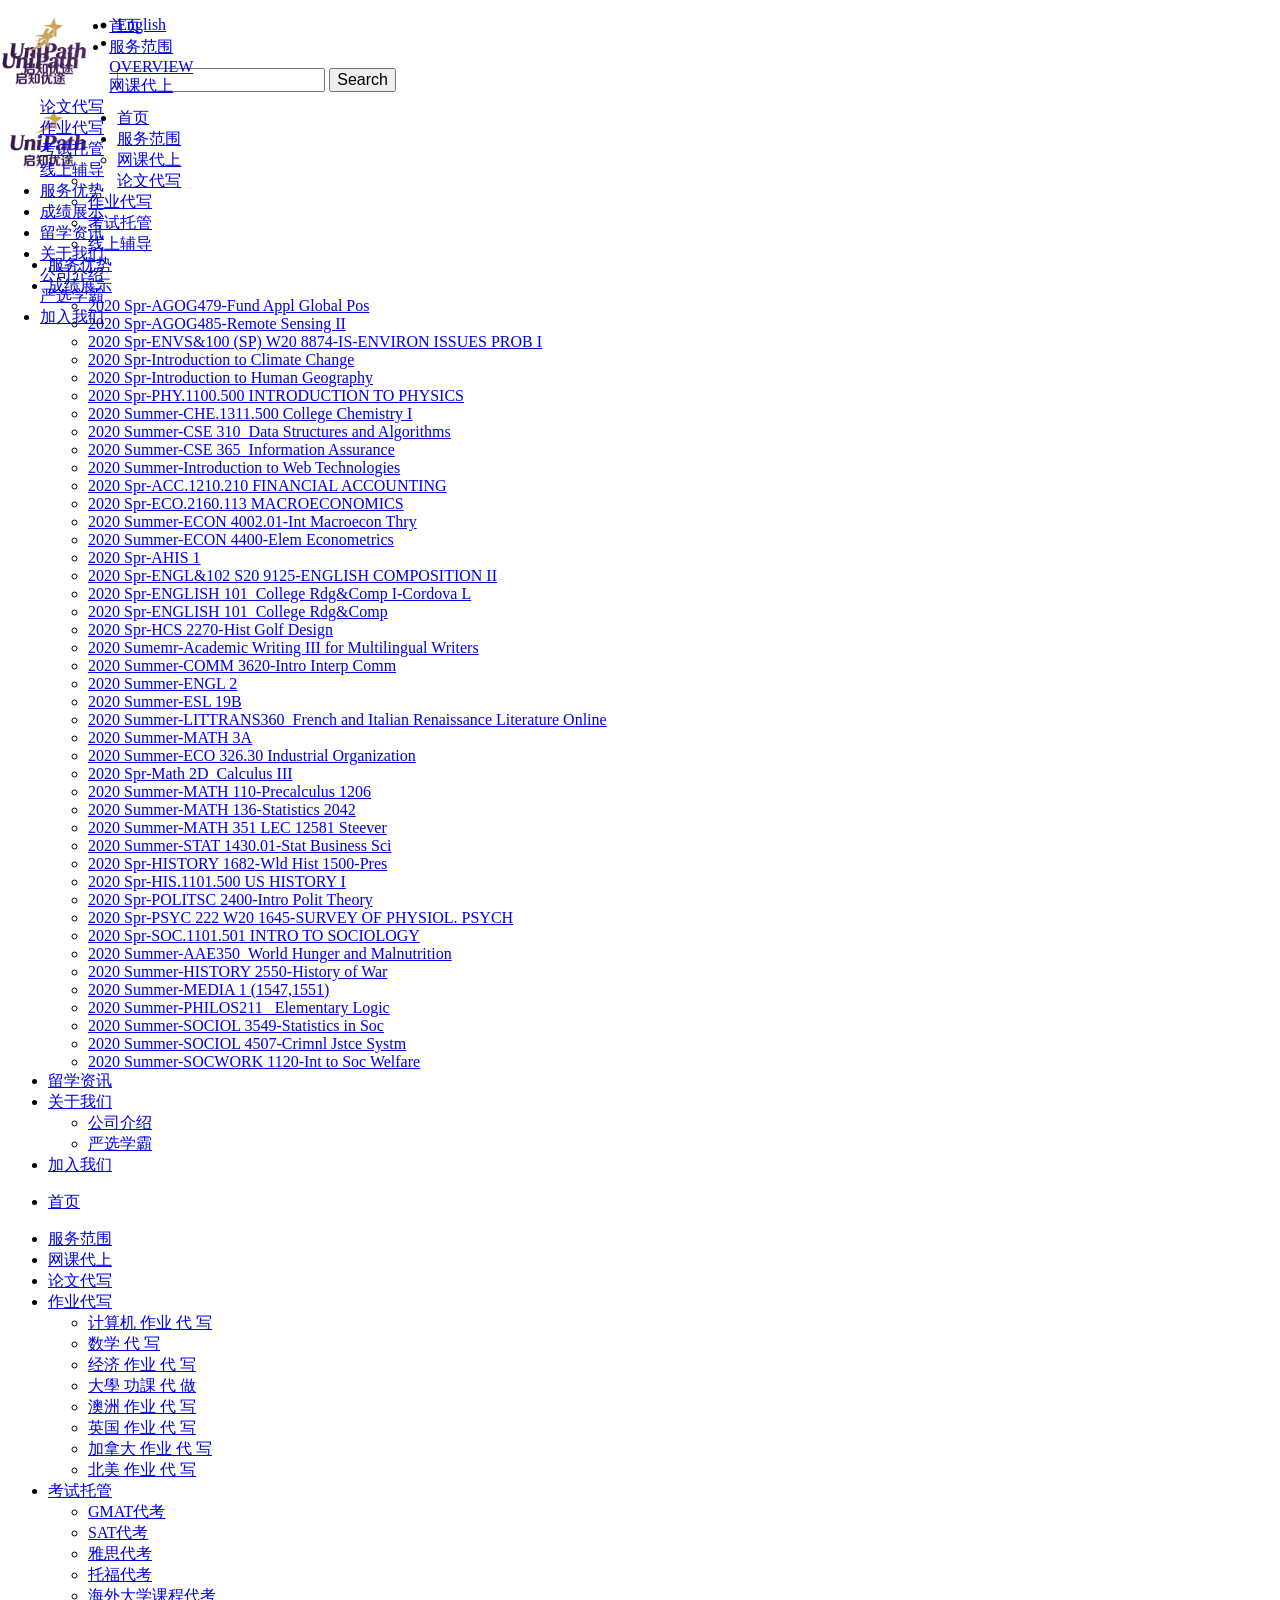
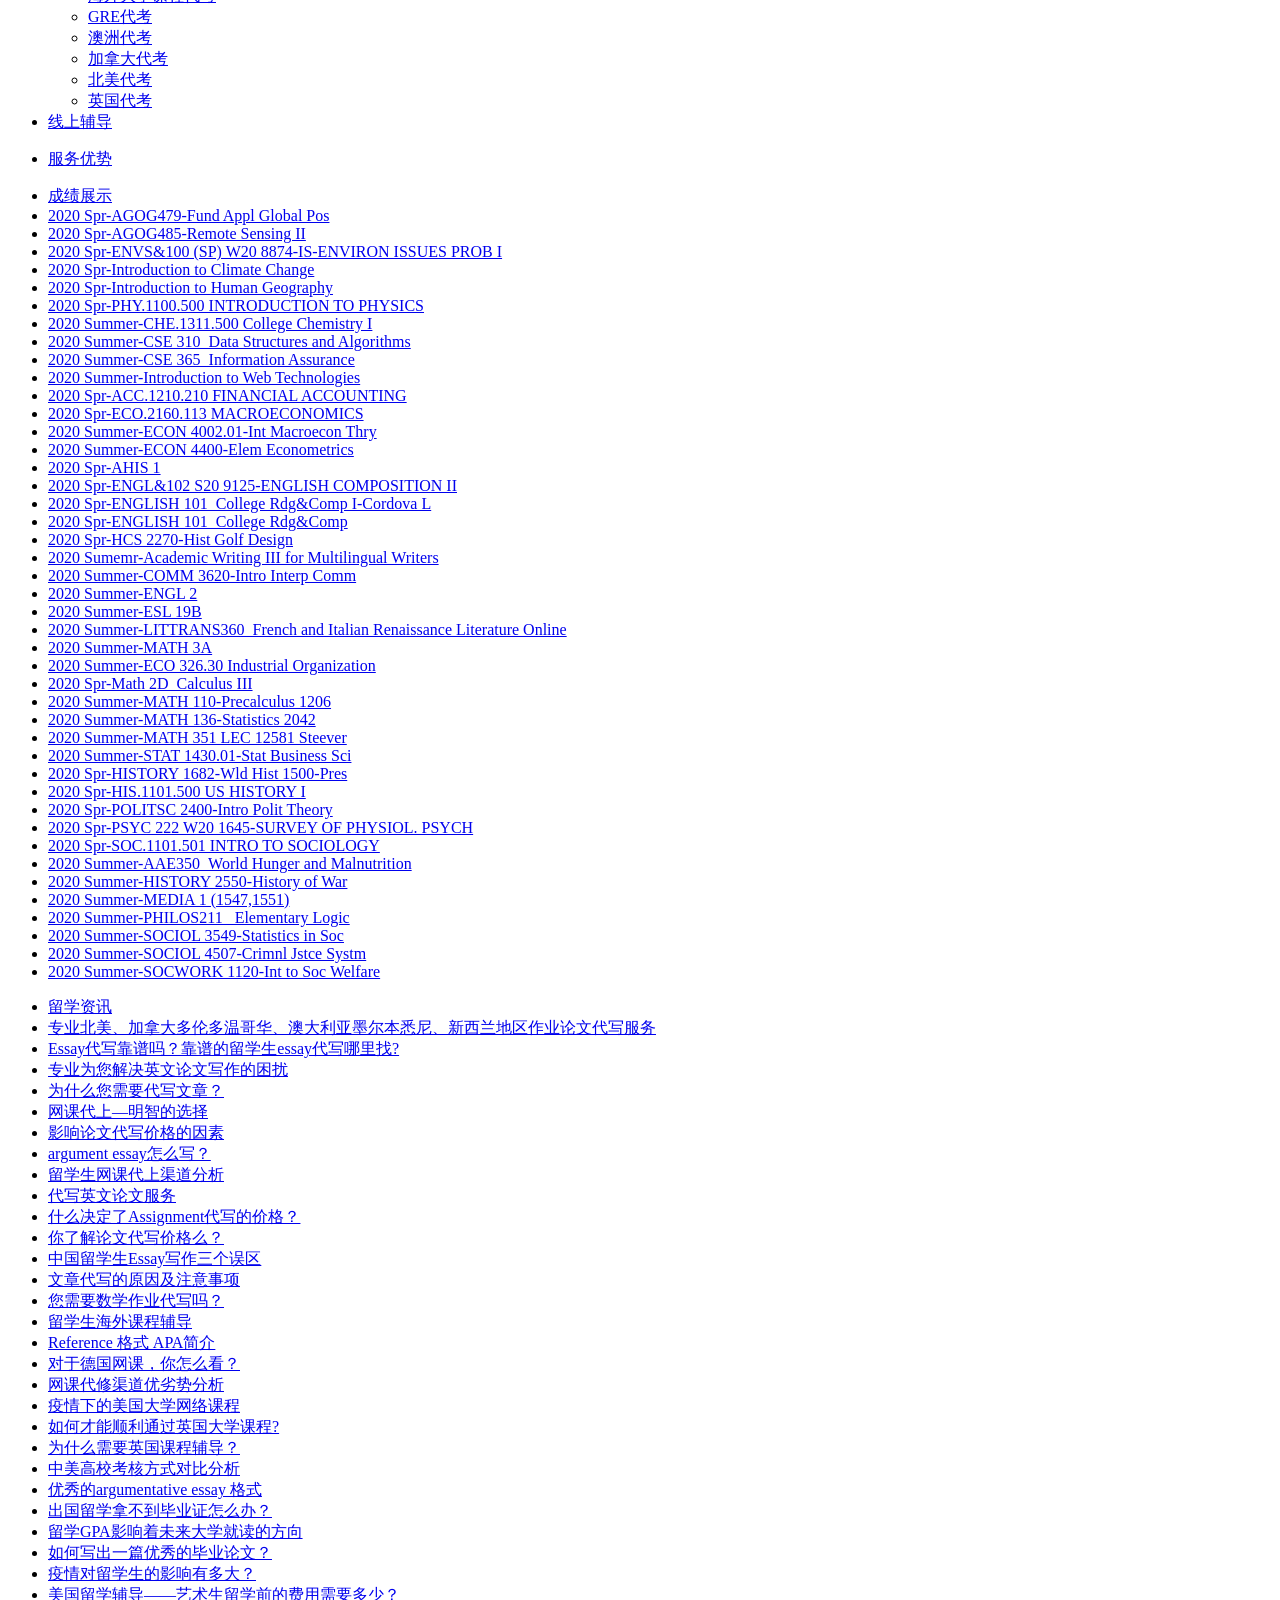
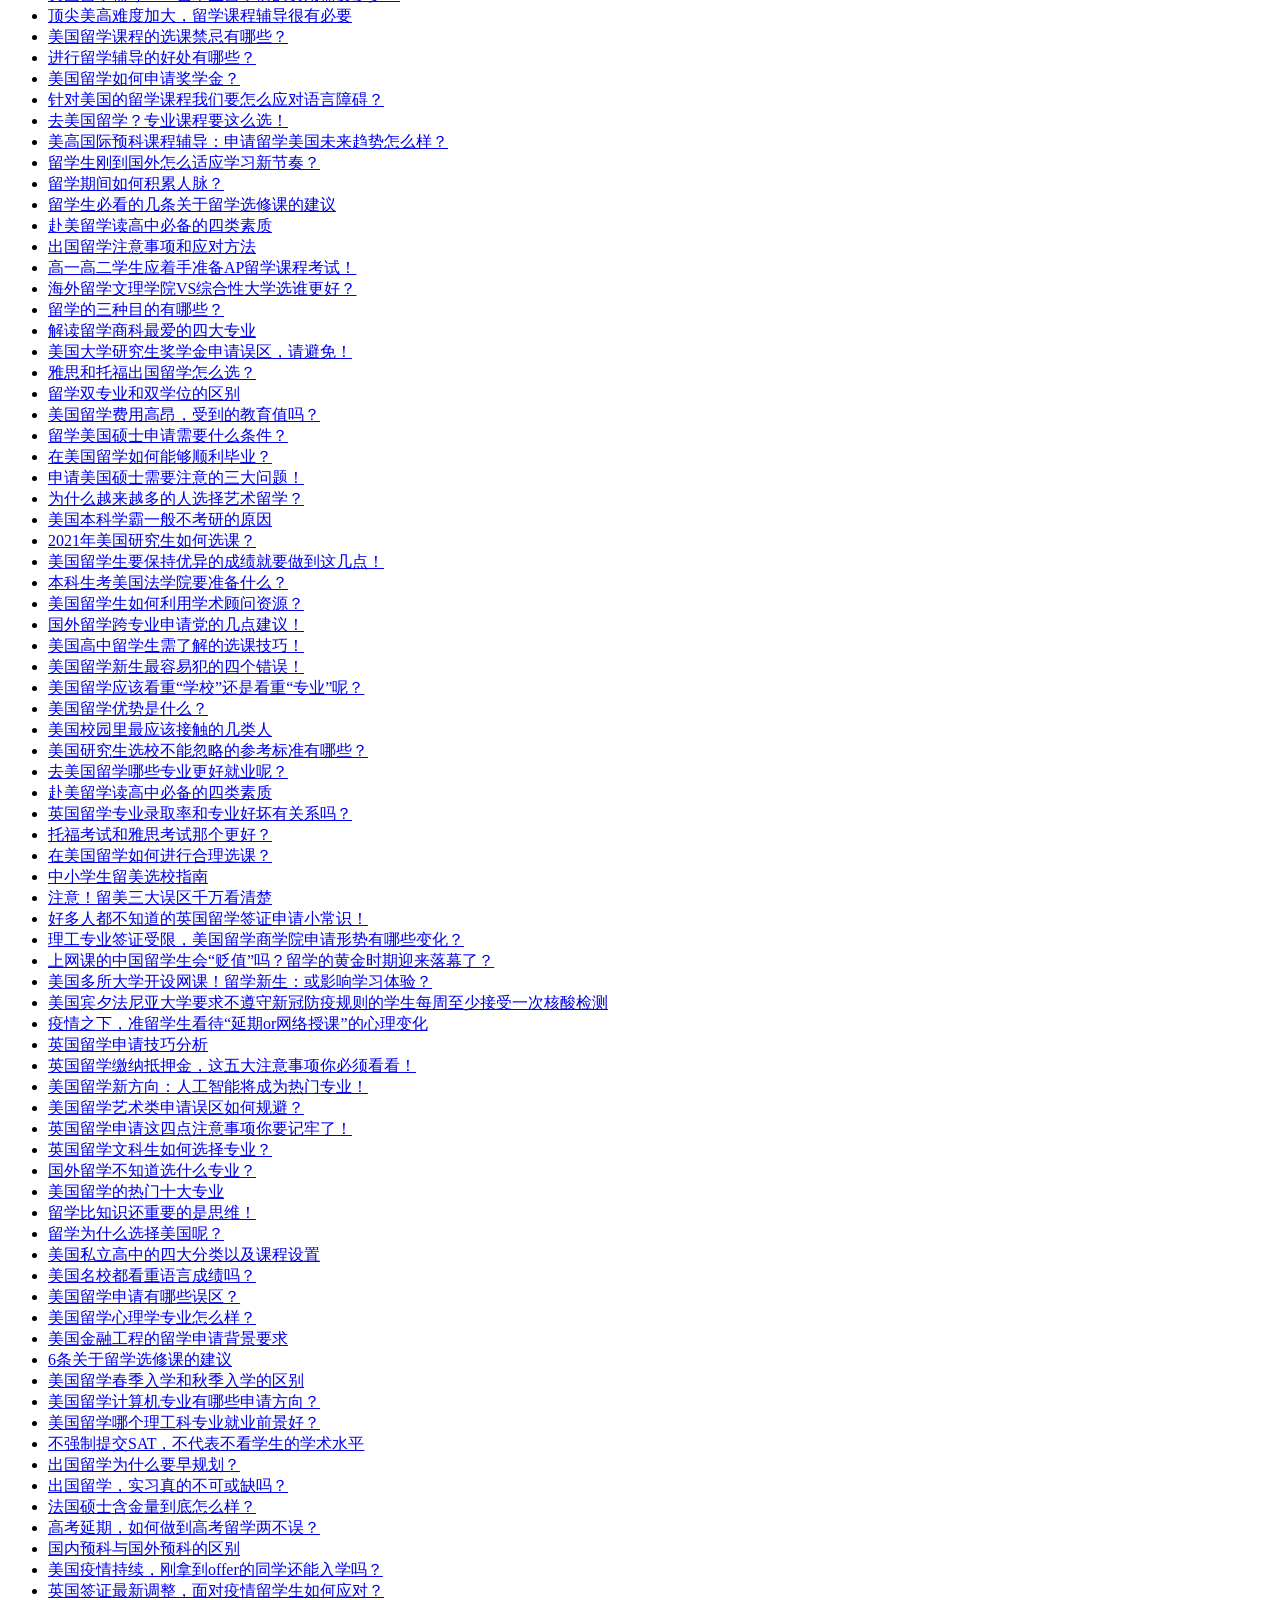
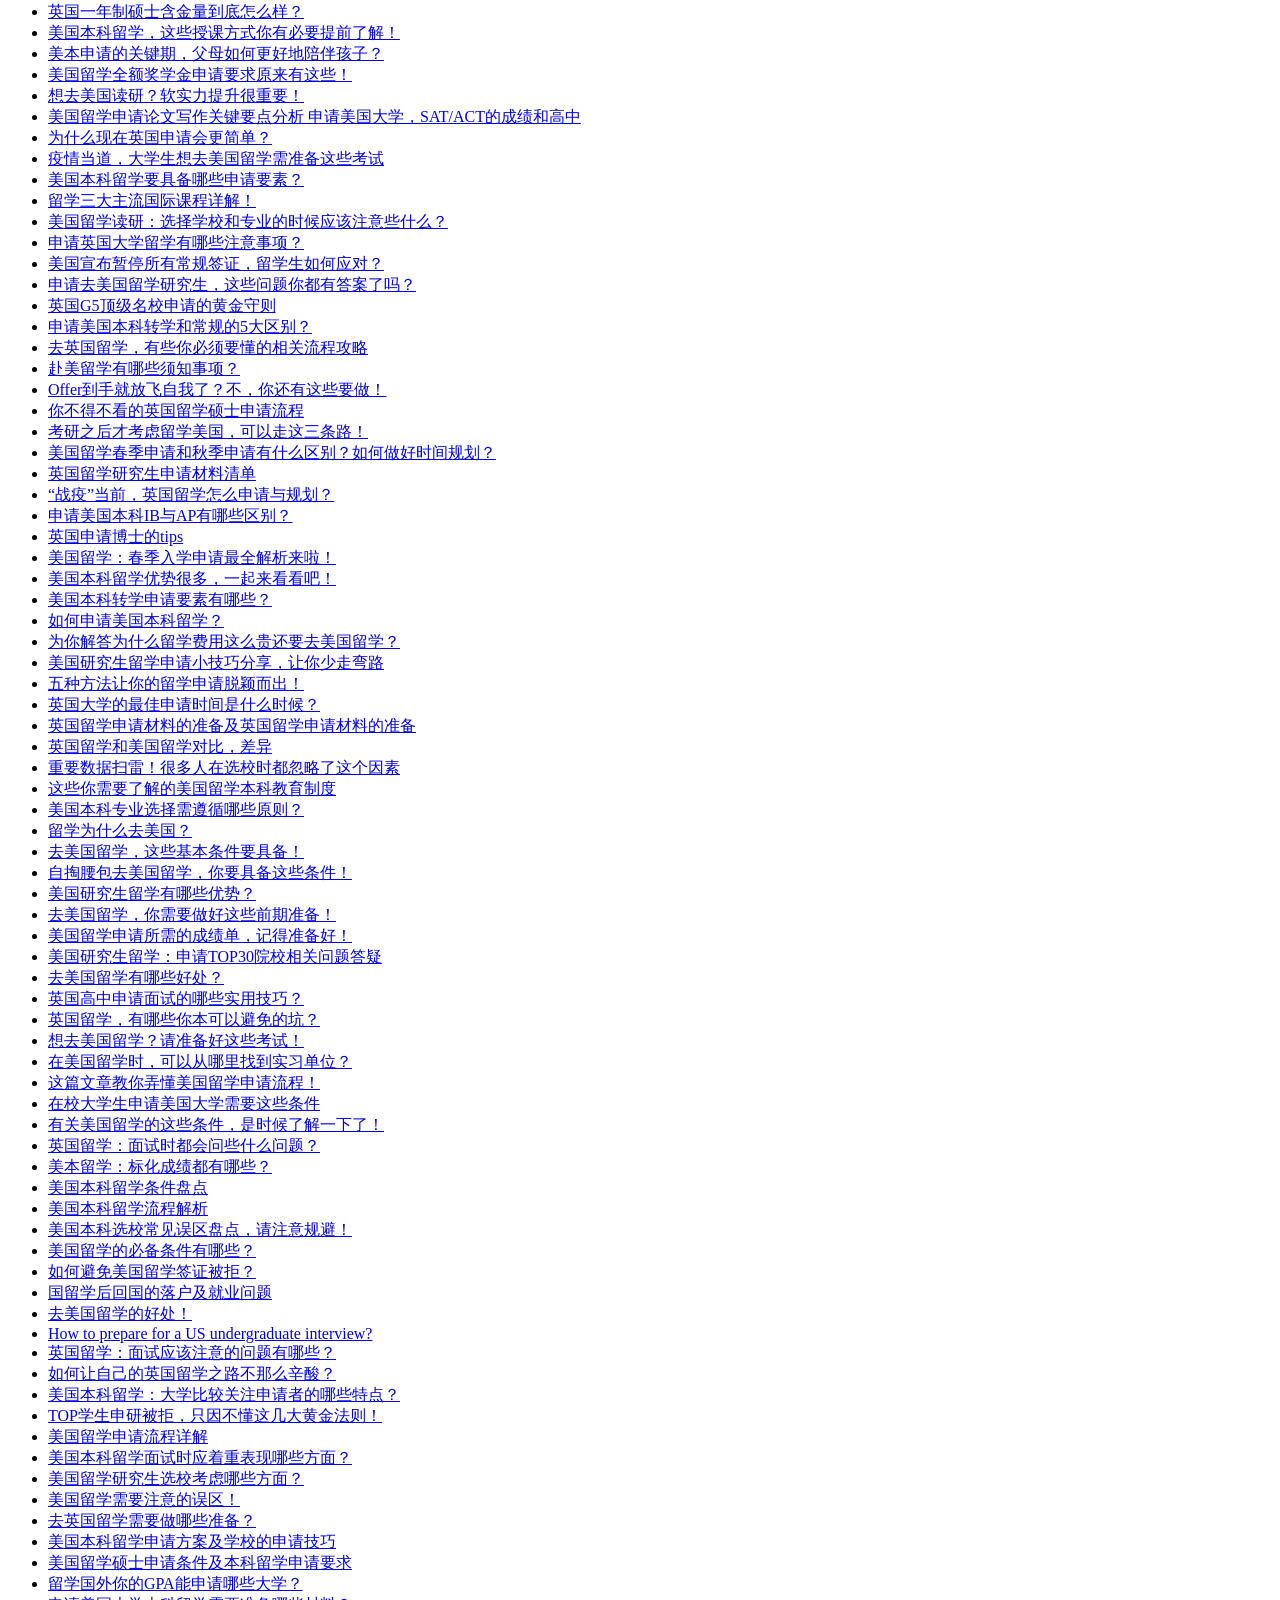
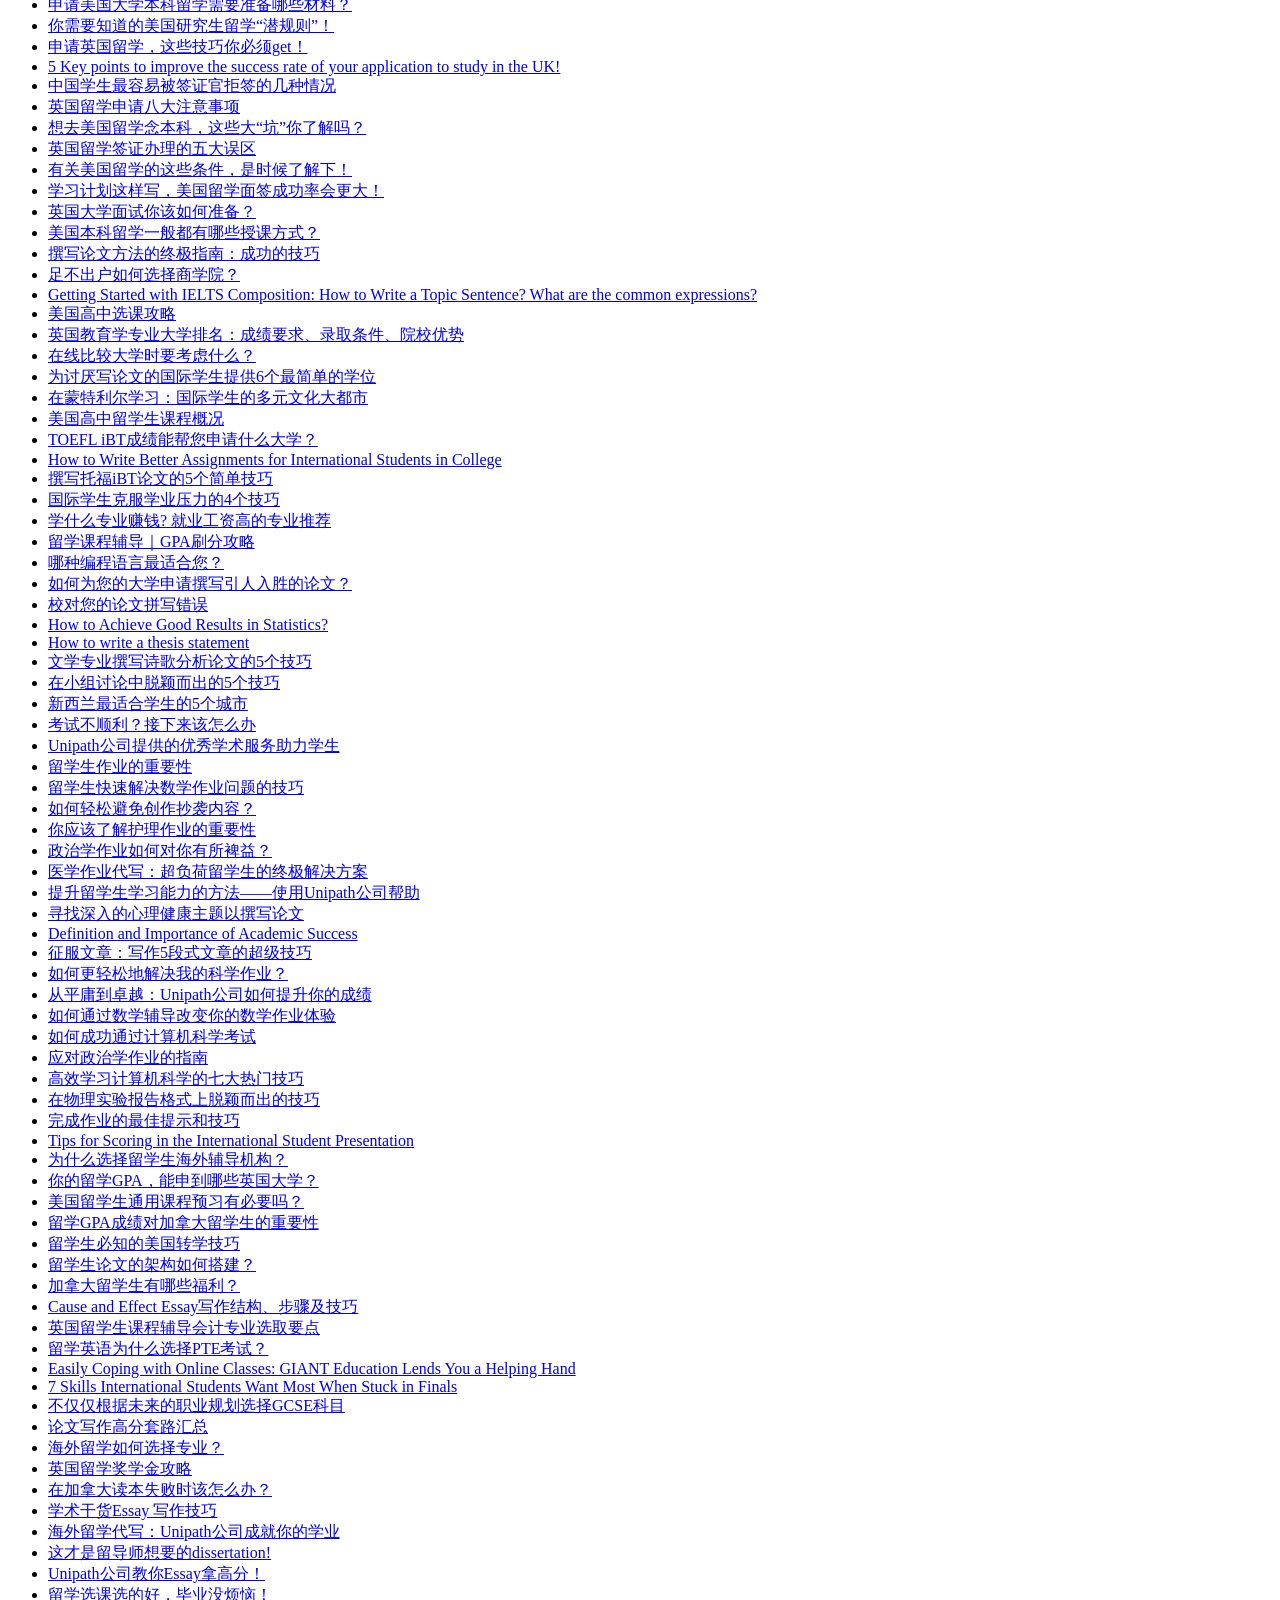
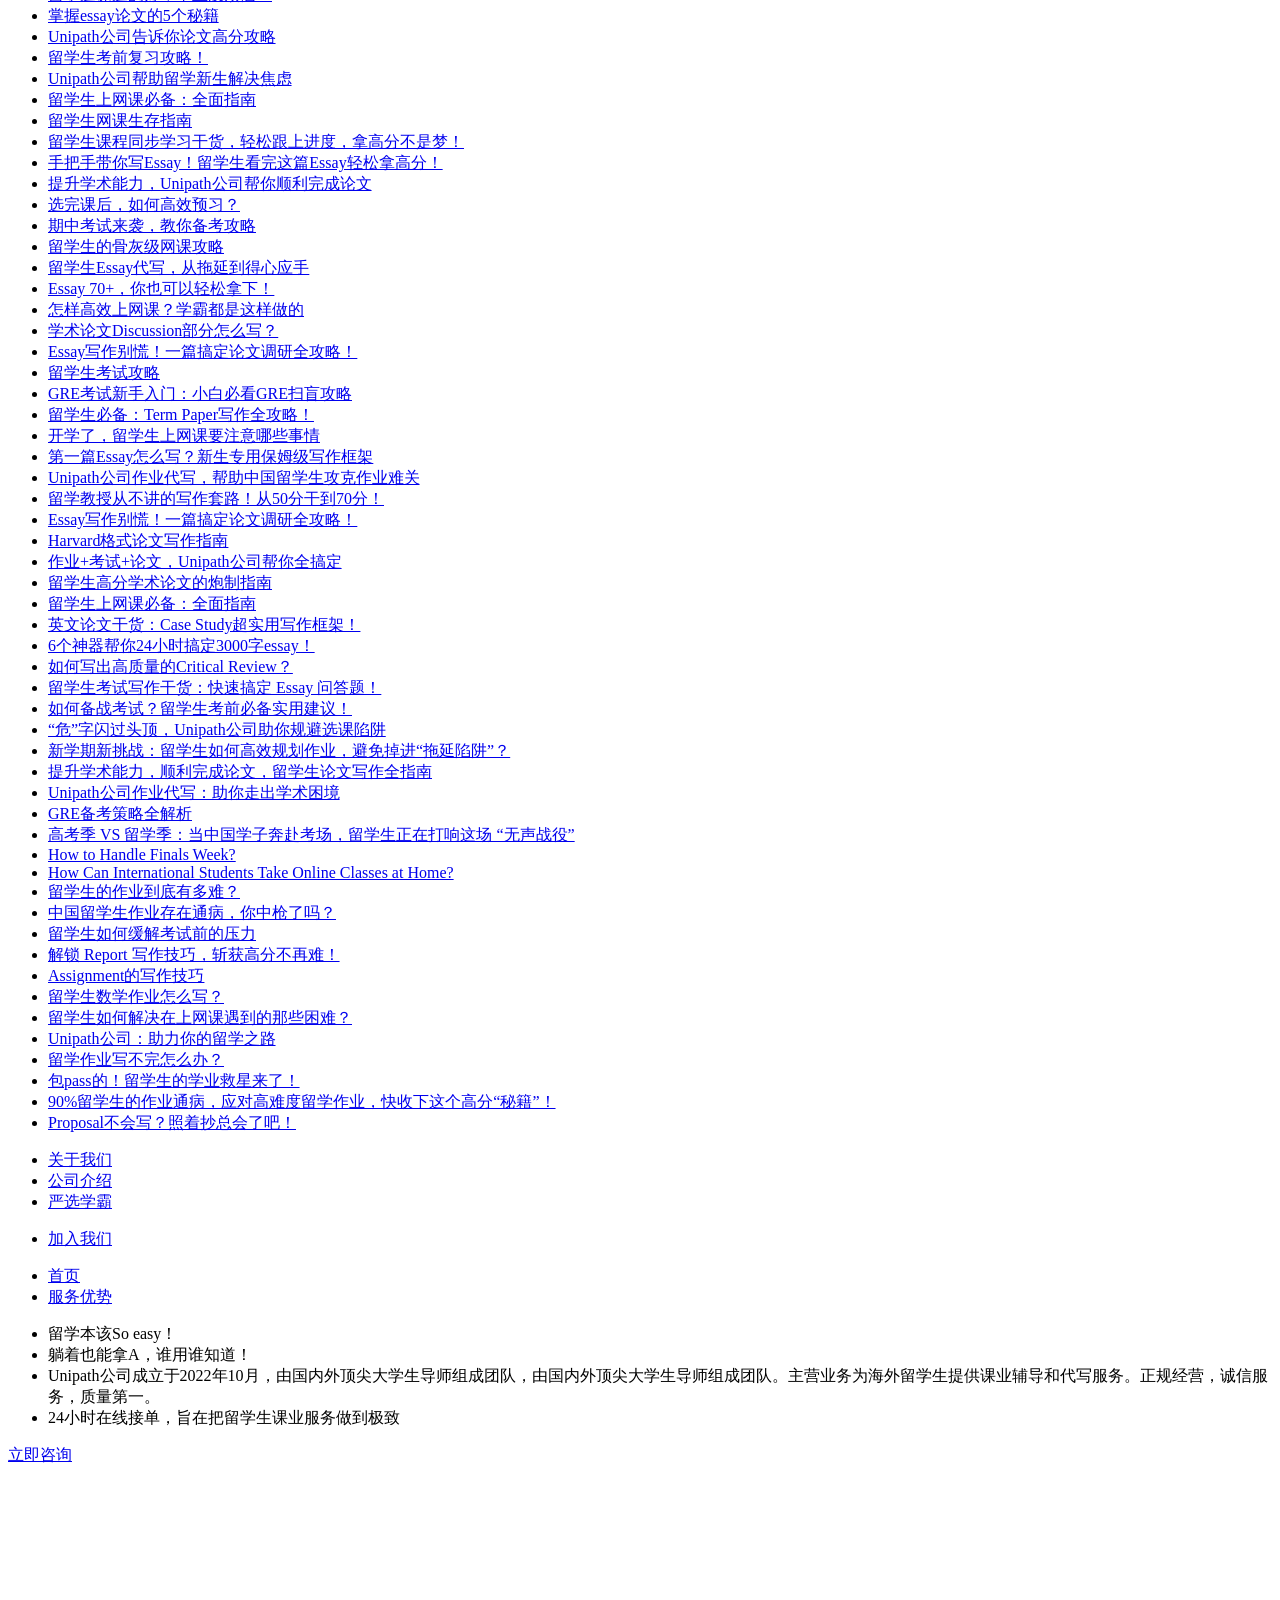
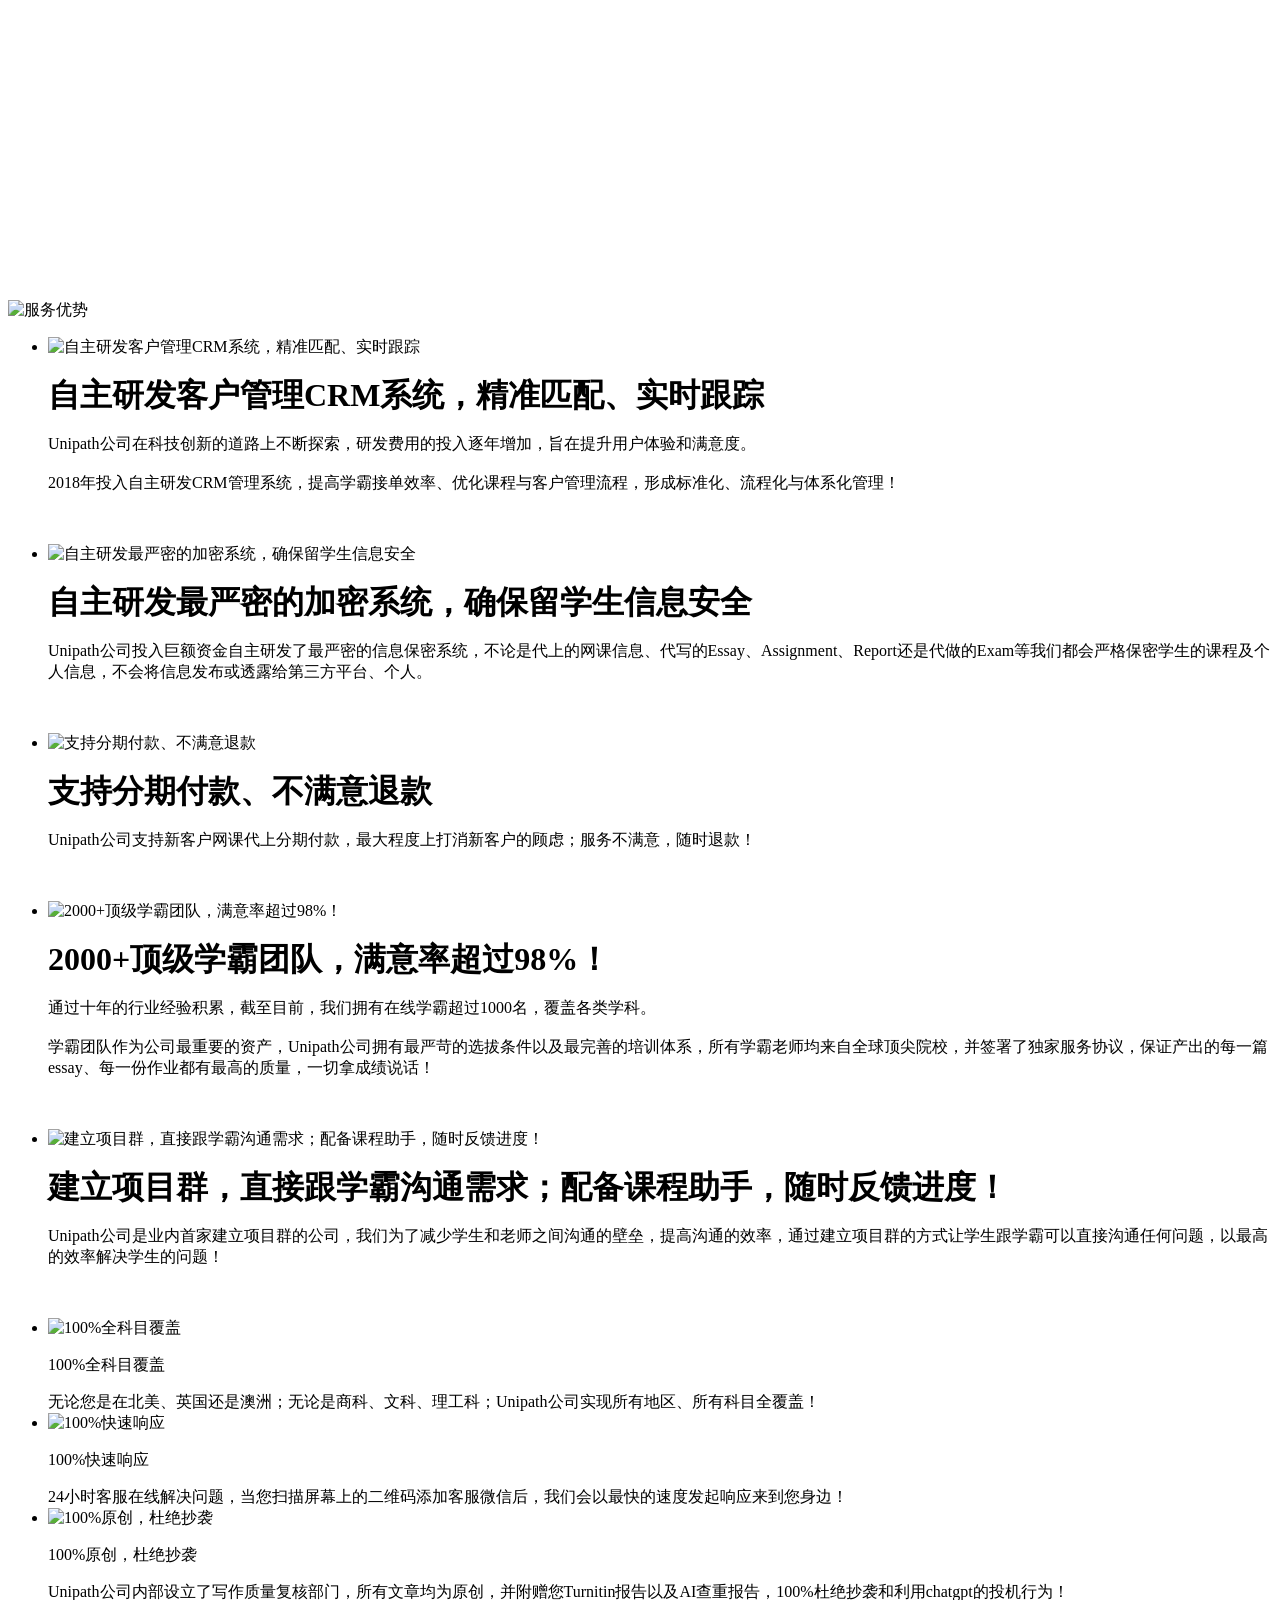
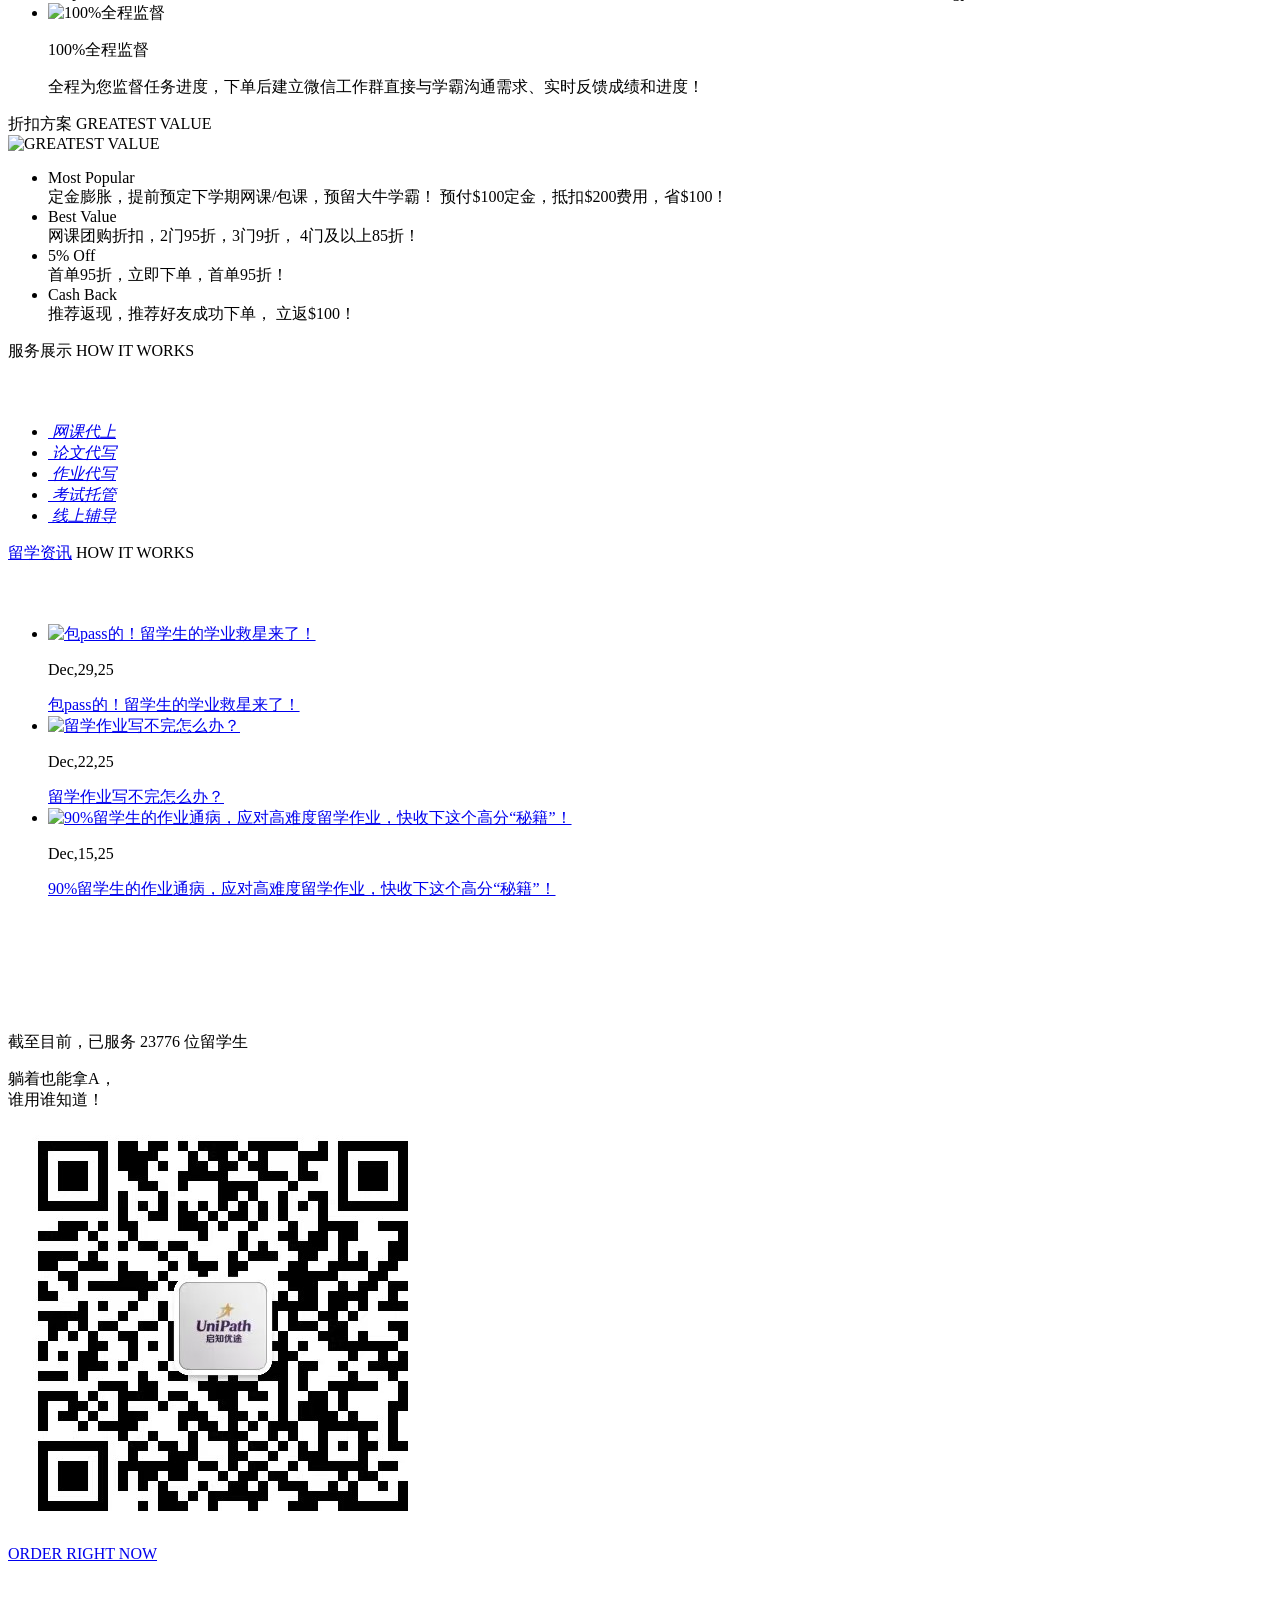
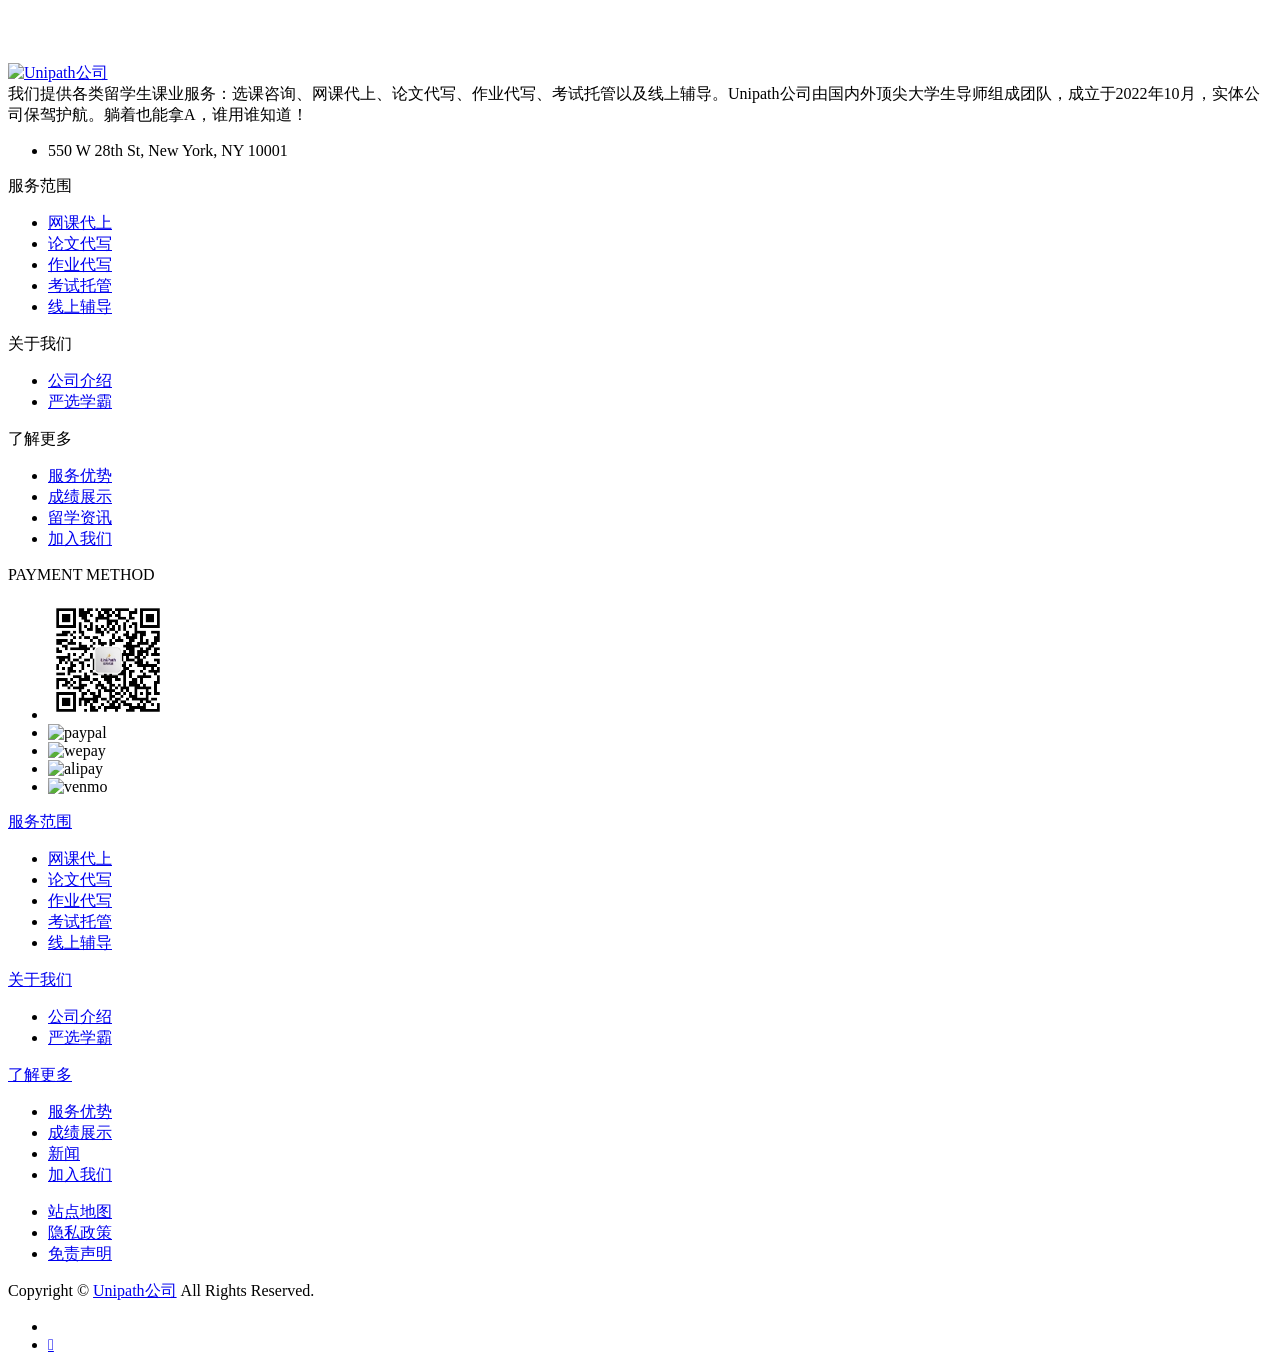
==== advantages-of-giant/index.html @ 4040b819 "unipath-v1" ====
<!DOCTYPE html>
<html lang="zh-CN">
<head>
	<meta charset="utf-8">
	<meta http-equiv="X-UA-Compatible" content="IE=edge">
	<title>服务优势 - Unipath公司</title>
	<meta name="description" content="Why Unipath" />
	<meta name="keywords" content="" />
	<meta name="robots" content="noodp" />
	<meta name="viewport" content="width=device-width,initial-scale=1.0, minimum-scale=1.0, maximum-scale=1.0, user-scalable=no"/>
	<link rel="shortcut icon" href="/favicon.ico" />
	<meta property="og:locale" content="en" />
	<meta property="og:type" content="website" />
	<meta property="og:title" content="服务优势 - Unipath公司" />
	<meta property="og:description" content="Why Unipath" />
	<meta property="og:url" content="https://www.giantgpa.com" />
	<meta property="og:site_name" content="Unipath公司" />
	<meta name="twitter:card" content="summary" />
	<meta name="twitter:site" content="@Unipath公司" />
	<meta name="twitter:description" content="Why Unipath" />
	<meta name="twitter:title" content="服务优势 - Unipath公司" />
	<link rel="canonical" href="https://www.giantgpa.com/advantages-of-giant/" />
		<script type="application/ld+json">
    {
      "@context": "http://schema.org/",
      "@type": "Article",
      "name": "服务优势",
      "url": "https://www.giantgpa.com",
      "author":"Unipath公司",
      "image":"https://www.giantgpa.com",
      "headline":"服务优势",
      "publisher":{
          "@type":"Organization",
          "name":"Unipath公司",
          "logo": {
              "@type": "ImageObject",
              "url": "https://www.giantgpa.com/uploads/image/20210218/10/giant-education-co.-ltd..png"
           }
       },
      "description": "Why Unipath",
      "datePublished":"2020-07-16",
      "contentReferenceTime":"2020-07-16"
    }
    </script>
	<link href="https://www.giantgpa.com/themes/simple/css/all.min.css?v=1.0.0.0.2" rel="stylesheet" type="text/css" />

	<script src="/assets/js/jquery-1.10.2.min.js"></script>
	<script src="/assets/js/seajs/sea.js"></script>
	<script src="/assets/js/bootstrap.min.js"></script>
	<script src="/assets/js/iconfont.js"></script>
	<script src="/assets/js/swiper.min.js"></script>
    <script data-cfasync="false" src="/assets/js/mobiscroll.custom.min.js"></script>
    <script src="/assets/js/lazyload/jquery.lazyload.js"></script>
	<link rel="stylesheet" href="/assets/css/swiper.min.css">
	<script src="/assets/css/richtext.css"></script>
			<script src="/assets/js/index.js"></script>
		<script>
            $(function() {
                $(".lazy_img").lazyload({
                    effect : "fadeIn",
                    
                });
            });
        </script>
	<!--[if IE]>
		<script src="/assets/js/html5shiv.min.js"></script>
	<![endif]-->
<style>
.giant-xueba .customer-list>li:hover {
    box-shadow: 0 0 10px #3399ff;
    transform: initial;
    -webkit-transform: inherit;
    -moz-transform: inherit;
    -o-transform: inherit;
    -ms-transform: inherit;
}
.head-top .log{
    padding-top:10px;
}
.head-top .log img{
    position: relative;
}
.wechat{
    overflow:visible!important;
}

.wechat .wechat-img {

    width: 150px;
    height: 150px;
    padding: 10px;
    box-shadow: 0 0 10px #ddd;
    border-radius: 8px;

    right: 50px;
    top: 0px;
    display: block;
    position: absolute;
    background: #fff;

        transform-origin: top center;
    transform: rotateX(90deg) skewX(10deg);
    transition: all .36s ease;
    -webkit-transform-style: preserve-3d;
    transform-style: preserve-3d;
    
}
.wechat:hover .wechat-img {
    display: block;
        transform: rotate(0);
    opacity: 1;
    visibility: inherit;
}
.wechat .wechat-img img{
    max-width:100%;
}
#onlineService {
    bottom: 50%;
}
.giant-banner .clearbox .left-box .part .wechat-img{
    opacity: 0;
    transition: all .36s ease;
}
.giant-banner .clearbox .left-box .part .wechat-img.op1{
    opacity: 1;
}
@media screen and (max-width: 768px){
    
}
*{
    font-size:16px;
}
.dd-banner{
    /*margin-top:65px;*/
}
    .dd-banner .inbox{

    }
    .dd-banner .inbox .db-title{
       
    }
    .dd-banner .inbox ul li{
        font-size:18px;
    
    }
  .tags-inbox .db-title span{
        font-size: 18px;
        display:inline-block;
  
        font-weight: bold;
        cursor: pointer;
    }
    .tags-inbox{
         margin-top:64px;
        padding: 20px;
        background: rgba(0,0,0,1);

    }
    .tags-inbox .db-title{
        font-size: 18px;
        padding-right: 20px;
         color: #0066cc !important;
        font-weight: bold;
        float: inherit;
    }
    .change-fixed.tags-inbox{
        margin-top:0;
    }
    .nes-one-boxs ul li{
        width:16.66%;
        padding:0 10px;
    }
</style>
    <style>
    .not_a{
            cursor: not-allowed!important;
    }
   
    .section9 {
    height: auto;
    padding-top: 105px;
    background-size: cover;
    padding: 100px 0;
    background-position: center;
}
.inner-title span{
        display: inline-block;
    font-size: 36px;
    font-weight: bold;
    color: #242424;
    position: relative;
}
.inner-title span:after{
    content: "";
    display: block;
    height: 15px;
    width: 120%;
    position: absolute;
    background: -webkit-linear-gradient(rgba(255,255,255,0), rgba(255,69,0,0.8));
    background: -o-linear-gradient(rgba(255,255,255,0), rgba(255,69,0,0.8));
    background: -moz-linear-gradient(rgba(255,255,255,0), rgba(255,69,0,0.8));
    background: linear-gradient(rgba(255,255,255,0), rgba(255,69,0,0.8));
    left: -10%;
    bottom: 0;
}
.yuede{
    font-size: 30px;
    margin-right: 10px;
}
@media screen and (max-width: 768px){
    #onlineService {
        bottom: 0;
    }
    .offside li{
        border-radius:0;
    }
    .wechat .wechat-img{
        top: -155px;
    }
    .kemu .ke-list,.we-promis .par-list{
        margin:0;
    }
    .nes-one-boxs ul li{
        width:100%;
        margin-bottom:20px;
    }
    .inner-banner ul li .banner-box{
        position: static;
        background: #0066cc !important
    }
    .section9{
        padding:30px 20px;
    }
}
    .dd-banner .banner-words .bloges {
    padding: 0 0 20px 0;
}
        header{
            position: absolute;
            top: 0;
            width: 100%;
            left: 0;
            z-index: 99999;
            box-shadow: 0 0 5px #0066cc !important
            background: #fff;
        }
        
        .head-top .nav-list>li>a{
            padding:20px 0;
        }
        .fa-reply{
            position: absolute;
            right: 20px;
            top: 5px;
            display:none;
        }
        .ohs .fa-reply{
            display: block;
    width: 20px;
    height: 20px;
    text-align: center;
        }
        .add-get-price{
            padding: 15px 20px;
            font-size: 16px;
            background: #0066cc !important
            color: #fff;
            display: block;
            margin-top: 50px;
            border: 1px solid #0066cc !important
            width:220px;
            margin:50px auto 0;
            text-align:center;
        }
        .add-get-price i{
            margin-left:15px;
        }
        .add-get-price:hover {
            color: #0066cc !important
            background: #fff;
        }
        div .offer-form-box .form-step-item{
            width: 300px;
            background-size: cover;
        }
        div .offer-form-box{
            padding-top:15px;
            padding:15px;
        }
        
        @media screen  and (max-width:768px){
            div .offer-form-box{
                height:740px;
            }
            .tags-inbox{
                margin-top:0;
            }
            .others-banner ul li{
                overflow:hidden;
            }
            .dd-banner .swiper-button-next, .dd-banner .swiper-button-prev{
                 display:none;
             }
             div .offer-form-box .form-step-item{
                 width:170px;
             }
             .we-liucheng ul li .part .icons:after{
                 display:none;
             }
             .dd-banner>ul>li:first-child{
                 display:none;
             }
             .operation ul li{
                 margin:30px 0;
             }
             .hg-type .oth-list li{
                 width:100%;    
                 float: inherit;
                 padding:10px 20px;
             }
             .we-faq .sep-faq-list3 li .faq-question span.title{
                 height:auto;
             }
        }
    </style>
<!-- Google tag (gtag.js) -->
<script async src="https://www.googletagmanager.com/gtag/js?id=G-FV4NRCFB67"></script>
<script>
  window.dataLayer = window.dataLayer || [];
  function gtag(){dataLayer.push(arguments);}
  gtag('js', new Date());

  gtag('config', 'G-FV4NRCFB67');
</script>
<!-- Google Tag Manager -->
<script>(function(w,d,s,l,i){w[l]=w[l]||[];w[l].push({'gtm.start':
new Date().getTime(),event:'gtm.js'});var f=d.getElementsByTagName(s)[0],
j=d.createElement(s),dl=l!='dataLayer'?'&l='+l:'';j.async=true;j.src=
'https://www.googletagmanager.com/gtm.js?id='+i+dl;f.parentNode.insertBefore(j,f);
})(window,document,'script','dataLayer','GTM-57X7XBH');</script>
<!-- End Google Tag Manager -->

</head>
<body>
    <!-- Google Tag Manager (noscript) -->
<noscript><iframe src="https://www.googletagmanager.com/ns.html?id=GTM-57X7XBH"
height="0" width="0" style="display:none;visibility:hidden"></iframe></noscript>
<!-- End Google Tag Manager (noscript) -->
		<!-- pc header start -->
<header>
	<div class="head-top clearfix">
		<a href="/" class='log' style="float:left; margin-right:30px;">
			<img src="/uploads/image/20210218/10/giant-education-co.-ltd..png" alt="Unipath公司" style="width:auto; height:60px; object-fit:contain;">
		</a>
				<ul class="nav-list">
		    			<li class=" ">
				<a href="/" target="_blank">首页</a>
												<div class="nav-more-list">
				    				    	                	                						                						                						                									</div>
											</li>
						<li class=" ">
				<a href="/services/" target="_blank">服务范围</a>
												<div class="nav-more-list">
				    				    				    <div class="gred">
					    <a href="/services/" target="_blank">OVERVIEW</a>
					</div>
						                	                	                <div class="gred">
					    <a href="/wangke-daixie/" target="_blank">网课代上</a>
					</div>
											                	                <div class="gred">
					    <a href="/paper-daixie/" target="_blank">论文代写</a>
					</div>
											                	                <div class="gred">
					    <a href="/assignment-daixie/" target="_blank">作业代写</a>
					</div>
											                	                <div class="gred">
					    <a href="/online-exam/" target="_blank">考试托管</a>
					</div>
											                	                <div class="gred">
					    <a href="/online-edu/" target="_blank">线上辅导</a>
					</div>
											                						                									</div>
											</li>
						<li class="active ">
				<a href="/advantages-of-giant/" target="_blank">服务优势</a>
												<div class="nav-more-list">
				    				    	                	                						                						                						                						                						                									</div>
											</li>
						<li class=" ">
				<a href="/samples/" target="_blank">成绩展示</a>
															</li>
						<li class=" ">
				<a href="/news/" target="_blank">留学资讯</a>
															</li>
						<li class=" ">
				<a href="/introduction-of-giant/" target="_blank">关于我们</a>
												<div class="nav-more-list">
				    				    	                	                	                <div class="gred">
					    <a href="/introduction-of-giant/" target="_blank">公司介绍</a>
					</div>
											                	                <div class="gred">
					    <a href="/introduction-of-giant-group/" target="_blank">严选学霸</a>
					</div>
														</div>
											</li>
						<li class=" ">
				<a href="/contact.html" target="_blank">加入我们</a>
							</li>
					</ul>
	</div>
</header>
		<!-- pc header end -->
		<!-- nav start -->

		<!-- nav end -->
		<!-- Mobile screen under 640px  start-->
		<div class="sep-lx-header-mb">
			<div class="box-wrap clearfix">
				<a href="/" class='log' style="float:left; margin-right:30px;">
					<img src="/uploads/image/20210218/10/giant-education-co.-ltd..png" alt="Unipath公司" style="width:auto; height:60px; object-fit:contain;">
				</a>
				<ul class='clearfix rt'>
					<li id="global">
						<i class="fa fa-globe" aria-hidden="true"></i>
						<ul class="multi-language">
																				    	<li>
    								<a href="https://www.giantgpa.com">
    									English    								</a>
    							</li>
							   
														 
						</ul>
					</li>
					<li id="menu">
						<i class="fa fa-bars" aria-hidden="true"></i>
					</li>
				</ul>
			</div>
		</div>
		<div class="sep-shadow"></div>
		<div class="sep-search-box">
			<i class="fa fa-times" aria-hidden="true"></i>
			<form name="search" method="get" action="/search">
				<input type="text" name="q" class="form-control" placeholder=''/>
				<button type="submit" class='top-btn btn text-capitalize'>
					<i class="fa fa-search" aria-hidden="true"></i>
					Search
				</button>
			</form>
		</div>
		<div class="sep-menu-box">
			<div class="top clearfix">
				<div id="menuClose" class="lf">
					<i class="fa fa-times" aria-hidden="true"></i>
				</div>
				<a href="/" class='log' style="float:left; margin-right:30px;">
					<img src="/uploads/image/20210218/10/giant-education-co.-ltd..png" alt="Unipath公司" style="width:auto; height:60px; object-fit:contain;">
				</a>
				<div id="headerSearch" class="rt">
					<i class="fa fa-search" aria-hidden="true"></i>
				</div>
			</div>
			<div class="bottom">
				<ul class="menu-item">
				    				    					<li>
						<div class="box">
							<a href="/">首页</a>
													</div>
												<ul>
						    						</ul>
											</li>
										<li>
						<div class="box">
							<a href="/services/">服务范围</a>
														<i class="fa fa-long-arrow-right" aria-hidden="true"></i>
													</div>
												<ul>
						    							<li>
								<a href='/wangke-daixie/'>
                                    网课代上                                </a>
							</li>
														<li>
								<a href='/paper-daixie/'>
                                    论文代写                                </a>
							</li>
														<li>
								<a href='/assignment-daixie/'>
                                    作业代写                                </a>
							</li>
														<li>
								<a href='/online-exam/'>
                                    考试托管                                </a>
							</li>
														<li>
								<a href='/online-edu/'>
                                    线上辅导                                </a>
							</li>
													</ul>
											</li>
										<li>
						<div class="box">
							<a href="/advantages-of-giant/">服务优势</a>
														<i class="fa fa-long-arrow-right" aria-hidden="true"></i>
													</div>
												<ul>
						    						</ul>
											</li>
										<li>
						<div class="box">
							<a href="/samples/">成绩展示</a>
														<i class="fa fa-long-arrow-right" aria-hidden="true"></i>
													</div>
												<ul>
						    							<li>
								<a href='/2020-spr-agog479-fund-appl-global-pos.pdf'>
                                    2020 Spr-AGOG479-Fund Appl Global Pos                                </a>
							</li>
														<li>
								<a href='/2020-spr-agog485-remote-sensing-ii.pdf'>
                                    2020 Spr-AGOG485-Remote Sensing II                                </a>
							</li>
														<li>
								<a href='/2020-spr-envs-100-sp-w20-8874-is-environ-issues-pr.pdf'>
                                    2020 Spr-ENVS&100 (SP) W20 8874-IS-ENVIRON ISSUES PROB I                                </a>
							</li>
														<li>
								<a href='/2020-spr-introduction-to-climate-change.pdf'>
                                    2020 Spr-Introduction to Climate Change                                </a>
							</li>
														<li>
								<a href='/2020-spr-introduction-to-human-geography.pdf'>
                                    2020 Spr-Introduction to Human Geography                                </a>
							</li>
														<li>
								<a href='/2020-spr-phy.1100.500-introduction-to-physics.pdf'>
                                    2020 Spr-PHY.1100.500 INTRODUCTION TO PHYSICS                                </a>
							</li>
														<li>
								<a href='/2020-summer-che.1311.500-college-chemistry-i.pdf'>
                                    2020 Summer-CHE.1311.500 College Chemistry I                                </a>
							</li>
														<li>
								<a href='/2020-summer-cse-310-data-structures-and-algorithms.pdf'>
                                    2020 Summer-CSE 310_Data Structures and Algorithms                                </a>
							</li>
														<li>
								<a href='/2020-summer-cse-365-information-assurance.pdf'>
                                    2020 Summer-CSE 365_Information Assurance                                </a>
							</li>
														<li>
								<a href='/2020-summer-introduction-to-web-technologies.pdf'>
                                    2020 Summer-Introduction to Web Technologies                                </a>
							</li>
														<li>
								<a href='/2020-spr-acc.1210.210-financial-accounting.pdf'>
                                    2020 Spr-ACC.1210.210 FINANCIAL ACCOUNTING                                </a>
							</li>
														<li>
								<a href='/2020-spr-eco.2160.113-macroeconomics.pdf'>
                                    2020 Spr-ECO.2160.113 MACROECONOMICS                                </a>
							</li>
														<li>
								<a href='/2020-summer-econ-4002.01-int-macroecon-thry.pdf'>
                                    2020 Summer-ECON 4002.01-Int Macroecon Thry                                </a>
							</li>
														<li>
								<a href='/2020-summer-econ-4400-elem-econometrics.pdf'>
                                    2020 Summer-ECON 4400-Elem Econometrics                                </a>
							</li>
														<li>
								<a href='/2020-spr-ahis-1.pdf'>
                                    2020 Spr-AHIS 1                                </a>
							</li>
														<li>
								<a href='/2020-spr-engl-102-s20-9125-english-composition-ii.pdf'>
                                    2020 Spr-ENGL&102 S20 9125-ENGLISH COMPOSITION II                                </a>
							</li>
														<li>
								<a href='/2020-spr-english-101-college-rdg-comp-i-cordova-l.pdf'>
                                    2020 Spr-ENGLISH 101_College Rdg&Comp I-Cordova L                                </a>
							</li>
														<li>
								<a href='/2020-spr-english-101-college-rdg-comp.pdf'>
                                    2020 Spr-ENGLISH 101_College Rdg&Comp                                </a>
							</li>
														<li>
								<a href='/2020-spr-hcs-2270-hist-golf-design.pdf'>
                                    2020 Spr-HCS 2270-Hist Golf Design                                </a>
							</li>
														<li>
								<a href='/2020-sumemr-academic-writing-iii-for-multilingual-.pdf'>
                                    2020 Sumemr-Academic Writing III for Multilingual Writers                                </a>
							</li>
														<li>
								<a href='/2020-summer-comm-3620-intro-interp-comm.pdf'>
                                    2020 Summer-COMM 3620-Intro Interp Comm                                </a>
							</li>
														<li>
								<a href='/2020-summer-engl-2.pdf'>
                                    2020 Summer-ENGL 2                                </a>
							</li>
														<li>
								<a href='/2020-summer-esl-19b.pdf'>
                                    2020 Summer-ESL 19B                                </a>
							</li>
														<li>
								<a href='/2020-summer-littrans360-french-and-italian-renaiss.pdf'>
                                    2020 Summer-LITTRANS360_French and Italian Renaissance Literature Online                                </a>
							</li>
														<li>
								<a href='/2020-summer-math-3a.pdf'>
                                    2020 Summer-MATH 3A                                </a>
							</li>
														<li>
								<a href='/2020-summer-eco-326.30-industrial-organization.pdf'>
                                    2020 Summer-ECO 326.30 Industrial Organization                                </a>
							</li>
														<li>
								<a href='/2020-spr-math-2d-calculus-iii.pdf'>
                                    2020 Spr-Math 2D_Calculus III                                </a>
							</li>
														<li>
								<a href='/2020-summer-math-110-precalculus-1206.pdf'>
                                    2020 Summer-MATH 110-Precalculus 1206                                </a>
							</li>
														<li>
								<a href='/2020-summer-math-136-statistics-2042.pdf'>
                                    2020 Summer-MATH 136-Statistics 2042                                </a>
							</li>
														<li>
								<a href='/2020-summer-math-351-lec-12581-steever.pdf'>
                                    2020 Summer-MATH 351 LEC 12581 Steever                                </a>
							</li>
														<li>
								<a href='/2020-summer-stat-1430.01-stat-business-sci.pdf'>
                                    2020 Summer-STAT 1430.01-Stat Business Sci                                </a>
							</li>
														<li>
								<a href='/2020-spr-history-1682-wld-hist-1500-pres.pdf'>
                                    2020 Spr-HISTORY 1682-Wld Hist 1500-Pres                                </a>
							</li>
														<li>
								<a href='/2020-spr-his.1101.500-us-history-i.pdf'>
                                    2020 Spr-HIS.1101.500 US HISTORY I                                </a>
							</li>
														<li>
								<a href='/2020-spr-politsc-2400-intro-polit-theory.pdf'>
                                    2020 Spr-POLITSC 2400-Intro Polit Theory                                </a>
							</li>
														<li>
								<a href='/2020-spr-psyc-222-w20-1645-survey-of-physiol.-psyc.pdf'>
                                    2020 Spr-PSYC 222 W20 1645-SURVEY OF PHYSIOL. PSYCH                                </a>
							</li>
														<li>
								<a href='/2020-spr-soc.1101.501-intro-to-sociology.pdf'>
                                    2020 Spr-SOC.1101.501 INTRO TO SOCIOLOGY                                </a>
							</li>
														<li>
								<a href='/2020-summer-aae350-world-hunger-and-malnutrition.pdf'>
                                    2020 Summer-AAE350_World Hunger and Malnutrition                                </a>
							</li>
														<li>
								<a href='/2020-summer-history-2550-history-of-war.pdf'>
                                    2020 Summer-HISTORY 2550-History of War                                </a>
							</li>
														<li>
								<a href='/2020-summer-media-1-1547-1551.pdf'>
                                    2020 Summer-MEDIA 1 (1547,1551)                                </a>
							</li>
														<li>
								<a href='/2020-summer-philos211-elementary-logic.pdf'>
                                    2020 Summer-PHILOS211_ Elementary Logic                                </a>
							</li>
														<li>
								<a href='/2020-summer-sociol-3549-statistics-in-soc.pdf'>
                                    2020 Summer-SOCIOL 3549-Statistics in Soc                                </a>
							</li>
														<li>
								<a href='/2020-summer-sociol-4507-crimnl-jstce-systm.pdf'>
                                    2020 Summer-SOCIOL 4507-Crimnl Jstce Systm                                </a>
							</li>
														<li>
								<a href='/2020-summer-socwork-1120-int-to-soc-welfare.pdf'>
                                    2020 Summer-SOCWORK 1120-Int to Soc Welfare                                </a>
							</li>
													</ul>
											</li>
										<li>
						<div class="box">
							<a href="/news/">留学资讯</a>
													</div>
											</li>
										<li>
						<div class="box">
							<a href="/introduction-of-giant/">关于我们</a>
														<i class="fa fa-long-arrow-right" aria-hidden="true"></i>
													</div>
												<ul>
						    							<li>
								<a href='/introduction-of-giant/'>
                                    公司介绍                                </a>
							</li>
														<li>
								<a href='/introduction-of-giant-group/'>
                                    严选学霸                                </a>
							</li>
													</ul>
											</li>
										<li>
						<div class="box">
							<a href="/contact.html">加入我们</a>
													</div>
											</li>
									</ul>
			</div>
			<div class='bottom-toggle'>
			    							    <div class='toggle'>
			        <ul>
			            <li>
			                			                <a href='/'>
			                    首页			                </a>
			            </li>
			            			        </ul>
			    </div>
			    			    <div class='toggle'>
			        <ul>
			            <li>
			                			                <span>
			                    <i class="fa fa-long-arrow-left" aria-hidden="true"></i>
			                </span>
			                			                <a href='/services/'>
			                    服务范围			                </a>
			            </li>
			            			            <li>
			                <a href='/wangke-daixie/'>
			                    网课代上			                    			                </a>
			                <ul>
			                    			                </ul>
			            </li>
			            			            <li>
			                <a href='/paper-daixie/'>
			                    论文代写			                    			                </a>
			                <ul>
			                    			                </ul>
			            </li>
			            			            <li>
			                <a href='/assignment-daixie/'>
			                    作业代写			                    			                </a>
			                <ul>
			                    			                    			                    <li>
			                        <a href='/jisuanji-zuoye-dai-xie.html'>
        			                    计算机 作业 代 写        			                     
        			                </a>
			                    </li>
			                    			                    			                    			                    <li>
			                        <a href='/shuxue-dai-xie.html'>
        			                    数学 代 写        			                     
        			                </a>
			                    </li>
			                    			                    			                    			                    <li>
			                        <a href='/jingji-zuoye-dai-xie.html'>
        			                    经济 作业 代 写        			                     
        			                </a>
			                    </li>
			                    			                    			                    			                    <li>
			                        <a href='/.html'>
        			                    大學 功課 代 做        			                     
        			                </a>
			                    </li>
			                    			                    			                    			                    <li>
			                        <a href='/aozhou-zuoye-dai-xie.html'>
        			                    澳洲 作业 代 写        			                     
        			                </a>
			                    </li>
			                    			                    			                    			                    <li>
			                        <a href='/yingguo-zuoye-dai-xie.html'>
        			                    英国 作业 代 写        			                     
        			                </a>
			                    </li>
			                    			                    			                    			                    <li>
			                        <a href='/jianada-zuoye-dai-xie.html'>
        			                    加拿大 作业 代 写        			                     
        			                </a>
			                    </li>
			                    			                    			                    			                    <li>
			                        <a href='/beimei-zuoye-dai-xie.html'>
        			                    北美 作业 代 写        			                     
        			                </a>
			                    </li>
			                    			                    			                </ul>
			            </li>
			            			            <li>
			                <a href='/online-exam/'>
			                    考试托管			                    			                </a>
			                <ul>
			                    			                    			                    <li>
			                        <a href='/gmatdaikao.html'>
        			                    GMAT代考        			                     
        			                </a>
			                    </li>
			                    			                    			                    			                    <li>
			                        <a href='/satdaikao.html'>
        			                    SAT代考        			                     
        			                </a>
			                    </li>
			                    			                    			                    			                    <li>
			                        <a href='/yasidaikao.html'>
        			                    雅思代考        			                     
        			                </a>
			                    </li>
			                    			                    			                    			                    <li>
			                        <a href='/tuofudaikao.html'>
        			                    托福代考        			                     
        			                </a>
			                    </li>
			                    			                    			                    			                    <li>
			                        <a href='/haiwaidaxuekechengdaikao.html'>
        			                    海外大学课程代考        			                     
        			                </a>
			                    </li>
			                    			                    			                    			                    <li>
			                        <a href='/gredaikao.html'>
        			                    GRE代考        			                     
        			                </a>
			                    </li>
			                    			                    			                    			                    <li>
			                        <a href='/aozhoudaikao.html'>
        			                    澳洲代考        			                     
        			                </a>
			                    </li>
			                    			                    			                    			                    <li>
			                        <a href='/jianadadaikao.html'>
        			                    加拿大代考        			                     
        			                </a>
			                    </li>
			                    			                    			                    			                    <li>
			                        <a href='/beimeidaikao.html'>
        			                    北美代考        			                     
        			                </a>
			                    </li>
			                    			                    			                    			                    <li>
			                        <a href='/yingguodaikao.html'>
        			                    英国代考        			                     
        			                </a>
			                    </li>
			                    			                    			                </ul>
			            </li>
			            			            <li>
			                <a href='/online-edu/'>
			                    线上辅导			                    			                </a>
			                <ul>
			                    			                </ul>
			            </li>
			            			        </ul>
			    </div>
			    			    <div class='toggle'>
			        <ul>
			            <li>
			                			                <span>
			                    <i class="fa fa-long-arrow-left" aria-hidden="true"></i>
			                </span>
			                			                <a href='/advantages-of-giant/'>
			                    服务优势			                </a>
			            </li>
			            			        </ul>
			    </div>
			    			    <div class='toggle'>
			        <ul>
			            <li>
			                			                <span>
			                    <i class="fa fa-long-arrow-left" aria-hidden="true"></i>
			                </span>
			                			                <a href='/samples/'>
			                    成绩展示			                </a>
			            </li>
			            			            <li>
			                <a href='/2020-spr-agog479-fund-appl-global-pos.pdf'>
			                    2020 Spr-AGOG479-Fund Appl Global Pos			                    			                </a>
			                <ul>
			                    			                </ul>
			            </li>
			            			            <li>
			                <a href='/2020-spr-agog485-remote-sensing-ii.pdf'>
			                    2020 Spr-AGOG485-Remote Sensing II			                    			                </a>
			                <ul>
			                    			                </ul>
			            </li>
			            			            <li>
			                <a href='/2020-spr-envs-100-sp-w20-8874-is-environ-issues-pr.pdf'>
			                    2020 Spr-ENVS&100 (SP) W20 8874-IS-ENVIRON ISSUES PROB I			                    			                </a>
			                <ul>
			                    			                </ul>
			            </li>
			            			            <li>
			                <a href='/2020-spr-introduction-to-climate-change.pdf'>
			                    2020 Spr-Introduction to Climate Change			                    			                </a>
			                <ul>
			                    			                </ul>
			            </li>
			            			            <li>
			                <a href='/2020-spr-introduction-to-human-geography.pdf'>
			                    2020 Spr-Introduction to Human Geography			                    			                </a>
			                <ul>
			                    			                </ul>
			            </li>
			            			            <li>
			                <a href='/2020-spr-phy.1100.500-introduction-to-physics.pdf'>
			                    2020 Spr-PHY.1100.500 INTRODUCTION TO PHYSICS			                    			                </a>
			                <ul>
			                    			                </ul>
			            </li>
			            			            <li>
			                <a href='/2020-summer-che.1311.500-college-chemistry-i.pdf'>
			                    2020 Summer-CHE.1311.500 College Chemistry I			                    			                </a>
			                <ul>
			                    			                </ul>
			            </li>
			            			            <li>
			                <a href='/2020-summer-cse-310-data-structures-and-algorithms.pdf'>
			                    2020 Summer-CSE 310_Data Structures and Algorithms			                    			                </a>
			                <ul>
			                    			                </ul>
			            </li>
			            			            <li>
			                <a href='/2020-summer-cse-365-information-assurance.pdf'>
			                    2020 Summer-CSE 365_Information Assurance			                    			                </a>
			                <ul>
			                    			                </ul>
			            </li>
			            			            <li>
			                <a href='/2020-summer-introduction-to-web-technologies.pdf'>
			                    2020 Summer-Introduction to Web Technologies			                    			                </a>
			                <ul>
			                    			                </ul>
			            </li>
			            			            <li>
			                <a href='/2020-spr-acc.1210.210-financial-accounting.pdf'>
			                    2020 Spr-ACC.1210.210 FINANCIAL ACCOUNTING			                    			                </a>
			                <ul>
			                    			                </ul>
			            </li>
			            			            <li>
			                <a href='/2020-spr-eco.2160.113-macroeconomics.pdf'>
			                    2020 Spr-ECO.2160.113 MACROECONOMICS			                    			                </a>
			                <ul>
			                    			                </ul>
			            </li>
			            			            <li>
			                <a href='/2020-summer-econ-4002.01-int-macroecon-thry.pdf'>
			                    2020 Summer-ECON 4002.01-Int Macroecon Thry			                    			                </a>
			                <ul>
			                    			                </ul>
			            </li>
			            			            <li>
			                <a href='/2020-summer-econ-4400-elem-econometrics.pdf'>
			                    2020 Summer-ECON 4400-Elem Econometrics			                    			                </a>
			                <ul>
			                    			                </ul>
			            </li>
			            			            <li>
			                <a href='/2020-spr-ahis-1.pdf'>
			                    2020 Spr-AHIS 1			                    			                </a>
			                <ul>
			                    			                </ul>
			            </li>
			            			            <li>
			                <a href='/2020-spr-engl-102-s20-9125-english-composition-ii.pdf'>
			                    2020 Spr-ENGL&102 S20 9125-ENGLISH COMPOSITION II			                    			                </a>
			                <ul>
			                    			                </ul>
			            </li>
			            			            <li>
			                <a href='/2020-spr-english-101-college-rdg-comp-i-cordova-l.pdf'>
			                    2020 Spr-ENGLISH 101_College Rdg&Comp I-Cordova L			                    			                </a>
			                <ul>
			                    			                </ul>
			            </li>
			            			            <li>
			                <a href='/2020-spr-english-101-college-rdg-comp.pdf'>
			                    2020 Spr-ENGLISH 101_College Rdg&Comp			                    			                </a>
			                <ul>
			                    			                </ul>
			            </li>
			            			            <li>
			                <a href='/2020-spr-hcs-2270-hist-golf-design.pdf'>
			                    2020 Spr-HCS 2270-Hist Golf Design			                    			                </a>
			                <ul>
			                    			                </ul>
			            </li>
			            			            <li>
			                <a href='/2020-sumemr-academic-writing-iii-for-multilingual-.pdf'>
			                    2020 Sumemr-Academic Writing III for Multilingual Writers			                    			                </a>
			                <ul>
			                    			                </ul>
			            </li>
			            			            <li>
			                <a href='/2020-summer-comm-3620-intro-interp-comm.pdf'>
			                    2020 Summer-COMM 3620-Intro Interp Comm			                    			                </a>
			                <ul>
			                    			                </ul>
			            </li>
			            			            <li>
			                <a href='/2020-summer-engl-2.pdf'>
			                    2020 Summer-ENGL 2			                    			                </a>
			                <ul>
			                    			                </ul>
			            </li>
			            			            <li>
			                <a href='/2020-summer-esl-19b.pdf'>
			                    2020 Summer-ESL 19B			                    			                </a>
			                <ul>
			                    			                </ul>
			            </li>
			            			            <li>
			                <a href='/2020-summer-littrans360-french-and-italian-renaiss.pdf'>
			                    2020 Summer-LITTRANS360_French and Italian Renaissance Literature Online			                    			                </a>
			                <ul>
			                    			                </ul>
			            </li>
			            			            <li>
			                <a href='/2020-summer-math-3a.pdf'>
			                    2020 Summer-MATH 3A			                    			                </a>
			                <ul>
			                    			                </ul>
			            </li>
			            			            <li>
			                <a href='/2020-summer-eco-326.30-industrial-organization.pdf'>
			                    2020 Summer-ECO 326.30 Industrial Organization			                    			                </a>
			                <ul>
			                    			                </ul>
			            </li>
			            			            <li>
			                <a href='/2020-spr-math-2d-calculus-iii.pdf'>
			                    2020 Spr-Math 2D_Calculus III			                    			                </a>
			                <ul>
			                    			                </ul>
			            </li>
			            			            <li>
			                <a href='/2020-summer-math-110-precalculus-1206.pdf'>
			                    2020 Summer-MATH 110-Precalculus 1206			                    			                </a>
			                <ul>
			                    			                </ul>
			            </li>
			            			            <li>
			                <a href='/2020-summer-math-136-statistics-2042.pdf'>
			                    2020 Summer-MATH 136-Statistics 2042			                    			                </a>
			                <ul>
			                    			                </ul>
			            </li>
			            			            <li>
			                <a href='/2020-summer-math-351-lec-12581-steever.pdf'>
			                    2020 Summer-MATH 351 LEC 12581 Steever			                    			                </a>
			                <ul>
			                    			                </ul>
			            </li>
			            			            <li>
			                <a href='/2020-summer-stat-1430.01-stat-business-sci.pdf'>
			                    2020 Summer-STAT 1430.01-Stat Business Sci			                    			                </a>
			                <ul>
			                    			                </ul>
			            </li>
			            			            <li>
			                <a href='/2020-spr-history-1682-wld-hist-1500-pres.pdf'>
			                    2020 Spr-HISTORY 1682-Wld Hist 1500-Pres			                    			                </a>
			                <ul>
			                    			                </ul>
			            </li>
			            			            <li>
			                <a href='/2020-spr-his.1101.500-us-history-i.pdf'>
			                    2020 Spr-HIS.1101.500 US HISTORY I			                    			                </a>
			                <ul>
			                    			                </ul>
			            </li>
			            			            <li>
			                <a href='/2020-spr-politsc-2400-intro-polit-theory.pdf'>
			                    2020 Spr-POLITSC 2400-Intro Polit Theory			                    			                </a>
			                <ul>
			                    			                </ul>
			            </li>
			            			            <li>
			                <a href='/2020-spr-psyc-222-w20-1645-survey-of-physiol.-psyc.pdf'>
			                    2020 Spr-PSYC 222 W20 1645-SURVEY OF PHYSIOL. PSYCH			                    			                </a>
			                <ul>
			                    			                </ul>
			            </li>
			            			            <li>
			                <a href='/2020-spr-soc.1101.501-intro-to-sociology.pdf'>
			                    2020 Spr-SOC.1101.501 INTRO TO SOCIOLOGY			                    			                </a>
			                <ul>
			                    			                </ul>
			            </li>
			            			            <li>
			                <a href='/2020-summer-aae350-world-hunger-and-malnutrition.pdf'>
			                    2020 Summer-AAE350_World Hunger and Malnutrition			                    			                </a>
			                <ul>
			                    			                </ul>
			            </li>
			            			            <li>
			                <a href='/2020-summer-history-2550-history-of-war.pdf'>
			                    2020 Summer-HISTORY 2550-History of War			                    			                </a>
			                <ul>
			                    			                </ul>
			            </li>
			            			            <li>
			                <a href='/2020-summer-media-1-1547-1551.pdf'>
			                    2020 Summer-MEDIA 1 (1547,1551)			                    			                </a>
			                <ul>
			                    			                </ul>
			            </li>
			            			            <li>
			                <a href='/2020-summer-philos211-elementary-logic.pdf'>
			                    2020 Summer-PHILOS211_ Elementary Logic			                    			                </a>
			                <ul>
			                    			                </ul>
			            </li>
			            			            <li>
			                <a href='/2020-summer-sociol-3549-statistics-in-soc.pdf'>
			                    2020 Summer-SOCIOL 3549-Statistics in Soc			                    			                </a>
			                <ul>
			                    			                </ul>
			            </li>
			            			            <li>
			                <a href='/2020-summer-sociol-4507-crimnl-jstce-systm.pdf'>
			                    2020 Summer-SOCIOL 4507-Crimnl Jstce Systm			                    			                </a>
			                <ul>
			                    			                </ul>
			            </li>
			            			            <li>
			                <a href='/2020-summer-socwork-1120-int-to-soc-welfare.pdf'>
			                    2020 Summer-SOCWORK 1120-Int to Soc Welfare			                    			                </a>
			                <ul>
			                    			                </ul>
			            </li>
			            			        </ul>
			    </div>
			    			    <div class='toggle'>
			        <ul>
			            <li>
			                			                <span>
			                    <i class="fa fa-long-arrow-left" aria-hidden="true"></i>
			                </span>
			                			                <a href='/news/'>
			                    留学资讯			                </a>
			            </li>
			            			            <li>
			                <a href='/zhuanyebeimeijianadaduolunduowengehuaaodaliyamoerbenxinixinxilandiquzuoyelunwendaixiefuwu.html'>
			                    专业北美、加拿大多伦多温哥华、澳大利亚墨尔本悉尼、新西兰地区作业论文代写服务			                    			                </a>
			                <ul>
			                    			                </ul>
			            </li>
			            			            <li>
			                <a href='/essaydaixiekaopumakaopudeliuxueshengessaydaixienal.html'>
			                    Essay代写靠谱吗？靠谱的留学生essay代写哪里找?			                    			                </a>
			                <ul>
			                    			                </ul>
			            </li>
			            			            <li>
			                <a href='/zhuanyeweininjiejueyingwenlunwenxiezuodekunrao.html'>
			                    专业为您解决英文论文写作的困扰			                    			                </a>
			                <ul>
			                    			                </ul>
			            </li>
			            			            <li>
			                <a href='/weishimeninxuyaodaixiewenzhang.html'>
			                    为什么您需要代写文章？			                    			                </a>
			                <ul>
			                    			                </ul>
			            </li>
			            			            <li>
			                <a href='/.html'>
			                    网课代上—明智的选择			                    			                </a>
			                <ul>
			                    			                </ul>
			            </li>
			            			            <li>
			                <a href='/yingxianglunwendaixiejiagedeyinsu.html'>
			                    影响论文代写价格的因素			                    			                </a>
			                <ul>
			                    			                </ul>
			            </li>
			            			            <li>
			                <a href='/argument-essay.html'>
			                    argument essay怎么写？			                    			                </a>
			                <ul>
			                    			                </ul>
			            </li>
			            			            <li>
			                <a href='/liuxueshengwangkedaishangqudaofenxi.html'>
			                    留学生网课代上渠道分析			                    			                </a>
			                <ul>
			                    			                </ul>
			            </li>
			            			            <li>
			                <a href='/daixieyingwenlunwenfuwu.html'>
			                    代写英文论文服务			                    			                </a>
			                <ul>
			                    			                </ul>
			            </li>
			            			            <li>
			                <a href='/assignment.html'>
			                    什么决定了Assignment代写的价格？			                    			                </a>
			                <ul>
			                    			                </ul>
			            </li>
			            			            <li>
			                <a href='/niliaojielunwendaixiejiageme.html'>
			                    你了解论文代写价格么？			                    			                </a>
			                <ul>
			                    			                </ul>
			            </li>
			            			            <li>
			                <a href='/essay.html'>
			                    中国留学生Essay写作三个误区			                    			                </a>
			                <ul>
			                    			                </ul>
			            </li>
			            			            <li>
			                <a href='/wenzhangdaixiedeyuanyinjizhuyishixiang.html'>
			                    文章代写的原因及注意事项			                    			                </a>
			                <ul>
			                    			                </ul>
			            </li>
			            			            <li>
			                <a href='/do-you-need-math-homework-to-be-ghostwritten.html'>
			                    您需要数学作业代写吗？			                    			                </a>
			                <ul>
			                    			                </ul>
			            </li>
			            			            <li>
			                <a href='/overseas-course-guidance-for-international-students.html'>
			                    留学生海外课程辅导			                    			                </a>
			                <ul>
			                    			                </ul>
			            </li>
			            			            <li>
			                <a href='/apa-introduction-to-reference-format.html'>
			                    Reference 格式 APA简介			                    			                </a>
			                <ul>
			                    			                </ul>
			            </li>
			            			            <li>
			                <a href='/what-do-you-think-of-german-online-courses.html'>
			                    对于德国网课，你怎么看？			                    			                </a>
			                <ul>
			                    			                </ul>
			            </li>
			            			            <li>
			                <a href='/wangkedaixiuqudaoyoulieshifenxi.html'>
			                    网课代修渠道优劣势分析			                    			                </a>
			                <ul>
			                    			                </ul>
			            </li>
			            			            <li>
			                <a href='/yiqingxiademeiguodaxuewangluokecheng.html'>
			                    疫情下的美国大学网络课程			                    			                </a>
			                <ul>
			                    			                </ul>
			            </li>
			            			            <li>
			                <a href='/ruhecainengshunlitongguoyingguodaxuekecheng.html'>
			                    如何才能顺利通过英国大学课程?			                    			                </a>
			                <ul>
			                    			                </ul>
			            </li>
			            			            <li>
			                <a href='/weishimexuyaoyingguokechengfudao.html'>
			                    为什么需要英国课程辅导？			                    			                </a>
			                <ul>
			                    			                </ul>
			            </li>
			            			            <li>
			                <a href='/zhongmeigaoxiaokaohefangshiduibifenxi.html'>
			                    中美高校考核方式对比分析			                    			                </a>
			                <ul>
			                    			                </ul>
			            </li>
			            			            <li>
			                <a href='/argumentative-essay-.html'>
			                    优秀的argumentative essay 格式			                    			                </a>
			                <ul>
			                    			                </ul>
			            </li>
			            			            <li>
			                <a href='/what-should-i-do-if-i-cant-get-my-graduation-certificate-when-studying-abroad.html'>
			                    出国留学拿不到毕业证怎么办？			                    			                </a>
			                <ul>
			                    			                </ul>
			            </li>
			            			            <li>
			                <a href='/gpa-affects-the-direction-of-future-university-studies.html'>
			                    留学GPA影响着未来大学就读的方向			                    			                </a>
			                <ul>
			                    			                </ul>
			            </li>
			            			            <li>
			                <a href='/how-to-write-an-excellent-graduation-thesis.html'>
			                    如何写出一篇优秀的毕业论文？			                    			                </a>
			                <ul>
			                    			                </ul>
			            </li>
			            			            <li>
			                <a href='/how-big-is-the-impact-of-the-epidemic-on-international-students.html'>
			                    疫情对留学生的影响有多大？			                    			                </a>
			                <ul>
			                    			                </ul>
			            </li>
			            			            <li>
			                <a href='/us-study-abroad-counseling:-how-much-do-art-students-need-before-studying-abroad.html'>
			                    美国留学辅导——艺术生留学前的费用需要多少？			                    			                </a>
			                <ul>
			                    			                </ul>
			            </li>
			            			            <li>
			                <a href='/the-difficulty-of-top-beauty-is-increasing-and-the-tutoring-of-overseas-study-courses-is-necessary.html'>
			                    顶尖美高难度加大，留学课程辅导很有必要			                    			                </a>
			                <ul>
			                    			                </ul>
			            </li>
			            			            <li>
			                <a href='/what-are-the-taboos-in-choosing-courses-for-studying-abroad-in-the-united-states.html'>
			                    美国留学课程的选课禁忌有哪些？			                    			                </a>
			                <ul>
			                    			                </ul>
			            </li>
			            			            <li>
			                <a href='/What-are-the-benefits-of-tutoring-for-study-abroad.html'>
			                    进行留学辅导的好处有哪些？			                    			                </a>
			                <ul>
			                    			                </ul>
			            </li>
			            			            <li>
			                <a href='/how-to-apply-for-scholarships-to-study-in-the-united-states.html'>
			                    美国留学如何申请奖学金？			                    			                </a>
			                <ul>
			                    			                </ul>
			            </li>
			            			            <li>
			                <a href='/how-do-we-deal-with-the-language-barrier-for-the-study-abroad.html'>
			                    针对美国的留学课程我们要怎么应对语言障碍？			                    			                </a>
			                <ul>
			                    			                </ul>
			            </li>
			            			            <li>
			                <a href='/study-in-the-us-this-is-the-way-to-choose-professional-courses.html'>
			                    去美国留学？专业课程要这么选！			                    			                </a>
			                <ul>
			                    			                </ul>
			            </li>
			            			            <li>
			                <a href='/what-is-the-future-trend-of-applying-to-study-in-the-united-states.html'>
			                    美高国际预科课程辅导：申请留学美国未来趋势怎么样？			                    			                </a>
			                <ul>
			                    			                </ul>
			            </li>
			            			            <li>
			                <a href='/how-do-international-students-adapt-to-the-new-pace-of-learning.html'>
			                    留学生刚到国外怎么适应学习新节奏？			                    			                </a>
			                <ul>
			                    			                </ul>
			            </li>
			            			            <li>
			                <a href='/how-to-accumulate-contacts-while-studying-abroad.html'>
			                    留学期间如何积累人脉？			                    			                </a>
			                <ul>
			                    			                </ul>
			            </li>
			            			            <li>
			                <a href='/study-abroad-must-see-a-few-advice-about-study-abroad-elective-courses.html'>
			                    留学生必看的几条关于留学选修课的建议			                    			                </a>
			                <ul>
			                    			                </ul>
			            </li>
			            			            <li>
			                <a href='/four-essential-qualities-for-high-school-students-in-the-united-states.html'>
			                    赴美留学读高中必备的四类素质			                    			                </a>
			                <ul>
			                    			                </ul>
			            </li>
			            			            <li>
			                <a href='/matters-needing-attention-and-countermeasures-for-studying-abroad.html'>
			                    出国留学注意事项和应对方法			                    			                </a>
			                <ul>
			                    			                </ul>
			            </li>
			            			            <li>
			                <a href='/grade-1-and-grade-2-students-should-prepare-for-the-ap-study-abroad-exam.html'>
			                    高一高二学生应着手准备AP留学课程考试！			                    			                </a>
			                <ul>
			                    			                </ul>
			            </li>
			            			            <li>
			                <a href='/overseas-study-liberal-arts-college-vs-comprehensive-university-who-is-better.html'>
			                    海外留学文理学院VS综合性大学选谁更好？			                    			                </a>
			                <ul>
			                    			                </ul>
			            </li>
			            			            <li>
			                <a href='/what-are-the-three-purposes-of-studying-abroad.html'>
			                    留学的三种目的有哪些？			                    			                </a>
			                <ul>
			                    			                </ul>
			            </li>
			            			            <li>
			                <a href='/reading-abroad-business-favorite-four-major.html'>
			                    解读留学商科最爱的四大专业			                    			                </a>
			                <ul>
			                    			                </ul>
			            </li>
			            			            <li>
			                <a href='/graduate-scholarship-application-mistakes.html'>
			                    美国大学研究生奖学金申请误区，请避免！			                    			                </a>
			                <ul>
			                    			                </ul>
			            </li>
			            			            <li>
			                <a href='/ielts-and-toefl-for-studying-abroad-which-to-choose.html'>
			                    雅思和托福出国留学怎么选？			                    			                </a>
			                <ul>
			                    			                </ul>
			            </li>
			            			            <li>
			                <a href='/difference-between-double-major-and-double-degree-about-study-abroad.html'>
			                    留学双专业和双学位的区别			                    			                </a>
			                <ul>
			                    			                </ul>
			            </li>
			            			            <li>
			                <a href='/the-cost-of-studying-in-the-united-states-is-high-is-the-education-worth-it.html'>
			                    美国留学费用高昂，受到的教育值吗？			                    			                </a>
			                <ul>
			                    			                </ul>
			            </li>
			            			            <li>
			                <a href='/what-are-the-requirements-for-applying-for-a-masters-degree-in-america.html'>
			                    留学美国硕士申请需要什么条件？			                    			                </a>
			                <ul>
			                    			                </ul>
			            </li>
			            			            <li>
			                <a href='/how-to-graduate-in-the-united-states.html'>
			                    在美国留学如何能够顺利毕业？			                    			                </a>
			                <ul>
			                    			                </ul>
			            </li>
			            			            <li>
			                <a href='/apply-for-the-united-states-master-needs-to-pay-attention-to-the-three-major-problems.html'>
			                    申请美国硕士需要注意的三大问题！			                    			                </a>
			                <ul>
			                    			                </ul>
			            </li>
			            			            <li>
			                <a href='/why-do-more-and-more-people-choose-art-to-study-abroad.html'>
			                    为什么越来越多的人选择艺术留学？			                    			                </a>
			                <ul>
			                    			                </ul>
			            </li>
			            			            <li>
			                <a href='/the-reason-why-students-with-excellent-undergraduate-performance.html'>
			                    美国本科学霸一般不考研的原因			                    			                </a>
			                <ul>
			                    			                </ul>
			            </li>
			            			            <li>
			                <a href='/how-will-graduate-students-choose-their-courses-in-2021.html'>
			                    2021年美国研究生如何选课？			                    			                </a>
			                <ul>
			                    			                </ul>
			            </li>
			            			            <li>
			                <a href='/american-international-students-to-maintain-excellent-results-to-do-this.html'>
			                    美国留学生要保持优异的成绩就要做到这几点！			                    			                </a>
			                <ul>
			                    			                </ul>
			            </li>
			            			            <li>
			                <a href='/what-should-undergraduates-prepare-for-entering-american-law-schools.html'>
			                    本科生考美国法学院要准备什么？			                    			                </a>
			                <ul>
			                    			                </ul>
			            </li>
			            			            <li>
			                <a href='/how-do-international-students-in-the-united-states-use-academic-advisors.html'>
			                    美国留学生如何利用学术顾问资源？			                    			                </a>
			                <ul>
			                    			                </ul>
			            </li>
			            			            <li>
			                <a href='/suggestions-for-cross-major-application-for-studying-abroad.html'>
			                    国外留学跨专业申请党的几点建议！			                    			                </a>
			                <ul>
			                    			                </ul>
			            </li>
			            			            <li>
			                <a href='/course-selection-skills-american-high-school-students-need-to-know.html'>
			                    美国高中留学生需了解的选课技巧！			                    			                </a>
			                <ul>
			                    			                </ul>
			            </li>
			            			            <li>
			                <a href='/the-four-most-common-mistakes-freshmen-make-in-the-us.html'>
			                    美国留学新生最容易犯的四个错误！			                    			                </a>
			                <ul>
			                    			                </ul>
			            </li>
			            			            <li>
			                <a href='/should-american-students-focus-on-school-or-major.html'>
			                    美国留学应该看重“学校”还是看重“专业”呢？			                    			                </a>
			                <ul>
			                    			                </ul>
			            </li>
			            			            <li>
			                <a href='/what-are-the-advantages-of-studying-abroad-in-america.html'>
			                    美国留学优势是什么？			                    			                </a>
			                <ul>
			                    			                </ul>
			            </li>
			            			            <li>
			                <a href='/the-most-important-people-to-meet-on-american-campuses.html'>
			                    美国校园里最应该接触的几类人			                    			                </a>
			                <ul>
			                    			                </ul>
			            </li>
			            			            <li>
			                <a href='/reference-standards-that-american-graduate-school-selection-cannot-ignore.html'>
			                    美国研究生选校不能忽略的参考标准有哪些？			                    			                </a>
			                <ul>
			                    			                </ul>
			            </li>
			            			            <li>
			                <a href='/which-majors-are-better-for-employment-in-the-united-states.html'>
			                    去美国留学哪些专业更好就业呢？			                    			                </a>
			                <ul>
			                    			                </ul>
			            </li>
			            			            <li>
			                <a href='/four-qualities-necessary-for-high-school-students-t.html'>
			                    赴美留学读高中必备的四类素质			                    			                </a>
			                <ul>
			                    			                </ul>
			            </li>
			            			            <li>
			                <a href='/is-there-any-relationship-between-the-acceptance-rate.html'>
			                    英国留学专业录取率和专业好坏有关系吗？			                    			                </a>
			                <ul>
			                    			                </ul>
			            </li>
			            			            <li>
			                <a href='/which-is-better-toefl-or-ielts.html'>
			                    托福考试和雅思考试那个更好？			                    			                </a>
			                <ul>
			                    			                </ul>
			            </li>
			            			            <li>
			                <a href='/how-to-choose-a-reasonable-course-in-the-united-states.html'>
			                    在美国留学如何进行合理选课？			                    			                </a>
			                <ul>
			                    			                </ul>
			            </li>
			            			            <li>
			                <a href='/a-guide-for-elementary-and-middle-school-students.html'>
			                    中小学生留美选校指南			                    			                </a>
			                <ul>
			                    			                </ul>
			            </li>
			            			            <li>
			                <a href='/read-the-three-major-misunderstandings-of-studying.html'>
			                    注意！留美三大误区千万看清楚			                    			                </a>
			                <ul>
			                    			                </ul>
			            </li>
			            			            <li>
			                <a href='/how-to-apply-for-a-student-visa-in-the-uk.html'>
			                    好多人都不知道的英国留学签证申请小常识！			                    			                </a>
			                <ul>
			                    			                </ul>
			            </li>
			            			            <li>
			                <a href='/what-are-the-changes-in-the-application-situation-of-us-business.html'>
			                    理工专业签证受限，美国留学商学院申请形势有哪些变化？			                    			                </a>
			                <ul>
			                    			                </ul>
			            </li>
			            			            <li>
			                <a href='/will-online-classes-devalue-chinese-students.html'>
			                    上网课的中国留学生会“贬值”吗？留学的黄金时期迎来落幕了？			                    			                </a>
			                <ul>
			                    			                </ul>
			            </li>
			            			            <li>
			                <a href='/us-universities-offer-online-courses-new-students.html'>
			                    美国多所大学开设网课！留学新生：或影响学习体验？			                    			                </a>
			                <ul>
			                    			                </ul>
			            </li>
			            			            <li>
			                <a href='/rules-to-take-nucleic-acid-tests-at-least-once-a-week.html'>
			                    美国宾夕法尼亚大学要求不遵守新冠防疫规则的学生每周至少接受一次核酸检测			                    			                </a>
			                <ul>
			                    			                </ul>
			            </li>
			            			            <li>
			                <a href='/under-the-epidemic-situation-prospective-international-students-psychological-changes.html'>
			                    疫情之下，准留学生看待“延期or网络授课”的心理变化			                    			                </a>
			                <ul>
			                    			                </ul>
			            </li>
			            			            <li>
			                <a href='/study-abroad-application-skills-analysis-in-the-uk.html'>
			                    英国留学申请技巧分析			                    			                </a>
			                <ul>
			                    			                </ul>
			            </li>
			            			            <li>
			                <a href='/five-precautions-study-in-the-uk-to-pay-the-mortgage.html'>
			                    英国留学缴纳抵押金，这五大注意事项你必须看看！			                    			                </a>
			                <ul>
			                    			                </ul>
			            </li>
			            			            <li>
			                <a href='/artificial-intelligence-will-be-a-hot-major.html'>
			                    美国留学新方向：人工智能将成为热门专业！			                    			                </a>
			                <ul>
			                    			                </ul>
			            </li>
			            			            <li>
			                <a href='/how-to-avoid-mistakes-in-art-application.html'>
			                    美国留学艺术类申请误区如何规避？			                    			                </a>
			                <ul>
			                    			                </ul>
			            </li>
			            			            <li>
			                <a href='/here-are-four-things-to-remember-when-applying-to-study-in-the-uk.html'>
			                    英国留学申请这四点注意事项你要记牢了！			                    			                </a>
			                <ul>
			                    			                </ul>
			            </li>
			            			            <li>
			                <a href='/how-do-liberal-arts-students-choose-their-major.html'>
			                    英国留学文科生如何选择专业？			                    			                </a>
			                <ul>
			                    			                </ul>
			            </li>
			            			            <li>
			                <a href='/not-know-what-major-to-choose-when-studying-abroad.html'>
			                    国外留学不知道选什么专业？			                    			                </a>
			                <ul>
			                    			                </ul>
			            </li>
			            			            <li>
			                <a href='/top-10-majors-for-studying-in-the-united-states.html'>
			                    美国留学的热门十大专业			                    			                </a>
			                <ul>
			                    			                </ul>
			            </li>
			            			            <li>
			                <a href='/studying-abroad-is-more-important-than-knowledge-is-thinking.html'>
			                    留学比知识还重要的是思维！			                    			                </a>
			                <ul>
			                    			                </ul>
			            </li>
			            			            <li>
			                <a href='/why-do-you-choose-the-united-states.html'>
			                    留学为什么选择美国呢？			                    			                </a>
			                <ul>
			                    			                </ul>
			            </li>
			            			            <li>
			                <a href='/the-four-major-categories-of-american-private-high-schools.html'>
			                    美国私立高中的四大分类以及课程设置			                    			                </a>
			                <ul>
			                    			                </ul>
			            </li>
			            			            <li>
			                <a href='/do-american-universities-value-language-scores.html'>
			                    美国名校都看重语言成绩吗？			                    			                </a>
			                <ul>
			                    			                </ul>
			            </li>
			            			            <li>
			                <a href='/what-are-the-mistakes-of-applying-to-study-in-the-united-states.html'>
			                    美国留学申请有哪些误区？			                    			                </a>
			                <ul>
			                    			                </ul>
			            </li>
			            			            <li>
			                <a href='/how-does-the-united-states-study-abroad-psychology-major.html'>
			                    美国留学心理学专业怎么样？			                    			                </a>
			                <ul>
			                    			                </ul>
			            </li>
			            			            <li>
			                <a href='/background-requirements-for-financial-engineering.html'>
			                    美国金融工程的留学申请背景要求			                    			                </a>
			                <ul>
			                    			                </ul>
			            </li>
			            			            <li>
			                <a href='/six-suggestions-on-optional-courses-for-studying-abroad.html'>
			                    6条关于留学选修课的建议			                    			                </a>
			                <ul>
			                    			                </ul>
			            </li>
			            			            <li>
			                <a href='/the-difference-between-spring-admission-and-fall-admission.html'>
			                    美国留学春季入学和秋季入学的区别			                    			                </a>
			                <ul>
			                    			                </ul>
			            </li>
			            			            <li>
			                <a href='/does-the-united-states-study-abroad-computer-major.html'>
			                    美国留学计算机专业有哪些申请方向？			                    			                </a>
			                <ul>
			                    			                </ul>
			            </li>
			            			            <li>
			                <a href='/the-united-states-study-abroad-which-major-of-science-and-engineering.html'>
			                    美国留学哪个理工科专业就业前景好？			                    			                </a>
			                <ul>
			                    			                </ul>
			            </li>
			            			            <li>
			                <a href='/submit-the-sat-academic-level-of-the-student-is-not-considered.html'>
			                    不强制提交SAT，不代表不看学生的学术水平			                    			                </a>
			                <ul>
			                    			                </ul>
			            </li>
			            			            <li>
			                <a href='/why-should-study-abroad-plan-early.html'>
			                    出国留学为什么要早规划？			                    			                </a>
			                <ul>
			                    			                </ul>
			            </li>
			            			            <li>
			                <a href='/study-abroad-internship-is-really-indispensable.html'>
			                    出国留学，实习真的不可或缺吗？			                    			                </a>
			                <ul>
			                    			                </ul>
			            </li>
			            			            <li>
			                <a href='/how-much-value-in-french-master-after-all.html'>
			                    法国硕士含金量到底怎么样？			                    			                </a>
			                <ul>
			                    			                </ul>
			            </li>
			            			            <li>
			                <a href='/how-to-do-both-the-college-entrance-examination-and-study-abroad.html'>
			                    高考延期，如何做到高考留学两不误？			                    			                </a>
			                <ul>
			                    			                </ul>
			            </li>
			            			            <li>
			                <a href='/difference-between-domestic-preparatory-course-and-foreign-preparatory-course.html'>
			                    国内预科与国外预科的区别			                    			                </a>
			                <ul>
			                    			                </ul>
			            </li>
			            			            <li>
			                <a href='/as-the-epidemic-continues-in-the-united-states.html'>
			                    美国疫情持续，刚拿到offer的同学还能入学吗？			                    			                </a>
			                <ul>
			                    			                </ul>
			            </li>
			            			            <li>
			                <a href='/uk-visa-changes-how-to-deal-with-covid-19.html'>
			                    英国签证最新调整，面对疫情留学生如何应对？			                    			                </a>
			                <ul>
			                    			                </ul>
			            </li>
			            			            <li>
			                <a href='/how-is-the-gold-content-of-a-one-year-masters-degree-in-the-uk.html'>
			                    英国一年制硕士含金量到底怎么样？			                    			                </a>
			                <ul>
			                    			                </ul>
			            </li>
			            			            <li>
			                <a href='/these-teaching-methods-you-have-to-understand-in-advance.html'>
			                    美国本科留学，这些授课方式你有必要提前了解！			                    			                </a>
			                <ul>
			                    			                </ul>
			            </li>
			            			            <li>
			                <a href='/how-can-parents-better-accompany-their-children-during-the-critical-period.html'>
			                    美本申请的关键期，父母如何更好地陪伴孩子？			                    			                </a>
			                <ul>
			                    			                </ul>
			            </li>
			            			            <li>
			                <a href='/the-application-for-the-full-scholarship-to-study-in-the-united-states-has-these-requirements.html'>
			                    美国留学全额奖学金申请要求原来有这些！			                    			                </a>
			                <ul>
			                    			                </ul>
			            </li>
			            			            <li>
			                <a href='/do-you-want-to-go-to-the-us-for-graduate-school-soft-power-is-important.html'>
			                    想去美国读研？软实力提升很重要！			                    			                </a>
			                <ul>
			                    			                </ul>
			            </li>
			            			            <li>
			                <a href='/an-analysis-of-the-key-points-in-the-writing-of-the-american-application-essay.html'>
			                    美国留学申请论文写作关键要点分析 申请美国大学，SAT/ACT的成绩和高中			                    			                </a>
			                <ul>
			                    			                </ul>
			            </li>
			            			            <li>
			                <a href='/why-is-it-easier-to-apply-in-the-uk-now.html'>
			                    为什么现在英国申请会更简单？			                    			                </a>
			                <ul>
			                    			                </ul>
			            </li>
			            			            <li>
			                <a href='/college-students-who-want-to-study-in-the-united-states-need-to-prepare-for-these-tests-during-the-pandemic.html'>
			                    疫情当道，大学生想去美国留学需准备这些考试			                    			                </a>
			                <ul>
			                    			                </ul>
			            </li>
			            			            <li>
			                <a href='/what-are-the-application-elements-for-american-undergraduate-study.html'>
			                    美国本科留学要具备哪些申请要素？			                    			                </a>
			                <ul>
			                    			                </ul>
			            </li>
			            			            <li>
			                <a href='/three-mainstream-international-courses-for-studying-abroad.html'>
			                    留学三大主流国际课程详解！			                    			                </a>
			                <ul>
			                    			                </ul>
			            </li>
			            			            <li>
			                <a href='/what-should-you-pay-attention-to-when-choosing-a-school-or-major.html'>
			                    美国留学读研：选择学校和专业的时候应该注意些什么？			                    			                </a>
			                <ul>
			                    			                </ul>
			            </li>
			            			            <li>
			                <a href='/shenqingyingguodaxueliuxueyounaxiezhuyishixiang.html'>
			                    申请英国大学留学有哪些注意事项？			                    			                </a>
			                <ul>
			                    			                </ul>
			            </li>
			            			            <li>
			                <a href='/meiguoxuanbuzantingsuoyouchangguiqianzhengliuxueshengruheyingdui.html'>
			                    美国宣布暂停所有常规签证，留学生如何应对？			                    			                </a>
			                <ul>
			                    			                </ul>
			            </li>
			            			            <li>
			                <a href='/do-you-have-answers-to-some-questions-about-applying-to-study-in-the-us.html'>
			                    申请去美国留学研究生，这些问题你都有答案了吗？			                    			                </a>
			                <ul>
			                    			                </ul>
			            </li>
			            			            <li>
			                <a href='/g5.html'>
			                    英国G5顶级名校申请的黄金守则			                    			                </a>
			                <ul>
			                    			                </ul>
			            </li>
			            			            <li>
			                <a href='/5.html'>
			                    申请美国本科转学和常规的5大区别？			                    			                </a>
			                <ul>
			                    			                </ul>
			            </li>
			            			            <li>
			                <a href='/relevant-procedures-and-strategies-for-studying-in-the-uk.html'>
			                    去英国留学，有些你必须要懂的相关流程攻略			                    			                </a>
			                <ul>
			                    			                </ul>
			            </li>
			            			            <li>
			                <a href='/fumeiliuxueyounaxiexuzhishixiang.html'>
			                    赴美留学有哪些须知事项？			                    			                </a>
			                <ul>
			                    			                </ul>
			            </li>
			            			            <li>
			                <a href='/offer.html'>
			                    Offer到手就放飞自我了？不，你还有这些要做！			                    			                </a>
			                <ul>
			                    			                </ul>
			            </li>
			            			            <li>
			                <a href='/nibudebukandeyingguoliuxueshuoshishenqingliucheng.html'>
			                    你不得不看的英国留学硕士申请流程			                    			                </a>
			                <ul>
			                    			                </ul>
			            </li>
			            			            <li>
			                <a href='/kaoyanzhihoucaikaolvliuxuemeiguokeyizouzhesantiaolu.html'>
			                    考研之后才考虑留学美国，可以走这三条路！			                    			                </a>
			                <ul>
			                    			                </ul>
			            </li>
			            			            <li>
			                <a href='/meiguoliuxuechunjishenqingheqiujishenqingyoushimequbieruhezuohaoshijianguihua.html'>
			                    美国留学春季申请和秋季申请有什么区别？如何做好时间规划？			                    			                </a>
			                <ul>
			                    			                </ul>
			            </li>
			            			            <li>
			                <a href='/yingguoliuxueyanjiushengshenqingcailiaoqingdan.html'>
			                    英国留学研究生申请材料清单			                    			                </a>
			                <ul>
			                    			                </ul>
			            </li>
			            			            <li>
			                <a href='/zhanyidangqianyingguoliuxuezenmeshenqingyuguihua.html'>
			                    “战疫”当前，英国留学怎么申请与规划？			                    			                </a>
			                <ul>
			                    			                </ul>
			            </li>
			            			            <li>
			                <a href='/ibap.html'>
			                    申请美国本科IB与AP有哪些区别？			                    			                </a>
			                <ul>
			                    			                </ul>
			            </li>
			            			            <li>
			                <a href='/tips.html'>
			                    英国申请博士的tips			                    			                </a>
			                <ul>
			                    			                </ul>
			            </li>
			            			            <li>
			                <a href='/meiguoliuxuechunjiruxueshenqingzuiquanjiexilaila.html'>
			                    美国留学：春季入学申请最全解析来啦！			                    			                </a>
			                <ul>
			                    			                </ul>
			            </li>
			            			            <li>
			                <a href='/meiguobenkeliuxueyoushihenduoyiqilaikankanba.html'>
			                    美国本科留学优势很多，一起来看看吧！			                    			                </a>
			                <ul>
			                    			                </ul>
			            </li>
			            			            <li>
			                <a href='/meiguobenkezhuanxueshenqingyaosuyounaxie.html'>
			                    美国本科转学申请要素有哪些？			                    			                </a>
			                <ul>
			                    			                </ul>
			            </li>
			            			            <li>
			                <a href='/ruheshenqingmeiguobenkeliuxue.html'>
			                    如何申请美国本科留学？			                    			                </a>
			                <ul>
			                    			                </ul>
			            </li>
			            			            <li>
			                <a href='/weinijiedaweishimeliuxuefeiyongzhemeguihuanyaoqumeiguoliuxue.html'>
			                    为你解答为什么留学费用这么贵还要去美国留学？			                    			                </a>
			                <ul>
			                    			                </ul>
			            </li>
			            			            <li>
			                <a href='/meiguoyanjiushengliuxueshenqingxiaojiqiaofenxiangrangnishaozouwanlu.html'>
			                    美国研究生留学申请小技巧分享，让你少走弯路			                    			                </a>
			                <ul>
			                    			                </ul>
			            </li>
			            			            <li>
			                <a href='/wuzhongfangfarangnideliuxueshenqingtuoyingerchu.html'>
			                    五种方法让你的留学申请脱颖而出！			                    			                </a>
			                <ul>
			                    			                </ul>
			            </li>
			            			            <li>
			                <a href='/yingguodaxuedezuijiashenqingshijianshishimeshihou.html'>
			                    英国大学的最佳申请时间是什么时候？			                    			                </a>
			                <ul>
			                    			                </ul>
			            </li>
			            			            <li>
			                <a href='/yingguoliuxueshenqingcailiaodezhunbeijiyingguoliuxueshenqingcailiaodezhunbei.html'>
			                    英国留学申请材料的准备及英国留学申请材料的准备			                    			                </a>
			                <ul>
			                    			                </ul>
			            </li>
			            			            <li>
			                <a href='/yingguoliuxuehemeiguoliuxueduibichayi.html'>
			                    英国留学和美国留学对比，差异			                    			                </a>
			                <ul>
			                    			                </ul>
			            </li>
			            			            <li>
			                <a href='/zhongyaoshujusaoleihenduorenzaixuanxiaoshiduhulueliaozhegeyinsu.html'>
			                    重要数据扫雷！很多人在选校时都忽略了这个因素			                    			                </a>
			                <ul>
			                    			                </ul>
			            </li>
			            			            <li>
			                <a href='/zhexienixuyaoliaojiedemeiguoliuxuebenkejiaoyuzhidu.html'>
			                    这些你需要了解的美国留学本科教育制度			                    			                </a>
			                <ul>
			                    			                </ul>
			            </li>
			            			            <li>
			                <a href='/meiguobenkezhuanyexuanzexuzunxunnaxieyuanze.html'>
			                    美国本科专业选择需遵循哪些原则？			                    			                </a>
			                <ul>
			                    			                </ul>
			            </li>
			            			            <li>
			                <a href='/liuxueweishimequmeiguo.html'>
			                    留学为什么去美国？			                    			                </a>
			                <ul>
			                    			                </ul>
			            </li>
			            			            <li>
			                <a href='/qumeiguoliuxuezhexiejibentiaojianyaojubei.html'>
			                    去美国留学，这些基本条件要具备！			                    			                </a>
			                <ul>
			                    			                </ul>
			            </li>
			            			            <li>
			                <a href='/zitaoyaobaoqumeiguoliuxueniyaojubeizhexietiaojian.html'>
			                    自掏腰包去美国留学，你要具备这些条件！			                    			                </a>
			                <ul>
			                    			                </ul>
			            </li>
			            			            <li>
			                <a href='/meiguoyanjiushengliuxueyounaxieyoushi.html'>
			                    美国研究生留学有哪些优势？			                    			                </a>
			                <ul>
			                    			                </ul>
			            </li>
			            			            <li>
			                <a href='/qumeiguoliuxuenixuyaozuohaozhexieqianqizhunbei.html'>
			                    去美国留学，你需要做好这些前期准备！			                    			                </a>
			                <ul>
			                    			                </ul>
			            </li>
			            			            <li>
			                <a href='/meiguoliuxueshenqingsuoxudechengjidanjidezhunbeihao.html'>
			                    美国留学申请所需的成绩单，记得准备好！			                    			                </a>
			                <ul>
			                    			                </ul>
			            </li>
			            			            <li>
			                <a href='/top30.html'>
			                    美国研究生留学：申请TOP30院校相关问题答疑			                    			                </a>
			                <ul>
			                    			                </ul>
			            </li>
			            			            <li>
			                <a href='/qumeiguoliuxueyounaxiehaochu.html'>
			                    去美国留学有哪些好处？			                    			                </a>
			                <ul>
			                    			                </ul>
			            </li>
			            			            <li>
			                <a href='/yingguogaozhongshenqingmianshidenaxieshiyongjiqiao.html'>
			                    英国高中申请面试的哪些实用技巧？			                    			                </a>
			                <ul>
			                    			                </ul>
			            </li>
			            			            <li>
			                <a href='/yingguoliuxueyounaxienibenkeyibimiandekeng.html'>
			                    英国留学，有哪些你本可以避免的坑？			                    			                </a>
			                <ul>
			                    			                </ul>
			            </li>
			            			            <li>
			                <a href='/xiangqumeiguoliuxueqingzhunbeihaozhexiekaoshi.html'>
			                    想去美国留学？请准备好这些考试！			                    			                </a>
			                <ul>
			                    			                </ul>
			            </li>
			            			            <li>
			                <a href='/where-could-you-find-an-internship-while-studying-in-the-us.html'>
			                    在美国留学时，可以从哪里找到实习单位？			                    			                </a>
			                <ul>
			                    			                </ul>
			            </li>
			            			            <li>
			                <a href='/this-article-teaches-you-the-application-process-for-studying-in-the-united-states.html'>
			                    这篇文章教你弄懂美国留学申请流程！			                    			                </a>
			                <ul>
			                    			                </ul>
			            </li>
			            			            <li>
			                <a href='/what-are-the-requirements-for-college-students-to-apply-to-american-universities.html'>
			                    在校大学生申请美国大学需要这些条件			                    			                </a>
			                <ul>
			                    			                </ul>
			            </li>
			            			            <li>
			                <a href='/its-time-to-learn-about-these-conditions-for-studying-in-the-united-states.html'>
			                    有关美国留学的这些条件，是时候了解一下了！			                    			                </a>
			                <ul>
			                    			                </ul>
			            </li>
			            			            <li>
			                <a href='/studying-in-the-uk-what-questions-are-asked-in-an-interview.html'>
			                    英国留学：面试时都会问些什么问题？			                    			                </a>
			                <ul>
			                    			                </ul>
			            </li>
			            			            <li>
			                <a href='/studying-in-the-united-states-what-are-the-standardized-scores.html'>
			                    美本留学：标化成绩都有哪些？			                    			                </a>
			                <ul>
			                    			                </ul>
			            </li>
			            			            <li>
			                <a href='/requirements-for-undergraduate-study-in-the-united-states.html'>
			                    美国本科留学条件盘点			                    			                </a>
			                <ul>
			                    			                </ul>
			            </li>
			            			            <li>
			                <a href='/analysis-of-the-process-of-studying-abroad-in-the-united-states.html'>
			                    美国本科留学流程解析			                    			                </a>
			                <ul>
			                    			                </ul>
			            </li>
			            			            <li>
			                <a href='/please-be-careful-to-avoid-common-mistakes-in-american-undergraduate-school-selection.html'>
			                    美国本科选校常见误区盘点，请注意规避！			                    			                </a>
			                <ul>
			                    			                </ul>
			            </li>
			            			            <li>
			                <a href='/what-are-the-prerequisites-for-studying-in-the-united-states.html'>
			                    美国留学的必备条件有哪些？			                    			                </a>
			                <ul>
			                    			                </ul>
			            </li>
			            			            <li>
			                <a href='/how-to-avoid-the-rejection-of-a-us-student-visa.html'>
			                    如何避免美国留学签证被拒？			                    			                </a>
			                <ul>
			                    			                </ul>
			            </li>
			            			            <li>
			                <a href='/settlement-and-employment-issues-after-returning-to-china-after-studying-in-the-united-states.html'>
			                    国留学后回国的落户及就业问题			                    			                </a>
			                <ul>
			                    			                </ul>
			            </li>
			            			            <li>
			                <a href='/the-benefits-of-studying-in-the-us.html'>
			                    去美国留学的好处！			                    			                </a>
			                <ul>
			                    			                </ul>
			            </li>
			            			            <li>
			                <a href='/how-to-prepare-for-a-us-undergraduate-interview.html'>
			                    How to prepare for a US undergraduate interview?			                    			                </a>
			                <ul>
			                    			                </ul>
			            </li>
			            			            <li>
			                <a href='/studying-in-the-uk-what-questions-should-you-pay-attention-to-in-an-interview.html'>
			                    英国留学：面试应该注意的问题有哪些？			                    			                </a>
			                <ul>
			                    			                </ul>
			            </li>
			            			            <li>
			                <a href='/how-to-make-your-journey-to-study-in-the-uk-less-arduous.html'>
			                    如何让自己的英国留学之路不那么辛酸？			                    			                </a>
			                <ul>
			                    			                </ul>
			            </li>
			            			            <li>
			                <a href='/undergraduate-study-abroad-in-the-united-states-what-characteristics-do-universities-pay-more-attention-to-in-applicants.html'>
			                    美国本科留学：大学比较关注申请者的哪些特点？			                    			                </a>
			                <ul>
			                    			                </ul>
			            </li>
			            			            <li>
			                <a href='/top-students-were-rejected-for-research-because-they-did-not-understand-these-golden-rules.html'>
			                    TOP学生申研被拒，只因不懂这几大黄金法则！			                    			                </a>
			                <ul>
			                    			                </ul>
			            </li>
			            			            <li>
			                <a href='/detailed-explanation-of-the-application-process-for-studying-in-the-united-states.html'>
			                    美国留学申请流程详解			                    			                </a>
			                <ul>
			                    			                </ul>
			            </li>
			            			            <li>
			                <a href='/what-aspects-should-be-emphasized-in-the-interview-for-undergraduate-study-in-the-united-states.html'>
			                    美国本科留学面试时应着重表现哪些方面？			                    			                </a>
			                <ul>
			                    			                </ul>
			            </li>
			            			            <li>
			                <a href='/what-aspects-should-be-considered-when-choosing-a-postgraduate-school-in-the-united-states.html'>
			                    美国留学研究生选校考虑哪些方面？			                    			                </a>
			                <ul>
			                    			                </ul>
			            </li>
			            			            <li>
			                <a href='/misunderstandings-that-need-to-be-paid-attention-to-when-studying-in-the-united-states.html'>
			                    美国留学需要注意的误区！			                    			                </a>
			                <ul>
			                    			                </ul>
			            </li>
			            			            <li>
			                <a href='/what-preparations-do-i-need-to-do-to-study-in-the-uk.html'>
			                    去英国留学需要做哪些准备？			                    			                </a>
			                <ul>
			                    			                </ul>
			            </li>
			            			            <li>
			                <a href='/us-undergraduate-study-abroad-application-program-and-school-application-skills.html'>
			                    美国本科留学申请方案及学校的申请技巧			                    			                </a>
			                <ul>
			                    			                </ul>
			            </li>
			            			            <li>
			                <a href='/application-requirements-for-masters-degree-in-the-united-states-and-application-requirements-for-undergraduate-study-in-the-united-states.html'>
			                    美国留学硕士申请条件及本科留学申请要求			                    			                </a>
			                <ul>
			                    			                </ul>
			            </li>
			            			            <li>
			                <a href='/which-universities-can-you-apply-to-with-your-gpa-while-studying-abroad.html'>
			                    留学国外你的GPA能申请哪些大学？			                    			                </a>
			                <ul>
			                    			                </ul>
			            </li>
			            			            <li>
			                <a href='/what-materials-do-i-need-to-prepare-to-apply-for-an-undergraduate-study-in-an-american-university.html'>
			                    申请美国大学本科留学需要准备哪些材料？			                    			                </a>
			                <ul>
			                    			                </ul>
			            </li>
			            			            <li>
			                <a href='/you-need-to-know-the-hidden-rules-of-studying-abroad-in-the-united-states.html'>
			                    你需要知道的美国研究生留学“潜规则”！			                    			                </a>
			                <ul>
			                    			                </ul>
			            </li>
			            			            <li>
			                <a href='/to-apply-for-studying-in-the-uk-you-must-get-these-skills.html'>
			                    申请英国留学，这些技巧你必须get！			                    			                </a>
			                <ul>
			                    			                </ul>
			            </li>
			            			            <li>
			                <a href='/5-key-points-to-improve-the-success-rate-of-your-application-to-study-in-the-uk.html'>
			                    5 Key points to improve the success rate of your application to study in the UK!			                    			                </a>
			                <ul>
			                    			                </ul>
			            </li>
			            			            <li>
			                <a href='/situations-where-chinese-students-are-most-likely-to-be-refused-by-visa-officers.html'>
			                    中国学生最容易被签证官拒签的几种情况			                    			                </a>
			                <ul>
			                    			                </ul>
			            </li>
			            			            <li>
			                <a href='/eight-notes-for-applying-for-studying-in-the-uk.html'>
			                    英国留学申请八大注意事项			                    			                </a>
			                <ul>
			                    			                </ul>
			            </li>
			            			            <li>
			                <a href='/big-pitfalls-if-you-want-to-study-in-the-united-states-for-undergraduate-study.html'>
			                    想去美国留学念本科，这些大“坑”你了解吗？			                    			                </a>
			                <ul>
			                    			                </ul>
			            </li>
			            			            <li>
			                <a href='/five-misunderstandings-in-applying-for-a-uk-student-visa.html'>
			                    英国留学签证办理的五大误区			                    			                </a>
			                <ul>
			                    			                </ul>
			            </li>
			            			            <li>
			                <a href='/conditions-for-studying-in-the-united-states.html'>
			                    有关美国留学的这些条件，是时候了解下！			                    			                </a>
			                <ul>
			                    			                </ul>
			            </li>
			            			            <li>
			                <a href='/the-study-plan-is-written-in-this-way-the-higher-success-rate-of-the-interview-for-studying-in-the-united-states.html'>
			                    学习计划这样写，美国留学面签成功率会更大！			                    			                </a>
			                <ul>
			                    			                </ul>
			            </li>
			            			            <li>
			                <a href='/how-should-you-prepare-for-a-uk-university-interview.html'>
			                    英国大学面试你该如何准备？			                    			                </a>
			                <ul>
			                    			                </ul>
			            </li>
			            			            <li>
			                <a href='/what-teaching-methods-are-generally-available-for-undergraduate-study-in-the-united-states.html'>
			                    美国本科留学一般都有哪些授课方式？			                    			                </a>
			                <ul>
			                    			                </ul>
			            </li>
			            			            <li>
			                <a href='/zhuanxielunwenfangfadezhongjizhinanchenggongdejiqiao.html'>
			                    撰写论文方法的终极指南：成功的技巧			                    			                </a>
			                <ul>
			                    			                </ul>
			            </li>
			            			            <li>
			                <a href='/how-to-choose-a-business-school-without-leaving-home.html'>
			                    足不出户如何选择商学院？			                    			                </a>
			                <ul>
			                    			                </ul>
			            </li>
			            			            <li>
			                <a href='/getting-started-with-ielts-composition-how-to-write-a-topic-sentence-what-are-the-common-expressions.html'>
			                    Getting Started with IELTS Composition: How to Write a Topic Sentence? What are the common expressions?			                    			                </a>
			                <ul>
			                    			                </ul>
			            </li>
			            			            <li>
			                <a href='/american-high-school-course-selection-strategy.html'>
			                    美国高中选课攻略			                    			                </a>
			                <ul>
			                    			                </ul>
			            </li>
			            			            <li>
			                <a href='/uk-university-rankings-for-education-majors-score-requirements-admission-requirements-institutional-advantages.html'>
			                    英国教育学专业大学排名：成绩要求、录取条件、院校优势			                    			                </a>
			                <ul>
			                    			                </ul>
			            </li>
			            			            <li>
			                <a href='/what-to-consider-when-comparing-universities-online.html'>
			                    在线比较大学时要考虑什么？			                    			                </a>
			                <ul>
			                    			                </ul>
			            </li>
			            			            <li>
			                <a href='/the-6-easiest-degrees-for-international-students-who-hate-writing-essays.html'>
			                    为讨厌写论文的国际学生提供6个最简单的学位			                    			                </a>
			                <ul>
			                    			                </ul>
			            </li>
			            			            <li>
			                <a href='/study-in-montreal-a-multicultural-metropolis-for-international-students.html'>
			                    在蒙特利尔学习：国际学生的多元文化大都市			                    			                </a>
			                <ul>
			                    			                </ul>
			            </li>
			            			            <li>
			                <a href='/curriculum-overview-for-international-students-in-american-high-schools.html'>
			                    美国高中留学生课程概况			                    			                </a>
			                <ul>
			                    			                </ul>
			            </li>
			            			            <li>
			                <a href='/which-colleges-will-toefl-ibt-score-help-you-apply-for.html'>
			                    TOEFL iBT成绩能帮您申请什么大学？			                    			                </a>
			                <ul>
			                    			                </ul>
			            </li>
			            			            <li>
			                <a href='/how-to-write-better-assignments-for-international-students-in-college.html'>
			                    How to Write Better Assignments for International Students in College			                    			                </a>
			                <ul>
			                    			                </ul>
			            </li>
			            			            <li>
			                <a href='/5-simple-tips-for-writing-a-toefl-ibt-essay.html'>
			                    撰写托福iBT论文的5个简单技巧			                    			                </a>
			                <ul>
			                    			                </ul>
			            </li>
			            			            <li>
			                <a href='/four-techniques-for-international-students-to-overcome-academic-pressure.html'>
			                    国际学生克服学业压力的4个技巧			                    			                </a>
			                <ul>
			                    			                </ul>
			            </li>
			            			            <li>
			                <a href='/professional-recommendation-with-high-employment-salary.html'>
			                    学什么专业赚钱? 就业工资高的专业推荐			                    			                </a>
			                <ul>
			                    			                </ul>
			            </li>
			            			            <li>
			                <a href='/study-abroad-course-tutoring-gpa-boosting-strategies.html'>
			                    留学课程辅导｜GPA刷分攻略			                    			                </a>
			                <ul>
			                    			                </ul>
			            </li>
			            			            <li>
			                <a href='/which-programming-language-is-best-for-you.html'>
			                    哪种编程语言最适合您？			                    			                </a>
			                <ul>
			                    			                </ul>
			            </li>
			            			            <li>
			                <a href='/how-to-write-a-compelling-essay-for-your-university-application.html'>
			                    如何为您的大学申请撰写引人入胜的论文？			                    			                </a>
			                <ul>
			                    			                </ul>
			            </li>
			            			            <li>
			                <a href='/proofread-your-paper-for-spelling-mistakes.html'>
			                    校对您的论文拼写错误			                    			                </a>
			                <ul>
			                    			                </ul>
			            </li>
			            			            <li>
			                <a href='/how-to-achieve-good-results-in-statistics.html'>
			                    How to Achieve Good Results in Statistics?			                    			                </a>
			                <ul>
			                    			                </ul>
			            </li>
			            			            <li>
			                <a href='/how-to-write-a-thesis-statement.html'>
			                    How to write a thesis statement			                    			                </a>
			                <ul>
			                    			                </ul>
			            </li>
			            			            <li>
			                <a href='/5-tips-for-writing-poetry-analysis-papers-in-literary-studies-major.html'>
			                    文学专业撰写诗歌分析论文的5个技巧			                    			                </a>
			                <ul>
			                    			                </ul>
			            </li>
			            			            <li>
			                <a href='/5-tips-that-stand-out-during-group-discussion.html'>
			                    在小组讨论中脱颖而出的5个技巧			                    			                </a>
			                <ul>
			                    			                </ul>
			            </li>
			            			            <li>
			                <a href='/5-best-cities-in-new-zealand-for-students.html'>
			                    新西兰最适合学生的5个城市			                    			                </a>
			                <ul>
			                    			                </ul>
			            </li>
			            			            <li>
			                <a href='/feeling-disappointed-after-the-exam-what-to-do-next.html'>
			                    考试不顺利？接下来该怎么办			                    			                </a>
			                <ul>
			                    			                </ul>
			            </li>
			            			            <li>
			                <a href='/excellent-academic-services-provided-by-giant-education-to-assist-students.html'>
			                    Unipath公司提供的优秀学术服务助力学生			                    			                </a>
			                <ul>
			                    			                </ul>
			            </li>
			            			            <li>
			                <a href='/the-importance-of-homework-for-international-students.html'>
			                    留学生作业的重要性			                    			                </a>
			                <ul>
			                    			                </ul>
			            </li>
			            			            <li>
			                <a href='/tips-for-international-students-to-quickly-solve-math-homework-problems.html'>
			                    留学生快速解决数学作业问题的技巧			                    			                </a>
			                <ul>
			                    			                </ul>
			            </li>
			            			            <li>
			                <a href='/how-to-easily-avoid-plagiarism-in-creative-writing.html'>
			                    如何轻松避免创作抄袭内容？			                    			                </a>
			                <ul>
			                    			                </ul>
			            </li>
			            			            <li>
			                <a href='/you-should-understand-the-importance-of-nursing-assignments.html'>
			                    你应该了解护理作业的重要性			                    			                </a>
			                <ul>
			                    			                </ul>
			            </li>
			            			            <li>
			                <a href='/how-can-political-science-homework-benefit-you.html'>
			                    政治学作业如何对你有所裨益？			                    			                </a>
			                <ul>
			                    			                </ul>
			            </li>
			            			            <li>
			                <a href='/medical-assignment-writing-ultimate-solution-for-overloaded-international-students.html'>
			                    医学作业代写：超负荷留学生的终极解决方案			                    			                </a>
			                <ul>
			                    			                </ul>
			            </li>
			            			            <li>
			                <a href='/methods-to-enhance-study-abilities-for-international-students-utilizing-giant-education-assistance.html'>
			                    提升留学生学习能力的方法——使用Unipath公司帮助			                    			                </a>
			                <ul>
			                    			                </ul>
			            </li>
			            			            <li>
			                <a href='/searching-for-deep-psychosocial-topics-to-write-a-paper-on.html'>
			                    寻找深入的心理健康主题以撰写论文			                    			                </a>
			                <ul>
			                    			                </ul>
			            </li>
			            			            <li>
			                <a href='/definition-and-importance-of-academic-success.html'>
			                    Definition and Importance of Academic Success			                    			                </a>
			                <ul>
			                    			                </ul>
			            </li>
			            			            <li>
			                <a href='/conquering-the-article-super-techniques-for-writing-fiveparagraph-essays.html'>
			                    征服文章：写作5段式文章的超级技巧			                    			                </a>
			                <ul>
			                    			                </ul>
			            </li>
			            			            <li>
			                <a href='/how-to-make-solving-my-science-homework-easier.html'>
			                    如何更轻松地解决我的科学作业？			                    			                </a>
			                <ul>
			                    			                </ul>
			            </li>
			            			            <li>
			                <a href='/how-giant-education-can-improve-your-grades.html'>
			                    从平庸到卓越：Unipath公司如何提升你的成绩			                    			                </a>
			                <ul>
			                    			                </ul>
			            </li>
			            			            <li>
			                <a href='/how-to-improve-your-math-homework-experience-through-math-tutoring.html'>
			                    如何通过数学辅导改变你的数学作业体验			                    			                </a>
			                <ul>
			                    			                </ul>
			            </li>
			            			            <li>
			                <a href='/how-to-successfully-pass-a-computer-science-exam.html'>
			                    如何成功通过计算机科学考试			                    			                </a>
			                <ul>
			                    			                </ul>
			            </li>
			            			            <li>
			                <a href='/guide-to-dealing-with-political-science-assignments.html'>
			                    应对政治学作业的指南			                    			                </a>
			                <ul>
			                    			                </ul>
			            </li>
			            			            <li>
			                <a href='/seven-popular-techniques-for-efficiently-learning-computer-science.html'>
			                    高效学习计算机科学的七大热门技巧			                    			                </a>
			                <ul>
			                    			                </ul>
			            </li>
			            			            <li>
			                <a href='/tricks-to-stand-out-in-the-format-of-physics-experiment-reports.html'>
			                    在物理实验报告格式上脱颖而出的技巧			                    			                </a>
			                <ul>
			                    			                </ul>
			            </li>
			            			            <li>
			                <a href='/best-tips-and-tricks-for-completing-homework.html'>
			                    完成作业的最佳提示和技巧			                    			                </a>
			                <ul>
			                    			                </ul>
			            </li>
			            			            <li>
			                <a href='/tips-for-scoring-in-the-international-student-presentation.html'>
			                    Tips for Scoring in the International Student Presentation			                    			                </a>
			                <ul>
			                    			                </ul>
			            </li>
			            			            <li>
			                <a href='/why-choose-an-overseas-tutoring-institution-for-international-students.html'>
			                    为什么选择留学生海外辅导机构？			                    			                </a>
			                <ul>
			                    			                </ul>
			            </li>
			            			            <li>
			                <a href='/which-uk-universities-can-you-apply-to-for-your-gpa.html'>
			                    你的留学GPA，能申到哪些英国大学？			                    			                </a>
			                <ul>
			                    			                </ul>
			            </li>
			            			            <li>
			                <a href='/is-it-necessary-for-american-international-students-to-preview-general-courses.html'>
			                    美国留学生通用课程预习有必要吗？			                    			                </a>
			                <ul>
			                    			                </ul>
			            </li>
			            			            <li>
			                <a href='/the-importance-of-gpa-scores-for-international-students-in-canada.html'>
			                    留学GPA成绩对加拿大留学生的重要性			                    			                </a>
			                <ul>
			                    			                </ul>
			            </li>
			            			            <li>
			                <a href='/study-abroad-students-mustknow-tips-for-transferring-schools.html'>
			                    留学生必知的美国转学技巧			                    			                </a>
			                <ul>
			                    			                </ul>
			            </li>
			            			            <li>
			                <a href='/how-to-structure-the-thesis-of-international-students.html'>
			                    留学生论文的架构如何搭建？			                    			                </a>
			                <ul>
			                    			                </ul>
			            </li>
			            			            <li>
			                <a href='/what-benefits-are-there-for-international-students-in-canada.html'>
			                    加拿大留学生有哪些福利？			                    			                </a>
			                <ul>
			                    			                </ul>
			            </li>
			            			            <li>
			                <a href='/cause-and-effect-essay-writing-structure-steps-and-techniques.html'>
			                    Cause and Effect Essay写作结构、步骤及技巧			                    			                </a>
			                <ul>
			                    			                </ul>
			            </li>
			            			            <li>
			                <a href='/course-guidance-for-international-students-in-the-uk-key-points.html'>
			                    英国留学生课程辅导会计专业选取要点			                    			                </a>
			                <ul>
			                    			                </ul>
			            </li>
			            			            <li>
			                <a href='/why-choose-the-pte-exam-for-studying-abroad.html'>
			                    留学英语为什么选择PTE考试？			                    			                </a>
			                <ul>
			                    			                </ul>
			            </li>
			            			            <li>
			                <a href='/easily-coping-with-online-classes-giant-education-lends-you-a-helping-hand.html'>
			                    Easily Coping with Online Classes: GIANT Education Lends You a Helping Hand			                    			                </a>
			                <ul>
			                    			                </ul>
			            </li>
			            			            <li>
			                <a href='/7-skills-international-students-want-most-when-stuck-in-finals.html'>
			                    7 Skills International Students Want Most When Stuck in Finals			                    			                </a>
			                <ul>
			                    			                </ul>
			            </li>
			            			            <li>
			                <a href='/choose-gcse-subjects-not-only-based-on-future-career-plans.html'>
			                    不仅仅根据未来的职业规划选择GCSE科目			                    			                </a>
			                <ul>
			                    			                </ul>
			            </li>
			            			            <li>
			                <a href='/summary-of-strategies-for-high-scores-in-thesis-writing.html'>
			                    论文写作高分套路汇总			                    			                </a>
			                <ul>
			                    			                </ul>
			            </li>
			            			            <li>
			                <a href='/how-to-choose-a-major-for-studying-abroad.html'>
			                    海外留学如何选择专业？			                    			                </a>
			                <ul>
			                    			                </ul>
			            </li>
			            			            <li>
			                <a href='/guide-to-scholarships-for-studying-in-the-uk.html'>
			                    英国留学奖学金攻略			                    			                </a>
			                <ul>
			                    			                </ul>
			            </li>
			            			            <li>
			                <a href='/what-to-do-when-failing-a-degree-in-canada.html'>
			                    在加拿大读本失败时该怎么办？			                    			                </a>
			                <ul>
			                    			                </ul>
			            </li>
			            			            <li>
			                <a href='/academic-resources-essay-writing-techniques.html'>
			                    学术干货Essay 写作技巧			                    			                </a>
			                <ul>
			                    			                </ul>
			            </li>
			            			            <li>
			                <a href='/overseas-study-ghostwriting-giant-education-achieves-your-academic-success.html'>
			                    海外留学代写：Unipath公司成就你的学业			                    			                </a>
			                <ul>
			                    			                </ul>
			            </li>
			            			            <li>
			                <a href='/this-is-the-dissertation-that-your-advisor-wants.html'>
			                    这才是留导师想要的dissertation!			                    			                </a>
			                <ul>
			                    			                </ul>
			            </li>
			            			            <li>
			                <a href='/giant-teaches-you-how-to-get-high-scores-on-essays.html'>
			                    Unipath公司教你Essay拿高分！			                    			                </a>
			                <ul>
			                    			                </ul>
			            </li>
			            			            <li>
			                <a href='/choose-your-courses-well-while-studying-abroad-and-graduation-will-be-worryfree.html'>
			                    留学选课选的好，毕业没烦恼！			                    			                </a>
			                <ul>
			                    			                </ul>
			            </li>
			            			            <li>
			                <a href='/mastering-the-5-secrets-of-essay-writing.html'>
			                    掌握essay论文的5个秘籍			                    			                </a>
			                <ul>
			                    			                </ul>
			            </li>
			            			            <li>
			                <a href='/giant-tells-you-highscoring-essay-strategies.html'>
			                    Unipath公司告诉你论文高分攻略			                    			                </a>
			                <ul>
			                    			                </ul>
			            </li>
			            			            <li>
			                <a href='/study-guide-for-international-students-before-exams.html'>
			                    留学生考前复习攻略！			                    			                </a>
			                <ul>
			                    			                </ul>
			            </li>
			            			            <li>
			                <a href='/giant-helps-new-international-students-overcome-anxiety.html'>
			                    Unipath公司帮助留学新生解决焦虑			                    			                </a>
			                <ul>
			                    			                </ul>
			            </li>
			            			            <li>
			                <a href='/online-classes-essentials-for-international-students-a-comprehensive-guide.html'>
			                    留学生上网课必备：全面指南			                    			                </a>
			                <ul>
			                    			                </ul>
			            </li>
			            			            <li>
			                <a href='/international-students-online-survival-guide.html'>
			                    留学生网课生存指南			                    			                </a>
			                <ul>
			                    			                </ul>
			            </li>
			            			            <li>
			                <a href='/tips-for-international-students-stay-on-track-and-ace-your-courses.html'>
			                    留学生课程同步学习干货，轻松跟上进度，拿高分不是梦！			                    			                </a>
			                <ul>
			                    			                </ul>
			            </li>
			            			            <li>
			                <a href='/stepbystep-essay-guide-score-high-with-ease-as-an-international-student.html'>
			                    手把手带你写Essay！留学生看完这篇Essay轻松拿高分！			                    			                </a>
			                <ul>
			                    			                </ul>
			            </li>
			            			            <li>
			                <a href='/enhance-academic-ability-giant-education-helps-you-successfully-complete-your-thesis.html'>
			                    提升学术能力，Unipath公司帮你顺利完成论文			                    			                </a>
			                <ul>
			                    			                </ul>
			            </li>
			            			            <li>
			                <a href='/how-to-efficiently-preview-lessons-after-course-selection.html'>
			                    选完课后，如何高效预习？			                    			                </a>
			                <ul>
			                    			                </ul>
			            </li>
			            			            <li>
			                <a href='/midterm-exams-ahead-your-ultimate-study-guide.html'>
			                    期中考试来袭，教你备考攻略			                    			                </a>
			                <ul>
			                    			                </ul>
			            </li>
			            			            <li>
			                <a href='/extremely-comprehensive-guide-to-online-courses-for-international-students.html'>
			                    留学生的骨灰级网课攻略			                    			                </a>
			                <ul>
			                    			                </ul>
			            </li>
			            			            <li>
			                <a href='/study-abroad-student-essay-writing-service-from-procrastination.html'>
			                    留学生Essay代写，从拖延到得心应手			                    			                </a>
			                <ul>
			                    			                </ul>
			            </li>
			            			            <li>
			                <a href='/essay-70-you-can-easily-ace-it-too.html'>
			                    Essay 70+，你也可以轻松拿下！			                    			                </a>
			                <ul>
			                    			                </ul>
			            </li>
			            			            <li>
			                <a href='/how-to-take-online-classes-efficiently-this-is-what-top-students-do.html'>
			                    怎样高效上网课？学霸都是这样做的			                    			                </a>
			                <ul>
			                    			                </ul>
			            </li>
			            			            <li>
			                <a href='/how-to-write-the-discussion-section-of-an-academic-paper.html'>
			                    学术论文Discussion部分怎么写？			                    			                </a>
			                <ul>
			                    			                </ul>
			            </li>
			            			            <li>
			                <a href='/dont-panic-about-essay-writing-a-comprehensive-guide.html'>
			                    Essay写作别慌！一篇搞定论文调研全攻略！			                    			                </a>
			                <ul>
			                    			                </ul>
			            </li>
			            			            <li>
			                <a href='/guide-for-international-student-exams.html'>
			                    留学生考试攻略			                    			                </a>
			                <ul>
			                    			                </ul>
			            </li>
			            			            <li>
			                <a href='/beginners-guide-to-the-gre-mustread.html'>
			                    GRE考试新手入门：小白必看GRE扫盲攻略			                    			                </a>
			                <ul>
			                    			                </ul>
			            </li>
			            			            <li>
			                <a href='/a-musthave-for-international-students-the-complete-guide.html'>
			                    留学生必备：Term Paper写作全攻略！			                    			                </a>
			                <ul>
			                    			                </ul>
			            </li>
			            			            <li>
			                <a href='/school-has-started-what-international-students.html'>
			                    开学了，留学生上网课要注意哪些事情			                    			                </a>
			                <ul>
			                    			                </ul>
			            </li>
			            			            <li>
			                <a href='/how-to-write-the-first-essay-a-babysitterlevel.html'>
			                    第一篇Essay怎么写？新生专用保姆级写作框架			                    			                </a>
			                <ul>
			                    			                </ul>
			            </li>
			            			            <li>
			                <a href='/giant-education-assignment-writing-helping-chinese-international-students.html'>
			                    Unipath公司作业代写，帮助中国留学生攻克作业难关			                    			                </a>
			                <ul>
			                    			                </ul>
			            </li>
			            			            <li>
			                <a href='/writing-hacks-your-professors-wont-teach.html'>
			                    留学教授从不讲的写作套路！从50分干到70分！			                    			                </a>
			                <ul>
			                    			                </ul>
			            </li>
			            			            <li>
			                <a href='/guide-to-researching-your-paper-in-one-go.html'>
			                    Essay写作别慌！一篇搞定论文调研全攻略！			                    			                </a>
			                <ul>
			                    			                </ul>
			            </li>
			            			            <li>
			                <a href='/harvard-format-guide-for-writing-papers.html'>
			                    Harvard格式论文写作指南			                    			                </a>
			                <ul>
			                    			                </ul>
			            </li>
			            			            <li>
			                <a href='/homework-exams-papers-giant-education-helps-you-handle-it-all.html'>
			                    作业+考试+论文，Unipath公司帮你全搞定			                    			                </a>
			                <ul>
			                    			                </ul>
			            </li>
			            			            <li>
			                <a href='/guide-to-crafting-highscoring-academic-papers-for-international-students.html'>
			                    留学生高分学术论文的炮制指南			                    			                </a>
			                <ul>
			                    			                </ul>
			            </li>
			            			            <li>
			                <a href='/essential-guide-for-international-students-attending-online-classes.html'>
			                    留学生上网课必备：全面指南			                    			                </a>
			                <ul>
			                    			                </ul>
			            </li>
			            			            <li>
			                <a href='/english-paper-essentials-super-practical-writing-framework-for-case-study.html'>
			                    英文论文干货：Case Study超实用写作框架！			                    			                </a>
			                <ul>
			                    			                </ul>
			            </li>
			            			            <li>
			                <a href='/six-tools-to-help-you-complete-a-3000word-essay-in-24-hours.html'>
			                    6个神器帮你24小时搞定3000字essay！			                    			                </a>
			                <ul>
			                    			                </ul>
			            </li>
			            			            <li>
			                <a href='/how-to-write-a-highquality-critical-review.html'>
			                    如何写出高质量的Critical Review？			                    			                </a>
			                <ul>
			                    			                </ul>
			            </li>
			            			            <li>
			                <a href='/tips-for-international-students-exams-quickly-mastering-essay-questions.html'>
			                    留学生考试写作干货：快速搞定 Essay 问答题！			                    			                </a>
			                <ul>
			                    			                </ul>
			            </li>
			            			            <li>
			                <a href='/how-to-prepare-for-exams-practical-tips-international-students-must-have.html'>
			                    如何备战考试？留学生考前必备实用建议！			                    			                </a>
			                <ul>
			                    			                </ul>
			            </li>
			            			            <li>
			                <a href='/giant-education-helps-you-avoid-course-selection-traps.html'>
			                    “危”字闪过头顶，Unipath公司助你规避选课陷阱			                    			                </a>
			                <ul>
			                    			                </ul>
			            </li>
			            			            <li>
			                <a href='/how-can-international-students-efficiently-plan-assignments-and-avoid-falling-into-the-procrastination-trap.html'>
			                    新学期新挑战：留学生如何高效规划作业，避免掉进“拖延陷阱”？			                    			                </a>
			                <ul>
			                    			                </ul>
			            </li>
			            			            <li>
			                <a href='/enhance-academic-skills-successfully-complete-the-thesis.html'>
			                    提升学术能力，顺利完成论文，留学生论文写作全指南			                    			                </a>
			                <ul>
			                    			                </ul>
			            </li>
			            			            <li>
			                <a href='/giant-assignment-writing-helping-you-out-of-academic-difficulties.html'>
			                    Unipath公司作业代写：助你走出学术困境			                    			                </a>
			                <ul>
			                    			                </ul>
			            </li>
			            			            <li>
			                <a href='/allinclusive-strategies-for-gre-preparation.html'>
			                    GRE备考策略全解析			                    			                </a>
			                <ul>
			                    			                </ul>
			            </li>
			            			            <li>
			                <a href='/gaokao-season-vs-study-abroad-season-when-chinese-students.html'>
			                    高考季 VS 留学季：当中国学子奔赴考场，留学生正在打响这场 “无声战役”			                    			                </a>
			                <ul>
			                    			                </ul>
			            </li>
			            			            <li>
			                <a href='/how-to-handle-finals-week.html'>
			                    How to Handle Finals Week?			                    			                </a>
			                <ul>
			                    			                </ul>
			            </li>
			            			            <li>
			                <a href='/how-can-international-students-take-online-classes-at-home.html'>
			                    How Can International Students Take Online Classes at Home?			                    			                </a>
			                <ul>
			                    			                </ul>
			            </li>
			            			            <li>
			                <a href='/how-difficult-are-the-assignments-for-international-students.html'>
			                    留学生的作业到底有多难？			                    			                </a>
			                <ul>
			                    			                </ul>
			            </li>
			            			            <li>
			                <a href='/common-problems-in-chinese-international-students-homework.html'>
			                    中国留学生作业存在通病，你中枪了吗？			                    			                </a>
			                <ul>
			                    			                </ul>
			            </li>
			            			            <li>
			                <a href='/how-international-students-relieve-stress-before-exams.html'>
			                    留学生如何缓解考试前的压力			                    			                </a>
			                <ul>
			                    			                </ul>
			            </li>
			            			            <li>
			                <a href='/unlock-report-writing-skills-securing-high-scores-is-no-longer-difficult.html'>
			                    解锁 Report 写作技巧，斩获高分不再难！			                    			                </a>
			                <ul>
			                    			                </ul>
			            </li>
			            			            <li>
			                <a href='/writing-techniques-for-assignments.html'>
			                    Assignment的写作技巧			                    			                </a>
			                <ul>
			                    			                </ul>
			            </li>
			            			            <li>
			                <a href='/how-to-write-a-math-assignment-for-international-students.html'>
			                    留学生数学作业怎么写？			                    			                </a>
			                <ul>
			                    			                </ul>
			            </li>
			            			            <li>
			                <a href='/how-do-international-students-solve-the-difficulties-they-encounter.html'>
			                    留学生如何解决在上网课遇到的那些困难？			                    			                </a>
			                <ul>
			                    			                </ul>
			            </li>
			            			            <li>
			                <a href='/giant-assisting-your-journey-to-study-abroad.html'>
			                    Unipath公司：助力你的留学之路			                    			                </a>
			                <ul>
			                    			                </ul>
			            </li>
			            			            <li>
			                <a href='/what-to-do-if-you-cant-finish-your-study-abroad-homework.html'>
			                    留学作业写不完怎么办？			                    			                </a>
			                <ul>
			                    			                </ul>
			            </li>
			            			            <li>
			                <a href='/guaranteed-passing-the-savior-of-international-students-academics.html'>
			                    包pass的！留学生的学业救星来了！			                    			                </a>
			                <ul>
			                    			                </ul>
			            </li>
			            			            <li>
			                <a href='/a-practical-guide-to-excelling-in-highdifficulty-coursework.html'>
			                    90%留学生的作业通病，应对高难度留学作业，快收下这个高分“秘籍”！			                    			                </a>
			                <ul>
			                    			                </ul>
			            </li>
			            			            <li>
			                <a href='/proposal-cant-write-just-copy-it.html'>
			                    Proposal不会写？照着抄总会了吧！			                    			                </a>
			                <ul>
			                    			                </ul>
			            </li>
			            			        </ul>
			    </div>
			    			    <div class='toggle'>
			        <ul>
			            <li>
			                			                <span>
			                    <i class="fa fa-long-arrow-left" aria-hidden="true"></i>
			                </span>
			                			                <a href='/introduction-of-giant/'>
			                    关于我们			                </a>
			            </li>
			            			            <li>
			                <a href='/introduction-of-giant/'>
			                    公司介绍			                    			                </a>
			                <ul>
			                    			                </ul>
			            </li>
			            			            <li>
			                <a href='/introduction-of-giant-group/'>
			                    严选学霸			                    			                </a>
			                <ul>
			                    			                </ul>
			            </li>
			            			        </ul>
			    </div>
			    			    <div class='toggle'>
			        <ul>
			            <li>
			                			                <span>
			                    <i class="fa fa-long-arrow-left" aria-hidden="true"></i>
			                </span>
			                			                <a href='/contact.html'>
			                    加入我们			                </a>
			            </li>
			            			        </ul>
			    </div>
			    			</div>
			<a href="mailto:" class="btn btn-default contact">
				<i class="fa fa-envelope-o" aria-hidden="true"></i>			</a>
		</div>
		<!-- Mobile screen under 640px end -->
<script>
    $(".search-box>span>i").on("click", function(e){
        $(".search-wrap .search-all").slideToggle(500);
    });
</script>
<script>
    $(document).ready(function(){
    	$(".nav-list>li").mouseover(function() {
    		$(this).children('.nav-more-list').stop().css("visibility","visible");
    	});
    	$(".nav-list>li").mouseout(function() {
    		$(this).children('.nav-more-list').stop().css("visibility","hidden");
    	});
    });
</script>
<script>
     $(document).ready(function(){
    	$(".nav-list>li").mouseover(function() {
    		$(this).children('.nav-sialar').stop().css("display","block");
    	});
    	$(".nav-list>li").mouseout(function() {
    		$(this).children('.nav-sialar').stop().css("display","none");
    	});
    	$('.hsbox .leftbox li').hover(function(){
    		$(this).addClass('active').siblings().removeClass('active');
    		$('.hsbox .box-s .box-s1').eq($(this).index()).show().siblings().hide();
    	});
    });
    $(document).ready(function(){
    	$(".others-link>li").mouseover(function() {
    		$(this).children('.nav-sialar').stop().css("display","block");
    	});
    	$(".others-link>li").mouseout(function() {
    		$(this).children('.nav-sialar').stop().css("display","none");
    	});

    });
</script>

<script>

 //手机端顶部
        $('.sep-menu-box .bottom .menu-item>li .box i').click(function(){
            $('.sep-menu-box .bottom').addClass('no');
            $('.sep-menu-box .bottom-toggle').addClass('active');
            $('.sep-menu-box .bottom-toggle .toggle').eq($(this).parent().parent().index()).show().siblings().hide();
        })
        $('.sep-menu-box .bottom-toggle .toggle ul li span').click(function(){
            $('.sep-menu-box .bottom').removeClass('no');
            $('.sep-menu-box .bottom-toggle').removeClass('active');
             
        })
        $(".third_icon").click(function(){
            $(this).parent().find("ul").slideToggle()
        })
        $('.sep-search-box .fa-times').click(function(){
            $('.sep-search-box').fadeOut();
            $('.sep-shadow').fadeOut();
        })
        $('#menu').click(function(){
            $('.sep-menu-box').addClass('active');
            $('.sep-shadow').fadeIn();
        })
        $('#menuClose').click(function(){
            $('.sep-menu-box').removeClass('active');
            $('.sep-shadow').fadeOut();
        })
        $('#headerSearch').click(function(){
            $('.sep-menu-box').removeClass('active');
            $('.sep-search-box').fadeIn();
        })
        $('#global').click(function(){
            $('.multi-language').slideToggle();
        })

</script>
<script>
    // $(window).scrollTop(0);
    // $(window).scroll(function() {
    	
    // 	if($(window).scrollTop()>150){
    // 		$('.tags-inbox').addClass('change-fixed');
    	
    // 	}else{
    // 		$('.tags-inbox').removeClass('change-fixed');
    
    // 	}
    // });
</script>
<link href="/assets/css/baguetteBox.css" rel="stylesheet" type="text/css"  />
<div class='sep-breadcrumb'>
    <div class='container'>
        <ul class="breadcrumb"><li><a href="/">首页</a></li><li><a href="/advantages-of-giant/" title="服务优势">服务优势</a></li></ul><script type="application/ld+json">{"@context":"http:\/\/schema.org","@type":"BreadcrumbList","itemListElement":[{"@type":"ListItem","position":1,"item":{"@id":"https:\/\/www.giantgpa.com\/","name":"\u9996\u9875"}}]}</script>    </div>
</div>
<section class="bgf4">
	<div class="giant-banner">
		<div class="container">
			<div class="row">
				<div class="clearbox">
					<div class="left-box col-md-8">
						<div class="part">
							<ul>
			
								<li class="large-title fts46 green-color">留学本该So easy！</li>
								<li class='fts36'>躺着也能拿A，谁用谁知道！</li>
								<li class="text fts20 colors80">
									Unipath公司成立于2022年10月，由国内外顶尖大学生导师组成团队，由国内外顶尖大学生导师组成团队。主营业务为海外留学生提供课业辅导和代写服务。正规经营，诚信服务，质量第一。								</li>
								<li class="fts26">
									24小时在线接单，旨在把留学生课业服务做到极致								</li>
							</ul>
							<a href="javascript:void(0);" class="more">立即咨询 <i class="fa fa-long-arrow-right"></i></a>
														<span class="wechat-img" style="display:block;width:120px;">
        				        <img src="/uploads/image/20220906/15/qr-code.jpg" alt="wechat" title="wechat">
        	
        				    </span>
						</div>
					</div>
					<div class="right-box col-md-4">
						<div class="thumb">
							<img src="/uploads/image/20221116/17/fuwuyoushi.png" alt="服务优势" title="服务优势">
						</div>
					</div>
				</div>
			</div>
		</div>
	</div>

    <div class="sers-box clearfix">
	    		<ul class="large-list">
		    		                     		                        			<li class="clearfix" id="basic/880-自主研发客户管理crm系统，精准匹配、实时跟踪" style="margin-bottom:50px;background:#fff;">
				<div class="container">
					<div class="row">
						
						<div class="col-md-6 img-right">
							<div class="thumb">
								<img src="/uploads/image/20221116/17/youshi1.png" alt="自主研发客户管理CRM系统，精准匹配、实时跟踪">
							</div>
						</div>
						<div class="col-md-6 msg-left">
							<div class="disflexd">
								<h2>
								    <p >
									    <span class="titles green-color" style="font-size:32px;">自主研发客户管理CRM系统，精准匹配、实时跟踪</span>
								    </p>
								</h2>
								<div class="sumamry">
									<p>Unipath公司在科技创新的道路上不断探索，研发费用的投入逐年增加，旨在提升用户体验和满意度。<br/><br/>2018年投入自主研发CRM管理系统，提高学霸接单效率、优化课程与客户管理流程，形成标准化、流程化与体系化管理！</p>								</div>
				
							</div>
						</div>
					</div>
				</div>
			</li>
                		                        			<li class="clearfix" id="basic/881-客户一键获取报价，实现价格可视化、透明化" style="margin-bottom:50px;background:#fff;">
				<div class="container">
					<div class="row">
						
						<div class="col-md-6 img-right">
							<div class="thumb">
								<img src="/uploads/image/20221116/17/youshi2.png" alt="自主研发最严密的加密系统，确保留学生信息安全">
							</div>
						</div>
						<div class="col-md-6 msg-left">
							<div class="disflexd">
								<h2>
								    <p >
									    <span class="titles green-color" style="font-size:32px;">自主研发最严密的加密系统，确保留学生信息安全</span>
								    </p>
								</h2>
								<div class="sumamry">
									<p>Unipath公司投入巨额资金自主研发了最严密的信息保密系统，不论是代上的网课信息、代写的Essay、Assignment、Report还是代做的Exam等我们都会严格保密学生的课程及个人信息，不会将信息发布或透露给第三方平台、个人。</p>								</div>
				
							</div>
						</div>
					</div>
				</div>
			</li>
                		                        			<li class="clearfix" id="basic/882-支持分期付款、不满意退款" style="margin-bottom:50px;background:#fff;">
				<div class="container">
					<div class="row">
						
						<div class="col-md-6 img-right">
							<div class="thumb">
								<img src="/uploads/image/20221116/17/youshi3.png" alt="支持分期付款、不满意退款">
							</div>
						</div>
						<div class="col-md-6 msg-left">
							<div class="disflexd">
								<h2>
								    <p >
									    <span class="titles green-color" style="font-size:32px;">支持分期付款、不满意退款</span>
								    </p>
								</h2>
								<div class="sumamry">
									<p>Unipath公司支持新客户网课代上分期付款，最大程度上打消新客户的顾虑；服务不满意，随时退款！</p>								</div>
				
							</div>
						</div>
					</div>
				</div>
			</li>
                		                        			<li class="clearfix" id="basic/883-1000+顶级学霸团队，满意率超过98%！" style="margin-bottom:50px;background:#fff;">
				<div class="container">
					<div class="row">
						
						<div class="col-md-6 img-right">
							<div class="thumb">
								<img src="/uploads/image/20221116/17/youshi4.png" alt="2000+顶级学霸团队，满意率超过98%！">
							</div>
						</div>
						<div class="col-md-6 msg-left">
							<div class="disflexd">
								<h2>
								    <p >
									    <span class="titles green-color" style="font-size:32px;">2000+顶级学霸团队，满意率超过98%！</span>
								    </p>
								</h2>
								<div class="sumamry">
									<p>通过十年的行业经验积累，截至目前，我们拥有在线学霸超过1000名，覆盖各类学科。<br/><br/>学霸团队作为公司最重要的资产，Unipath公司拥有最严苛的选拔条件以及最完善的培训体系，所有学霸老师均来自全球顶尖院校，并签署了独家服务协议，保证产出的每一篇essay、每一份作业都有最高的质量，一切拿成绩说话！</p>								</div>
				
							</div>
						</div>
					</div>
				</div>
			</li>
                		                        			<li class="clearfix" id="basic/884-项目群，直接跟学霸沟通需求；配备课程助手，随时反馈进度！" style="margin-bottom:50px;background:#fff;">
				<div class="container">
					<div class="row">
						
						<div class="col-md-6 img-right">
							<div class="thumb">
								<img src="/uploads/image/20221116/17/youshi5.png" alt="建立项目群，直接跟学霸沟通需求；配备课程助手，随时反馈进度！">
							</div>
						</div>
						<div class="col-md-6 msg-left">
							<div class="disflexd">
								<h2>
								    <p >
									    <span class="titles green-color" style="font-size:32px;">建立项目群，直接跟学霸沟通需求；配备课程助手，随时反馈进度！</span>
								    </p>
								</h2>
								<div class="sumamry">
									<p>Unipath公司是业内首家建立项目群的公司，我们为了减少学生和老师之间沟通的壁垒，提高沟通的效率，通过建立项目群的方式让学生跟学霸可以直接沟通任何问题，以最高的效率解决学生的问题！</p>								</div>
				
							</div>
						</div>
					</div>
				</div>
			</li>
                		            		</ul>
	</div>
	<div class="giant-sers">
		<div class="container">
			<div class="row">
			    			    				<ul class="par-list">
				    			        					<li class="col-md-3">
						<div class="part">

							<span class="icon-box">
								<img src="https://www.giantgpa.com/themes/simple/imgs/ys1.png" title="100%全科目覆盖" alt="100%全科目覆盖">
							</span>
	
							<p class="title">
								100%全科目覆盖							</p>
							<div class="summary">
								无论您是在北美、英国还是澳洲；无论是商科、文科、理工科；Unipath公司实现所有地区、所有科目全覆盖！							</div>
						</div>
					</li>
					                    					<li class="col-md-3">
						<div class="part">

							<span class="icon-box">
								<img src="https://www.giantgpa.com/themes/simple/imgs/ys2.png" title="100%快速响应" alt="100%快速响应">
							</span>
	
							<p class="title">
								100%快速响应							</p>
							<div class="summary">
								24小时客服在线解决问题，当您扫描屏幕上的二维码添加客服微信后，我们会以最快的速度发起响应来到您身边！							</div>
						</div>
					</li>
					                    					<li class="col-md-3">
						<div class="part">

							<span class="icon-box">
								<img src="https://www.giantgpa.com/themes/simple/imgs/ys3.png" title="100%原创，杜绝抄袭" alt="100%原创，杜绝抄袭">
							</span>
	
							<p class="title">
								100%原创，杜绝抄袭							</p>
							<div class="summary">
								Unipath公司内部设立了写作质量复核部门，所有文章均为原创，并附赠您Turnitin报告以及AI查重报告，100%杜绝抄袭和利用chatgpt的投机行为！							</div>
						</div>
					</li>
					                    					<li class="col-md-3">
						<div class="part">

							<span class="icon-box">
								<img src="https://www.giantgpa.com/themes/simple/imgs/ys4.png" title="100%全程监督" alt="100%全程监督">
							</span>
	
							<p class="title">
								100%全程监督							</p>
							<div class="summary">
								全程为您监督任务进度，下单后建立微信工作群直接与学霸沟通需求、实时反馈成绩和进度！							</div>
						</div>
					</li>
					                    
				</ul>
			</div>
		</div>
	</div>
	<div class="giant-values">
		<div class="container">
			<div class="row">
			    			    <div class="pt-titles">
					<span class="cn-tit" target="_blank">折扣方案</span>
					<span class="en-tit">GREATEST VALUE</span>
				</div>
				<div class="clearbox">
					<div class="left-box col-md-6">
						<div class="thumb">
							<img src="https://www.giantgpa.com/themes/simple/imgs/qed.png" alt="GREATEST VALUE">
						</div>
					</div>
					<div class="right-box col-md-6">
						<div class="part">
						    							<ul>
							    								<li>
									<div class="fang-title">
										Most Popular									</div>
									<div class="text">
										定金膨胀，提前预定下学期网课/包课，预留大牛学霸！
预付$100定金，抵扣$200费用，省$100！									</div>
								</li>
																<li>
									<div class="fang-title">
										Best Value									</div>
									<div class="text">
										网课团购折扣，2门95折，3门9折，
4门及以上85折！									</div>
								</li>
																<li>
									<div class="fang-title">
										5% Off									</div>
									<div class="text">
										首单95折，立即下单，首单95折！									</div>
								</li>
																<li>
									<div class="fang-title">
										Cash Back									</div>
									<div class="text">
										推荐返现，推荐好友成功下单，
立返$100！									</div>
								</li>
								
							</ul>
							
						</div>
					</div>

				</div>
			</div>
		</div>
	</div>
	<div class="hovs-change-div">
	    <div class='container'>
	        <div class="row">
	            	            <div class="pt-titles" style="margin-bottom:60px;">
					<span class="cn-tit" target="_blank">服务展示</span>
					<span class="en-tit"> HOW IT WORKS</span>
				</div>
								<ul>
				    	                					<li class="col-md-3 wangke-daixie">
						<a href="javascript:void(0);">
			
							<span class="icon-box">
                                <img src="https://www.giantgpa.com/themes/simple/imgs/ser-icon1.png" alt="">
							</span>
					
							<em>网课代上</em>
						</a>
					</li>
					                    					<li class="col-md-3 paper-daixie">
						<a href="javascript:void(0);">
			
							<span class="icon-box">
                                <img src="https://www.giantgpa.com/themes/simple/imgs/ser-icon2.png" alt="">
							</span>
					
							<em>论文代写</em>
						</a>
					</li>
					                    					<li class="col-md-3 assignment-daixie">
						<a href="javascript:void(0);">
			
							<span class="icon-box">
                                <img src="https://www.giantgpa.com/themes/simple/imgs/ser-icon3.png" alt="">
							</span>
					
							<em>作业代写</em>
						</a>
					</li>
					                    					<li class="col-md-3 online-exam">
						<a href="javascript:void(0);">
			
							<span class="icon-box">
                                <img src="https://www.giantgpa.com/themes/simple/imgs/ser-icon4.png" alt="">
							</span>
					
							<em>考试托管</em>
						</a>
					</li>
					                    					<li class="col-md-3 online-edu">
						<a href="javascript:void(0);">
			
							<span class="icon-box">
                                <img src="https://www.giantgpa.com/themes/simple/imgs/ser-icon5.png" alt="">
							</span>
					
							<em>线上辅导</em>
						</a>
					</li>
					                    				</ul>
	        </div>
	    </div>
	</div>
</section>
<!-- banner end -->
<!-- content start-->


<section>

	<div class="news-inner-box">
		<div class="container">
			<div class="row">
			    				<div class="pt-titles" style="margin-bottom:60px;">
					<a href="/news/" class="cn-tit" target="_blank">留学资讯</a>
					<span class="en-tit">HOW IT WORKS</span>
				</div>
								<ul>
				    		            
					<li class="col-md-4">
						<div class="part">
							<a href="/guaranteed-passing-the-savior-of-international-students-academics.html" class="thumb" target='_blank'>
							    							    <img src="https://www.giantgpa.com/themes/simple/imgs/tnews1.png" alt="包pass的！留学生的学业救星来了！">
							    
							</a>
							<div class="ibox">
								<p class='date'>Dec,29,25</p>
								<a href="/guaranteed-passing-the-savior-of-international-students-academics.html" class="title" target='_blank'>
									包pass的！留学生的学业救星来了！								</a>
							</div>
						</div>
					</li>

					                    
					<li class="col-md-4">
						<div class="part">
							<a href="/what-to-do-if-you-cant-finish-your-study-abroad-homework.html" class="thumb" target='_blank'>
							    							    <img src="https://www.giantgpa.com/themes/simple/imgs/tnews1.png" alt="留学作业写不完怎么办？">
							    
							</a>
							<div class="ibox">
								<p class='date'>Dec,22,25</p>
								<a href="/what-to-do-if-you-cant-finish-your-study-abroad-homework.html" class="title" target='_blank'>
									留学作业写不完怎么办？								</a>
							</div>
						</div>
					</li>

					                    
					<li class="col-md-4">
						<div class="part">
							<a href="/a-practical-guide-to-excelling-in-highdifficulty-coursework.html" class="thumb" target='_blank'>
							    							    <img src="https://www.giantgpa.com/themes/simple/imgs/tnews1.png" alt="90%留学生的作业通病，应对高难度留学作业，快收下这个高分“秘籍”！">
							    
							</a>
							<div class="ibox">
								<p class='date'>Dec,15,25</p>
								<a href="/a-practical-guide-to-excelling-in-highdifficulty-coursework.html" class="title" target='_blank'>
									90%留学生的作业通病，应对高难度留学作业，快收下这个高分“秘籍”！								</a>
							</div>
						</div>
					</li>

					                    
				</ul>
			</div>
		</div>
	</div>

<div class="section9">
		<div class="container">
		    <div class="row">
		        
		        <div class="text-box">
		            <p>截至目前，已服务
		                <span>23776</span>
		                位留学生
		            </p>
		            <span class="sps">躺着也能拿A，<br>谁用谁知道！</span>
		            		            <span class="wechat-img" style="display:block;width:120px;">
        				        <img src="/uploads/image/20220906/15/qr-code.jpg" alt="wechat" title="wechat">
        	
        				    </span>
		            <a href="/contact.html" class="views hide">
		                ORDER RIGHT NOW
		            </a>
		        </div>
		    </div>
		</div>
	</div>
</section>
<!-- content end -->



<!-- footer start -->

<footer>
	<div class="container">
		<div class="row">
			<div class="foot-box clearfix">
				<div class="part first-part col-md-3">
					<a href="/" class="f-log">
						<img src="https://www.giantgpa.com/themes/simple/img/logo-head.png" alt="Unipath公司">
					</a>
					<div class="sums">
						我们提供各类留学生课业服务：选课咨询、网课代上、论文代写、作业代写、考试托管以及线上辅导。Unipath公司由国内外顶尖大学生导师组成团队，成立于2022年10月，实体公司保驾护航。躺着也能拿A，谁用谁知道！
					</div>
					 
					<ul class="c-list wow fadeInRight animated">
					 <!--   <li>-->
						<!--	<a href="mailto:">-->
						<!--	    <i class="fa fa-envelope" aria-hidden="true"></i>-->
						<!--	    <a href="mailto:"></a>-->
						<!--	</a>-->
						<!--</li>-->
						<!--<li>-->
						<!--    <a href="javascript:void(0);">-->
						<!--	    <i class="fa fa-phone" aria-hidden="true"></i>-->
						<!--	    <span>1 646 360 8888</span>-->
						<!--    </a>-->
						<!--</li>-->
						<li>
						    <i class="fa fa-map-marker" aria-hidden="true"  style='    left: 7px;'></i>
						    <span>550 W 28th St, New York, NY 10001</span>
						</li>
      
					</ul>
				</div>
				 
				<div class="part t-part col-md-2">
					<p class="f-title">服务范围</p>
										<ul class="f-list">
					    						<li>
							<a href="/wangke-daixie/" target="_blank">网课代上</a>
						</li>
												<li>
							<a href="/paper-daixie/" target="_blank">论文代写</a>
						</li>
												<li>
							<a href="/assignment-daixie/" target="_blank">作业代写</a>
						</li>
												<li>
							<a href="/online-exam/" target="_blank">考试托管</a>
						</li>
												<li>
							<a href="/online-edu/" target="_blank">线上辅导</a>
						</li>
											</ul>
				</div>
				 
				<div class="part t-part col-md-2">
					<p class="f-title">关于我们</p>
										<ul class="f-list">
					    						<li>
							<a href="/introduction-of-giant/" target="_blank">公司介绍</a>
						</li>
												<li>
							<a href="/introduction-of-giant-group/" target="_blank">严选学霸</a>
						</li>
											</ul>
				</div>
				<div class="part f-part col-md-2">
					<p class="f-title">了解更多</p>
					<ul class="f-list">
					    
						<li>
							<a href="/advantages-of-giant/" target="_blank">服务优势</a>
						</li>
						<li>
							<a href="/samples/" target="_blank">成绩展示</a>
						</li>
						<li>
							<a href="/news/" target="_blank">留学资讯</a>
						</li>
						<li>
							<a href="/contact.html" target="_blank">加入我们</a>
						</li>
					</ul>
				</div>
				<div class="part f-part col-md-3">
				   
					<p class="f-title">PAYMENT METHOD</p>
                    <ul class="pay-list">
                                                 <li class="wechats">

                            <img src="/uploads/image/20220906/15/qr-code.jpg" alt="wechat" style="max-width:100%;    width: 120px;">
                        </li>
                        <li class='col-sm-6'>
                            <span>
                                <img src="https://www.giantgpa.com/themes/simple/img/paypal.png" alt="paypal">
                            </span>
                        </li>
                        <li class='col-sm-6'>
                            <span>
                                <img src="https://www.giantgpa.com/themes/simple/img/wepay.png" alt="wepay">
                            </span>
                        </li>
                    
                        <li class='col-sm-6'>
                            <span>
                                <img src="https://www.giantgpa.com/themes/simple/img/alipay.png" alt="alipay">
                            </span>
                        </li>
                        <li class='col-sm-6'>
                            <span>
                                <img src="https://www.giantgpa.com/themes/simple/img/venmo.png" alt="venmo">
                            </span>
                        </li>
                    </ul>
                    
				</div>
			</div>
		</div>
	</div>
	<div class="mb-footer-list">
        <div class="foot-boxs">
    	      
    		<a href="/services/" class="f-title ok" target="_blank">
    			服务范围    		</a>
    			<i class="fa fa-plus"></i>
    		    		<ul class="foot-links">
    	    	    	    	    			<li>
    				<a href="/wangke-daixie/" target="_blank">
    					<i class="fa fa-caret-right" aria-hidden="true"></i>
    					网课代上    				</a>
    			</li>
    			                    	    	    			<li>
    				<a href="/paper-daixie/" target="_blank">
    					<i class="fa fa-caret-right" aria-hidden="true"></i>
    					论文代写    				</a>
    			</li>
    			                    	    	    			<li>
    				<a href="/assignment-daixie/" target="_blank">
    					<i class="fa fa-caret-right" aria-hidden="true"></i>
    					作业代写    				</a>
    			</li>
    			                    	    	    			<li>
    				<a href="/online-exam/" target="_blank">
    					<i class="fa fa-caret-right" aria-hidden="true"></i>
    					考试托管    				</a>
    			</li>
    			                    	    	    			<li>
    				<a href="/online-edu/" target="_blank">
    					<i class="fa fa-caret-right" aria-hidden="true"></i>
    					线上辅导    				</a>
    			</li>
    			                    	    	                    	    	                    		</ul>
    		
    	</div>
    	<div class="foot-boxs">
    	      
    		<a href="/introduction-of-giant/" class="f-title ok" target="_blank">
    			关于我们    			
    		</a>
    		<i class="fa fa-plus"></i>
    		    		<ul class="foot-links">
    	    	    	    	    			<li>
    				<a href="/introduction-of-giant/" target="_blank">
    					<i class="fa fa-caret-right" aria-hidden="true"></i>
    					公司介绍    				</a>
    			</li>
    			                    	    	    			<li>
    				<a href="/introduction-of-giant-group/" target="_blank">
    					<i class="fa fa-caret-right" aria-hidden="true"></i>
    					严选学霸    				</a>
    			</li>
    			                    		</ul>
    	</div>
    	<div class="foot-boxs">
    		<a href="javascript:void(0);" class="f-title ok">
    			了解更多
    		</a>
    		<i class="fa fa-plus"></i>
    
    		<ul class="foot-links">
    	    	<li>
    				<a href="/advantages-of-giant/" target="_blank">服务优势</a>
    			</li>
    			<li>
    				<a href="/samples/" target="_blank">成绩展示</a>
    			</li>
    			<li>
    				<a href="/news/" target="_blank">新闻</a>
    			</li>
    			<li>
    				<a href="/contact.html" target="_blank">加入我们</a>
    			</li>
    		</ul>
    	</div>
    </div>
	<div class="foot-bar">
    	<div class="container">
    		<div class="row">
                <ul class='clearfix'>
                    <li class="col-sm-4 ">
                        <a href="/sitemap.html" target="_blank">站点地图</a>
                    </li>
                    <li class="col-sm-4">
                        <a href="/privacy-policy.html" rel="nofollow" target="_blank">隐私政策</a>
                    </li>
                    <li class="col-sm-4">
                        <a href="/terms-conditions.html" target="_blank">免责声明</a>
                    </li>
                </ul>
    		</div>
    	</div>
    </div>
    <div class="footer-bottom text-center">
		<div class="sep-container">
			<span>Copyright © <a href="/">Unipath公司</a> All Rights Reserved.</span>
		</div>
	</div>
</footer>

		
		<div class='sep-onlineservice' id="onlineService">
			<ul class="offside">
			      
                			    <li class="wechat">
					<a href="javascript:void(0);">
					    <i class="icon fa fa-weixin" aria-hidden="true"></i>
					    
					</a>
					<span class="wechat-img">
				        <img src="/uploads/image/20220906/15/qr-code.jpg" alt="wechat" title="wechat">
	
				    </span>
				</li>
								<li class="back_top">
					<a href="javascript:void(0);" title="TOP" rel="nofollow"><i class="icon iconfont">&#xe638;</i></a>
				</li>
		
			</ul>
		</div>

		<script src="https://www.giantgpa.com/themes/simple/js/all.min.js"></script>

		<script>
//			$('.adv').bxSlider({
//				'controls': false,
//				'auto': true,
//				'pause': 7000,
//				'speed': 1000,
//				'mode': 'fade'
//			});
		</script>
<script>
    function pd(task){
		if(task==1) {
			return 100
		} else {
			return 0
		}
	}
	function pdwz(task){
		if(task==100) {
			return "是"
		} else {
			return "否"
		}
	}
	function js(x,y){
		if(x==4){
			switch (y) {
				case 'A':return 1099;break;
				case 'B':return 899;break;
				case 'C':return 799;break;
			}
		}else if(x==6){
			switch (y) {
				case 'A':return 1199;break;
				case 'B':return 999;break;
				case 'C':return 899;break;
			}
		}else if(x==8){
			switch (y) {
				case 'A':return 1299;break;
				case 'B':return 1099;break;
				case 'C':return 999;break;
			}
		}else if(x==10){
			switch (y) {
				case 'A':return 1399;break;
				case 'B':return 1199;break;
				case 'C':return 1099;break;
			}
		}else if(x==12){
			switch (y) {
				case 'A':return 1499;break;
				case 'B':return 1299;break;
				case 'C':return 1099;break;
			}
		}else if(x==16){
			switch (y) {
				case 'A':return 1699;break;
				case 'B':return 1499;break;
				case 'C':return 1199;break;
			}
		}

	}

</script>
<script>
function djyes() {}
				  window.onload= function(){
					  dj();dj1();
				  }
				  function dj(obj) {
				// 	  console.log(obj)
					  $(".offer-form-select").removeClass("active");
					  $(obj).parents(".offer-form-select").addClass("active");
					  let lv = $("#gt_lv").val().split("_")[1];
					  let kcname = $("#gt_name").val().split("_")[1];
					  let zynames = $("#kcmc10").val();
					  let lvjg = $("#gt_lv").val().split("_")[0];
					  let kcnamejg=$("#gt_name").val().split("_")[0];
					  let task = pd($(".same-task:checked").attr("data-task"));
					  let zoom = pd($(".same-zoom:checked").attr("data-task"));
					  let proctor = pd($(".same-proctor:checked").attr("data-task"));
					  let profs = pd($(".same-profs:checked").attr("data-task"));
					
					  let kclength = $("#kclength").val()
					  let kcresults = $("#kcresults").val()
					  //alert(kcresults);
					  let jzje=js(kclength,kcresults)
					  let abc=parseInt(lvjg)+parseInt(kcnamejg)+parseInt(task)+parseInt(proctor)+parseInt(jzje)+parseInt(profs);
					  let sum=abc.toFixed(2)

					  $("#sum").text(sum)
					  $("#totalmoney").val(sum)

					  $("#a").text(lv)
					  $("#b").text(kcname)
					  $("#i").text(zynames)
					  $("#c").text(pdwz(task))
					  $("#h").text(pdwz(zoom))
					  $("#d").text(pdwz(proctor))
					  
					  $("#e").text(kclength+'周')
					  $("#f").text(kcresults)
					  $("#g").text("ORDER TOTAL :$"+sum)
                      

					  //console.log(lvjg,kcnamejg,task,proctor)
					  //console.log(sum)
				  }

                    
				   
                    
		            $(".weChat").each(function(){
                        $(this).blur(function(){
    					   if($(this).val().substring(0,4) =='wxid' ||  $(this).val().substring(0,4) =='WXID'){
    						   $(this).addClass('order-requier');
    						   $(this).removeClass('has-success');
    						   $(this).addClass('has-error');
    						   alert('微信名不能以WXID开头,请重新输入');
    					   }else{
    						   $(this).removeClass('order-requier');
    						   $(this).removeClass('has-error');
    					   }
    				   });
    			    });
            $(".offer-order-btn-submit1").click(function(){
               if($(this).parent().parent().find('.weChat').val().substring(0,4) =='wxid' ||  $(this).val().substring(0,4) =='WXID'){
				   $(this).addClass('not_a');
				   $(this).removeClass('has-success');
				   $(this).addClass('has-error');
				   this.type = "button";
				   alert('微信名不能以WXID开头,请重新输入');
			   }else{

			   }
            });
            $(".offer-order-btn-submit2").click(function(){
                if($(this).parent().parent().find('.weChat').val().substring(0,4) =='wxid' ||  $(this).val().substring(0,4) =='WXID'){
				   $(this).addClass('not_a');
				   $(this).removeClass('has-success');
				   $(this).addClass('has-error');
				   this.type = "button";
				   alert('微信名不能以WXID开头,请重新输入');
			   }else{

			   }
            });
            $(".offer-order-btn-submit3").click(function(){
                if($(this).parent().parent().find('.weChat').val().substring(0,4) =='wxid' ||  $(this).val().substring(0,4) =='WXID'){
				   $(this).addClass('not_a');
				   $(this).removeClass('has-success');
				   $(this).addClass('has-error');
				   this.type = "button";
				   alert('微信名不能以WXID开头,请重新输入');
			   }else{

			   }
            });
            $(".offer-order-btn-submit4").click(function(){
                if($(this).parent().parent().find('.weChat').val().substring(0,4) =='wxid' ||  $(this).val().substring(0,4) =='WXID'){
				   $(this).addClass('not_a');
				   $(this).removeClass('has-success');
				   $(this).addClass('has-error');
				   this.type = "button";
				   alert('微信名不能以WXID开头,请重新输入');
			   }else{

			   }
            });
            $(".offer-order-btn-submit5").click(function(){
                if($(this).parent().parent().find('.weChat').val().substring(0,4) =='wxid' ||  $(this).val().substring(0,4) =='WXID'){
				   $(this).addClass('not_a');
				   $(this).removeClass('has-success');
				   $(this).addClass('has-error');
				   this.type = "button";
				   alert('微信名不能以WXID开头,请重新输入');
			   }else{

			   }
        
            });
            $('#wx1').blur(function(){
					   if($(this).val().length<=0){
						   $(this).addClass('order-requier');
					   }else{
						   $(this).removeClass('order-requier');
					   }
				   })
				   $('#wx2').blur(function(){
					   if($(this).val().length<=0){
						   $(this).addClass('order-requier');
					   }else{
						   $(this).removeClass('order-requier');
					   }
				   })
				   $('#zymc1').blur(function(){
					   if($(this).val().length<=0){
						   $(this).addClass('order-requier');
					   }else{
						   $(this).removeClass('order-requier');
					   }
				   })

	   </script>
<script>
    function pd(task){
		if(task==1) {
			return 100
		} else {
			return 0
		}
	}
	function pdwz(task){
		if(task==100) {
			return "是"
		} else {
			return "否"
		}
	}
	function js(x,y){
		if(x==4){
			switch (y) {
				case 'A':return 1099;break;
				case 'B':return 899;break;
				case 'C':return 799;break;
			}
		}else if(x==6){
			switch (y) {
				case 'A':return 1199;break;
				case 'B':return 999;break;
				case 'C':return 899;break;
			}
		}else if(x==8){
			switch (y) {
				case 'A':return 1299;break;
				case 'B':return 1099;break;
				case 'C':return 999;break;
			}
		}else if(x==10){
			switch (y) {
				case 'A':return 1499;break;
				case 'B':return 1199;break;
				case 'C':return 1099;break;
			}
		}else if(x==12){
			switch (y) {
				case 'A':return 1599;break;
				case 'B':return 1299;break;
				case 'C':return 1199;break;
			}
		}else if(x==14){
			switch (y) {
				case 'A':return 1699;break;
				case 'B':return 1399;break;
				case 'C':return 1299;break;
			}
		}else if(x==16){
			switch (y) {
				case 'A':return 1799;break;
				case 'B':return 1499;break;
				case 'C':return 1399;break;
			}
		}

	}

</script>
<script>

function pdpro(task){
	if(task==1) {
		return 5
	} else {
		return 0
	}
}
	
function dj1() {
   	$(".offer-form-select").removeClass("active");
   	$(this).parents(".offer-form-select").addClass("active");
   	let title = $("#title").val().split("_")[1];
   	let types = $("#types").val().split("_")[1];
   	let kemu = $("#kemu").val().split("_")[1];
   	let titlejg = $("#title").val().split("_")[0];
   	let typesjg = $("#types").val().split("_")[0];
   	let kemujg=$("#kemu").val().split("_")[0];
    let profs2 = pdpro($(".same-profs5:checked").attr("data-task"));
    
   	let ye = $("#ye").val()
   	let time = $("#time").val()
   	let level = $("#level").val()


   	let yexs=pdxs(ye)

   	let zh1=js1(time,level)

   	let asd=(parseInt(titlejg)+parseInt(typesjg)+parseInt(kemujg)+parseFloat(profs2)+parseFloat(zh1))*parseInt(ye)*parseFloat(yexs);
   	let asds=(parseInt(titlejg)+parseInt(typesjg)+parseInt(kemujg)+parseFloat(zh1)+parseFloat(profs2))*parseFloat(yexs);

   	let sum2=asds.toFixed(2)
   	let sum1=asd.toFixed(2)
      // console.log('222222222222222222');
   	console.log(ye,yexs,title,kemu,titlejg,kemujg)
      // console.log('33');
   	//console.log(parseInt(titlejg)+parseInt(kemujg)+parseInt(zh1))
   	//console.log(titlejg,kemujg,parseFloat(ye),time,level,sum1)
   	var c1='';
   	var dw='';
   	if(ye==21) {
   		sum1=sum2;
   		c1='大于20'
   		dw='USD/页'
   	}else{
   		c1=ye;
   		sum1=sum1;
   		dw='USD'
   	}
   	$("#dw").html(dw)
   	$("#sum1").text(sum1)
   	$("#totalmoney1").val(sum1)

   	$("#a1").text(title)
   	$("#b1").text(kemu)
   	$("#c1").text(c1)
   	$("#d1").text(time)
   	$("#e1").text(level)
   	$("#g1").text(types)
   	$("#f1").text("ORDER TOTAL :$"+sum1)
   }


   $('#wx2').blur(function(){
       if($(this).val().length<=0){
           $(this).addClass('order-requier');
       }else{
           $(this).removeClass('order-requier');
       }
   })

   $('#kcmc2').blur(function(){
       if($(this).val().length<=0){
           $(this).addClass('order-requier');
       }else{
           $(this).removeClass('order-requier');
       }
   })

   $('#zymc2').blur(function(){
       if($(this).val().length<=0){
           $(this).addClass('order-requier');
       }else{
           $(this).removeClass('order-requier');
       }
   })

</script>
<script>

	$('.kcgjone').blur(function(){
		if($(this).val().length<=0){
			$(this).parent().addClass('order-requier');
		}else{
			$(this).parent().removeClass('order-requier');
		}
	})


	$('#qtsq').blur(function(){
		if($(this).val().length<=0){
			$(this).addClass('order-requier');
		}else{
			$(this).removeClass('order-requier');
		}
	})
</script>
<script>
		function pd1(task){
		 if(task==1) {
			 return 100
		 } else {
			 return 0
		 }
	 }
	 function pdxs(x){
		 if(x>20) {
			 return 0.80
		 }else if(x>15&&x<=20){
			 return 0.85
		 }else if(x>10&&x<=15){
			 return 0.9
		 }else if(x>3&&x<=10){
			 return 0.95
		 }else if(x>0&&x<=3){
			 return 1
		 }
	 }
	 function js1(x,y){
		 if(x=="12小时"){
			 switch (y) {
				 case 'A':return 99;break;
				 case 'B':return 94;break;
				 case 'C':return 89;break;
			 }
		 }else if(x=="24小时"){
			 switch (y) {
				 case 'A':return 79;break;
				 case 'B':return 74;break;
				 case 'C':return 69;break;
			 }
		 }else if(x=="48小时"){
			 switch (y) {
				 case 'A':return 59;break;
				 case 'B':return 54;break;
				 case 'C':return 49;break;
			 }
		 }else if(x=="3天"){
			 switch (y) {
				 case 'A':return 54;break;
				 case 'B':return 49;break;
				 case 'C':return 44;break;
			 }
		 }else if(x=="4天"){
			 switch (y) {
				 case 'A':return 49;break;
				 case 'B':return 44;break;
				 case 'C':return 39;break;
			 }
		 }else if(x=="5天"){
			 switch (y) {
				 case 'A':return 47;break;
				 case 'B':return 42;break;
				 case 'C':return 37;break;
			 }
		 }else if(x=="6天"){
			 switch (y) {
				 case 'A':return 44;break;
				 case 'B':return 39;break;
				 case 'C':return 34;break;
			 }
		 }else if(x=="7天"){
			 switch (y) {
				 case 'A':return 43;break;
				 case 'B':return 38;break;
				 case 'C':return 33;break;
			 }
		 }else if(x=="8天"){
			 switch (y) {
				 case 'A':return 42;break;
				 case 'B':return 37;break;
				 case 'C':return 32;break;
			 }
		 }else if(x=="9天"){
			 switch (y) {
				 case 'A':return 41;break;
				 case 'B':return 36;break;
				 case 'C':return 31;break;
			 }
		 }else if(x=="10天"){
			 switch (y) {
				 case 'A':return 39;break;
				 case 'B':return 34;break;
				 case 'C':return 29;break;
			 }
		 }else if(x=="20天"){
			 switch (y) {
				 case 'A':return 39;break;
				 case 'B':return 34;break;
				 case 'C':return 29;break;
			 }
		 }else if(x=="30天"){
			 switch (y) {
				 case 'A':return 39;break;
				 case 'B':return 34;break;
				 case 'C':return 29;break;
			 }
		 }

	 }
 </script>
 <script>
								
	$('#kcmc4').blur(function(){
		if($(this).val().length<=0){
			$(this).addClass('order-requier');
		}else{
			$(this).removeClass('order-requier');
		}
	})

	$('#zymc4').blur(function(){
		if($(this).val().length<=0){
			$(this).addClass('order-requier');
		}else{
			$(this).removeClass('order-requier');
		}
	})


	$('#qtsq2').blur(function(){
		if($(this).val().length<=0){
			$(this).addClass('order-requier');
		}else{
			$(this).removeClass('order-requier');
		}
	})
    $('#timer').click(function(){
		if($(this).val()=='其他'){
			$(this).parent().addClass('ohs');
		}else{
			$(this).parent().removeClass('ohs');
		}
	});
	
	$('.offer-form-select .fa-reply').click(function(){
		$(this).parent().removeClass('ohs');
		$("#timer").attr("value",'美东');
        $("#timer option:nth-child(1)").attr('selected','selected').siblings().removeAttr('selected','selected');
	});
	
	$('#timer1').click(function(){
		if($(this).val()=='其他'){
			$(this).parent().addClass('ohs');
		}else{
			$(this).parent().removeClass('ohs');
		}
	});
	$('.offer-form-select .fa-reply').click(function(){
		$(this).parent().removeClass('ohs');
		$("#timer1").attr("value",'美东');
        $("#timer1 option:nth-child(1)").attr('selected','selected').siblings().removeAttr('selected','selected');
	});
	
	$('#timer2').click(function(){
		if($(this).val()=='其他'){
			$(this).parent().addClass('ohs');
		}else{
			$(this).parent().removeClass('ohs');
		}
	});
    $('.offer-form-select .fa-reply').click(function(){
		$(this).parent().removeClass('ohs');
		$("#timer2").attr("value",'美东');
        $("#timer2 option:nth-child(1)").attr('selected','selected').siblings().removeAttr('selected','selected');
	});
</script>
<script>

	var mySwiper = new Swiper ('.fankui-swiper', {
		slidesPerView: 5,
		spaceBetween: 20,
		loop:true,
		centeredSlides: true,
		
// 		autoplay: {
//             delay: 3000,
//             disableOnInteraction: false,
//           },
        // on:{
        // 	slideChange: function(){
        // 		$(".khfk-box .posi-rela .swiper-slide-prev").prev().addClass('suoxiao');
        // 		$(".khfk-box .posi-rela .swiper-slide-next").next().addClass('suoxiao');
        // 	}
        // },
		navigation: {
			nextEl: '.khfk-box .swiper-button-next',
			prevEl: '.khfk-box .swiper-button-prev',
		},
		breakpoints: {
			1024: {
				slidesPerView:3,
				spaceBetween: 20,
			},
			768: {
				slidesPerView: 2,
				spaceBetween: 10,
			},
			640: {
				slidesPerView: 1,
				spaceBetween: 10,
			},
			320: {
				slidesPerView: 1,
				spaceBetween: 10,
			}
		}
	});
// 	$(".khfk-box .posi-rela .swiper-slide-prev").prev().addClass('suoxiao');
// $(".khfk-box .posi-rela .swiper-slide-next").next().addClass('suoxiao');
	$('#type2').click(function(){
		if($(this).val()=='其他'){
			$(this).parent().addClass('ohs-type');
		}else{
			$(this).parent().removeClass('ohs-type');
		}
	});
	
	$('.offer-form-select .fa-reply').click(function(){
		$(this).parent().removeClass('ohs-type');
		$("#type2").attr("value",'作业');
        $("#type2 option:nth-child(1)").attr('selected','selected').siblings().removeAttr('selected','selected');
	});
	
// 	$(".offer-form-box-first").each(function(){
// 	    var _this=$(this);
//         $(this).find(".offer-form-btn").click(function(e){
		   
//     	      if(_this.find('.kcmcone').val()==''){
//                   e.preventDefault();
//                               console.log(1);
//               }else{
//                 //   _fun1();
//               }
               
//     	});

// 	});
	</script>
<script>
var banner_swiper = new Swiper('.dd-banner1', {
	slidesPerView: 1,
	spaceBetween: 0,
	navigation: {
		nextEl: '.dd-banner .swiper-button-next',
		prevEl: '.dd-banner .swiper-button-prev',
	},
	pagination: {
	  el: '.dd-banner .swiper-pagination',
	  clickable: true,
	},
// 	autoplay: {
//         delay: 8000,
//         disableOnInteraction: false,
//       },
  });
//   $(".just-fling a").click(function() {
// 	banner_swiper.slideTo($(this).index(), 1000, !1);
// })
  $(".section9 .views").click(function() {
	banner_swiper.slideTo($(this).index(), 3000, !1);

       $("html,body").animate({ scrollTop: $('header').offset().top - 100}, 1000);


})
 $(".bloges a").click(function() {
	banner_swiper.slideTo($(this).index(), 1000, !1);
})
  $(".just-fling a").click(function() {

       $("html,body").animate({ scrollTop: $('.stop-here').offset().top - 100}, 1000);
})

</script>
<script>
    // function _fun1(){
    //     $('.dd-banner .change-left ul li:first-child').addClass('active');
    //     $('.dd-banner .change-left ul li').click(function(){
    //     	$(this).addClass('active').siblings().removeClass('active');
    //     	$('.banner-box-right .offer-tab-content').eq($(this).index()).show().siblings().hide();
        
    //     });
    // }
        $('.dd-banner .change-left ul li:first-child').addClass('active');
        $('.dd-banner .change-left ul li').click(function(){
        	$(this).addClass('active').siblings().removeClass('active');
        	$('.banner-box-right .offer-tab-content').eq($(this).index()).show().siblings().hide();
        
        });
</script>



<script>
    $(document).ready(function(){
            $.post('/openapi.php?act=Sendmessage',function(data){
                console.log(data)
            var data_1=JSON.parse(data);
            // console.log(data_1['1']);
            // data_1.map( k=> {
            //      console.log(k);
            // })
            // for(let x in data_1){
            //     console.log(data_1[x]);
            // }
            $(".offer-order-btn-submit1").each(function(){
                if(data_1['1']=='1'){

                    $(this).addClass('not_a');
                    this.type = "button";
                    $(this).click(function(){
                        alert('您需要等待两分钟才能再次提交');
                    });
                }
        
            });
            $(".offer-order-btn-submit2").each(function(){
                if(data_1['2']=='1'){

                    $(this).addClass('not_a');
                    this.type = "button";
                    $(this).click(function(){
                        alert('您需要等待两分钟才能再次提交');
                    });
                }
        
            });
            $(".offer-order-btn-submit3").each(function(){
                if(data_1['3']=='1'){

                    $(this).addClass('not_a');
                    this.type = "button";
                    $(this).click(function(){
                        alert('您需要等待两分钟才能再次提交');
                    });
                }
        
            });
            $(".offer-order-btn-submit4").each(function(){
                if(data_1['4']=='1'){

                    $(this).addClass('not_a');
                    this.type = "button";
                    $(this).click(function(){
                        alert('您需要等待两分钟才能再次提交');
                    });
                }
        
            });
            $(".offer-order-btn-submit5").each(function(){
                if(data_1['5']=='1'){

                    $(this).addClass('not_a');
                    this.type = "button";
                    $(this).click(function(){
                        alert('您需要等待两分钟才能再次提交');
                    });
                }
        
            });
            
        });
    });
</script>

<script>
$(document).ready(function(){
	$(".mb-footer-list .foot-boxs>i").click(function() {
    		$(this).toggleClass("change-du");
    		$(this).parent().find('ul').slideToggle();
    	});
    });
$('.richtext table').wrap('<div class="h2-father"></div>');

 $('.giant-banner .clearbox .left-box .part .more').click(function(){
        $(this).next('.wechat-img').toggleClass('op1');

    })

</script>

		<noscript>
			Your browser does not support VBScript!
		</noscript>
		<script src="/assets/js/traffic.js?t=1772423127"></script>	</body>

</html>
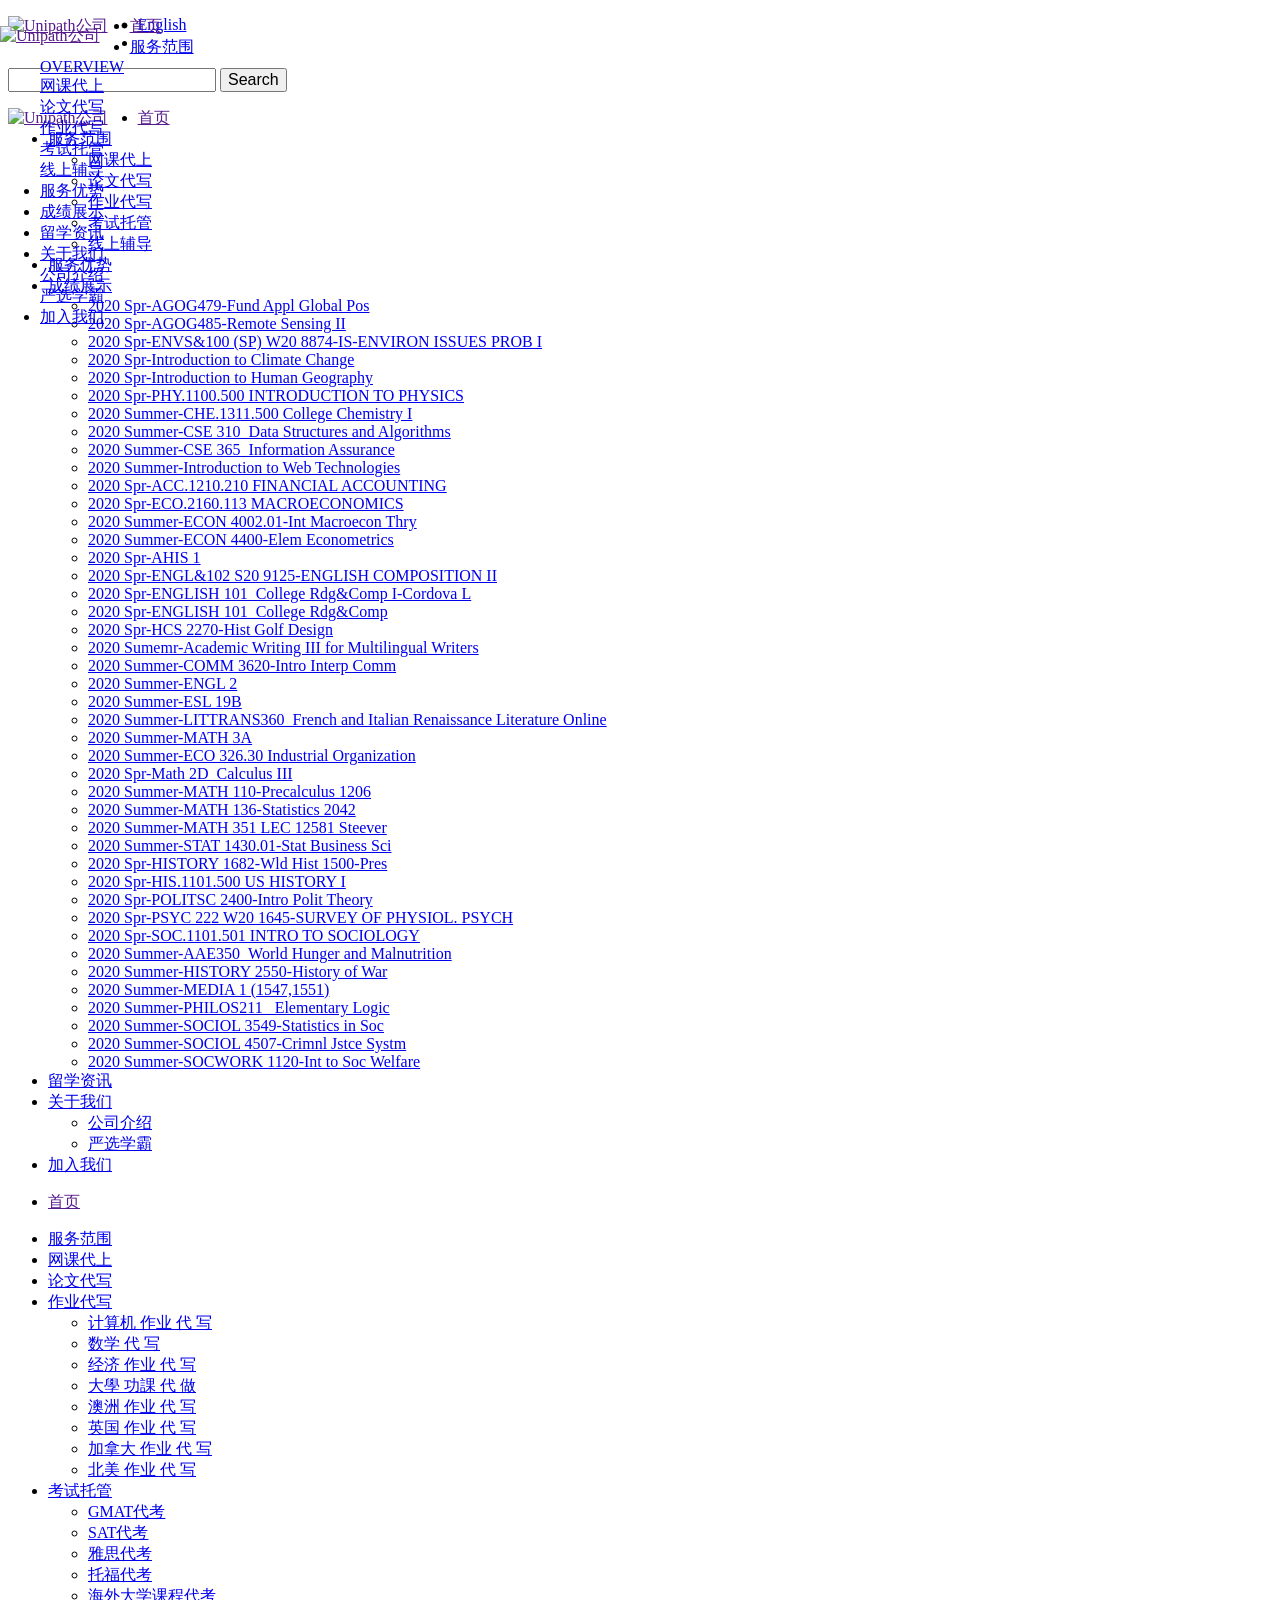
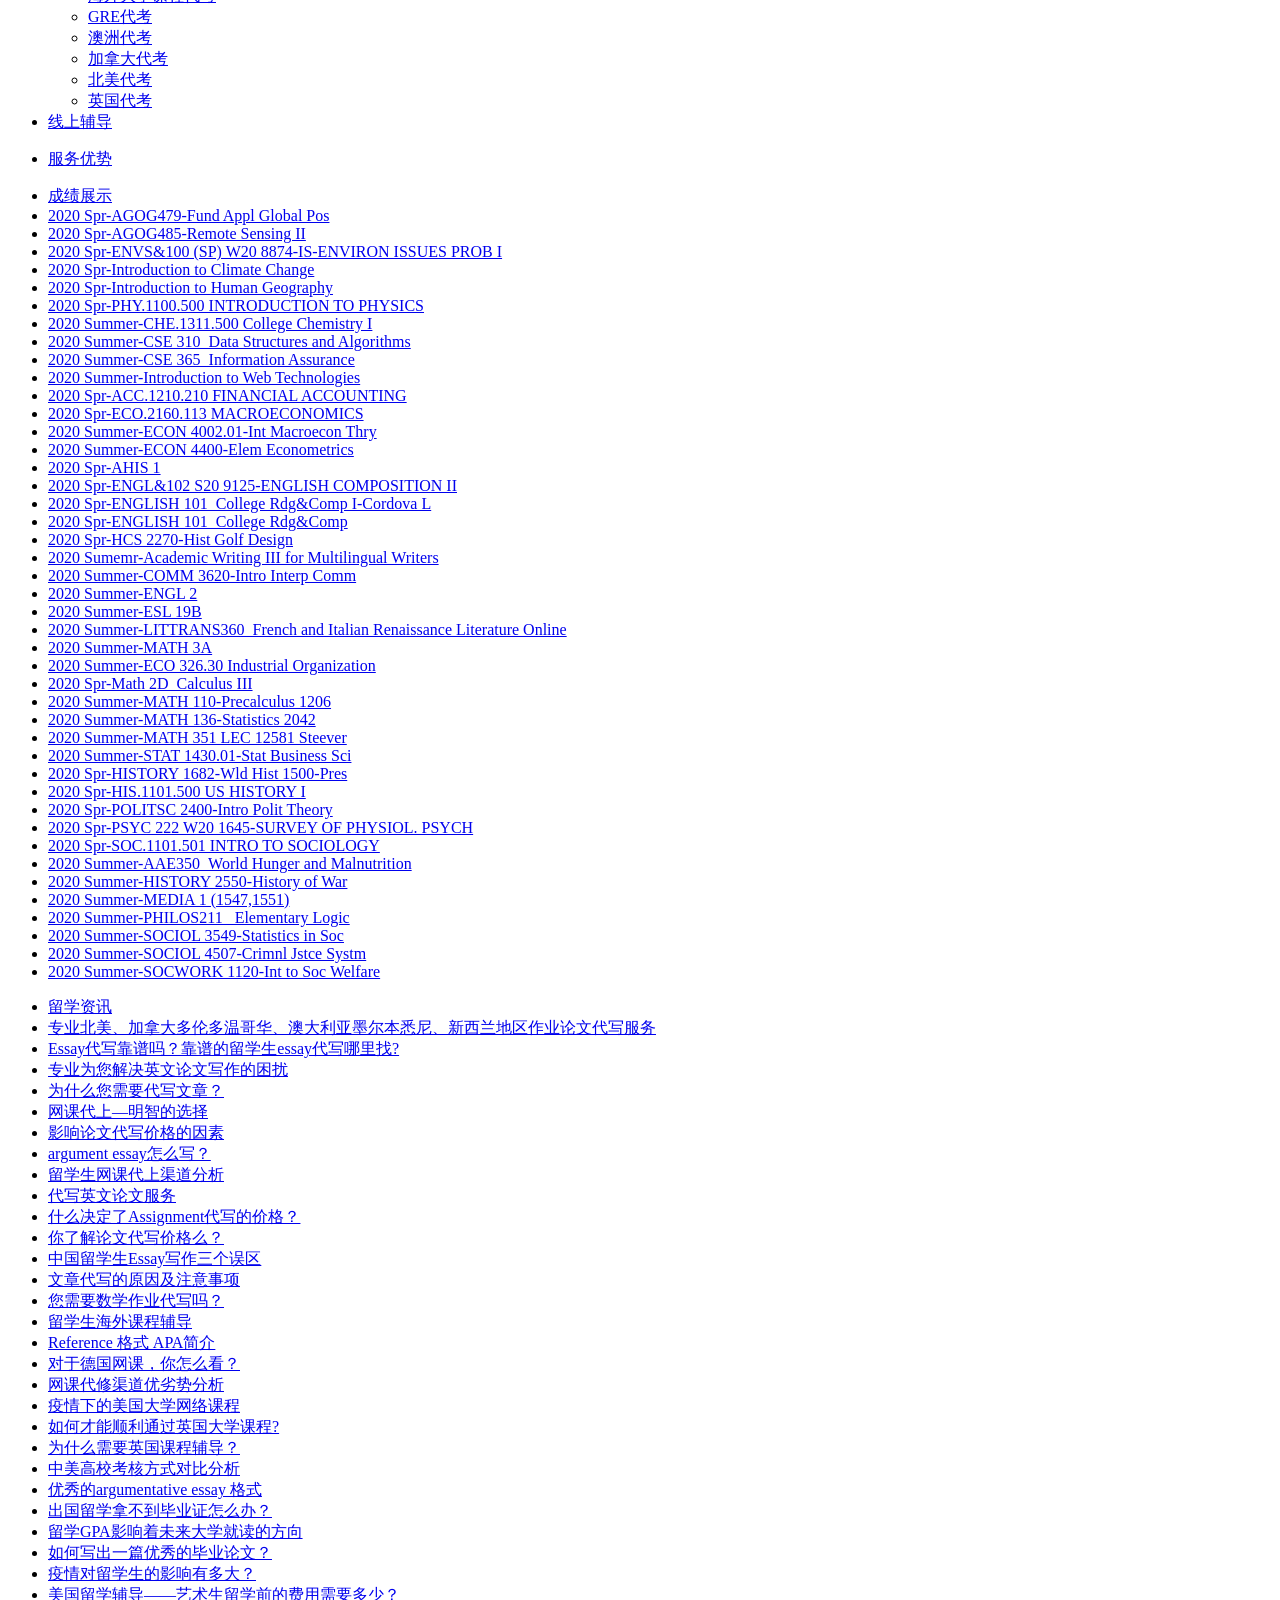
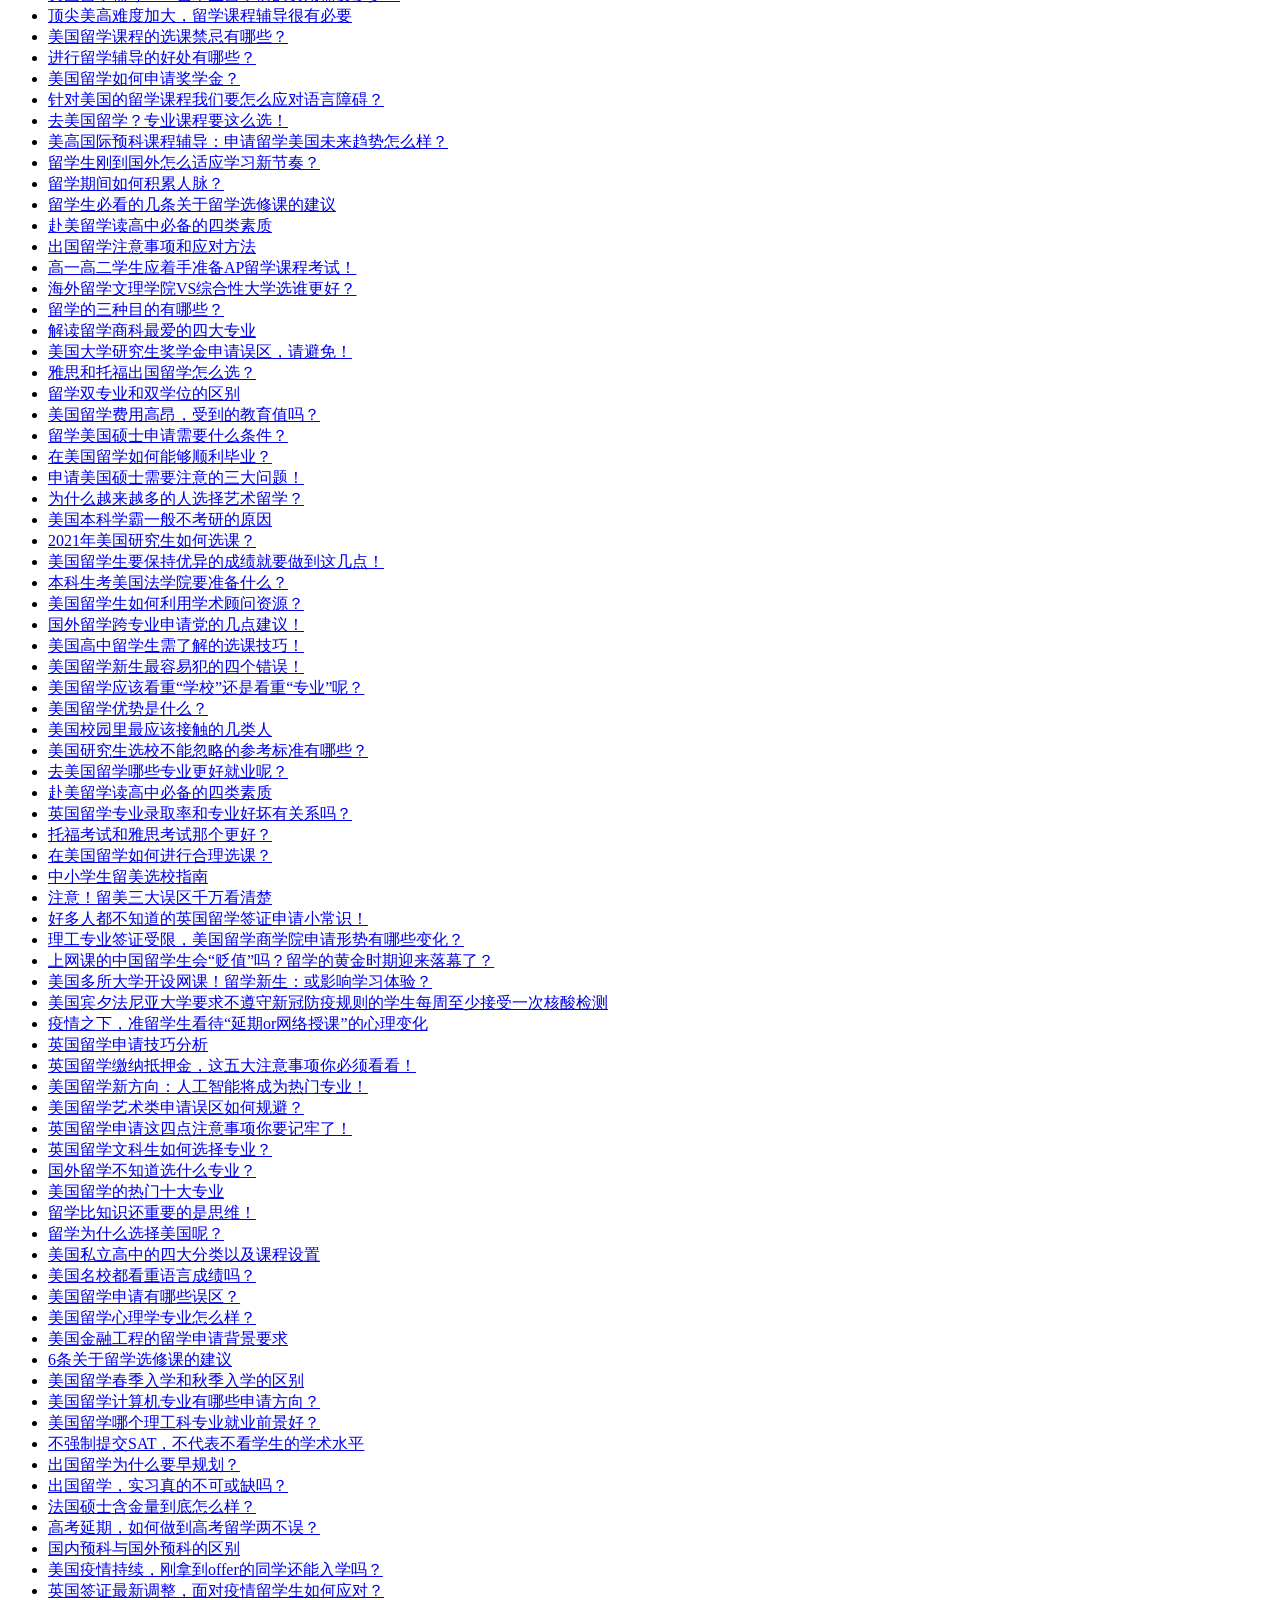
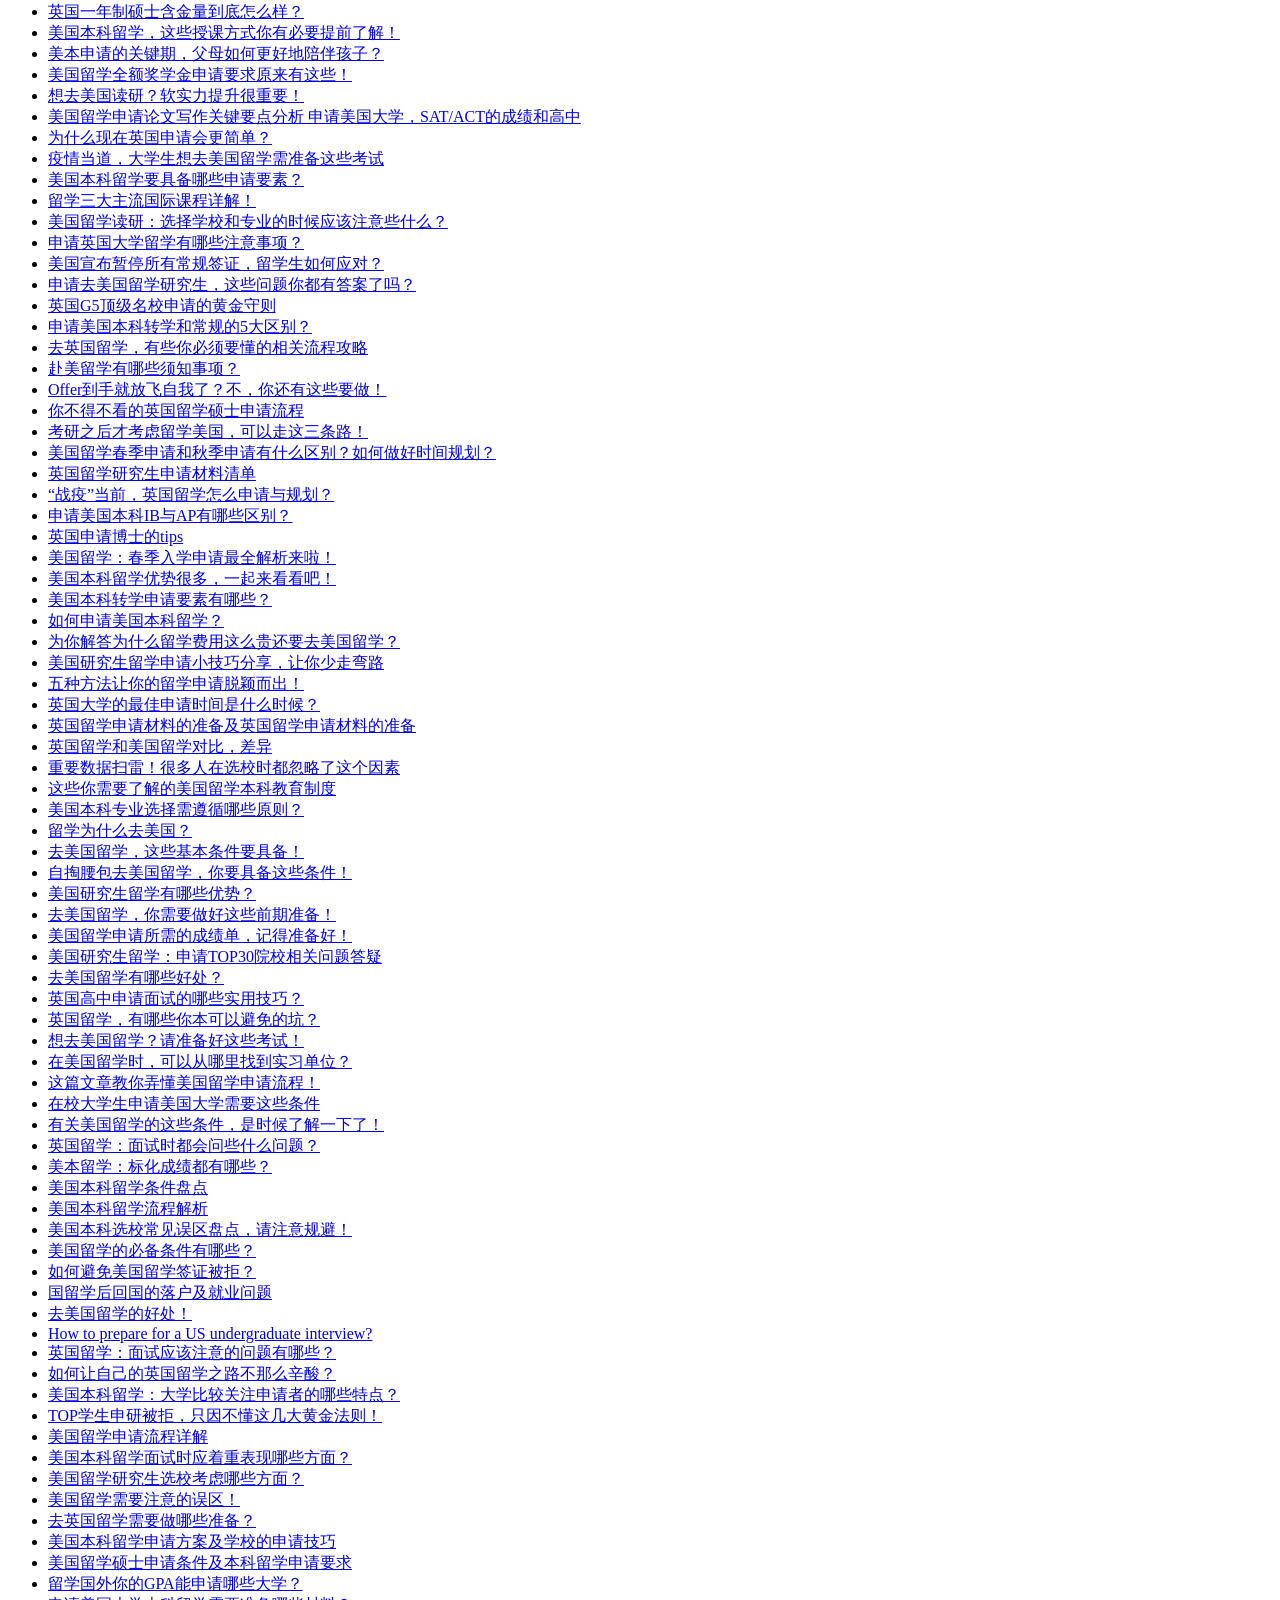
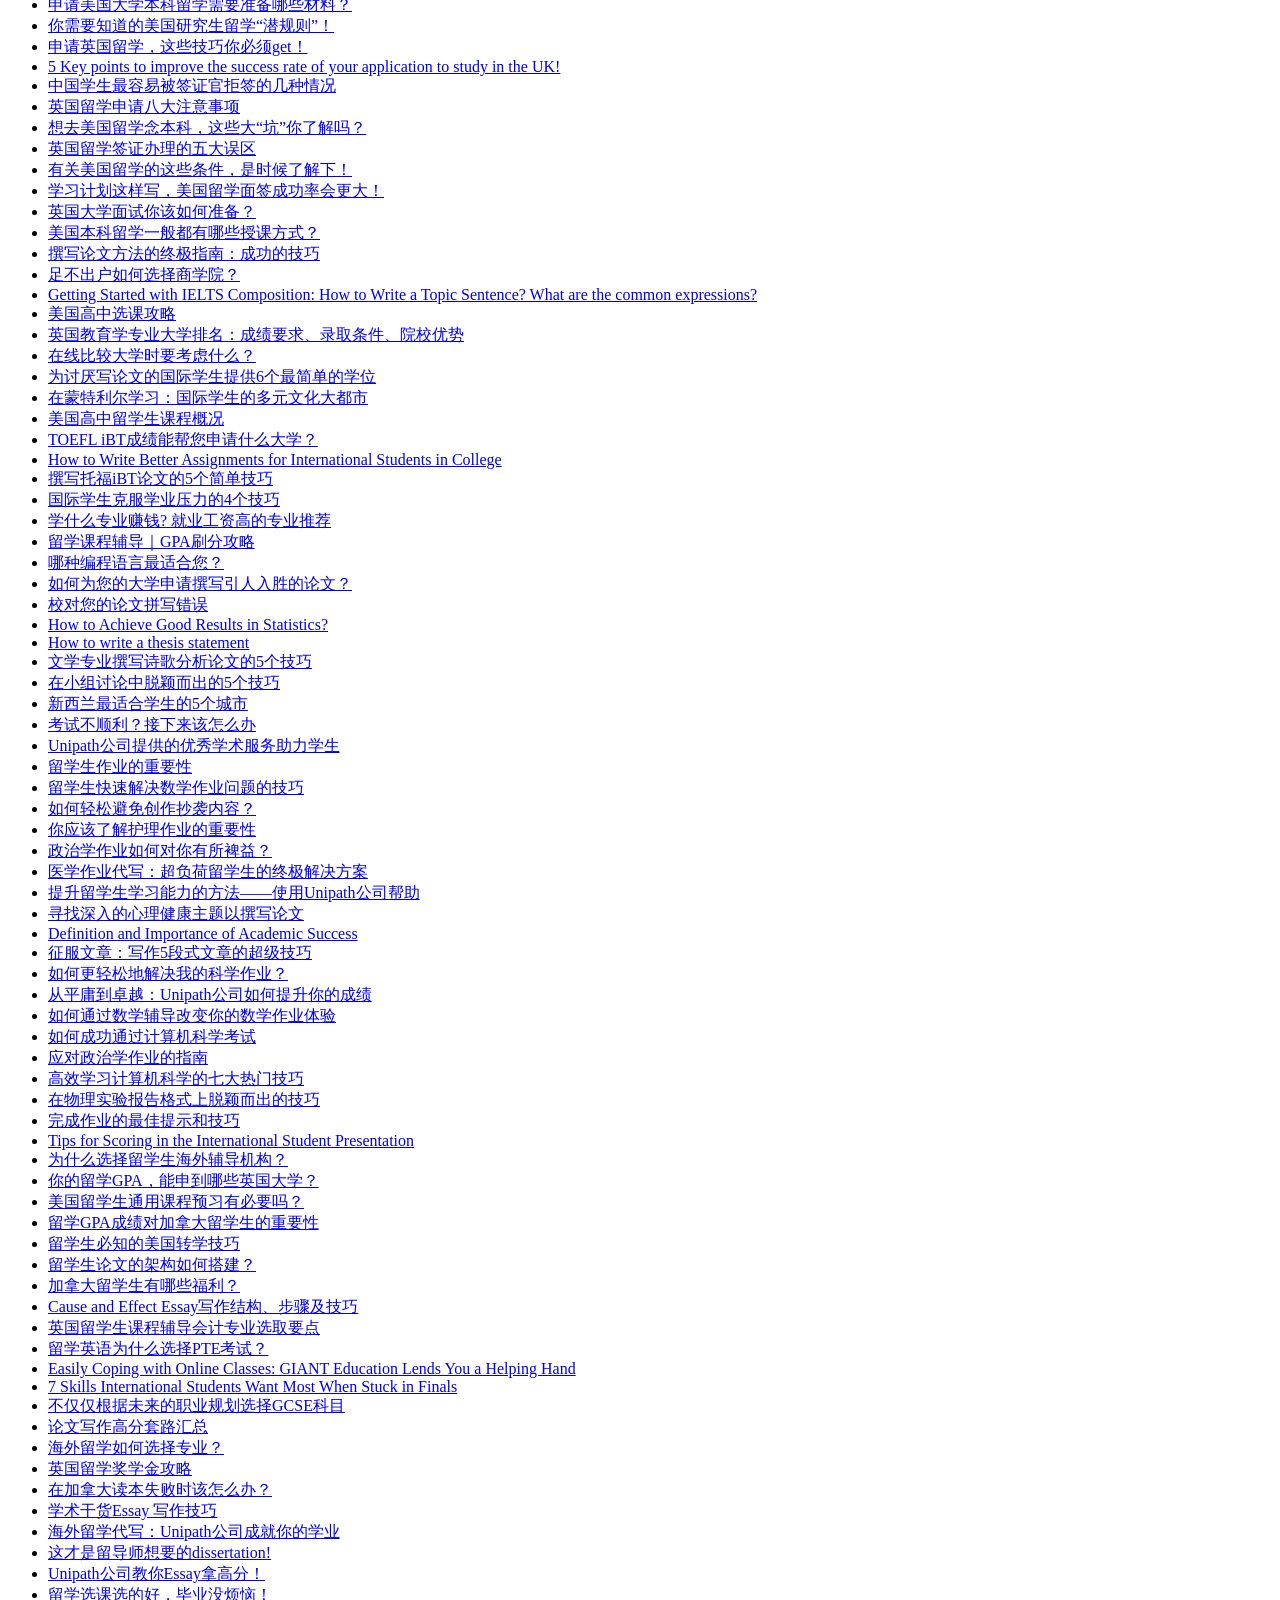
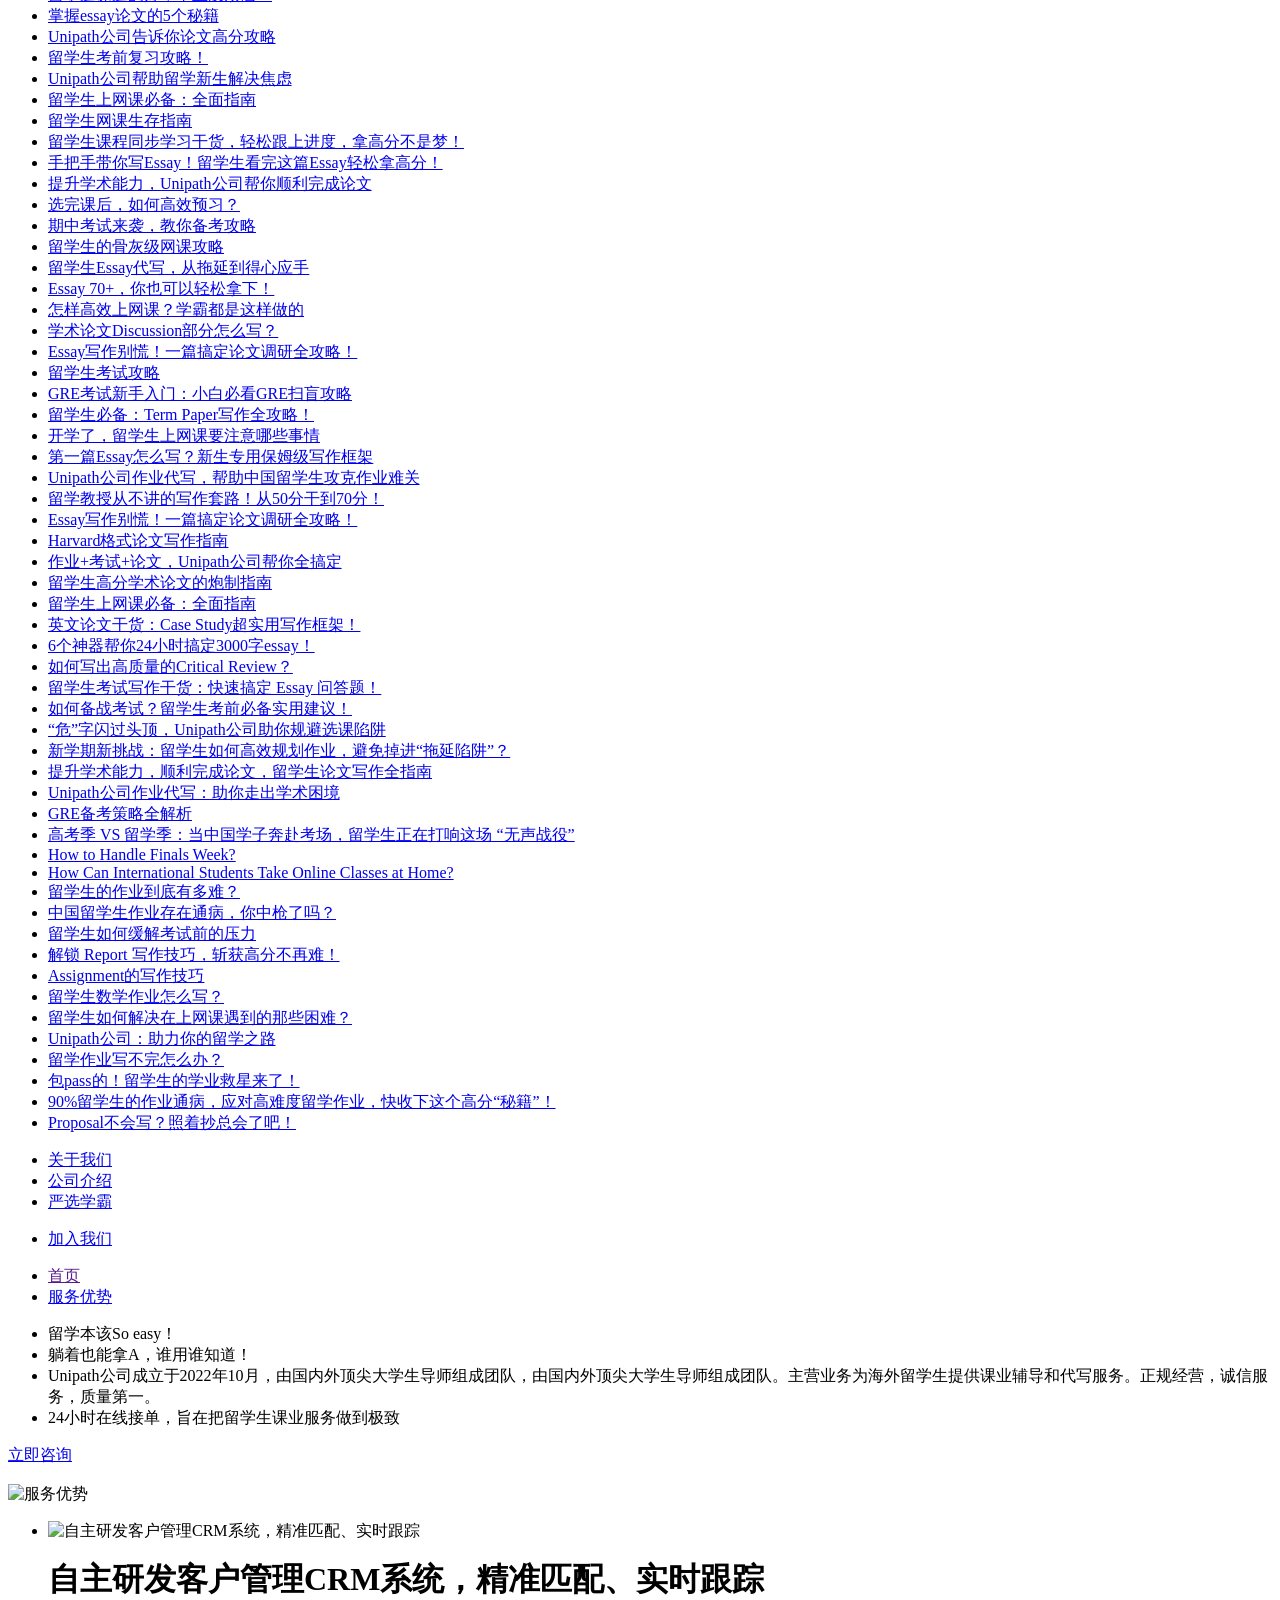
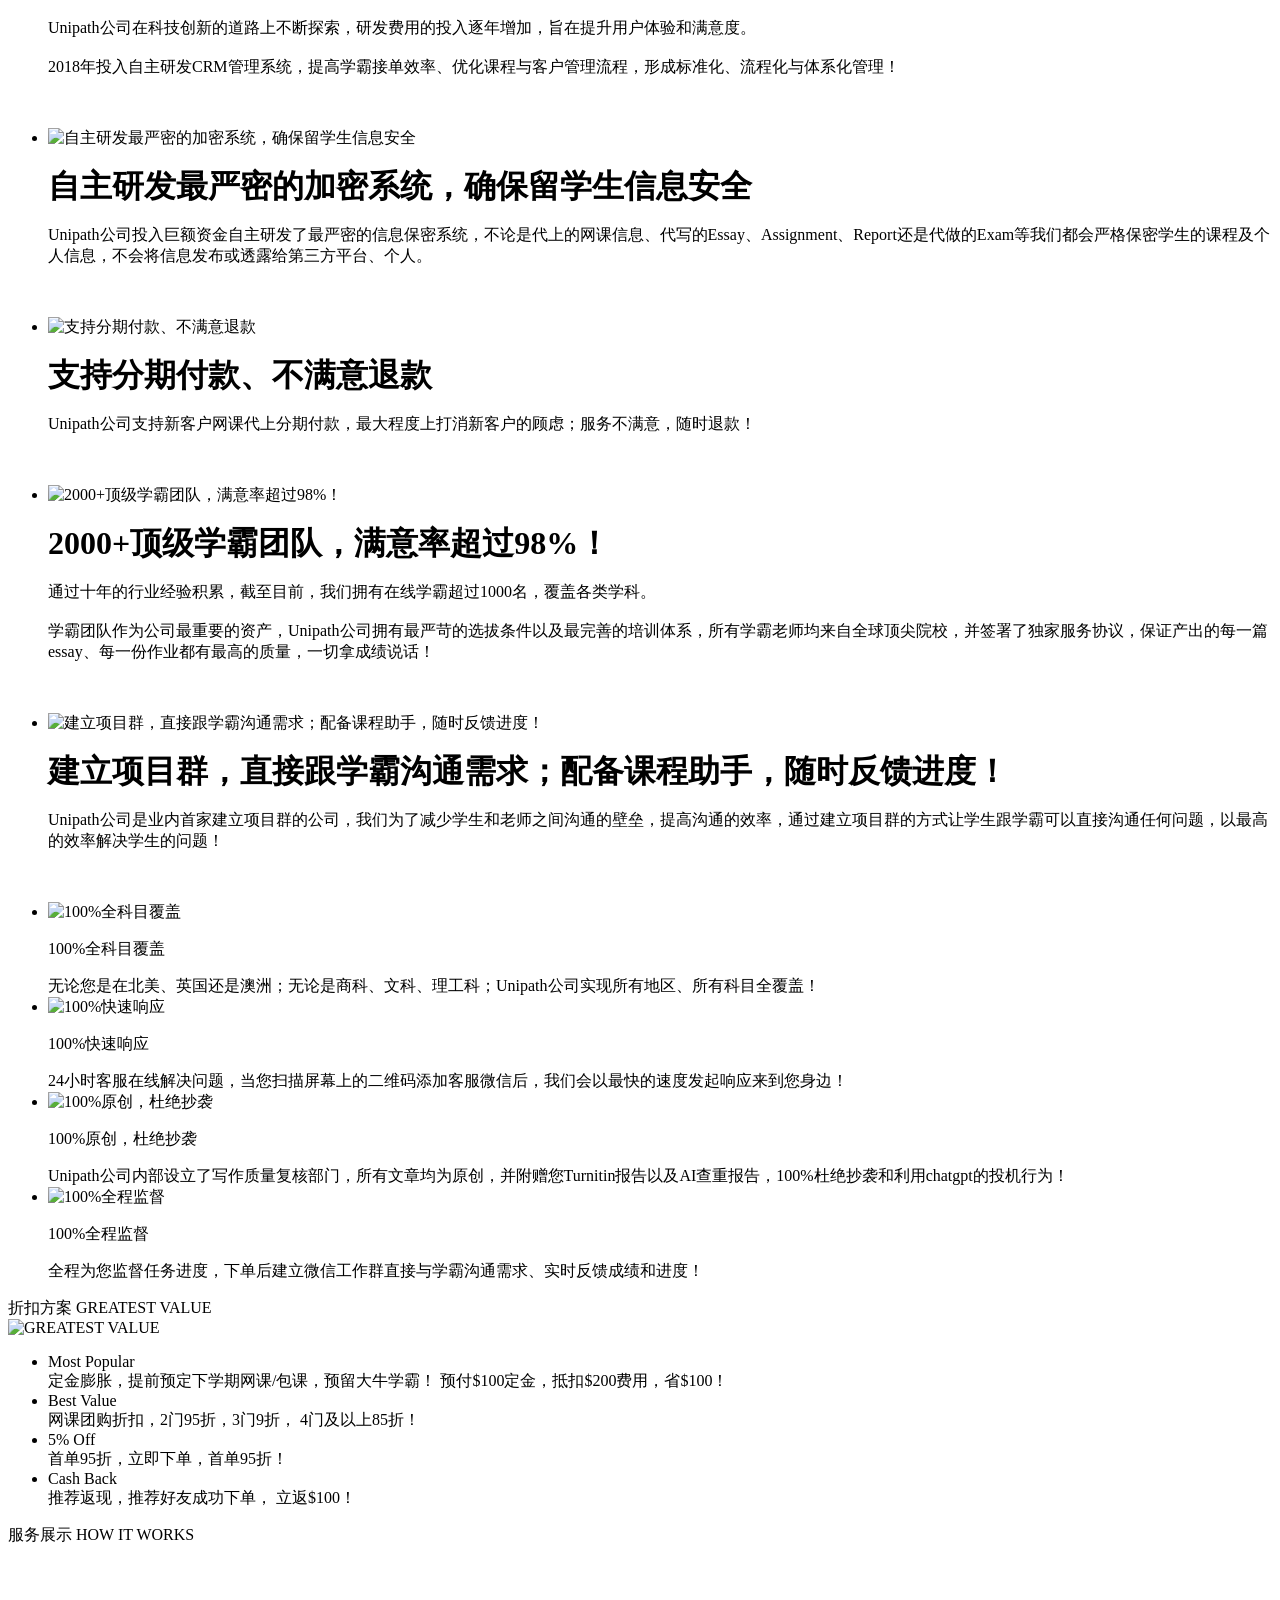
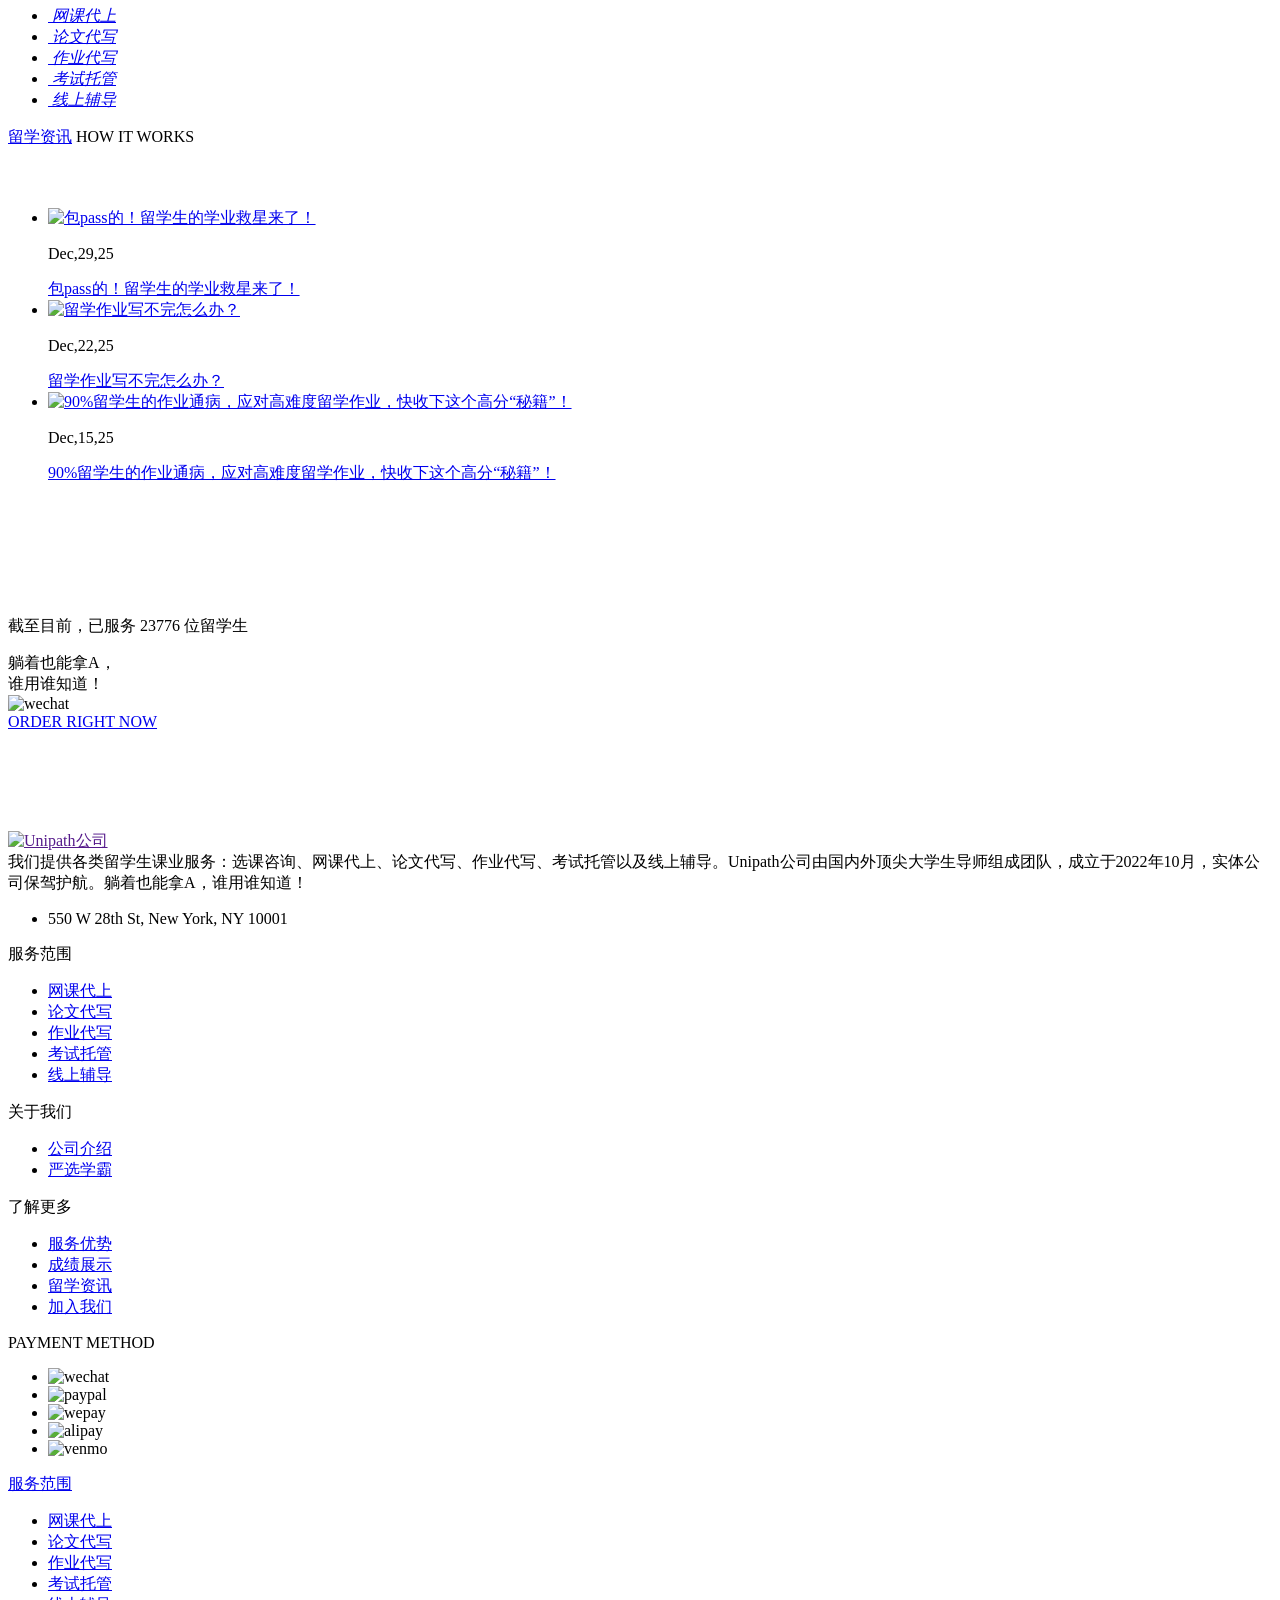
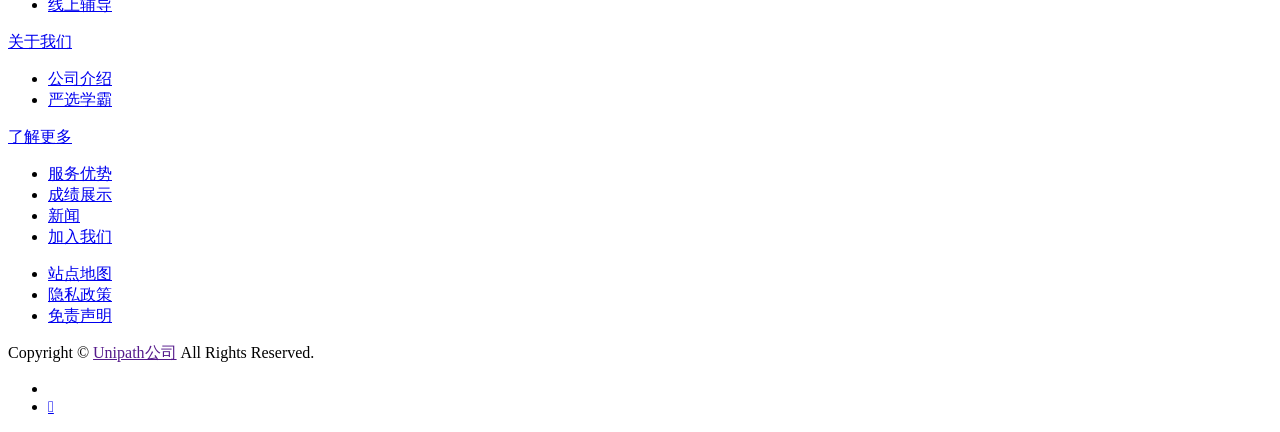
==== commit 3a5e5515: "fix-pathv1" ====
--- a/advantages-of-giant/index.html
+++ b/advantages-of-giant/index.html
@@ -9,7 +9,7 @@
 	<meta name="keywords" content="" />
 	<meta name="robots" content="noodp" />
 	<meta name="viewport" content="width=device-width,initial-scale=1.0, minimum-scale=1.0, maximum-scale=1.0, user-scalable=no"/>
-	<link rel="shortcut icon" href="/favicon.ico" />
+	<link rel="shortcut icon" href="favicon.ico" />
 	<meta property="og:locale" content="en" />
 	<meta property="og:type" content="website" />
 	<meta property="og:title" content="服务优势 - Unipath公司" />
@@ -45,16 +45,16 @@
     </script>
 	<link href="https://www.giantgpa.com/themes/simple/css/all.min.css?v=1.0.0.0.2" rel="stylesheet" type="text/css" />
 
-	<script src="/assets/js/jquery-1.10.2.min.js"></script>
-	<script src="/assets/js/seajs/sea.js"></script>
-	<script src="/assets/js/bootstrap.min.js"></script>
-	<script src="/assets/js/iconfont.js"></script>
-	<script src="/assets/js/swiper.min.js"></script>
-    <script data-cfasync="false" src="/assets/js/mobiscroll.custom.min.js"></script>
-    <script src="/assets/js/lazyload/jquery.lazyload.js"></script>
-	<link rel="stylesheet" href="/assets/css/swiper.min.css">
-	<script src="/assets/css/richtext.css"></script>
-			<script src="/assets/js/index.js"></script>
+	<script src="assets/js/jquery-1.10.2.min.js"></script>
+	<script src="assets/js/seajs/sea.js"></script>
+	<script src="assets/js/bootstrap.min.js"></script>
+	<script src="assets/js/iconfont.js"></script>
+	<script src="assets/js/swiper.min.js"></script>
+    <script data-cfasync="false" src="assets/js/mobiscroll.custom.min.js"></script>
+    <script src="assets/js/lazyload/jquery.lazyload.js"></script>
+	<link rel="stylesheet" href="assets/css/swiper.min.css">
+	<script src="assets/css/richtext.css"></script>
+			<script src="assets/js/index.js"></script>
 		<script>
             $(function() {
                 $(".lazy_img").lazyload({
@@ -64,7 +64,7 @@
             });
         </script>
 	<!--[if IE]>
-		<script src="/assets/js/html5shiv.min.js"></script>
+		<script src="assets/js/html5shiv.min.js"></script>
 	<![endif]-->
 <style>
 .giant-xueba .customer-list>li:hover {
@@ -350,62 +350,62 @@
 		<!-- pc header start -->
 <header>
 	<div class="head-top clearfix">
-		<a href="/" class='log' style="float:left; margin-right:30px;">
-			<img src="/uploads/image/20210218/10/giant-education-co.-ltd..png" alt="Unipath公司" style="width:auto; height:60px; object-fit:contain;">
+		<a href="" class='log' style="float:left; margin-right:30px;">
+			<img src="uploads/image/20210218/10/giant-education-co.-ltd..png" alt="Unipath公司" style="width:auto; height:60px; object-fit:contain;">
 		</a>
 				<ul class="nav-list">
 		    			<li class=" ">
-				<a href="/" target="_blank">首页</a>
+				<a href="" target="_blank">首页</a>
 												<div class="nav-more-list">
 				    				    	                	                						                						                						                									</div>
 											</li>
 						<li class=" ">
-				<a href="/services/" target="_blank">服务范围</a>
+				<a href="services/" target="_blank">服务范围</a>
 												<div class="nav-more-list">
 				    				    				    <div class="gred">
-					    <a href="/services/" target="_blank">OVERVIEW</a>
+					    <a href="services/" target="_blank">OVERVIEW</a>
 					</div>
 						                	                	                <div class="gred">
-					    <a href="/wangke-daixie/" target="_blank">网课代上</a>
+					    <a href="wangke-daixie/" target="_blank">网课代上</a>
 					</div>
 											                	                <div class="gred">
-					    <a href="/paper-daixie/" target="_blank">论文代写</a>
+					    <a href="paper-daixie/" target="_blank">论文代写</a>
 					</div>
 											                	                <div class="gred">
-					    <a href="/assignment-daixie/" target="_blank">作业代写</a>
+					    <a href="assignment-daixie/" target="_blank">作业代写</a>
 					</div>
 											                	                <div class="gred">
-					    <a href="/online-exam/" target="_blank">考试托管</a>
+					    <a href="online-exam/" target="_blank">考试托管</a>
 					</div>
 											                	                <div class="gred">
-					    <a href="/online-edu/" target="_blank">线上辅导</a>
+					    <a href="online-edu/" target="_blank">线上辅导</a>
 					</div>
 											                						                									</div>
 											</li>
 						<li class="active ">
-				<a href="/advantages-of-giant/" target="_blank">服务优势</a>
+				<a href="advantages-of-giant/" target="_blank">服务优势</a>
 												<div class="nav-more-list">
 				    				    	                	                						                						                						                						                						                									</div>
 											</li>
 						<li class=" ">
-				<a href="/samples/" target="_blank">成绩展示</a>
+				<a href="samples/" target="_blank">成绩展示</a>
 															</li>
 						<li class=" ">
-				<a href="/news/" target="_blank">留学资讯</a>
+				<a href="news/" target="_blank">留学资讯</a>
 															</li>
 						<li class=" ">
-				<a href="/introduction-of-giant/" target="_blank">关于我们</a>
+				<a href="introduction-of-giant/" target="_blank">关于我们</a>
 												<div class="nav-more-list">
 				    				    	                	                	                <div class="gred">
-					    <a href="/introduction-of-giant/" target="_blank">公司介绍</a>
+					    <a href="introduction-of-giant/" target="_blank">公司介绍</a>
 					</div>
 											                	                <div class="gred">
-					    <a href="/introduction-of-giant-group/" target="_blank">严选学霸</a>
+					    <a href="introduction-of-giant-group/" target="_blank">严选学霸</a>
 					</div>
 														</div>
 											</li>
 						<li class=" ">
-				<a href="/contact.html" target="_blank">加入我们</a>
+				<a href="contact.html" target="_blank">加入我们</a>
 							</li>
 					</ul>
 	</div>
@@ -417,8 +417,8 @@
 		<!-- Mobile screen under 640px  start-->
 		<div class="sep-lx-header-mb">
 			<div class="box-wrap clearfix">
-				<a href="/" class='log' style="float:left; margin-right:30px;">
-					<img src="/uploads/image/20210218/10/giant-education-co.-ltd..png" alt="Unipath公司" style="width:auto; height:60px; object-fit:contain;">
+				<a href="" class='log' style="float:left; margin-right:30px;">
+					<img src="uploads/image/20210218/10/giant-education-co.-ltd..png" alt="Unipath公司" style="width:auto; height:60px; object-fit:contain;">
 				</a>
 				<ul class='clearfix rt'>
 					<li id="global">
@@ -454,8 +454,8 @@
 				<div id="menuClose" class="lf">
 					<i class="fa fa-times" aria-hidden="true"></i>
 				</div>
-				<a href="/" class='log' style="float:left; margin-right:30px;">
-					<img src="/uploads/image/20210218/10/giant-education-co.-ltd..png" alt="Unipath公司" style="width:auto; height:60px; object-fit:contain;">
+				<a href="" class='log' style="float:left; margin-right:30px;">
+					<img src="uploads/image/20210218/10/giant-education-co.-ltd..png" alt="Unipath公司" style="width:auto; height:60px; object-fit:contain;">
 				</a>
 				<div id="headerSearch" class="rt">
 					<i class="fa fa-search" aria-hidden="true"></i>
@@ -465,42 +465,42 @@
 				<ul class="menu-item">
 				    				    					<li>
 						<div class="box">
-							<a href="/">首页</a>
+							<a href="">首页</a>
 													</div>
 												<ul>
 						    						</ul>
 											</li>
 										<li>
 						<div class="box">
-							<a href="/services/">服务范围</a>
+							<a href="services/">服务范围</a>
 														<i class="fa fa-long-arrow-right" aria-hidden="true"></i>
 													</div>
 												<ul>
 						    							<li>
-								<a href='/wangke-daixie/'>
+								<a href='wangke-daixie/'>
                                     网课代上                                </a>
 							</li>
 														<li>
-								<a href='/paper-daixie/'>
+								<a href='paper-daixie/'>
                                     论文代写                                </a>
 							</li>
 														<li>
-								<a href='/assignment-daixie/'>
+								<a href='assignment-daixie/'>
                                     作业代写                                </a>
 							</li>
 														<li>
-								<a href='/online-exam/'>
+								<a href='online-exam/'>
                                     考试托管                                </a>
 							</li>
 														<li>
-								<a href='/online-edu/'>
+								<a href='online-edu/'>
                                     线上辅导                                </a>
 							</li>
 													</ul>
 											</li>
 										<li>
 						<div class="box">
-							<a href="/advantages-of-giant/">服务优势</a>
+							<a href="advantages-of-giant/">服务优势</a>
 														<i class="fa fa-long-arrow-right" aria-hidden="true"></i>
 													</div>
 												<ul>
@@ -508,208 +508,208 @@
 											</li>
 										<li>
 						<div class="box">
-							<a href="/samples/">成绩展示</a>
+							<a href="samples/">成绩展示</a>
 														<i class="fa fa-long-arrow-right" aria-hidden="true"></i>
 													</div>
 												<ul>
 						    							<li>
-								<a href='/2020-spr-agog479-fund-appl-global-pos.pdf'>
+								<a href='2020-spr-agog479-fund-appl-global-pos.pdf'>
                                     2020 Spr-AGOG479-Fund Appl Global Pos                                </a>
 							</li>
 														<li>
-								<a href='/2020-spr-agog485-remote-sensing-ii.pdf'>
+								<a href='2020-spr-agog485-remote-sensing-ii.pdf'>
                                     2020 Spr-AGOG485-Remote Sensing II                                </a>
 							</li>
 														<li>
-								<a href='/2020-spr-envs-100-sp-w20-8874-is-environ-issues-pr.pdf'>
+								<a href='2020-spr-envs-100-sp-w20-8874-is-environ-issues-pr.pdf'>
                                     2020 Spr-ENVS&100 (SP) W20 8874-IS-ENVIRON ISSUES PROB I                                </a>
 							</li>
 														<li>
-								<a href='/2020-spr-introduction-to-climate-change.pdf'>
+								<a href='2020-spr-introduction-to-climate-change.pdf'>
                                     2020 Spr-Introduction to Climate Change                                </a>
 							</li>
 														<li>
-								<a href='/2020-spr-introduction-to-human-geography.pdf'>
+								<a href='2020-spr-introduction-to-human-geography.pdf'>
                                     2020 Spr-Introduction to Human Geography                                </a>
 							</li>
 														<li>
-								<a href='/2020-spr-phy.1100.500-introduction-to-physics.pdf'>
+								<a href='2020-spr-phy.1100.500-introduction-to-physics.pdf'>
                                     2020 Spr-PHY.1100.500 INTRODUCTION TO PHYSICS                                </a>
 							</li>
 														<li>
-								<a href='/2020-summer-che.1311.500-college-chemistry-i.pdf'>
+								<a href='2020-summer-che.1311.500-college-chemistry-i.pdf'>
                                     2020 Summer-CHE.1311.500 College Chemistry I                                </a>
 							</li>
 														<li>
-								<a href='/2020-summer-cse-310-data-structures-and-algorithms.pdf'>
+								<a href='2020-summer-cse-310-data-structures-and-algorithms.pdf'>
                                     2020 Summer-CSE 310_Data Structures and Algorithms                                </a>
 							</li>
 														<li>
-								<a href='/2020-summer-cse-365-information-assurance.pdf'>
+								<a href='2020-summer-cse-365-information-assurance.pdf'>
                                     2020 Summer-CSE 365_Information Assurance                                </a>
 							</li>
 														<li>
-								<a href='/2020-summer-introduction-to-web-technologies.pdf'>
+								<a href='2020-summer-introduction-to-web-technologies.pdf'>
                                     2020 Summer-Introduction to Web Technologies                                </a>
 							</li>
 														<li>
-								<a href='/2020-spr-acc.1210.210-financial-accounting.pdf'>
+								<a href='2020-spr-acc.1210.210-financial-accounting.pdf'>
                                     2020 Spr-ACC.1210.210 FINANCIAL ACCOUNTING                                </a>
 							</li>
 														<li>
-								<a href='/2020-spr-eco.2160.113-macroeconomics.pdf'>
+								<a href='2020-spr-eco.2160.113-macroeconomics.pdf'>
                                     2020 Spr-ECO.2160.113 MACROECONOMICS                                </a>
 							</li>
 														<li>
-								<a href='/2020-summer-econ-4002.01-int-macroecon-thry.pdf'>
+								<a href='2020-summer-econ-4002.01-int-macroecon-thry.pdf'>
                                     2020 Summer-ECON 4002.01-Int Macroecon Thry                                </a>
 							</li>
 														<li>
-								<a href='/2020-summer-econ-4400-elem-econometrics.pdf'>
+								<a href='2020-summer-econ-4400-elem-econometrics.pdf'>
                                     2020 Summer-ECON 4400-Elem Econometrics                                </a>
 							</li>
 														<li>
-								<a href='/2020-spr-ahis-1.pdf'>
+								<a href='2020-spr-ahis-1.pdf'>
                                     2020 Spr-AHIS 1                                </a>
 							</li>
 														<li>
-								<a href='/2020-spr-engl-102-s20-9125-english-composition-ii.pdf'>
+								<a href='2020-spr-engl-102-s20-9125-english-composition-ii.pdf'>
                                     2020 Spr-ENGL&102 S20 9125-ENGLISH COMPOSITION II                                </a>
 							</li>
 														<li>
-								<a href='/2020-spr-english-101-college-rdg-comp-i-cordova-l.pdf'>
+								<a href='2020-spr-english-101-college-rdg-comp-i-cordova-l.pdf'>
                                     2020 Spr-ENGLISH 101_College Rdg&Comp I-Cordova L                                </a>
 							</li>
 														<li>
-								<a href='/2020-spr-english-101-college-rdg-comp.pdf'>
+								<a href='2020-spr-english-101-college-rdg-comp.pdf'>
                                     2020 Spr-ENGLISH 101_College Rdg&Comp                                </a>
 							</li>
 														<li>
-								<a href='/2020-spr-hcs-2270-hist-golf-design.pdf'>
+								<a href='2020-spr-hcs-2270-hist-golf-design.pdf'>
                                     2020 Spr-HCS 2270-Hist Golf Design                                </a>
 							</li>
 														<li>
-								<a href='/2020-sumemr-academic-writing-iii-for-multilingual-.pdf'>
+								<a href='2020-sumemr-academic-writing-iii-for-multilingual-.pdf'>
                                     2020 Sumemr-Academic Writing III for Multilingual Writers                                </a>
 							</li>
 														<li>
-								<a href='/2020-summer-comm-3620-intro-interp-comm.pdf'>
+								<a href='2020-summer-comm-3620-intro-interp-comm.pdf'>
                                     2020 Summer-COMM 3620-Intro Interp Comm                                </a>
 							</li>
 														<li>
-								<a href='/2020-summer-engl-2.pdf'>
+								<a href='2020-summer-engl-2.pdf'>
                                     2020 Summer-ENGL 2                                </a>
 							</li>
 														<li>
-								<a href='/2020-summer-esl-19b.pdf'>
+								<a href='2020-summer-esl-19b.pdf'>
                                     2020 Summer-ESL 19B                                </a>
 							</li>
 														<li>
-								<a href='/2020-summer-littrans360-french-and-italian-renaiss.pdf'>
+								<a href='2020-summer-littrans360-french-and-italian-renaiss.pdf'>
                                     2020 Summer-LITTRANS360_French and Italian Renaissance Literature Online                                </a>
 							</li>
 														<li>
-								<a href='/2020-summer-math-3a.pdf'>
+								<a href='2020-summer-math-3a.pdf'>
                                     2020 Summer-MATH 3A                                </a>
 							</li>
 														<li>
-								<a href='/2020-summer-eco-326.30-industrial-organization.pdf'>
+								<a href='2020-summer-eco-326.30-industrial-organization.pdf'>
                                     2020 Summer-ECO 326.30 Industrial Organization                                </a>
 							</li>
 														<li>
-								<a href='/2020-spr-math-2d-calculus-iii.pdf'>
+								<a href='2020-spr-math-2d-calculus-iii.pdf'>
                                     2020 Spr-Math 2D_Calculus III                                </a>
 							</li>
 														<li>
-								<a href='/2020-summer-math-110-precalculus-1206.pdf'>
+								<a href='2020-summer-math-110-precalculus-1206.pdf'>
                                     2020 Summer-MATH 110-Precalculus 1206                                </a>
 							</li>
 														<li>
-								<a href='/2020-summer-math-136-statistics-2042.pdf'>
+								<a href='2020-summer-math-136-statistics-2042.pdf'>
                                     2020 Summer-MATH 136-Statistics 2042                                </a>
 							</li>
 														<li>
-								<a href='/2020-summer-math-351-lec-12581-steever.pdf'>
+								<a href='2020-summer-math-351-lec-12581-steever.pdf'>
                                     2020 Summer-MATH 351 LEC 12581 Steever                                </a>
 							</li>
 														<li>
-								<a href='/2020-summer-stat-1430.01-stat-business-sci.pdf'>
+								<a href='2020-summer-stat-1430.01-stat-business-sci.pdf'>
                                     2020 Summer-STAT 1430.01-Stat Business Sci                                </a>
 							</li>
 														<li>
-								<a href='/2020-spr-history-1682-wld-hist-1500-pres.pdf'>
+								<a href='2020-spr-history-1682-wld-hist-1500-pres.pdf'>
                                     2020 Spr-HISTORY 1682-Wld Hist 1500-Pres                                </a>
 							</li>
 														<li>
-								<a href='/2020-spr-his.1101.500-us-history-i.pdf'>
+								<a href='2020-spr-his.1101.500-us-history-i.pdf'>
                                     2020 Spr-HIS.1101.500 US HISTORY I                                </a>
 							</li>
 														<li>
-								<a href='/2020-spr-politsc-2400-intro-polit-theory.pdf'>
+								<a href='2020-spr-politsc-2400-intro-polit-theory.pdf'>
                                     2020 Spr-POLITSC 2400-Intro Polit Theory                                </a>
 							</li>
 														<li>
-								<a href='/2020-spr-psyc-222-w20-1645-survey-of-physiol.-psyc.pdf'>
+								<a href='2020-spr-psyc-222-w20-1645-survey-of-physiol.-psyc.pdf'>
                                     2020 Spr-PSYC 222 W20 1645-SURVEY OF PHYSIOL. PSYCH                                </a>
 							</li>
 														<li>
-								<a href='/2020-spr-soc.1101.501-intro-to-sociology.pdf'>
+								<a href='2020-spr-soc.1101.501-intro-to-sociology.pdf'>
                                     2020 Spr-SOC.1101.501 INTRO TO SOCIOLOGY                                </a>
 							</li>
 														<li>
-								<a href='/2020-summer-aae350-world-hunger-and-malnutrition.pdf'>
+								<a href='2020-summer-aae350-world-hunger-and-malnutrition.pdf'>
                                     2020 Summer-AAE350_World Hunger and Malnutrition                                </a>
 							</li>
 														<li>
-								<a href='/2020-summer-history-2550-history-of-war.pdf'>
+								<a href='2020-summer-history-2550-history-of-war.pdf'>
                                     2020 Summer-HISTORY 2550-History of War                                </a>
 							</li>
 														<li>
-								<a href='/2020-summer-media-1-1547-1551.pdf'>
+								<a href='2020-summer-media-1-1547-1551.pdf'>
                                     2020 Summer-MEDIA 1 (1547,1551)                                </a>
 							</li>
 														<li>
-								<a href='/2020-summer-philos211-elementary-logic.pdf'>
+								<a href='2020-summer-philos211-elementary-logic.pdf'>
                                     2020 Summer-PHILOS211_ Elementary Logic                                </a>
 							</li>
 														<li>
-								<a href='/2020-summer-sociol-3549-statistics-in-soc.pdf'>
+								<a href='2020-summer-sociol-3549-statistics-in-soc.pdf'>
                                     2020 Summer-SOCIOL 3549-Statistics in Soc                                </a>
 							</li>
 														<li>
-								<a href='/2020-summer-sociol-4507-crimnl-jstce-systm.pdf'>
+								<a href='2020-summer-sociol-4507-crimnl-jstce-systm.pdf'>
                                     2020 Summer-SOCIOL 4507-Crimnl Jstce Systm                                </a>
 							</li>
 														<li>
-								<a href='/2020-summer-socwork-1120-int-to-soc-welfare.pdf'>
+								<a href='2020-summer-socwork-1120-int-to-soc-welfare.pdf'>
                                     2020 Summer-SOCWORK 1120-Int to Soc Welfare                                </a>
 							</li>
 													</ul>
 											</li>
 										<li>
 						<div class="box">
-							<a href="/news/">留学资讯</a>
+							<a href="news/">留学资讯</a>
 													</div>
 											</li>
 										<li>
 						<div class="box">
-							<a href="/introduction-of-giant/">关于我们</a>
+							<a href="introduction-of-giant/">关于我们</a>
 														<i class="fa fa-long-arrow-right" aria-hidden="true"></i>
 													</div>
 												<ul>
 						    							<li>
-								<a href='/introduction-of-giant/'>
+								<a href='introduction-of-giant/'>
                                     公司介绍                                </a>
 							</li>
 														<li>
-								<a href='/introduction-of-giant-group/'>
+								<a href='introduction-of-giant-group/'>
                                     严选学霸                                </a>
 							</li>
 													</ul>
 											</li>
 										<li>
 						<div class="box">
-							<a href="/contact.html">加入我们</a>
+							<a href="contact.html">加入我们</a>
 													</div>
 											</li>
 									</ul>
@@ -718,7 +718,7 @@
 			    							    <div class='toggle'>
 			        <ul>
 			            <li>
-			                			                <a href='/'>
+			                			                <a href=''>
 			                    首页			                </a>
 			            </li>
 			            			        </ul>
@@ -729,125 +729,125 @@
 			                			                <span>
 			                    <i class="fa fa-long-arrow-left" aria-hidden="true"></i>
 			                </span>
-			                			                <a href='/services/'>
+			                			                <a href='services/'>
 			                    服务范围			                </a>
 			            </li>
 			            			            <li>
-			                <a href='/wangke-daixie/'>
+			                <a href='wangke-daixie/'>
 			                    网课代上			                    			                </a>
 			                <ul>
 			                    			                </ul>
 			            </li>
 			            			            <li>
-			                <a href='/paper-daixie/'>
+			                <a href='paper-daixie/'>
 			                    论文代写			                    			                </a>
 			                <ul>
 			                    			                </ul>
 			            </li>
 			            			            <li>
-			                <a href='/assignment-daixie/'>
+			                <a href='assignment-daixie/'>
 			                    作业代写			                    			                </a>
 			                <ul>
 			                    			                    			                    <li>
-			                        <a href='/jisuanji-zuoye-dai-xie.html'>
+			                        <a href='jisuanji-zuoye-dai-xie.html'>
         			                    计算机 作业 代 写        			                     
         			                </a>
 			                    </li>
 			                    			                    			                    			                    <li>
-			                        <a href='/shuxue-dai-xie.html'>
+			                        <a href='shuxue-dai-xie.html'>
         			                    数学 代 写        			                     
         			                </a>
 			                    </li>
 			                    			                    			                    			                    <li>
-			                        <a href='/jingji-zuoye-dai-xie.html'>
+			                        <a href='jingji-zuoye-dai-xie.html'>
         			                    经济 作业 代 写        			                     
         			                </a>
 			                    </li>
 			                    			                    			                    			                    <li>
-			                        <a href='/.html'>
+			                        <a href='.html'>
         			                    大學 功課 代 做        			                     
         			                </a>
 			                    </li>
 			                    			                    			                    			                    <li>
-			                        <a href='/aozhou-zuoye-dai-xie.html'>
+			                        <a href='aozhou-zuoye-dai-xie.html'>
         			                    澳洲 作业 代 写        			                     
         			                </a>
 			                    </li>
 			                    			                    			                    			                    <li>
-			                        <a href='/yingguo-zuoye-dai-xie.html'>
+			                        <a href='yingguo-zuoye-dai-xie.html'>
         			                    英国 作业 代 写        			                     
         			                </a>
 			                    </li>
 			                    			                    			                    			                    <li>
-			                        <a href='/jianada-zuoye-dai-xie.html'>
+			                        <a href='jianada-zuoye-dai-xie.html'>
         			                    加拿大 作业 代 写        			                     
         			                </a>
 			                    </li>
 			                    			                    			                    			                    <li>
-			                        <a href='/beimei-zuoye-dai-xie.html'>
+			                        <a href='beimei-zuoye-dai-xie.html'>
         			                    北美 作业 代 写        			                     
         			                </a>
 			                    </li>
 			                    			                    			                </ul>
 			            </li>
 			            			            <li>
-			                <a href='/online-exam/'>
+			                <a href='online-exam/'>
 			                    考试托管			                    			                </a>
 			                <ul>
 			                    			                    			                    <li>
-			                        <a href='/gmatdaikao.html'>
+			                        <a href='gmatdaikao.html'>
         			                    GMAT代考        			                     
         			                </a>
 			                    </li>
 			                    			                    			                    			                    <li>
-			                        <a href='/satdaikao.html'>
+			                        <a href='satdaikao.html'>
         			                    SAT代考        			                     
         			                </a>
 			                    </li>
 			                    			                    			                    			                    <li>
-			                        <a href='/yasidaikao.html'>
+			                        <a href='yasidaikao.html'>
         			                    雅思代考        			                     
         			                </a>
 			                    </li>
 			                    			                    			                    			                    <li>
-			                        <a href='/tuofudaikao.html'>
+			                        <a href='tuofudaikao.html'>
         			                    托福代考        			                     
         			                </a>
 			                    </li>
 			                    			                    			                    			                    <li>
-			                        <a href='/haiwaidaxuekechengdaikao.html'>
+			                        <a href='haiwaidaxuekechengdaikao.html'>
         			                    海外大学课程代考        			                     
         			                </a>
 			                    </li>
 			                    			                    			                    			                    <li>
-			                        <a href='/gredaikao.html'>
+			                        <a href='gredaikao.html'>
         			                    GRE代考        			                     
         			                </a>
 			                    </li>
 			                    			                    			                    			                    <li>
-			                        <a href='/aozhoudaikao.html'>
+			                        <a href='aozhoudaikao.html'>
         			                    澳洲代考        			                     
         			                </a>
 			                    </li>
 			                    			                    			                    			                    <li>
-			                        <a href='/jianadadaikao.html'>
+			                        <a href='jianadadaikao.html'>
         			                    加拿大代考        			                     
         			                </a>
 			                    </li>
 			                    			                    			                    			                    <li>
-			                        <a href='/beimeidaikao.html'>
+			                        <a href='beimeidaikao.html'>
         			                    北美代考        			                     
         			                </a>
 			                    </li>
 			                    			                    			                    			                    <li>
-			                        <a href='/yingguodaikao.html'>
+			                        <a href='yingguodaikao.html'>
         			                    英国代考        			                     
         			                </a>
 			                    </li>
 			                    			                    			                </ul>
 			            </li>
 			            			            <li>
-			                <a href='/online-edu/'>
+			                <a href='online-edu/'>
 			                    线上辅导			                    			                </a>
 			                <ul>
 			                    			                </ul>
@@ -860,7 +860,7 @@
 			                			                <span>
 			                    <i class="fa fa-long-arrow-left" aria-hidden="true"></i>
 			                </span>
-			                			                <a href='/advantages-of-giant/'>
+			                			                <a href='advantages-of-giant/'>
 			                    服务优势			                </a>
 			            </li>
 			            			        </ul>
@@ -871,263 +871,263 @@
 			                			                <span>
 			                    <i class="fa fa-long-arrow-left" aria-hidden="true"></i>
 			                </span>
-			                			                <a href='/samples/'>
+			                			                <a href='samples/'>
 			                    成绩展示			                </a>
 			            </li>
 			            			            <li>
-			                <a href='/2020-spr-agog479-fund-appl-global-pos.pdf'>
+			                <a href='2020-spr-agog479-fund-appl-global-pos.pdf'>
 			                    2020 Spr-AGOG479-Fund Appl Global Pos			                    			                </a>
 			                <ul>
 			                    			                </ul>
 			            </li>
 			            			            <li>
-			                <a href='/2020-spr-agog485-remote-sensing-ii.pdf'>
+			                <a href='2020-spr-agog485-remote-sensing-ii.pdf'>
 			                    2020 Spr-AGOG485-Remote Sensing II			                    			                </a>
 			                <ul>
 			                    			                </ul>
 			            </li>
 			            			            <li>
-			                <a href='/2020-spr-envs-100-sp-w20-8874-is-environ-issues-pr.pdf'>
+			                <a href='2020-spr-envs-100-sp-w20-8874-is-environ-issues-pr.pdf'>
 			                    2020 Spr-ENVS&100 (SP) W20 8874-IS-ENVIRON ISSUES PROB I			                    			                </a>
 			                <ul>
 			                    			                </ul>
 			            </li>
 			            			            <li>
-			                <a href='/2020-spr-introduction-to-climate-change.pdf'>
+			                <a href='2020-spr-introduction-to-climate-change.pdf'>
 			                    2020 Spr-Introduction to Climate Change			                    			                </a>
 			                <ul>
 			                    			                </ul>
 			            </li>
 			            			            <li>
-			                <a href='/2020-spr-introduction-to-human-geography.pdf'>
+			                <a href='2020-spr-introduction-to-human-geography.pdf'>
 			                    2020 Spr-Introduction to Human Geography			                    			                </a>
 			                <ul>
 			                    			                </ul>
 			            </li>
 			            			            <li>
-			                <a href='/2020-spr-phy.1100.500-introduction-to-physics.pdf'>
+			                <a href='2020-spr-phy.1100.500-introduction-to-physics.pdf'>
 			                    2020 Spr-PHY.1100.500 INTRODUCTION TO PHYSICS			                    			                </a>
 			                <ul>
 			                    			                </ul>
 			            </li>
 			            			            <li>
-			                <a href='/2020-summer-che.1311.500-college-chemistry-i.pdf'>
+			                <a href='2020-summer-che.1311.500-college-chemistry-i.pdf'>
 			                    2020 Summer-CHE.1311.500 College Chemistry I			                    			                </a>
 			                <ul>
 			                    			                </ul>
 			            </li>
 			            			            <li>
-			                <a href='/2020-summer-cse-310-data-structures-and-algorithms.pdf'>
+			                <a href='2020-summer-cse-310-data-structures-and-algorithms.pdf'>
 			                    2020 Summer-CSE 310_Data Structures and Algorithms			                    			                </a>
 			                <ul>
 			                    			                </ul>
 			            </li>
 			            			            <li>
-			                <a href='/2020-summer-cse-365-information-assurance.pdf'>
+			                <a href='2020-summer-cse-365-information-assurance.pdf'>
 			                    2020 Summer-CSE 365_Information Assurance			                    			                </a>
 			                <ul>
 			                    			                </ul>
 			            </li>
 			            			            <li>
-			                <a href='/2020-summer-introduction-to-web-technologies.pdf'>
+			                <a href='2020-summer-introduction-to-web-technologies.pdf'>
 			                    2020 Summer-Introduction to Web Technologies			                    			                </a>
 			                <ul>
 			                    			                </ul>
 			            </li>
 			            			            <li>
-			                <a href='/2020-spr-acc.1210.210-financial-accounting.pdf'>
+			                <a href='2020-spr-acc.1210.210-financial-accounting.pdf'>
 			                    2020 Spr-ACC.1210.210 FINANCIAL ACCOUNTING			                    			                </a>
 			                <ul>
 			                    			                </ul>
 			            </li>
 			            			            <li>
-			                <a href='/2020-spr-eco.2160.113-macroeconomics.pdf'>
+			                <a href='2020-spr-eco.2160.113-macroeconomics.pdf'>
 			                    2020 Spr-ECO.2160.113 MACROECONOMICS			                    			                </a>
 			                <ul>
 			                    			                </ul>
 			            </li>
 			            			            <li>
-			                <a href='/2020-summer-econ-4002.01-int-macroecon-thry.pdf'>
+			                <a href='2020-summer-econ-4002.01-int-macroecon-thry.pdf'>
 			                    2020 Summer-ECON 4002.01-Int Macroecon Thry			                    			                </a>
 			                <ul>
 			                    			                </ul>
 			            </li>
 			            			            <li>
-			                <a href='/2020-summer-econ-4400-elem-econometrics.pdf'>
+			                <a href='2020-summer-econ-4400-elem-econometrics.pdf'>
 			                    2020 Summer-ECON 4400-Elem Econometrics			                    			                </a>
 			                <ul>
 			                    			                </ul>
 			            </li>
 			            			            <li>
-			                <a href='/2020-spr-ahis-1.pdf'>
+			                <a href='2020-spr-ahis-1.pdf'>
 			                    2020 Spr-AHIS 1			                    			                </a>
 			                <ul>
 			                    			                </ul>
 			            </li>
 			            			            <li>
-			                <a href='/2020-spr-engl-102-s20-9125-english-composition-ii.pdf'>
+			                <a href='2020-spr-engl-102-s20-9125-english-composition-ii.pdf'>
 			                    2020 Spr-ENGL&102 S20 9125-ENGLISH COMPOSITION II			                    			                </a>
 			                <ul>
 			                    			                </ul>
 			            </li>
 			            			            <li>
-			                <a href='/2020-spr-english-101-college-rdg-comp-i-cordova-l.pdf'>
+			                <a href='2020-spr-english-101-college-rdg-comp-i-cordova-l.pdf'>
 			                    2020 Spr-ENGLISH 101_College Rdg&Comp I-Cordova L			                    			                </a>
 			                <ul>
 			                    			                </ul>
 			            </li>
 			            			            <li>
-			                <a href='/2020-spr-english-101-college-rdg-comp.pdf'>
+			                <a href='2020-spr-english-101-college-rdg-comp.pdf'>
 			                    2020 Spr-ENGLISH 101_College Rdg&Comp			                    			                </a>
 			                <ul>
 			                    			                </ul>
 			            </li>
 			            			            <li>
-			                <a href='/2020-spr-hcs-2270-hist-golf-design.pdf'>
+			                <a href='2020-spr-hcs-2270-hist-golf-design.pdf'>
 			                    2020 Spr-HCS 2270-Hist Golf Design			                    			                </a>
 			                <ul>
 			                    			                </ul>
 			            </li>
 			            			            <li>
-			                <a href='/2020-sumemr-academic-writing-iii-for-multilingual-.pdf'>
+			                <a href='2020-sumemr-academic-writing-iii-for-multilingual-.pdf'>
 			                    2020 Sumemr-Academic Writing III for Multilingual Writers			                    			                </a>
 			                <ul>
 			                    			                </ul>
 			            </li>
 			            			            <li>
-			                <a href='/2020-summer-comm-3620-intro-interp-comm.pdf'>
+			                <a href='2020-summer-comm-3620-intro-interp-comm.pdf'>
 			                    2020 Summer-COMM 3620-Intro Interp Comm			                    			                </a>
 			                <ul>
 			                    			                </ul>
 			            </li>
 			            			            <li>
-			                <a href='/2020-summer-engl-2.pdf'>
+			                <a href='2020-summer-engl-2.pdf'>
 			                    2020 Summer-ENGL 2			                    			                </a>
 			                <ul>
 			                    			                </ul>
 			            </li>
 			            			            <li>
-			                <a href='/2020-summer-esl-19b.pdf'>
+			                <a href='2020-summer-esl-19b.pdf'>
 			                    2020 Summer-ESL 19B			                    			                </a>
 			                <ul>
 			                    			                </ul>
 			            </li>
 			            			            <li>
-			                <a href='/2020-summer-littrans360-french-and-italian-renaiss.pdf'>
+			                <a href='2020-summer-littrans360-french-and-italian-renaiss.pdf'>
 			                    2020 Summer-LITTRANS360_French and Italian Renaissance Literature Online			                    			                </a>
 			                <ul>
 			                    			                </ul>
 			            </li>
 			            			            <li>
-			                <a href='/2020-summer-math-3a.pdf'>
+			                <a href='2020-summer-math-3a.pdf'>
 			                    2020 Summer-MATH 3A			                    			                </a>
 			                <ul>
 			                    			                </ul>
 			            </li>
 			            			            <li>
-			                <a href='/2020-summer-eco-326.30-industrial-organization.pdf'>
+			                <a href='2020-summer-eco-326.30-industrial-organization.pdf'>
 			                    2020 Summer-ECO 326.30 Industrial Organization			                    			                </a>
 			                <ul>
 			                    			                </ul>
 			            </li>
 			            			            <li>
-			                <a href='/2020-spr-math-2d-calculus-iii.pdf'>
+			                <a href='2020-spr-math-2d-calculus-iii.pdf'>
 			                    2020 Spr-Math 2D_Calculus III			                    			                </a>
 			                <ul>
 			                    			                </ul>
 			            </li>
 			            			            <li>
-			                <a href='/2020-summer-math-110-precalculus-1206.pdf'>
+			                <a href='2020-summer-math-110-precalculus-1206.pdf'>
 			                    2020 Summer-MATH 110-Precalculus 1206			                    			                </a>
 			                <ul>
 			                    			                </ul>
 			            </li>
 			            			            <li>
-			                <a href='/2020-summer-math-136-statistics-2042.pdf'>
+			                <a href='2020-summer-math-136-statistics-2042.pdf'>
 			                    2020 Summer-MATH 136-Statistics 2042			                    			                </a>
 			                <ul>
 			                    			                </ul>
 			            </li>
 			            			            <li>
-			                <a href='/2020-summer-math-351-lec-12581-steever.pdf'>
+			                <a href='2020-summer-math-351-lec-12581-steever.pdf'>
 			                    2020 Summer-MATH 351 LEC 12581 Steever			                    			                </a>
 			                <ul>
 			                    			                </ul>
 			            </li>
 			            			            <li>
-			                <a href='/2020-summer-stat-1430.01-stat-business-sci.pdf'>
+			                <a href='2020-summer-stat-1430.01-stat-business-sci.pdf'>
 			                    2020 Summer-STAT 1430.01-Stat Business Sci			                    			                </a>
 			                <ul>
 			                    			                </ul>
 			            </li>
 			            			            <li>
-			                <a href='/2020-spr-history-1682-wld-hist-1500-pres.pdf'>
+			                <a href='2020-spr-history-1682-wld-hist-1500-pres.pdf'>
 			                    2020 Spr-HISTORY 1682-Wld Hist 1500-Pres			                    			                </a>
 			                <ul>
 			                    			                </ul>
 			            </li>
 			            			            <li>
-			                <a href='/2020-spr-his.1101.500-us-history-i.pdf'>
+			                <a href='2020-spr-his.1101.500-us-history-i.pdf'>
 			                    2020 Spr-HIS.1101.500 US HISTORY I			                    			                </a>
 			                <ul>
 			                    			                </ul>
 			            </li>
 			            			            <li>
-			                <a href='/2020-spr-politsc-2400-intro-polit-theory.pdf'>
+			                <a href='2020-spr-politsc-2400-intro-polit-theory.pdf'>
 			                    2020 Spr-POLITSC 2400-Intro Polit Theory			                    			                </a>
 			                <ul>
 			                    			                </ul>
 			            </li>
 			            			            <li>
-			                <a href='/2020-spr-psyc-222-w20-1645-survey-of-physiol.-psyc.pdf'>
+			                <a href='2020-spr-psyc-222-w20-1645-survey-of-physiol.-psyc.pdf'>
 			                    2020 Spr-PSYC 222 W20 1645-SURVEY OF PHYSIOL. PSYCH			                    			                </a>
 			                <ul>
 			                    			                </ul>
 			            </li>
 			            			            <li>
-			                <a href='/2020-spr-soc.1101.501-intro-to-sociology.pdf'>
+			                <a href='2020-spr-soc.1101.501-intro-to-sociology.pdf'>
 			                    2020 Spr-SOC.1101.501 INTRO TO SOCIOLOGY			                    			                </a>
 			                <ul>
 			                    			                </ul>
 			            </li>
 			            			            <li>
-			                <a href='/2020-summer-aae350-world-hunger-and-malnutrition.pdf'>
+			                <a href='2020-summer-aae350-world-hunger-and-malnutrition.pdf'>
 			                    2020 Summer-AAE350_World Hunger and Malnutrition			                    			                </a>
 			                <ul>
 			                    			                </ul>
 			            </li>
 			            			            <li>
-			                <a href='/2020-summer-history-2550-history-of-war.pdf'>
+			                <a href='2020-summer-history-2550-history-of-war.pdf'>
 			                    2020 Summer-HISTORY 2550-History of War			                    			                </a>
 			                <ul>
 			                    			                </ul>
 			            </li>
 			            			            <li>
-			                <a href='/2020-summer-media-1-1547-1551.pdf'>
+			                <a href='2020-summer-media-1-1547-1551.pdf'>
 			                    2020 Summer-MEDIA 1 (1547,1551)			                    			                </a>
 			                <ul>
 			                    			                </ul>
 			            </li>
 			            			            <li>
-			                <a href='/2020-summer-philos211-elementary-logic.pdf'>
+			                <a href='2020-summer-philos211-elementary-logic.pdf'>
 			                    2020 Summer-PHILOS211_ Elementary Logic			                    			                </a>
 			                <ul>
 			                    			                </ul>
 			            </li>
 			            			            <li>
-			                <a href='/2020-summer-sociol-3549-statistics-in-soc.pdf'>
+			                <a href='2020-summer-sociol-3549-statistics-in-soc.pdf'>
 			                    2020 Summer-SOCIOL 3549-Statistics in Soc			                    			                </a>
 			                <ul>
 			                    			                </ul>
 			            </li>
 			            			            <li>
-			                <a href='/2020-summer-sociol-4507-crimnl-jstce-systm.pdf'>
+			                <a href='2020-summer-sociol-4507-crimnl-jstce-systm.pdf'>
 			                    2020 Summer-SOCIOL 4507-Crimnl Jstce Systm			                    			                </a>
 			                <ul>
 			                    			                </ul>
 			            </li>
 			            			            <li>
-			                <a href='/2020-summer-socwork-1120-int-to-soc-welfare.pdf'>
+			                <a href='2020-summer-socwork-1120-int-to-soc-welfare.pdf'>
 			                    2020 Summer-SOCWORK 1120-Int to Soc Welfare			                    			                </a>
 			                <ul>
 			                    			                </ul>
@@ -1140,1877 +1140,1877 @@
 			                			                <span>
 			                    <i class="fa fa-long-arrow-left" aria-hidden="true"></i>
 			                </span>
-			                			                <a href='/news/'>
+			                			                <a href='news/'>
 			                    留学资讯			                </a>
 			            </li>
 			            			            <li>
-			                <a href='/zhuanyebeimeijianadaduolunduowengehuaaodaliyamoerbenxinixinxilandiquzuoyelunwendaixiefuwu.html'>
+			                <a href='zhuanyebeimeijianadaduolunduowengehuaaodaliyamoerbenxinixinxilandiquzuoyelunwendaixiefuwu.html'>
 			                    专业北美、加拿大多伦多温哥华、澳大利亚墨尔本悉尼、新西兰地区作业论文代写服务			                    			                </a>
 			                <ul>
 			                    			                </ul>
 			            </li>
 			            			            <li>
-			                <a href='/essaydaixiekaopumakaopudeliuxueshengessaydaixienal.html'>
+			                <a href='essaydaixiekaopumakaopudeliuxueshengessaydaixienal.html'>
 			                    Essay代写靠谱吗？靠谱的留学生essay代写哪里找?			                    			                </a>
 			                <ul>
 			                    			                </ul>
 			            </li>
 			            			            <li>
-			                <a href='/zhuanyeweininjiejueyingwenlunwenxiezuodekunrao.html'>
+			                <a href='zhuanyeweininjiejueyingwenlunwenxiezuodekunrao.html'>
 			                    专业为您解决英文论文写作的困扰			                    			                </a>
 			                <ul>
 			                    			                </ul>
 			            </li>
 			            			            <li>
-			                <a href='/weishimeninxuyaodaixiewenzhang.html'>
+			                <a href='weishimeninxuyaodaixiewenzhang.html'>
 			                    为什么您需要代写文章？			                    			                </a>
 			                <ul>
 			                    			                </ul>
 			            </li>
 			            			            <li>
-			                <a href='/.html'>
+			                <a href='.html'>
 			                    网课代上—明智的选择			                    			                </a>
 			                <ul>
 			                    			                </ul>
 			            </li>
 			            			            <li>
-			                <a href='/yingxianglunwendaixiejiagedeyinsu.html'>
+			                <a href='yingxianglunwendaixiejiagedeyinsu.html'>
 			                    影响论文代写价格的因素			                    			                </a>
 			                <ul>
 			                    			                </ul>
 			            </li>
 			            			            <li>
-			                <a href='/argument-essay.html'>
+			                <a href='argument-essay.html'>
 			                    argument essay怎么写？			                    			                </a>
 			                <ul>
 			                    			                </ul>
 			            </li>
 			            			            <li>
-			                <a href='/liuxueshengwangkedaishangqudaofenxi.html'>
+			                <a href='liuxueshengwangkedaishangqudaofenxi.html'>
 			                    留学生网课代上渠道分析			                    			                </a>
 			                <ul>
 			                    			                </ul>
 			            </li>
 			            			            <li>
-			                <a href='/daixieyingwenlunwenfuwu.html'>
+			                <a href='daixieyingwenlunwenfuwu.html'>
 			                    代写英文论文服务			                    			                </a>
 			                <ul>
 			                    			                </ul>
 			            </li>
 			            			            <li>
-			                <a href='/assignment.html'>
+			                <a href='assignment.html'>
 			                    什么决定了Assignment代写的价格？			                    			                </a>
 			                <ul>
 			                    			                </ul>
 			            </li>
 			            			            <li>
-			                <a href='/niliaojielunwendaixiejiageme.html'>
+			                <a href='niliaojielunwendaixiejiageme.html'>
 			                    你了解论文代写价格么？			                    			                </a>
 			                <ul>
 			                    			                </ul>
 			            </li>
 			            			            <li>
-			                <a href='/essay.html'>
+			                <a href='essay.html'>
 			                    中国留学生Essay写作三个误区			                    			                </a>
 			                <ul>
 			                    			                </ul>
 			            </li>
 			            			            <li>
-			                <a href='/wenzhangdaixiedeyuanyinjizhuyishixiang.html'>
+			                <a href='wenzhangdaixiedeyuanyinjizhuyishixiang.html'>
 			                    文章代写的原因及注意事项			                    			                </a>
 			                <ul>
 			                    			                </ul>
 			            </li>
 			            			            <li>
-			                <a href='/do-you-need-math-homework-to-be-ghostwritten.html'>
+			                <a href='do-you-need-math-homework-to-be-ghostwritten.html'>
 			                    您需要数学作业代写吗？			                    			                </a>
 			                <ul>
 			                    			                </ul>
 			            </li>
 			            			            <li>
-			                <a href='/overseas-course-guidance-for-international-students.html'>
+			                <a href='overseas-course-guidance-for-international-students.html'>
 			                    留学生海外课程辅导			                    			                </a>
 			                <ul>
 			                    			                </ul>
 			            </li>
 			            			            <li>
-			                <a href='/apa-introduction-to-reference-format.html'>
+			                <a href='apa-introduction-to-reference-format.html'>
 			                    Reference 格式 APA简介			                    			                </a>
 			                <ul>
 			                    			                </ul>
 			            </li>
 			            			            <li>
-			                <a href='/what-do-you-think-of-german-online-courses.html'>
+			                <a href='what-do-you-think-of-german-online-courses.html'>
 			                    对于德国网课，你怎么看？			                    			                </a>
 			                <ul>
 			                    			                </ul>
 			            </li>
 			            			            <li>
-			                <a href='/wangkedaixiuqudaoyoulieshifenxi.html'>
+			                <a href='wangkedaixiuqudaoyoulieshifenxi.html'>
 			                    网课代修渠道优劣势分析			                    			                </a>
 			                <ul>
 			                    			                </ul>
 			            </li>
 			            			            <li>
-			                <a href='/yiqingxiademeiguodaxuewangluokecheng.html'>
+			                <a href='yiqingxiademeiguodaxuewangluokecheng.html'>
 			                    疫情下的美国大学网络课程			                    			                </a>
 			                <ul>
 			                    			                </ul>
 			            </li>
 			            			            <li>
-			                <a href='/ruhecainengshunlitongguoyingguodaxuekecheng.html'>
+			                <a href='ruhecainengshunlitongguoyingguodaxuekecheng.html'>
 			                    如何才能顺利通过英国大学课程?			                    			                </a>
 			                <ul>
 			                    			                </ul>
 			            </li>
 			            			            <li>
-			                <a href='/weishimexuyaoyingguokechengfudao.html'>
+			                <a href='weishimexuyaoyingguokechengfudao.html'>
 			                    为什么需要英国课程辅导？			                    			                </a>
 			                <ul>
 			                    			                </ul>
 			            </li>
 			            			            <li>
-			                <a href='/zhongmeigaoxiaokaohefangshiduibifenxi.html'>
+			                <a href='zhongmeigaoxiaokaohefangshiduibifenxi.html'>
 			                    中美高校考核方式对比分析			                    			                </a>
 			                <ul>
 			                    			                </ul>
 			            </li>
 			            			            <li>
-			                <a href='/argumentative-essay-.html'>
+			                <a href='argumentative-essay-.html'>
 			                    优秀的argumentative essay 格式			                    			                </a>
 			                <ul>
 			                    			                </ul>
 			            </li>
 			            			            <li>
-			                <a href='/what-should-i-do-if-i-cant-get-my-graduation-certificate-when-studying-abroad.html'>
+			                <a href='what-should-i-do-if-i-cant-get-my-graduation-certificate-when-studying-abroad.html'>
 			                    出国留学拿不到毕业证怎么办？			                    			                </a>
 			                <ul>
 			                    			                </ul>
 			            </li>
 			            			            <li>
-			                <a href='/gpa-affects-the-direction-of-future-university-studies.html'>
+			                <a href='gpa-affects-the-direction-of-future-university-studies.html'>
 			                    留学GPA影响着未来大学就读的方向			                    			                </a>
 			                <ul>
 			                    			                </ul>
 			            </li>
 			            			            <li>
-			                <a href='/how-to-write-an-excellent-graduation-thesis.html'>
+			                <a href='how-to-write-an-excellent-graduation-thesis.html'>
 			                    如何写出一篇优秀的毕业论文？			                    			                </a>
 			                <ul>
 			                    			                </ul>
 			            </li>
 			            			            <li>
-			                <a href='/how-big-is-the-impact-of-the-epidemic-on-international-students.html'>
+			                <a href='how-big-is-the-impact-of-the-epidemic-on-international-students.html'>
 			                    疫情对留学生的影响有多大？			                    			                </a>
 			                <ul>
 			                    			                </ul>
 			            </li>
 			            			            <li>
-			                <a href='/us-study-abroad-counseling:-how-much-do-art-students-need-before-studying-abroad.html'>
+			                <a href='us-study-abroad-counseling:-how-much-do-art-students-need-before-studying-abroad.html'>
 			                    美国留学辅导——艺术生留学前的费用需要多少？			                    			                </a>
 			                <ul>
 			                    			                </ul>
 			            </li>
 			            			            <li>
-			                <a href='/the-difficulty-of-top-beauty-is-increasing-and-the-tutoring-of-overseas-study-courses-is-necessary.html'>
+			                <a href='the-difficulty-of-top-beauty-is-increasing-and-the-tutoring-of-overseas-study-courses-is-necessary.html'>
 			                    顶尖美高难度加大，留学课程辅导很有必要			                    			                </a>
 			                <ul>
 			                    			                </ul>
 			            </li>
 			            			            <li>
-			                <a href='/what-are-the-taboos-in-choosing-courses-for-studying-abroad-in-the-united-states.html'>
+			                <a href='what-are-the-taboos-in-choosing-courses-for-studying-abroad-in-the-united-states.html'>
 			                    美国留学课程的选课禁忌有哪些？			                    			                </a>
 			                <ul>
 			                    			                </ul>
 			            </li>
 			            			            <li>
-			                <a href='/What-are-the-benefits-of-tutoring-for-study-abroad.html'>
+			                <a href='What-are-the-benefits-of-tutoring-for-study-abroad.html'>
 			                    进行留学辅导的好处有哪些？			                    			                </a>
 			                <ul>
 			                    			                </ul>
 			            </li>
 			            			            <li>
-			                <a href='/how-to-apply-for-scholarships-to-study-in-the-united-states.html'>
+			                <a href='how-to-apply-for-scholarships-to-study-in-the-united-states.html'>
 			                    美国留学如何申请奖学金？			                    			                </a>
 			                <ul>
 			                    			                </ul>
 			            </li>
 			            			            <li>
-			                <a href='/how-do-we-deal-with-the-language-barrier-for-the-study-abroad.html'>
+			                <a href='how-do-we-deal-with-the-language-barrier-for-the-study-abroad.html'>
 			                    针对美国的留学课程我们要怎么应对语言障碍？			                    			                </a>
 			                <ul>
 			                    			                </ul>
 			            </li>
 			            			            <li>
-			                <a href='/study-in-the-us-this-is-the-way-to-choose-professional-courses.html'>
+			                <a href='study-in-the-us-this-is-the-way-to-choose-professional-courses.html'>
 			                    去美国留学？专业课程要这么选！			                    			                </a>
 			                <ul>
 			                    			                </ul>
 			            </li>
 			            			            <li>
-			                <a href='/what-is-the-future-trend-of-applying-to-study-in-the-united-states.html'>
+			                <a href='what-is-the-future-trend-of-applying-to-study-in-the-united-states.html'>
 			                    美高国际预科课程辅导：申请留学美国未来趋势怎么样？			                    			                </a>
 			                <ul>
 			                    			                </ul>
 			            </li>
 			            			            <li>
-			                <a href='/how-do-international-students-adapt-to-the-new-pace-of-learning.html'>
+			                <a href='how-do-international-students-adapt-to-the-new-pace-of-learning.html'>
 			                    留学生刚到国外怎么适应学习新节奏？			                    			                </a>
 			                <ul>
 			                    			                </ul>
 			            </li>
 			            			            <li>
-			                <a href='/how-to-accumulate-contacts-while-studying-abroad.html'>
+			                <a href='how-to-accumulate-contacts-while-studying-abroad.html'>
 			                    留学期间如何积累人脉？			                    			                </a>
 			                <ul>
 			                    			                </ul>
 			            </li>
 			            			            <li>
-			                <a href='/study-abroad-must-see-a-few-advice-about-study-abroad-elective-courses.html'>
+			                <a href='study-abroad-must-see-a-few-advice-about-study-abroad-elective-courses.html'>
 			                    留学生必看的几条关于留学选修课的建议			                    			                </a>
 			                <ul>
 			                    			                </ul>
 			            </li>
 			            			            <li>
-			                <a href='/four-essential-qualities-for-high-school-students-in-the-united-states.html'>
+			                <a href='four-essential-qualities-for-high-school-students-in-the-united-states.html'>
 			                    赴美留学读高中必备的四类素质			                    			                </a>
 			                <ul>
 			                    			                </ul>
 			            </li>
 			            			            <li>
-			                <a href='/matters-needing-attention-and-countermeasures-for-studying-abroad.html'>
+			                <a href='matters-needing-attention-and-countermeasures-for-studying-abroad.html'>
 			                    出国留学注意事项和应对方法			                    			                </a>
 			                <ul>
 			                    			                </ul>
 			            </li>
 			            			            <li>
-			                <a href='/grade-1-and-grade-2-students-should-prepare-for-the-ap-study-abroad-exam.html'>
+			                <a href='grade-1-and-grade-2-students-should-prepare-for-the-ap-study-abroad-exam.html'>
 			                    高一高二学生应着手准备AP留学课程考试！			                    			                </a>
 			                <ul>
 			                    			                </ul>
 			            </li>
 			            			            <li>
-			                <a href='/overseas-study-liberal-arts-college-vs-comprehensive-university-who-is-better.html'>
+			                <a href='overseas-study-liberal-arts-college-vs-comprehensive-university-who-is-better.html'>
 			                    海外留学文理学院VS综合性大学选谁更好？			                    			                </a>
 			                <ul>
 			                    			                </ul>
 			            </li>
 			            			            <li>
-			                <a href='/what-are-the-three-purposes-of-studying-abroad.html'>
+			                <a href='what-are-the-three-purposes-of-studying-abroad.html'>
 			                    留学的三种目的有哪些？			                    			                </a>
 			                <ul>
 			                    			                </ul>
 			            </li>
 			            			            <li>
-			                <a href='/reading-abroad-business-favorite-four-major.html'>
+			                <a href='reading-abroad-business-favorite-four-major.html'>
 			                    解读留学商科最爱的四大专业			                    			                </a>
 			                <ul>
 			                    			                </ul>
 			            </li>
 			            			            <li>
-			                <a href='/graduate-scholarship-application-mistakes.html'>
+			                <a href='graduate-scholarship-application-mistakes.html'>
 			                    美国大学研究生奖学金申请误区，请避免！			                    			                </a>
 			                <ul>
 			                    			                </ul>
 			            </li>
 			            			            <li>
-			                <a href='/ielts-and-toefl-for-studying-abroad-which-to-choose.html'>
+			                <a href='ielts-and-toefl-for-studying-abroad-which-to-choose.html'>
 			                    雅思和托福出国留学怎么选？			                    			                </a>
 			                <ul>
 			                    			                </ul>
 			            </li>
 			            			            <li>
-			                <a href='/difference-between-double-major-and-double-degree-about-study-abroad.html'>
+			                <a href='difference-between-double-major-and-double-degree-about-study-abroad.html'>
 			                    留学双专业和双学位的区别			                    			                </a>
 			                <ul>
 			                    			                </ul>
 			            </li>
 			            			            <li>
-			                <a href='/the-cost-of-studying-in-the-united-states-is-high-is-the-education-worth-it.html'>
+			                <a href='the-cost-of-studying-in-the-united-states-is-high-is-the-education-worth-it.html'>
 			                    美国留学费用高昂，受到的教育值吗？			                    			                </a>
 			                <ul>
 			                    			                </ul>
 			            </li>
 			            			            <li>
-			                <a href='/what-are-the-requirements-for-applying-for-a-masters-degree-in-america.html'>
+			                <a href='what-are-the-requirements-for-applying-for-a-masters-degree-in-america.html'>
 			                    留学美国硕士申请需要什么条件？			                    			                </a>
 			                <ul>
 			                    			                </ul>
 			            </li>
 			            			            <li>
-			                <a href='/how-to-graduate-in-the-united-states.html'>
+			                <a href='how-to-graduate-in-the-united-states.html'>
 			                    在美国留学如何能够顺利毕业？			                    			                </a>
 			                <ul>
 			                    			                </ul>
 			            </li>
 			            			            <li>
-			                <a href='/apply-for-the-united-states-master-needs-to-pay-attention-to-the-three-major-problems.html'>
+			                <a href='apply-for-the-united-states-master-needs-to-pay-attention-to-the-three-major-problems.html'>
 			                    申请美国硕士需要注意的三大问题！			                    			                </a>
 			                <ul>
 			                    			                </ul>
 			            </li>
 			            			            <li>
-			                <a href='/why-do-more-and-more-people-choose-art-to-study-abroad.html'>
+			                <a href='why-do-more-and-more-people-choose-art-to-study-abroad.html'>
 			                    为什么越来越多的人选择艺术留学？			                    			                </a>
 			                <ul>
 			                    			                </ul>
 			            </li>
 			            			            <li>
-			                <a href='/the-reason-why-students-with-excellent-undergraduate-performance.html'>
+			                <a href='the-reason-why-students-with-excellent-undergraduate-performance.html'>
 			                    美国本科学霸一般不考研的原因			                    			                </a>
 			                <ul>
 			                    			                </ul>
 			            </li>
 			            			            <li>
-			                <a href='/how-will-graduate-students-choose-their-courses-in-2021.html'>
+			                <a href='how-will-graduate-students-choose-their-courses-in-2021.html'>
 			                    2021年美国研究生如何选课？			                    			                </a>
 			                <ul>
 			                    			                </ul>
 			            </li>
 			            			            <li>
-			                <a href='/american-international-students-to-maintain-excellent-results-to-do-this.html'>
+			                <a href='american-international-students-to-maintain-excellent-results-to-do-this.html'>
 			                    美国留学生要保持优异的成绩就要做到这几点！			                    			                </a>
 			                <ul>
 			                    			                </ul>
 			            </li>
 			            			            <li>
-			                <a href='/what-should-undergraduates-prepare-for-entering-american-law-schools.html'>
+			                <a href='what-should-undergraduates-prepare-for-entering-american-law-schools.html'>
 			                    本科生考美国法学院要准备什么？			                    			                </a>
 			                <ul>
 			                    			                </ul>
 			            </li>
 			            			            <li>
-			                <a href='/how-do-international-students-in-the-united-states-use-academic-advisors.html'>
+			                <a href='how-do-international-students-in-the-united-states-use-academic-advisors.html'>
 			                    美国留学生如何利用学术顾问资源？			                    			                </a>
 			                <ul>
 			                    			                </ul>
 			            </li>
 			            			            <li>
-			                <a href='/suggestions-for-cross-major-application-for-studying-abroad.html'>
+			                <a href='suggestions-for-cross-major-application-for-studying-abroad.html'>
 			                    国外留学跨专业申请党的几点建议！			                    			                </a>
 			                <ul>
 			                    			                </ul>
 			            </li>
 			            			            <li>
-			                <a href='/course-selection-skills-american-high-school-students-need-to-know.html'>
+			                <a href='course-selection-skills-american-high-school-students-need-to-know.html'>
 			                    美国高中留学生需了解的选课技巧！			                    			                </a>
 			                <ul>
 			                    			                </ul>
 			            </li>
 			            			            <li>
-			                <a href='/the-four-most-common-mistakes-freshmen-make-in-the-us.html'>
+			                <a href='the-four-most-common-mistakes-freshmen-make-in-the-us.html'>
 			                    美国留学新生最容易犯的四个错误！			                    			                </a>
 			                <ul>
 			                    			                </ul>
 			            </li>
 			            			            <li>
-			                <a href='/should-american-students-focus-on-school-or-major.html'>
+			                <a href='should-american-students-focus-on-school-or-major.html'>
 			                    美国留学应该看重“学校”还是看重“专业”呢？			                    			                </a>
 			                <ul>
 			                    			                </ul>
 			            </li>
 			            			            <li>
-			                <a href='/what-are-the-advantages-of-studying-abroad-in-america.html'>
+			                <a href='what-are-the-advantages-of-studying-abroad-in-america.html'>
 			                    美国留学优势是什么？			                    			                </a>
 			                <ul>
 			                    			                </ul>
 			            </li>
 			            			            <li>
-			                <a href='/the-most-important-people-to-meet-on-american-campuses.html'>
+			                <a href='the-most-important-people-to-meet-on-american-campuses.html'>
 			                    美国校园里最应该接触的几类人			                    			                </a>
 			                <ul>
 			                    			                </ul>
 			            </li>
 			            			            <li>
-			                <a href='/reference-standards-that-american-graduate-school-selection-cannot-ignore.html'>
+			                <a href='reference-standards-that-american-graduate-school-selection-cannot-ignore.html'>
 			                    美国研究生选校不能忽略的参考标准有哪些？			                    			                </a>
 			                <ul>
 			                    			                </ul>
 			            </li>
 			            			            <li>
-			                <a href='/which-majors-are-better-for-employment-in-the-united-states.html'>
+			                <a href='which-majors-are-better-for-employment-in-the-united-states.html'>
 			                    去美国留学哪些专业更好就业呢？			                    			                </a>
 			                <ul>
 			                    			                </ul>
 			            </li>
 			            			            <li>
-			                <a href='/four-qualities-necessary-for-high-school-students-t.html'>
+			                <a href='four-qualities-necessary-for-high-school-students-t.html'>
 			                    赴美留学读高中必备的四类素质			                    			                </a>
 			                <ul>
 			                    			                </ul>
 			            </li>
 			            			            <li>
-			                <a href='/is-there-any-relationship-between-the-acceptance-rate.html'>
+			                <a href='is-there-any-relationship-between-the-acceptance-rate.html'>
 			                    英国留学专业录取率和专业好坏有关系吗？			                    			                </a>
 			                <ul>
 			                    			                </ul>
 			            </li>
 			            			            <li>
-			                <a href='/which-is-better-toefl-or-ielts.html'>
+			                <a href='which-is-better-toefl-or-ielts.html'>
 			                    托福考试和雅思考试那个更好？			                    			                </a>
 			                <ul>
 			                    			                </ul>
 			            </li>
 			            			            <li>
-			                <a href='/how-to-choose-a-reasonable-course-in-the-united-states.html'>
+			                <a href='how-to-choose-a-reasonable-course-in-the-united-states.html'>
 			                    在美国留学如何进行合理选课？			                    			                </a>
 			                <ul>
 			                    			                </ul>
 			            </li>
 			            			            <li>
-			                <a href='/a-guide-for-elementary-and-middle-school-students.html'>
+			                <a href='a-guide-for-elementary-and-middle-school-students.html'>
 			                    中小学生留美选校指南			                    			                </a>
 			                <ul>
 			                    			                </ul>
 			            </li>
 			            			            <li>
-			                <a href='/read-the-three-major-misunderstandings-of-studying.html'>
+			                <a href='read-the-three-major-misunderstandings-of-studying.html'>
 			                    注意！留美三大误区千万看清楚			                    			                </a>
 			                <ul>
 			                    			                </ul>
 			            </li>
 			            			            <li>
-			                <a href='/how-to-apply-for-a-student-visa-in-the-uk.html'>
+			                <a href='how-to-apply-for-a-student-visa-in-the-uk.html'>
 			                    好多人都不知道的英国留学签证申请小常识！			                    			                </a>
 			                <ul>
 			                    			                </ul>
 			            </li>
 			            			            <li>
-			                <a href='/what-are-the-changes-in-the-application-situation-of-us-business.html'>
+			                <a href='what-are-the-changes-in-the-application-situation-of-us-business.html'>
 			                    理工专业签证受限，美国留学商学院申请形势有哪些变化？			                    			                </a>
 			                <ul>
 			                    			                </ul>
 			            </li>
 			            			            <li>
-			                <a href='/will-online-classes-devalue-chinese-students.html'>
+			                <a href='will-online-classes-devalue-chinese-students.html'>
 			                    上网课的中国留学生会“贬值”吗？留学的黄金时期迎来落幕了？			                    			                </a>
 			                <ul>
 			                    			                </ul>
 			            </li>
 			            			            <li>
-			                <a href='/us-universities-offer-online-courses-new-students.html'>
+			                <a href='us-universities-offer-online-courses-new-students.html'>
 			                    美国多所大学开设网课！留学新生：或影响学习体验？			                    			                </a>
 			                <ul>
 			                    			                </ul>
 			            </li>
 			            			            <li>
-			                <a href='/rules-to-take-nucleic-acid-tests-at-least-once-a-week.html'>
+			                <a href='rules-to-take-nucleic-acid-tests-at-least-once-a-week.html'>
 			                    美国宾夕法尼亚大学要求不遵守新冠防疫规则的学生每周至少接受一次核酸检测			                    			                </a>
 			                <ul>
 			                    			                </ul>
 			            </li>
 			            			            <li>
-			                <a href='/under-the-epidemic-situation-prospective-international-students-psychological-changes.html'>
+			                <a href='under-the-epidemic-situation-prospective-international-students-psychological-changes.html'>
 			                    疫情之下，准留学生看待“延期or网络授课”的心理变化			                    			                </a>
 			                <ul>
 			                    			                </ul>
 			            </li>
 			            			            <li>
-			                <a href='/study-abroad-application-skills-analysis-in-the-uk.html'>
+			                <a href='study-abroad-application-skills-analysis-in-the-uk.html'>
 			                    英国留学申请技巧分析			                    			                </a>
 			                <ul>
 			                    			                </ul>
 			            </li>
 			            			            <li>
-			                <a href='/five-precautions-study-in-the-uk-to-pay-the-mortgage.html'>
+			                <a href='five-precautions-study-in-the-uk-to-pay-the-mortgage.html'>
 			                    英国留学缴纳抵押金，这五大注意事项你必须看看！			                    			                </a>
 			                <ul>
 			                    			                </ul>
 			            </li>
 			            			            <li>
-			                <a href='/artificial-intelligence-will-be-a-hot-major.html'>
+			                <a href='artificial-intelligence-will-be-a-hot-major.html'>
 			                    美国留学新方向：人工智能将成为热门专业！			                    			                </a>
 			                <ul>
 			                    			                </ul>
 			            </li>
 			            			            <li>
-			                <a href='/how-to-avoid-mistakes-in-art-application.html'>
+			                <a href='how-to-avoid-mistakes-in-art-application.html'>
 			                    美国留学艺术类申请误区如何规避？			                    			                </a>
 			                <ul>
 			                    			                </ul>
 			            </li>
 			            			            <li>
-			                <a href='/here-are-four-things-to-remember-when-applying-to-study-in-the-uk.html'>
+			                <a href='here-are-four-things-to-remember-when-applying-to-study-in-the-uk.html'>
 			                    英国留学申请这四点注意事项你要记牢了！			                    			                </a>
 			                <ul>
 			                    			                </ul>
 			            </li>
 			            			            <li>
-			                <a href='/how-do-liberal-arts-students-choose-their-major.html'>
+			                <a href='how-do-liberal-arts-students-choose-their-major.html'>
 			                    英国留学文科生如何选择专业？			                    			                </a>
 			                <ul>
 			                    			                </ul>
 			            </li>
 			            			            <li>
-			                <a href='/not-know-what-major-to-choose-when-studying-abroad.html'>
+			                <a href='not-know-what-major-to-choose-when-studying-abroad.html'>
 			                    国外留学不知道选什么专业？			                    			                </a>
 			                <ul>
 			                    			                </ul>
 			            </li>
 			            			            <li>
-			                <a href='/top-10-majors-for-studying-in-the-united-states.html'>
+			                <a href='top-10-majors-for-studying-in-the-united-states.html'>
 			                    美国留学的热门十大专业			                    			                </a>
 			                <ul>
 			                    			                </ul>
 			            </li>
 			            			            <li>
-			                <a href='/studying-abroad-is-more-important-than-knowledge-is-thinking.html'>
+			                <a href='studying-abroad-is-more-important-than-knowledge-is-thinking.html'>
 			                    留学比知识还重要的是思维！			                    			                </a>
 			                <ul>
 			                    			                </ul>
 			            </li>
 			            			            <li>
-			                <a href='/why-do-you-choose-the-united-states.html'>
+			                <a href='why-do-you-choose-the-united-states.html'>
 			                    留学为什么选择美国呢？			                    			                </a>
 			                <ul>
 			                    			                </ul>
 			            </li>
 			            			            <li>
-			                <a href='/the-four-major-categories-of-american-private-high-schools.html'>
+			                <a href='the-four-major-categories-of-american-private-high-schools.html'>
 			                    美国私立高中的四大分类以及课程设置			                    			                </a>
 			                <ul>
 			                    			                </ul>
 			            </li>
 			            			            <li>
-			                <a href='/do-american-universities-value-language-scores.html'>
+			                <a href='do-american-universities-value-language-scores.html'>
 			                    美国名校都看重语言成绩吗？			                    			                </a>
 			                <ul>
 			                    			                </ul>
 			            </li>
 			            			            <li>
-			                <a href='/what-are-the-mistakes-of-applying-to-study-in-the-united-states.html'>
+			                <a href='what-are-the-mistakes-of-applying-to-study-in-the-united-states.html'>
 			                    美国留学申请有哪些误区？			                    			                </a>
 			                <ul>
 			                    			                </ul>
 			            </li>
 			            			            <li>
-			                <a href='/how-does-the-united-states-study-abroad-psychology-major.html'>
+			                <a href='how-does-the-united-states-study-abroad-psychology-major.html'>
 			                    美国留学心理学专业怎么样？			                    			                </a>
 			                <ul>
 			                    			                </ul>
 			            </li>
 			            			            <li>
-			                <a href='/background-requirements-for-financial-engineering.html'>
+			                <a href='background-requirements-for-financial-engineering.html'>
 			                    美国金融工程的留学申请背景要求			                    			                </a>
 			                <ul>
 			                    			                </ul>
 			            </li>
 			            			            <li>
-			                <a href='/six-suggestions-on-optional-courses-for-studying-abroad.html'>
+			                <a href='six-suggestions-on-optional-courses-for-studying-abroad.html'>
 			                    6条关于留学选修课的建议			                    			                </a>
 			                <ul>
 			                    			                </ul>
 			            </li>
 			            			            <li>
-			                <a href='/the-difference-between-spring-admission-and-fall-admission.html'>
+			                <a href='the-difference-between-spring-admission-and-fall-admission.html'>
 			                    美国留学春季入学和秋季入学的区别			                    			                </a>
 			                <ul>
 			                    			                </ul>
 			            </li>
 			            			            <li>
-			                <a href='/does-the-united-states-study-abroad-computer-major.html'>
+			                <a href='does-the-united-states-study-abroad-computer-major.html'>
 			                    美国留学计算机专业有哪些申请方向？			                    			                </a>
 			                <ul>
 			                    			                </ul>
 			            </li>
 			            			            <li>
-			                <a href='/the-united-states-study-abroad-which-major-of-science-and-engineering.html'>
+			                <a href='the-united-states-study-abroad-which-major-of-science-and-engineering.html'>
 			                    美国留学哪个理工科专业就业前景好？			                    			                </a>
 			                <ul>
 			                    			                </ul>
 			            </li>
 			            			            <li>
-			                <a href='/submit-the-sat-academic-level-of-the-student-is-not-considered.html'>
+			                <a href='submit-the-sat-academic-level-of-the-student-is-not-considered.html'>
 			                    不强制提交SAT，不代表不看学生的学术水平			                    			                </a>
 			                <ul>
 			                    			                </ul>
 			            </li>
 			            			            <li>
-			                <a href='/why-should-study-abroad-plan-early.html'>
+			                <a href='why-should-study-abroad-plan-early.html'>
 			                    出国留学为什么要早规划？			                    			                </a>
 			                <ul>
 			                    			                </ul>
 			            </li>
 			            			            <li>
-			                <a href='/study-abroad-internship-is-really-indispensable.html'>
+			                <a href='study-abroad-internship-is-really-indispensable.html'>
 			                    出国留学，实习真的不可或缺吗？			                    			                </a>
 			                <ul>
 			                    			                </ul>
 			            </li>
 			            			            <li>
-			                <a href='/how-much-value-in-french-master-after-all.html'>
+			                <a href='how-much-value-in-french-master-after-all.html'>
 			                    法国硕士含金量到底怎么样？			                    			                </a>
 			                <ul>
 			                    			                </ul>
 			            </li>
 			            			            <li>
-			                <a href='/how-to-do-both-the-college-entrance-examination-and-study-abroad.html'>
+			                <a href='how-to-do-both-the-college-entrance-examination-and-study-abroad.html'>
 			                    高考延期，如何做到高考留学两不误？			                    			                </a>
 			                <ul>
 			                    			                </ul>
 			            </li>
 			            			            <li>
-			                <a href='/difference-between-domestic-preparatory-course-and-foreign-preparatory-course.html'>
+			                <a href='difference-between-domestic-preparatory-course-and-foreign-preparatory-course.html'>
 			                    国内预科与国外预科的区别			                    			                </a>
 			                <ul>
 			                    			                </ul>
 			            </li>
 			            			            <li>
-			                <a href='/as-the-epidemic-continues-in-the-united-states.html'>
+			                <a href='as-the-epidemic-continues-in-the-united-states.html'>
 			                    美国疫情持续，刚拿到offer的同学还能入学吗？			                    			                </a>
 			                <ul>
 			                    			                </ul>
 			            </li>
 			            			            <li>
-			                <a href='/uk-visa-changes-how-to-deal-with-covid-19.html'>
+			                <a href='uk-visa-changes-how-to-deal-with-covid-19.html'>
 			                    英国签证最新调整，面对疫情留学生如何应对？			                    			                </a>
 			                <ul>
 			                    			                </ul>
 			            </li>
 			            			            <li>
-			                <a href='/how-is-the-gold-content-of-a-one-year-masters-degree-in-the-uk.html'>
+			                <a href='how-is-the-gold-content-of-a-one-year-masters-degree-in-the-uk.html'>
 			                    英国一年制硕士含金量到底怎么样？			                    			                </a>
 			                <ul>
 			                    			                </ul>
 			            </li>
 			            			            <li>
-			                <a href='/these-teaching-methods-you-have-to-understand-in-advance.html'>
+			                <a href='these-teaching-methods-you-have-to-understand-in-advance.html'>
 			                    美国本科留学，这些授课方式你有必要提前了解！			                    			                </a>
 			                <ul>
 			                    			                </ul>
 			            </li>
 			            			            <li>
-			                <a href='/how-can-parents-better-accompany-their-children-during-the-critical-period.html'>
+			                <a href='how-can-parents-better-accompany-their-children-during-the-critical-period.html'>
 			                    美本申请的关键期，父母如何更好地陪伴孩子？			                    			                </a>
 			                <ul>
 			                    			                </ul>
 			            </li>
 			            			            <li>
-			                <a href='/the-application-for-the-full-scholarship-to-study-in-the-united-states-has-these-requirements.html'>
+			                <a href='the-application-for-the-full-scholarship-to-study-in-the-united-states-has-these-requirements.html'>
 			                    美国留学全额奖学金申请要求原来有这些！			                    			                </a>
 			                <ul>
 			                    			                </ul>
 			            </li>
 			            			            <li>
-			                <a href='/do-you-want-to-go-to-the-us-for-graduate-school-soft-power-is-important.html'>
+			                <a href='do-you-want-to-go-to-the-us-for-graduate-school-soft-power-is-important.html'>
 			                    想去美国读研？软实力提升很重要！			                    			                </a>
 			                <ul>
 			                    			                </ul>
 			            </li>
 			            			            <li>
-			                <a href='/an-analysis-of-the-key-points-in-the-writing-of-the-american-application-essay.html'>
+			                <a href='an-analysis-of-the-key-points-in-the-writing-of-the-american-application-essay.html'>
 			                    美国留学申请论文写作关键要点分析 申请美国大学，SAT/ACT的成绩和高中			                    			                </a>
 			                <ul>
 			                    			                </ul>
 			            </li>
 			            			            <li>
-			                <a href='/why-is-it-easier-to-apply-in-the-uk-now.html'>
+			                <a href='why-is-it-easier-to-apply-in-the-uk-now.html'>
 			                    为什么现在英国申请会更简单？			                    			                </a>
 			                <ul>
 			                    			                </ul>
 			            </li>
 			            			            <li>
-			                <a href='/college-students-who-want-to-study-in-the-united-states-need-to-prepare-for-these-tests-during-the-pandemic.html'>
+			                <a href='college-students-who-want-to-study-in-the-united-states-need-to-prepare-for-these-tests-during-the-pandemic.html'>
 			                    疫情当道，大学生想去美国留学需准备这些考试			                    			                </a>
 			                <ul>
 			                    			                </ul>
 			            </li>
 			            			            <li>
-			                <a href='/what-are-the-application-elements-for-american-undergraduate-study.html'>
+			                <a href='what-are-the-application-elements-for-american-undergraduate-study.html'>
 			                    美国本科留学要具备哪些申请要素？			                    			                </a>
 			                <ul>
 			                    			                </ul>
 			            </li>
 			            			            <li>
-			                <a href='/three-mainstream-international-courses-for-studying-abroad.html'>
+			                <a href='three-mainstream-international-courses-for-studying-abroad.html'>
 			                    留学三大主流国际课程详解！			                    			                </a>
 			                <ul>
 			                    			                </ul>
 			            </li>
 			            			            <li>
-			                <a href='/what-should-you-pay-attention-to-when-choosing-a-school-or-major.html'>
+			                <a href='what-should-you-pay-attention-to-when-choosing-a-school-or-major.html'>
 			                    美国留学读研：选择学校和专业的时候应该注意些什么？			                    			                </a>
 			                <ul>
 			                    			                </ul>
 			            </li>
 			            			            <li>
-			                <a href='/shenqingyingguodaxueliuxueyounaxiezhuyishixiang.html'>
+			                <a href='shenqingyingguodaxueliuxueyounaxiezhuyishixiang.html'>
 			                    申请英国大学留学有哪些注意事项？			                    			                </a>
 			                <ul>
 			                    			                </ul>
 			            </li>
 			            			            <li>
-			                <a href='/meiguoxuanbuzantingsuoyouchangguiqianzhengliuxueshengruheyingdui.html'>
+			                <a href='meiguoxuanbuzantingsuoyouchangguiqianzhengliuxueshengruheyingdui.html'>
 			                    美国宣布暂停所有常规签证，留学生如何应对？			                    			                </a>
 			                <ul>
 			                    			                </ul>
 			            </li>
 			            			            <li>
-			                <a href='/do-you-have-answers-to-some-questions-about-applying-to-study-in-the-us.html'>
+			                <a href='do-you-have-answers-to-some-questions-about-applying-to-study-in-the-us.html'>
 			                    申请去美国留学研究生，这些问题你都有答案了吗？			                    			                </a>
 			                <ul>
 			                    			                </ul>
 			            </li>
 			            			            <li>
-			                <a href='/g5.html'>
+			                <a href='g5.html'>
 			                    英国G5顶级名校申请的黄金守则			                    			                </a>
 			                <ul>
 			                    			                </ul>
 			            </li>
 			            			            <li>
-			                <a href='/5.html'>
+			                <a href='5.html'>
 			                    申请美国本科转学和常规的5大区别？			                    			                </a>
 			                <ul>
 			                    			                </ul>
 			            </li>
 			            			            <li>
-			                <a href='/relevant-procedures-and-strategies-for-studying-in-the-uk.html'>
+			                <a href='relevant-procedures-and-strategies-for-studying-in-the-uk.html'>
 			                    去英国留学，有些你必须要懂的相关流程攻略			                    			                </a>
 			                <ul>
 			                    			                </ul>
 			            </li>
 			            			            <li>
-			                <a href='/fumeiliuxueyounaxiexuzhishixiang.html'>
+			                <a href='fumeiliuxueyounaxiexuzhishixiang.html'>
 			                    赴美留学有哪些须知事项？			                    			                </a>
 			                <ul>
 			                    			                </ul>
 			            </li>
 			            			            <li>
-			                <a href='/offer.html'>
+			                <a href='offer.html'>
 			                    Offer到手就放飞自我了？不，你还有这些要做！			                    			                </a>
 			                <ul>
 			                    			                </ul>
 			            </li>
 			            			            <li>
-			                <a href='/nibudebukandeyingguoliuxueshuoshishenqingliucheng.html'>
+			                <a href='nibudebukandeyingguoliuxueshuoshishenqingliucheng.html'>
 			                    你不得不看的英国留学硕士申请流程			                    			                </a>
 			                <ul>
 			                    			                </ul>
 			            </li>
 			            			            <li>
-			                <a href='/kaoyanzhihoucaikaolvliuxuemeiguokeyizouzhesantiaolu.html'>
+			                <a href='kaoyanzhihoucaikaolvliuxuemeiguokeyizouzhesantiaolu.html'>
 			                    考研之后才考虑留学美国，可以走这三条路！			                    			                </a>
 			                <ul>
 			                    			                </ul>
 			            </li>
 			            			            <li>
-			                <a href='/meiguoliuxuechunjishenqingheqiujishenqingyoushimequbieruhezuohaoshijianguihua.html'>
+			                <a href='meiguoliuxuechunjishenqingheqiujishenqingyoushimequbieruhezuohaoshijianguihua.html'>
 			                    美国留学春季申请和秋季申请有什么区别？如何做好时间规划？			                    			                </a>
 			                <ul>
 			                    			                </ul>
 			            </li>
 			            			            <li>
-			                <a href='/yingguoliuxueyanjiushengshenqingcailiaoqingdan.html'>
+			                <a href='yingguoliuxueyanjiushengshenqingcailiaoqingdan.html'>
 			                    英国留学研究生申请材料清单			                    			                </a>
 			                <ul>
 			                    			                </ul>
 			            </li>
 			            			            <li>
-			                <a href='/zhanyidangqianyingguoliuxuezenmeshenqingyuguihua.html'>
+			                <a href='zhanyidangqianyingguoliuxuezenmeshenqingyuguihua.html'>
 			                    “战疫”当前，英国留学怎么申请与规划？			                    			                </a>
 			                <ul>
 			                    			                </ul>
 			            </li>
 			            			            <li>
-			                <a href='/ibap.html'>
+			                <a href='ibap.html'>
 			                    申请美国本科IB与AP有哪些区别？			                    			                </a>
 			                <ul>
 			                    			                </ul>
 			            </li>
 			            			            <li>
-			                <a href='/tips.html'>
+			                <a href='tips.html'>
 			                    英国申请博士的tips			                    			                </a>
 			                <ul>
 			                    			                </ul>
 			            </li>
 			            			            <li>
-			                <a href='/meiguoliuxuechunjiruxueshenqingzuiquanjiexilaila.html'>
+			                <a href='meiguoliuxuechunjiruxueshenqingzuiquanjiexilaila.html'>
 			                    美国留学：春季入学申请最全解析来啦！			                    			                </a>
 			                <ul>
 			                    			                </ul>
 			            </li>
 			            			            <li>
-			                <a href='/meiguobenkeliuxueyoushihenduoyiqilaikankanba.html'>
+			                <a href='meiguobenkeliuxueyoushihenduoyiqilaikankanba.html'>
 			                    美国本科留学优势很多，一起来看看吧！			                    			                </a>
 			                <ul>
 			                    			                </ul>
 			            </li>
 			            			            <li>
-			                <a href='/meiguobenkezhuanxueshenqingyaosuyounaxie.html'>
+			                <a href='meiguobenkezhuanxueshenqingyaosuyounaxie.html'>
 			                    美国本科转学申请要素有哪些？			                    			                </a>
 			                <ul>
 			                    			                </ul>
 			            </li>
 			            			            <li>
-			                <a href='/ruheshenqingmeiguobenkeliuxue.html'>
+			                <a href='ruheshenqingmeiguobenkeliuxue.html'>
 			                    如何申请美国本科留学？			                    			                </a>
 			                <ul>
 			                    			                </ul>
 			            </li>
 			            			            <li>
-			                <a href='/weinijiedaweishimeliuxuefeiyongzhemeguihuanyaoqumeiguoliuxue.html'>
+			                <a href='weinijiedaweishimeliuxuefeiyongzhemeguihuanyaoqumeiguoliuxue.html'>
 			                    为你解答为什么留学费用这么贵还要去美国留学？			                    			                </a>
 			                <ul>
 			                    			                </ul>
 			            </li>
 			            			            <li>
-			                <a href='/meiguoyanjiushengliuxueshenqingxiaojiqiaofenxiangrangnishaozouwanlu.html'>
+			                <a href='meiguoyanjiushengliuxueshenqingxiaojiqiaofenxiangrangnishaozouwanlu.html'>
 			                    美国研究生留学申请小技巧分享，让你少走弯路			                    			                </a>
 			                <ul>
 			                    			                </ul>
 			            </li>
 			            			            <li>
-			                <a href='/wuzhongfangfarangnideliuxueshenqingtuoyingerchu.html'>
+			                <a href='wuzhongfangfarangnideliuxueshenqingtuoyingerchu.html'>
 			                    五种方法让你的留学申请脱颖而出！			                    			                </a>
 			                <ul>
 			                    			                </ul>
 			            </li>
 			            			            <li>
-			                <a href='/yingguodaxuedezuijiashenqingshijianshishimeshihou.html'>
+			                <a href='yingguodaxuedezuijiashenqingshijianshishimeshihou.html'>
 			                    英国大学的最佳申请时间是什么时候？			                    			                </a>
 			                <ul>
 			                    			                </ul>
 			            </li>
 			            			            <li>
-			                <a href='/yingguoliuxueshenqingcailiaodezhunbeijiyingguoliuxueshenqingcailiaodezhunbei.html'>
+			                <a href='yingguoliuxueshenqingcailiaodezhunbeijiyingguoliuxueshenqingcailiaodezhunbei.html'>
 			                    英国留学申请材料的准备及英国留学申请材料的准备			                    			                </a>
 			                <ul>
 			                    			                </ul>
 			            </li>
 			            			            <li>
-			                <a href='/yingguoliuxuehemeiguoliuxueduibichayi.html'>
+			                <a href='yingguoliuxuehemeiguoliuxueduibichayi.html'>
 			                    英国留学和美国留学对比，差异			                    			                </a>
 			                <ul>
 			                    			                </ul>
 			            </li>
 			            			            <li>
-			                <a href='/zhongyaoshujusaoleihenduorenzaixuanxiaoshiduhulueliaozhegeyinsu.html'>
+			                <a href='zhongyaoshujusaoleihenduorenzaixuanxiaoshiduhulueliaozhegeyinsu.html'>
 			                    重要数据扫雷！很多人在选校时都忽略了这个因素			                    			                </a>
 			                <ul>
 			                    			                </ul>
 			            </li>
 			            			            <li>
-			                <a href='/zhexienixuyaoliaojiedemeiguoliuxuebenkejiaoyuzhidu.html'>
+			                <a href='zhexienixuyaoliaojiedemeiguoliuxuebenkejiaoyuzhidu.html'>
 			                    这些你需要了解的美国留学本科教育制度			                    			                </a>
 			                <ul>
 			                    			                </ul>
 			            </li>
 			            			            <li>
-			                <a href='/meiguobenkezhuanyexuanzexuzunxunnaxieyuanze.html'>
+			                <a href='meiguobenkezhuanyexuanzexuzunxunnaxieyuanze.html'>
 			                    美国本科专业选择需遵循哪些原则？			                    			                </a>
 			                <ul>
 			                    			                </ul>
 			            </li>
 			            			            <li>
-			                <a href='/liuxueweishimequmeiguo.html'>
+			                <a href='liuxueweishimequmeiguo.html'>
 			                    留学为什么去美国？			                    			                </a>
 			                <ul>
 			                    			                </ul>
 			            </li>
 			            			            <li>
-			                <a href='/qumeiguoliuxuezhexiejibentiaojianyaojubei.html'>
+			                <a href='qumeiguoliuxuezhexiejibentiaojianyaojubei.html'>
 			                    去美国留学，这些基本条件要具备！			                    			                </a>
 			                <ul>
 			                    			                </ul>
 			            </li>
 			            			            <li>
-			                <a href='/zitaoyaobaoqumeiguoliuxueniyaojubeizhexietiaojian.html'>
+			                <a href='zitaoyaobaoqumeiguoliuxueniyaojubeizhexietiaojian.html'>
 			                    自掏腰包去美国留学，你要具备这些条件！			                    			                </a>
 			                <ul>
 			                    			                </ul>
 			            </li>
 			            			            <li>
-			                <a href='/meiguoyanjiushengliuxueyounaxieyoushi.html'>
+			                <a href='meiguoyanjiushengliuxueyounaxieyoushi.html'>
 			                    美国研究生留学有哪些优势？			                    			                </a>
 			                <ul>
 			                    			                </ul>
 			            </li>
 			            			            <li>
-			                <a href='/qumeiguoliuxuenixuyaozuohaozhexieqianqizhunbei.html'>
+			                <a href='qumeiguoliuxuenixuyaozuohaozhexieqianqizhunbei.html'>
 			                    去美国留学，你需要做好这些前期准备！			                    			                </a>
 			                <ul>
 			                    			                </ul>
 			            </li>
 			            			            <li>
-			                <a href='/meiguoliuxueshenqingsuoxudechengjidanjidezhunbeihao.html'>
+			                <a href='meiguoliuxueshenqingsuoxudechengjidanjidezhunbeihao.html'>
 			                    美国留学申请所需的成绩单，记得准备好！			                    			                </a>
 			                <ul>
 			                    			                </ul>
 			            </li>
 			            			            <li>
-			                <a href='/top30.html'>
+			                <a href='top30.html'>
 			                    美国研究生留学：申请TOP30院校相关问题答疑			                    			                </a>
 			                <ul>
 			                    			                </ul>
 			            </li>
 			            			            <li>
-			                <a href='/qumeiguoliuxueyounaxiehaochu.html'>
+			                <a href='qumeiguoliuxueyounaxiehaochu.html'>
 			                    去美国留学有哪些好处？			                    			                </a>
 			                <ul>
 			                    			                </ul>
 			            </li>
 			            			            <li>
-			                <a href='/yingguogaozhongshenqingmianshidenaxieshiyongjiqiao.html'>
+			                <a href='yingguogaozhongshenqingmianshidenaxieshiyongjiqiao.html'>
 			                    英国高中申请面试的哪些实用技巧？			                    			                </a>
 			                <ul>
 			                    			                </ul>
 			            </li>
 			            			            <li>
-			                <a href='/yingguoliuxueyounaxienibenkeyibimiandekeng.html'>
+			                <a href='yingguoliuxueyounaxienibenkeyibimiandekeng.html'>
 			                    英国留学，有哪些你本可以避免的坑？			                    			                </a>
 			                <ul>
 			                    			                </ul>
 			            </li>
 			            			            <li>
-			                <a href='/xiangqumeiguoliuxueqingzhunbeihaozhexiekaoshi.html'>
+			                <a href='xiangqumeiguoliuxueqingzhunbeihaozhexiekaoshi.html'>
 			                    想去美国留学？请准备好这些考试！			                    			                </a>
 			                <ul>
 			                    			                </ul>
 			            </li>
 			            			            <li>
-			                <a href='/where-could-you-find-an-internship-while-studying-in-the-us.html'>
+			                <a href='where-could-you-find-an-internship-while-studying-in-the-us.html'>
 			                    在美国留学时，可以从哪里找到实习单位？			                    			                </a>
 			                <ul>
 			                    			                </ul>
 			            </li>
 			            			            <li>
-			                <a href='/this-article-teaches-you-the-application-process-for-studying-in-the-united-states.html'>
+			                <a href='this-article-teaches-you-the-application-process-for-studying-in-the-united-states.html'>
 			                    这篇文章教你弄懂美国留学申请流程！			                    			                </a>
 			                <ul>
 			                    			                </ul>
 			            </li>
 			            			            <li>
-			                <a href='/what-are-the-requirements-for-college-students-to-apply-to-american-universities.html'>
+			                <a href='what-are-the-requirements-for-college-students-to-apply-to-american-universities.html'>
 			                    在校大学生申请美国大学需要这些条件			                    			                </a>
 			                <ul>
 			                    			                </ul>
 			            </li>
 			            			            <li>
-			                <a href='/its-time-to-learn-about-these-conditions-for-studying-in-the-united-states.html'>
+			                <a href='its-time-to-learn-about-these-conditions-for-studying-in-the-united-states.html'>
 			                    有关美国留学的这些条件，是时候了解一下了！			                    			                </a>
 			                <ul>
 			                    			                </ul>
 			            </li>
 			            			            <li>
-			                <a href='/studying-in-the-uk-what-questions-are-asked-in-an-interview.html'>
+			                <a href='studying-in-the-uk-what-questions-are-asked-in-an-interview.html'>
 			                    英国留学：面试时都会问些什么问题？			                    			                </a>
 			                <ul>
 			                    			                </ul>
 			            </li>
 			            			            <li>
-			                <a href='/studying-in-the-united-states-what-are-the-standardized-scores.html'>
+			                <a href='studying-in-the-united-states-what-are-the-standardized-scores.html'>
 			                    美本留学：标化成绩都有哪些？			                    			                </a>
 			                <ul>
 			                    			                </ul>
 			            </li>
 			            			            <li>
-			                <a href='/requirements-for-undergraduate-study-in-the-united-states.html'>
+			                <a href='requirements-for-undergraduate-study-in-the-united-states.html'>
 			                    美国本科留学条件盘点			                    			                </a>
 			                <ul>
 			                    			                </ul>
 			            </li>
 			            			            <li>
-			                <a href='/analysis-of-the-process-of-studying-abroad-in-the-united-states.html'>
+			                <a href='analysis-of-the-process-of-studying-abroad-in-the-united-states.html'>
 			                    美国本科留学流程解析			                    			                </a>
 			                <ul>
 			                    			                </ul>
 			            </li>
 			            			            <li>
-			                <a href='/please-be-careful-to-avoid-common-mistakes-in-american-undergraduate-school-selection.html'>
+			                <a href='please-be-careful-to-avoid-common-mistakes-in-american-undergraduate-school-selection.html'>
 			                    美国本科选校常见误区盘点，请注意规避！			                    			                </a>
 			                <ul>
 			                    			                </ul>
 			            </li>
 			            			            <li>
-			                <a href='/what-are-the-prerequisites-for-studying-in-the-united-states.html'>
+			                <a href='what-are-the-prerequisites-for-studying-in-the-united-states.html'>
 			                    美国留学的必备条件有哪些？			                    			                </a>
 			                <ul>
 			                    			                </ul>
 			            </li>
 			            			            <li>
-			                <a href='/how-to-avoid-the-rejection-of-a-us-student-visa.html'>
+			                <a href='how-to-avoid-the-rejection-of-a-us-student-visa.html'>
 			                    如何避免美国留学签证被拒？			                    			                </a>
 			                <ul>
 			                    			                </ul>
 			            </li>
 			            			            <li>
-			                <a href='/settlement-and-employment-issues-after-returning-to-china-after-studying-in-the-united-states.html'>
+			                <a href='settlement-and-employment-issues-after-returning-to-china-after-studying-in-the-united-states.html'>
 			                    国留学后回国的落户及就业问题			                    			                </a>
 			                <ul>
 			                    			                </ul>
 			            </li>
 			            			            <li>
-			                <a href='/the-benefits-of-studying-in-the-us.html'>
+			                <a href='the-benefits-of-studying-in-the-us.html'>
 			                    去美国留学的好处！			                    			                </a>
 			                <ul>
 			                    			                </ul>
 			            </li>
 			            			            <li>
-			                <a href='/how-to-prepare-for-a-us-undergraduate-interview.html'>
+			                <a href='how-to-prepare-for-a-us-undergraduate-interview.html'>
 			                    How to prepare for a US undergraduate interview?			                    			                </a>
 			                <ul>
 			                    			                </ul>
 			            </li>
 			            			            <li>
-			                <a href='/studying-in-the-uk-what-questions-should-you-pay-attention-to-in-an-interview.html'>
+			                <a href='studying-in-the-uk-what-questions-should-you-pay-attention-to-in-an-interview.html'>
 			                    英国留学：面试应该注意的问题有哪些？			                    			                </a>
 			                <ul>
 			                    			                </ul>
 			            </li>
 			            			            <li>
-			                <a href='/how-to-make-your-journey-to-study-in-the-uk-less-arduous.html'>
+			                <a href='how-to-make-your-journey-to-study-in-the-uk-less-arduous.html'>
 			                    如何让自己的英国留学之路不那么辛酸？			                    			                </a>
 			                <ul>
 			                    			                </ul>
 			            </li>
 			            			            <li>
-			                <a href='/undergraduate-study-abroad-in-the-united-states-what-characteristics-do-universities-pay-more-attention-to-in-applicants.html'>
+			                <a href='undergraduate-study-abroad-in-the-united-states-what-characteristics-do-universities-pay-more-attention-to-in-applicants.html'>
 			                    美国本科留学：大学比较关注申请者的哪些特点？			                    			                </a>
 			                <ul>
 			                    			                </ul>
 			            </li>
 			            			            <li>
-			                <a href='/top-students-were-rejected-for-research-because-they-did-not-understand-these-golden-rules.html'>
+			                <a href='top-students-were-rejected-for-research-because-they-did-not-understand-these-golden-rules.html'>
 			                    TOP学生申研被拒，只因不懂这几大黄金法则！			                    			                </a>
 			                <ul>
 			                    			                </ul>
 			            </li>
 			            			            <li>
-			                <a href='/detailed-explanation-of-the-application-process-for-studying-in-the-united-states.html'>
+			                <a href='detailed-explanation-of-the-application-process-for-studying-in-the-united-states.html'>
 			                    美国留学申请流程详解			                    			                </a>
 			                <ul>
 			                    			                </ul>
 			            </li>
 			            			            <li>
-			                <a href='/what-aspects-should-be-emphasized-in-the-interview-for-undergraduate-study-in-the-united-states.html'>
+			                <a href='what-aspects-should-be-emphasized-in-the-interview-for-undergraduate-study-in-the-united-states.html'>
 			                    美国本科留学面试时应着重表现哪些方面？			                    			                </a>
 			                <ul>
 			                    			                </ul>
 			            </li>
 			            			            <li>
-			                <a href='/what-aspects-should-be-considered-when-choosing-a-postgraduate-school-in-the-united-states.html'>
+			                <a href='what-aspects-should-be-considered-when-choosing-a-postgraduate-school-in-the-united-states.html'>
 			                    美国留学研究生选校考虑哪些方面？			                    			                </a>
 			                <ul>
 			                    			                </ul>
 			            </li>
 			            			            <li>
-			                <a href='/misunderstandings-that-need-to-be-paid-attention-to-when-studying-in-the-united-states.html'>
+			                <a href='misunderstandings-that-need-to-be-paid-attention-to-when-studying-in-the-united-states.html'>
 			                    美国留学需要注意的误区！			                    			                </a>
 			                <ul>
 			                    			                </ul>
 			            </li>
 			            			            <li>
-			                <a href='/what-preparations-do-i-need-to-do-to-study-in-the-uk.html'>
+			                <a href='what-preparations-do-i-need-to-do-to-study-in-the-uk.html'>
 			                    去英国留学需要做哪些准备？			                    			                </a>
 			                <ul>
 			                    			                </ul>
 			            </li>
 			            			            <li>
-			                <a href='/us-undergraduate-study-abroad-application-program-and-school-application-skills.html'>
+			                <a href='us-undergraduate-study-abroad-application-program-and-school-application-skills.html'>
 			                    美国本科留学申请方案及学校的申请技巧			                    			                </a>
 			                <ul>
 			                    			                </ul>
 			            </li>
 			            			            <li>
-			                <a href='/application-requirements-for-masters-degree-in-the-united-states-and-application-requirements-for-undergraduate-study-in-the-united-states.html'>
+			                <a href='application-requirements-for-masters-degree-in-the-united-states-and-application-requirements-for-undergraduate-study-in-the-united-states.html'>
 			                    美国留学硕士申请条件及本科留学申请要求			                    			                </a>
 			                <ul>
 			                    			                </ul>
 			            </li>
 			            			            <li>
-			                <a href='/which-universities-can-you-apply-to-with-your-gpa-while-studying-abroad.html'>
+			                <a href='which-universities-can-you-apply-to-with-your-gpa-while-studying-abroad.html'>
 			                    留学国外你的GPA能申请哪些大学？			                    			                </a>
 			                <ul>
 			                    			                </ul>
 			            </li>
 			            			            <li>
-			                <a href='/what-materials-do-i-need-to-prepare-to-apply-for-an-undergraduate-study-in-an-american-university.html'>
+			                <a href='what-materials-do-i-need-to-prepare-to-apply-for-an-undergraduate-study-in-an-american-university.html'>
 			                    申请美国大学本科留学需要准备哪些材料？			                    			                </a>
 			                <ul>
 			                    			                </ul>
 			            </li>
 			            			            <li>
-			                <a href='/you-need-to-know-the-hidden-rules-of-studying-abroad-in-the-united-states.html'>
+			                <a href='you-need-to-know-the-hidden-rules-of-studying-abroad-in-the-united-states.html'>
 			                    你需要知道的美国研究生留学“潜规则”！			                    			                </a>
 			                <ul>
 			                    			                </ul>
 			            </li>
 			            			            <li>
-			                <a href='/to-apply-for-studying-in-the-uk-you-must-get-these-skills.html'>
+			                <a href='to-apply-for-studying-in-the-uk-you-must-get-these-skills.html'>
 			                    申请英国留学，这些技巧你必须get！			                    			                </a>
 			                <ul>
 			                    			                </ul>
 			            </li>
 			            			            <li>
-			                <a href='/5-key-points-to-improve-the-success-rate-of-your-application-to-study-in-the-uk.html'>
+			                <a href='5-key-points-to-improve-the-success-rate-of-your-application-to-study-in-the-uk.html'>
 			                    5 Key points to improve the success rate of your application to study in the UK!			                    			                </a>
 			                <ul>
 			                    			                </ul>
 			            </li>
 			            			            <li>
-			                <a href='/situations-where-chinese-students-are-most-likely-to-be-refused-by-visa-officers.html'>
+			                <a href='situations-where-chinese-students-are-most-likely-to-be-refused-by-visa-officers.html'>
 			                    中国学生最容易被签证官拒签的几种情况			                    			                </a>
 			                <ul>
 			                    			                </ul>
 			            </li>
 			            			            <li>
-			                <a href='/eight-notes-for-applying-for-studying-in-the-uk.html'>
+			                <a href='eight-notes-for-applying-for-studying-in-the-uk.html'>
 			                    英国留学申请八大注意事项			                    			                </a>
 			                <ul>
 			                    			                </ul>
 			            </li>
 			            			            <li>
-			                <a href='/big-pitfalls-if-you-want-to-study-in-the-united-states-for-undergraduate-study.html'>
+			                <a href='big-pitfalls-if-you-want-to-study-in-the-united-states-for-undergraduate-study.html'>
 			                    想去美国留学念本科，这些大“坑”你了解吗？			                    			                </a>
 			                <ul>
 			                    			                </ul>
 			            </li>
 			            			            <li>
-			                <a href='/five-misunderstandings-in-applying-for-a-uk-student-visa.html'>
+			                <a href='five-misunderstandings-in-applying-for-a-uk-student-visa.html'>
 			                    英国留学签证办理的五大误区			                    			                </a>
 			                <ul>
 			                    			                </ul>
 			            </li>
 			            			            <li>
-			                <a href='/conditions-for-studying-in-the-united-states.html'>
+			                <a href='conditions-for-studying-in-the-united-states.html'>
 			                    有关美国留学的这些条件，是时候了解下！			                    			                </a>
 			                <ul>
 			                    			                </ul>
 			            </li>
 			            			            <li>
-			                <a href='/the-study-plan-is-written-in-this-way-the-higher-success-rate-of-the-interview-for-studying-in-the-united-states.html'>
+			                <a href='the-study-plan-is-written-in-this-way-the-higher-success-rate-of-the-interview-for-studying-in-the-united-states.html'>
 			                    学习计划这样写，美国留学面签成功率会更大！			                    			                </a>
 			                <ul>
 			                    			                </ul>
 			            </li>
 			            			            <li>
-			                <a href='/how-should-you-prepare-for-a-uk-university-interview.html'>
+			                <a href='how-should-you-prepare-for-a-uk-university-interview.html'>
 			                    英国大学面试你该如何准备？			                    			                </a>
 			                <ul>
 			                    			                </ul>
 			            </li>
 			            			            <li>
-			                <a href='/what-teaching-methods-are-generally-available-for-undergraduate-study-in-the-united-states.html'>
+			                <a href='what-teaching-methods-are-generally-available-for-undergraduate-study-in-the-united-states.html'>
 			                    美国本科留学一般都有哪些授课方式？			                    			                </a>
 			                <ul>
 			                    			                </ul>
 			            </li>
 			            			            <li>
-			                <a href='/zhuanxielunwenfangfadezhongjizhinanchenggongdejiqiao.html'>
+			                <a href='zhuanxielunwenfangfadezhongjizhinanchenggongdejiqiao.html'>
 			                    撰写论文方法的终极指南：成功的技巧			                    			                </a>
 			                <ul>
 			                    			                </ul>
 			            </li>
 			            			            <li>
-			                <a href='/how-to-choose-a-business-school-without-leaving-home.html'>
+			                <a href='how-to-choose-a-business-school-without-leaving-home.html'>
 			                    足不出户如何选择商学院？			                    			                </a>
 			                <ul>
 			                    			                </ul>
 			            </li>
 			            			            <li>
-			                <a href='/getting-started-with-ielts-composition-how-to-write-a-topic-sentence-what-are-the-common-expressions.html'>
+			                <a href='getting-started-with-ielts-composition-how-to-write-a-topic-sentence-what-are-the-common-expressions.html'>
 			                    Getting Started with IELTS Composition: How to Write a Topic Sentence? What are the common expressions?			                    			                </a>
 			                <ul>
 			                    			                </ul>
 			            </li>
 			            			            <li>
-			                <a href='/american-high-school-course-selection-strategy.html'>
+			                <a href='american-high-school-course-selection-strategy.html'>
 			                    美国高中选课攻略			                    			                </a>
 			                <ul>
 			                    			                </ul>
 			            </li>
 			            			            <li>
-			                <a href='/uk-university-rankings-for-education-majors-score-requirements-admission-requirements-institutional-advantages.html'>
+			                <a href='uk-university-rankings-for-education-majors-score-requirements-admission-requirements-institutional-advantages.html'>
 			                    英国教育学专业大学排名：成绩要求、录取条件、院校优势			                    			                </a>
 			                <ul>
 			                    			                </ul>
 			            </li>
 			            			            <li>
-			                <a href='/what-to-consider-when-comparing-universities-online.html'>
+			                <a href='what-to-consider-when-comparing-universities-online.html'>
 			                    在线比较大学时要考虑什么？			                    			                </a>
 			                <ul>
 			                    			                </ul>
 			            </li>
 			            			            <li>
-			                <a href='/the-6-easiest-degrees-for-international-students-who-hate-writing-essays.html'>
+			                <a href='the-6-easiest-degrees-for-international-students-who-hate-writing-essays.html'>
 			                    为讨厌写论文的国际学生提供6个最简单的学位			                    			                </a>
 			                <ul>
 			                    			                </ul>
 			            </li>
 			            			            <li>
-			                <a href='/study-in-montreal-a-multicultural-metropolis-for-international-students.html'>
+			                <a href='study-in-montreal-a-multicultural-metropolis-for-international-students.html'>
 			                    在蒙特利尔学习：国际学生的多元文化大都市			                    			                </a>
 			                <ul>
 			                    			                </ul>
 			            </li>
 			            			            <li>
-			                <a href='/curriculum-overview-for-international-students-in-american-high-schools.html'>
+			                <a href='curriculum-overview-for-international-students-in-american-high-schools.html'>
 			                    美国高中留学生课程概况			                    			                </a>
 			                <ul>
 			                    			                </ul>
 			            </li>
 			            			            <li>
-			                <a href='/which-colleges-will-toefl-ibt-score-help-you-apply-for.html'>
+			                <a href='which-colleges-will-toefl-ibt-score-help-you-apply-for.html'>
 			                    TOEFL iBT成绩能帮您申请什么大学？			                    			                </a>
 			                <ul>
 			                    			                </ul>
 			            </li>
 			            			            <li>
-			                <a href='/how-to-write-better-assignments-for-international-students-in-college.html'>
+			                <a href='how-to-write-better-assignments-for-international-students-in-college.html'>
 			                    How to Write Better Assignments for International Students in College			                    			                </a>
 			                <ul>
 			                    			                </ul>
 			            </li>
 			            			            <li>
-			                <a href='/5-simple-tips-for-writing-a-toefl-ibt-essay.html'>
+			                <a href='5-simple-tips-for-writing-a-toefl-ibt-essay.html'>
 			                    撰写托福iBT论文的5个简单技巧			                    			                </a>
 			                <ul>
 			                    			                </ul>
 			            </li>
 			            			            <li>
-			                <a href='/four-techniques-for-international-students-to-overcome-academic-pressure.html'>
+			                <a href='four-techniques-for-international-students-to-overcome-academic-pressure.html'>
 			                    国际学生克服学业压力的4个技巧			                    			                </a>
 			                <ul>
 			                    			                </ul>
 			            </li>
 			            			            <li>
-			                <a href='/professional-recommendation-with-high-employment-salary.html'>
+			                <a href='professional-recommendation-with-high-employment-salary.html'>
 			                    学什么专业赚钱? 就业工资高的专业推荐			                    			                </a>
 			                <ul>
 			                    			                </ul>
 			            </li>
 			            			            <li>
-			                <a href='/study-abroad-course-tutoring-gpa-boosting-strategies.html'>
+			                <a href='study-abroad-course-tutoring-gpa-boosting-strategies.html'>
 			                    留学课程辅导｜GPA刷分攻略			                    			                </a>
 			                <ul>
 			                    			                </ul>
 			            </li>
 			            			            <li>
-			                <a href='/which-programming-language-is-best-for-you.html'>
+			                <a href='which-programming-language-is-best-for-you.html'>
 			                    哪种编程语言最适合您？			                    			                </a>
 			                <ul>
 			                    			                </ul>
 			            </li>
 			            			            <li>
-			                <a href='/how-to-write-a-compelling-essay-for-your-university-application.html'>
+			                <a href='how-to-write-a-compelling-essay-for-your-university-application.html'>
 			                    如何为您的大学申请撰写引人入胜的论文？			                    			                </a>
 			                <ul>
 			                    			                </ul>
 			            </li>
 			            			            <li>
-			                <a href='/proofread-your-paper-for-spelling-mistakes.html'>
+			                <a href='proofread-your-paper-for-spelling-mistakes.html'>
 			                    校对您的论文拼写错误			                    			                </a>
 			                <ul>
 			                    			                </ul>
 			            </li>
 			            			            <li>
-			                <a href='/how-to-achieve-good-results-in-statistics.html'>
+			                <a href='how-to-achieve-good-results-in-statistics.html'>
 			                    How to Achieve Good Results in Statistics?			                    			                </a>
 			                <ul>
 			                    			                </ul>
 			            </li>
 			            			            <li>
-			                <a href='/how-to-write-a-thesis-statement.html'>
+			                <a href='how-to-write-a-thesis-statement.html'>
 			                    How to write a thesis statement			                    			                </a>
 			                <ul>
 			                    			                </ul>
 			            </li>
 			            			            <li>
-			                <a href='/5-tips-for-writing-poetry-analysis-papers-in-literary-studies-major.html'>
+			                <a href='5-tips-for-writing-poetry-analysis-papers-in-literary-studies-major.html'>
 			                    文学专业撰写诗歌分析论文的5个技巧			                    			                </a>
 			                <ul>
 			                    			                </ul>
 			            </li>
 			            			            <li>
-			                <a href='/5-tips-that-stand-out-during-group-discussion.html'>
+			                <a href='5-tips-that-stand-out-during-group-discussion.html'>
 			                    在小组讨论中脱颖而出的5个技巧			                    			                </a>
 			                <ul>
 			                    			                </ul>
 			            </li>
 			            			            <li>
-			                <a href='/5-best-cities-in-new-zealand-for-students.html'>
+			                <a href='5-best-cities-in-new-zealand-for-students.html'>
 			                    新西兰最适合学生的5个城市			                    			                </a>
 			                <ul>
 			                    			                </ul>
 			            </li>
 			            			            <li>
-			                <a href='/feeling-disappointed-after-the-exam-what-to-do-next.html'>
+			                <a href='feeling-disappointed-after-the-exam-what-to-do-next.html'>
 			                    考试不顺利？接下来该怎么办			                    			                </a>
 			                <ul>
 			                    			                </ul>
 			            </li>
 			            			            <li>
-			                <a href='/excellent-academic-services-provided-by-giant-education-to-assist-students.html'>
+			                <a href='excellent-academic-services-provided-by-giant-education-to-assist-students.html'>
 			                    Unipath公司提供的优秀学术服务助力学生			                    			                </a>
 			                <ul>
 			                    			                </ul>
 			            </li>
 			            			            <li>
-			                <a href='/the-importance-of-homework-for-international-students.html'>
+			                <a href='the-importance-of-homework-for-international-students.html'>
 			                    留学生作业的重要性			                    			                </a>
 			                <ul>
 			                    			                </ul>
 			            </li>
 			            			            <li>
-			                <a href='/tips-for-international-students-to-quickly-solve-math-homework-problems.html'>
+			                <a href='tips-for-international-students-to-quickly-solve-math-homework-problems.html'>
 			                    留学生快速解决数学作业问题的技巧			                    			                </a>
 			                <ul>
 			                    			                </ul>
 			            </li>
 			            			            <li>
-			                <a href='/how-to-easily-avoid-plagiarism-in-creative-writing.html'>
+			                <a href='how-to-easily-avoid-plagiarism-in-creative-writing.html'>
 			                    如何轻松避免创作抄袭内容？			                    			                </a>
 			                <ul>
 			                    			                </ul>
 			            </li>
 			            			            <li>
-			                <a href='/you-should-understand-the-importance-of-nursing-assignments.html'>
+			                <a href='you-should-understand-the-importance-of-nursing-assignments.html'>
 			                    你应该了解护理作业的重要性			                    			                </a>
 			                <ul>
 			                    			                </ul>
 			            </li>
 			            			            <li>
-			                <a href='/how-can-political-science-homework-benefit-you.html'>
+			                <a href='how-can-political-science-homework-benefit-you.html'>
 			                    政治学作业如何对你有所裨益？			                    			                </a>
 			                <ul>
 			                    			                </ul>
 			            </li>
 			            			            <li>
-			                <a href='/medical-assignment-writing-ultimate-solution-for-overloaded-international-students.html'>
+			                <a href='medical-assignment-writing-ultimate-solution-for-overloaded-international-students.html'>
 			                    医学作业代写：超负荷留学生的终极解决方案			                    			                </a>
 			                <ul>
 			                    			                </ul>
 			            </li>
 			            			            <li>
-			                <a href='/methods-to-enhance-study-abilities-for-international-students-utilizing-giant-education-assistance.html'>
+			                <a href='methods-to-enhance-study-abilities-for-international-students-utilizing-giant-education-assistance.html'>
 			                    提升留学生学习能力的方法——使用Unipath公司帮助			                    			                </a>
 			                <ul>
 			                    			                </ul>
 			            </li>
 			            			            <li>
-			                <a href='/searching-for-deep-psychosocial-topics-to-write-a-paper-on.html'>
+			                <a href='searching-for-deep-psychosocial-topics-to-write-a-paper-on.html'>
 			                    寻找深入的心理健康主题以撰写论文			                    			                </a>
 			                <ul>
 			                    			                </ul>
 			            </li>
 			            			            <li>
-			                <a href='/definition-and-importance-of-academic-success.html'>
+			                <a href='definition-and-importance-of-academic-success.html'>
 			                    Definition and Importance of Academic Success			                    			                </a>
 			                <ul>
 			                    			                </ul>
 			            </li>
 			            			            <li>
-			                <a href='/conquering-the-article-super-techniques-for-writing-fiveparagraph-essays.html'>
+			                <a href='conquering-the-article-super-techniques-for-writing-fiveparagraph-essays.html'>
 			                    征服文章：写作5段式文章的超级技巧			                    			                </a>
 			                <ul>
 			                    			                </ul>
 			            </li>
 			            			            <li>
-			                <a href='/how-to-make-solving-my-science-homework-easier.html'>
+			                <a href='how-to-make-solving-my-science-homework-easier.html'>
 			                    如何更轻松地解决我的科学作业？			                    			                </a>
 			                <ul>
 			                    			                </ul>
 			            </li>
 			            			            <li>
-			                <a href='/how-giant-education-can-improve-your-grades.html'>
+			                <a href='how-giant-education-can-improve-your-grades.html'>
 			                    从平庸到卓越：Unipath公司如何提升你的成绩			                    			                </a>
 			                <ul>
 			                    			                </ul>
 			            </li>
 			            			            <li>
-			                <a href='/how-to-improve-your-math-homework-experience-through-math-tutoring.html'>
+			                <a href='how-to-improve-your-math-homework-experience-through-math-tutoring.html'>
 			                    如何通过数学辅导改变你的数学作业体验			                    			                </a>
 			                <ul>
 			                    			                </ul>
 			            </li>
 			            			            <li>
-			                <a href='/how-to-successfully-pass-a-computer-science-exam.html'>
+			                <a href='how-to-successfully-pass-a-computer-science-exam.html'>
 			                    如何成功通过计算机科学考试			                    			                </a>
 			                <ul>
 			                    			                </ul>
 			            </li>
 			            			            <li>
-			                <a href='/guide-to-dealing-with-political-science-assignments.html'>
+			                <a href='guide-to-dealing-with-political-science-assignments.html'>
 			                    应对政治学作业的指南			                    			                </a>
 			                <ul>
 			                    			                </ul>
 			            </li>
 			            			            <li>
-			                <a href='/seven-popular-techniques-for-efficiently-learning-computer-science.html'>
+			                <a href='seven-popular-techniques-for-efficiently-learning-computer-science.html'>
 			                    高效学习计算机科学的七大热门技巧			                    			                </a>
 			                <ul>
 			                    			                </ul>
 			            </li>
 			            			            <li>
-			                <a href='/tricks-to-stand-out-in-the-format-of-physics-experiment-reports.html'>
+			                <a href='tricks-to-stand-out-in-the-format-of-physics-experiment-reports.html'>
 			                    在物理实验报告格式上脱颖而出的技巧			                    			                </a>
 			                <ul>
 			                    			                </ul>
 			            </li>
 			            			            <li>
-			                <a href='/best-tips-and-tricks-for-completing-homework.html'>
+			                <a href='best-tips-and-tricks-for-completing-homework.html'>
 			                    完成作业的最佳提示和技巧			                    			                </a>
 			                <ul>
 			                    			                </ul>
 			            </li>
 			            			            <li>
-			                <a href='/tips-for-scoring-in-the-international-student-presentation.html'>
+			                <a href='tips-for-scoring-in-the-international-student-presentation.html'>
 			                    Tips for Scoring in the International Student Presentation			                    			                </a>
 			                <ul>
 			                    			                </ul>
 			            </li>
 			            			            <li>
-			                <a href='/why-choose-an-overseas-tutoring-institution-for-international-students.html'>
+			                <a href='why-choose-an-overseas-tutoring-institution-for-international-students.html'>
 			                    为什么选择留学生海外辅导机构？			                    			                </a>
 			                <ul>
 			                    			                </ul>
 			            </li>
 			            			            <li>
-			                <a href='/which-uk-universities-can-you-apply-to-for-your-gpa.html'>
+			                <a href='which-uk-universities-can-you-apply-to-for-your-gpa.html'>
 			                    你的留学GPA，能申到哪些英国大学？			                    			                </a>
 			                <ul>
 			                    			                </ul>
 			            </li>
 			            			            <li>
-			                <a href='/is-it-necessary-for-american-international-students-to-preview-general-courses.html'>
+			                <a href='is-it-necessary-for-american-international-students-to-preview-general-courses.html'>
 			                    美国留学生通用课程预习有必要吗？			                    			                </a>
 			                <ul>
 			                    			                </ul>
 			            </li>
 			            			            <li>
-			                <a href='/the-importance-of-gpa-scores-for-international-students-in-canada.html'>
+			                <a href='the-importance-of-gpa-scores-for-international-students-in-canada.html'>
 			                    留学GPA成绩对加拿大留学生的重要性			                    			                </a>
 			                <ul>
 			                    			                </ul>
 			            </li>
 			            			            <li>
-			                <a href='/study-abroad-students-mustknow-tips-for-transferring-schools.html'>
+			                <a href='study-abroad-students-mustknow-tips-for-transferring-schools.html'>
 			                    留学生必知的美国转学技巧			                    			                </a>
 			                <ul>
 			                    			                </ul>
 			            </li>
 			            			            <li>
-			                <a href='/how-to-structure-the-thesis-of-international-students.html'>
+			                <a href='how-to-structure-the-thesis-of-international-students.html'>
 			                    留学生论文的架构如何搭建？			                    			                </a>
 			                <ul>
 			                    			                </ul>
 			            </li>
 			            			            <li>
-			                <a href='/what-benefits-are-there-for-international-students-in-canada.html'>
+			                <a href='what-benefits-are-there-for-international-students-in-canada.html'>
 			                    加拿大留学生有哪些福利？			                    			                </a>
 			                <ul>
 			                    			                </ul>
 			            </li>
 			            			            <li>
-			                <a href='/cause-and-effect-essay-writing-structure-steps-and-techniques.html'>
+			                <a href='cause-and-effect-essay-writing-structure-steps-and-techniques.html'>
 			                    Cause and Effect Essay写作结构、步骤及技巧			                    			                </a>
 			                <ul>
 			                    			                </ul>
 			            </li>
 			            			            <li>
-			                <a href='/course-guidance-for-international-students-in-the-uk-key-points.html'>
+			                <a href='course-guidance-for-international-students-in-the-uk-key-points.html'>
 			                    英国留学生课程辅导会计专业选取要点			                    			                </a>
 			                <ul>
 			                    			                </ul>
 			            </li>
 			            			            <li>
-			                <a href='/why-choose-the-pte-exam-for-studying-abroad.html'>
+			                <a href='why-choose-the-pte-exam-for-studying-abroad.html'>
 			                    留学英语为什么选择PTE考试？			                    			                </a>
 			                <ul>
 			                    			                </ul>
 			            </li>
 			            			            <li>
-			                <a href='/easily-coping-with-online-classes-giant-education-lends-you-a-helping-hand.html'>
+			                <a href='easily-coping-with-online-classes-giant-education-lends-you-a-helping-hand.html'>
 			                    Easily Coping with Online Classes: GIANT Education Lends You a Helping Hand			                    			                </a>
 			                <ul>
 			                    			                </ul>
 			            </li>
 			            			            <li>
-			                <a href='/7-skills-international-students-want-most-when-stuck-in-finals.html'>
+			                <a href='7-skills-international-students-want-most-when-stuck-in-finals.html'>
 			                    7 Skills International Students Want Most When Stuck in Finals			                    			                </a>
 			                <ul>
 			                    			                </ul>
 			            </li>
 			            			            <li>
-			                <a href='/choose-gcse-subjects-not-only-based-on-future-career-plans.html'>
+			                <a href='choose-gcse-subjects-not-only-based-on-future-career-plans.html'>
 			                    不仅仅根据未来的职业规划选择GCSE科目			                    			                </a>
 			                <ul>
 			                    			                </ul>
 			            </li>
 			            			            <li>
-			                <a href='/summary-of-strategies-for-high-scores-in-thesis-writing.html'>
+			                <a href='summary-of-strategies-for-high-scores-in-thesis-writing.html'>
 			                    论文写作高分套路汇总			                    			                </a>
 			                <ul>
 			                    			                </ul>
 			            </li>
 			            			            <li>
-			                <a href='/how-to-choose-a-major-for-studying-abroad.html'>
+			                <a href='how-to-choose-a-major-for-studying-abroad.html'>
 			                    海外留学如何选择专业？			                    			                </a>
 			                <ul>
 			                    			                </ul>
 			            </li>
 			            			            <li>
-			                <a href='/guide-to-scholarships-for-studying-in-the-uk.html'>
+			                <a href='guide-to-scholarships-for-studying-in-the-uk.html'>
 			                    英国留学奖学金攻略			                    			                </a>
 			                <ul>
 			                    			                </ul>
 			            </li>
 			            			            <li>
-			                <a href='/what-to-do-when-failing-a-degree-in-canada.html'>
+			                <a href='what-to-do-when-failing-a-degree-in-canada.html'>
 			                    在加拿大读本失败时该怎么办？			                    			                </a>
 			                <ul>
 			                    			                </ul>
 			            </li>
 			            			            <li>
-			                <a href='/academic-resources-essay-writing-techniques.html'>
+			                <a href='academic-resources-essay-writing-techniques.html'>
 			                    学术干货Essay 写作技巧			                    			                </a>
 			                <ul>
 			                    			                </ul>
 			            </li>
 			            			            <li>
-			                <a href='/overseas-study-ghostwriting-giant-education-achieves-your-academic-success.html'>
+			                <a href='overseas-study-ghostwriting-giant-education-achieves-your-academic-success.html'>
 			                    海外留学代写：Unipath公司成就你的学业			                    			                </a>
 			                <ul>
 			                    			                </ul>
 			            </li>
 			            			            <li>
-			                <a href='/this-is-the-dissertation-that-your-advisor-wants.html'>
+			                <a href='this-is-the-dissertation-that-your-advisor-wants.html'>
 			                    这才是留导师想要的dissertation!			                    			                </a>
 			                <ul>
 			                    			                </ul>
 			            </li>
 			            			            <li>
-			                <a href='/giant-teaches-you-how-to-get-high-scores-on-essays.html'>
+			                <a href='giant-teaches-you-how-to-get-high-scores-on-essays.html'>
 			                    Unipath公司教你Essay拿高分！			                    			                </a>
 			                <ul>
 			                    			                </ul>
 			            </li>
 			            			            <li>
-			                <a href='/choose-your-courses-well-while-studying-abroad-and-graduation-will-be-worryfree.html'>
+			                <a href='choose-your-courses-well-while-studying-abroad-and-graduation-will-be-worryfree.html'>
 			                    留学选课选的好，毕业没烦恼！			                    			                </a>
 			                <ul>
 			                    			                </ul>
 			            </li>
 			            			            <li>
-			                <a href='/mastering-the-5-secrets-of-essay-writing.html'>
+			                <a href='mastering-the-5-secrets-of-essay-writing.html'>
 			                    掌握essay论文的5个秘籍			                    			                </a>
 			                <ul>
 			                    			                </ul>
 			            </li>
 			            			            <li>
-			                <a href='/giant-tells-you-highscoring-essay-strategies.html'>
+			                <a href='giant-tells-you-highscoring-essay-strategies.html'>
 			                    Unipath公司告诉你论文高分攻略			                    			                </a>
 			                <ul>
 			                    			                </ul>
 			            </li>
 			            			            <li>
-			                <a href='/study-guide-for-international-students-before-exams.html'>
+			                <a href='study-guide-for-international-students-before-exams.html'>
 			                    留学生考前复习攻略！			                    			                </a>
 			                <ul>
 			                    			                </ul>
 			            </li>
 			            			            <li>
-			                <a href='/giant-helps-new-international-students-overcome-anxiety.html'>
+			                <a href='giant-helps-new-international-students-overcome-anxiety.html'>
 			                    Unipath公司帮助留学新生解决焦虑			                    			                </a>
 			                <ul>
 			                    			                </ul>
 			            </li>
 			            			            <li>
-			                <a href='/online-classes-essentials-for-international-students-a-comprehensive-guide.html'>
+			                <a href='online-classes-essentials-for-international-students-a-comprehensive-guide.html'>
 			                    留学生上网课必备：全面指南			                    			                </a>
 			                <ul>
 			                    			                </ul>
 			            </li>
 			            			            <li>
-			                <a href='/international-students-online-survival-guide.html'>
+			                <a href='international-students-online-survival-guide.html'>
 			                    留学生网课生存指南			                    			                </a>
 			                <ul>
 			                    			                </ul>
 			            </li>
 			            			            <li>
-			                <a href='/tips-for-international-students-stay-on-track-and-ace-your-courses.html'>
+			                <a href='tips-for-international-students-stay-on-track-and-ace-your-courses.html'>
 			                    留学生课程同步学习干货，轻松跟上进度，拿高分不是梦！			                    			                </a>
 			                <ul>
 			                    			                </ul>
 			            </li>
 			            			            <li>
-			                <a href='/stepbystep-essay-guide-score-high-with-ease-as-an-international-student.html'>
+			                <a href='stepbystep-essay-guide-score-high-with-ease-as-an-international-student.html'>
 			                    手把手带你写Essay！留学生看完这篇Essay轻松拿高分！			                    			                </a>
 			                <ul>
 			                    			                </ul>
 			            </li>
 			            			            <li>
-			                <a href='/enhance-academic-ability-giant-education-helps-you-successfully-complete-your-thesis.html'>
+			                <a href='enhance-academic-ability-giant-education-helps-you-successfully-complete-your-thesis.html'>
 			                    提升学术能力，Unipath公司帮你顺利完成论文			                    			                </a>
 			                <ul>
 			                    			                </ul>
 			            </li>
 			            			            <li>
-			                <a href='/how-to-efficiently-preview-lessons-after-course-selection.html'>
+			                <a href='how-to-efficiently-preview-lessons-after-course-selection.html'>
 			                    选完课后，如何高效预习？			                    			                </a>
 			                <ul>
 			                    			                </ul>
 			            </li>
 			            			            <li>
-			                <a href='/midterm-exams-ahead-your-ultimate-study-guide.html'>
+			                <a href='midterm-exams-ahead-your-ultimate-study-guide.html'>
 			                    期中考试来袭，教你备考攻略			                    			                </a>
 			                <ul>
 			                    			                </ul>
 			            </li>
 			            			            <li>
-			                <a href='/extremely-comprehensive-guide-to-online-courses-for-international-students.html'>
+			                <a href='extremely-comprehensive-guide-to-online-courses-for-international-students.html'>
 			                    留学生的骨灰级网课攻略			                    			                </a>
 			                <ul>
 			                    			                </ul>
 			            </li>
 			            			            <li>
-			                <a href='/study-abroad-student-essay-writing-service-from-procrastination.html'>
+			                <a href='study-abroad-student-essay-writing-service-from-procrastination.html'>
 			                    留学生Essay代写，从拖延到得心应手			                    			                </a>
 			                <ul>
 			                    			                </ul>
 			            </li>
 			            			            <li>
-			                <a href='/essay-70-you-can-easily-ace-it-too.html'>
+			                <a href='essay-70-you-can-easily-ace-it-too.html'>
 			                    Essay 70+，你也可以轻松拿下！			                    			                </a>
 			                <ul>
 			                    			                </ul>
 			            </li>
 			            			            <li>
-			                <a href='/how-to-take-online-classes-efficiently-this-is-what-top-students-do.html'>
+			                <a href='how-to-take-online-classes-efficiently-this-is-what-top-students-do.html'>
 			                    怎样高效上网课？学霸都是这样做的			                    			                </a>
 			                <ul>
 			                    			                </ul>
 			            </li>
 			            			            <li>
-			                <a href='/how-to-write-the-discussion-section-of-an-academic-paper.html'>
+			                <a href='how-to-write-the-discussion-section-of-an-academic-paper.html'>
 			                    学术论文Discussion部分怎么写？			                    			                </a>
 			                <ul>
 			                    			                </ul>
 			            </li>
 			            			            <li>
-			                <a href='/dont-panic-about-essay-writing-a-comprehensive-guide.html'>
+			                <a href='dont-panic-about-essay-writing-a-comprehensive-guide.html'>
 			                    Essay写作别慌！一篇搞定论文调研全攻略！			                    			                </a>
 			                <ul>
 			                    			                </ul>
 			            </li>
 			            			            <li>
-			                <a href='/guide-for-international-student-exams.html'>
+			                <a href='guide-for-international-student-exams.html'>
 			                    留学生考试攻略			                    			                </a>
 			                <ul>
 			                    			                </ul>
 			            </li>
 			            			            <li>
-			                <a href='/beginners-guide-to-the-gre-mustread.html'>
+			                <a href='beginners-guide-to-the-gre-mustread.html'>
 			                    GRE考试新手入门：小白必看GRE扫盲攻略			                    			                </a>
 			                <ul>
 			                    			                </ul>
 			            </li>
 			            			            <li>
-			                <a href='/a-musthave-for-international-students-the-complete-guide.html'>
+			                <a href='a-musthave-for-international-students-the-complete-guide.html'>
 			                    留学生必备：Term Paper写作全攻略！			                    			                </a>
 			                <ul>
 			                    			                </ul>
 			            </li>
 			            			            <li>
-			                <a href='/school-has-started-what-international-students.html'>
+			                <a href='school-has-started-what-international-students.html'>
 			                    开学了，留学生上网课要注意哪些事情			                    			                </a>
 			                <ul>
 			                    			                </ul>
 			            </li>
 			            			            <li>
-			                <a href='/how-to-write-the-first-essay-a-babysitterlevel.html'>
+			                <a href='how-to-write-the-first-essay-a-babysitterlevel.html'>
 			                    第一篇Essay怎么写？新生专用保姆级写作框架			                    			                </a>
 			                <ul>
 			                    			                </ul>
 			            </li>
 			            			            <li>
-			                <a href='/giant-education-assignment-writing-helping-chinese-international-students.html'>
+			                <a href='giant-education-assignment-writing-helping-chinese-international-students.html'>
 			                    Unipath公司作业代写，帮助中国留学生攻克作业难关			                    			                </a>
 			                <ul>
 			                    			                </ul>
 			            </li>
 			            			            <li>
-			                <a href='/writing-hacks-your-professors-wont-teach.html'>
+			                <a href='writing-hacks-your-professors-wont-teach.html'>
 			                    留学教授从不讲的写作套路！从50分干到70分！			                    			                </a>
 			                <ul>
 			                    			                </ul>
 			            </li>
 			            			            <li>
-			                <a href='/guide-to-researching-your-paper-in-one-go.html'>
+			                <a href='guide-to-researching-your-paper-in-one-go.html'>
 			                    Essay写作别慌！一篇搞定论文调研全攻略！			                    			                </a>
 			                <ul>
 			                    			                </ul>
 			            </li>
 			            			            <li>
-			                <a href='/harvard-format-guide-for-writing-papers.html'>
+			                <a href='harvard-format-guide-for-writing-papers.html'>
 			                    Harvard格式论文写作指南			                    			                </a>
 			                <ul>
 			                    			                </ul>
 			            </li>
 			            			            <li>
-			                <a href='/homework-exams-papers-giant-education-helps-you-handle-it-all.html'>
+			                <a href='homework-exams-papers-giant-education-helps-you-handle-it-all.html'>
 			                    作业+考试+论文，Unipath公司帮你全搞定			                    			                </a>
 			                <ul>
 			                    			                </ul>
 			            </li>
 			            			            <li>
-			                <a href='/guide-to-crafting-highscoring-academic-papers-for-international-students.html'>
+			                <a href='guide-to-crafting-highscoring-academic-papers-for-international-students.html'>
 			                    留学生高分学术论文的炮制指南			                    			                </a>
 			                <ul>
 			                    			                </ul>
 			            </li>
 			            			            <li>
-			                <a href='/essential-guide-for-international-students-attending-online-classes.html'>
+			                <a href='essential-guide-for-international-students-attending-online-classes.html'>
 			                    留学生上网课必备：全面指南			                    			                </a>
 			                <ul>
 			                    			                </ul>
 			            </li>
 			            			            <li>
-			                <a href='/english-paper-essentials-super-practical-writing-framework-for-case-study.html'>
+			                <a href='english-paper-essentials-super-practical-writing-framework-for-case-study.html'>
 			                    英文论文干货：Case Study超实用写作框架！			                    			                </a>
 			                <ul>
 			                    			                </ul>
 			            </li>
 			            			            <li>
-			                <a href='/six-tools-to-help-you-complete-a-3000word-essay-in-24-hours.html'>
+			                <a href='six-tools-to-help-you-complete-a-3000word-essay-in-24-hours.html'>
 			                    6个神器帮你24小时搞定3000字essay！			                    			                </a>
 			                <ul>
 			                    			                </ul>
 			            </li>
 			            			            <li>
-			                <a href='/how-to-write-a-highquality-critical-review.html'>
+			                <a href='how-to-write-a-highquality-critical-review.html'>
 			                    如何写出高质量的Critical Review？			                    			                </a>
 			                <ul>
 			                    			                </ul>
 			            </li>
 			            			            <li>
-			                <a href='/tips-for-international-students-exams-quickly-mastering-essay-questions.html'>
+			                <a href='tips-for-international-students-exams-quickly-mastering-essay-questions.html'>
 			                    留学生考试写作干货：快速搞定 Essay 问答题！			                    			                </a>
 			                <ul>
 			                    			                </ul>
 			            </li>
 			            			            <li>
-			                <a href='/how-to-prepare-for-exams-practical-tips-international-students-must-have.html'>
+			                <a href='how-to-prepare-for-exams-practical-tips-international-students-must-have.html'>
 			                    如何备战考试？留学生考前必备实用建议！			                    			                </a>
 			                <ul>
 			                    			                </ul>
 			            </li>
 			            			            <li>
-			                <a href='/giant-education-helps-you-avoid-course-selection-traps.html'>
+			                <a href='giant-education-helps-you-avoid-course-selection-traps.html'>
 			                    “危”字闪过头顶，Unipath公司助你规避选课陷阱			                    			                </a>
 			                <ul>
 			                    			                </ul>
 			            </li>
 			            			            <li>
-			                <a href='/how-can-international-students-efficiently-plan-assignments-and-avoid-falling-into-the-procrastination-trap.html'>
+			                <a href='how-can-international-students-efficiently-plan-assignments-and-avoid-falling-into-the-procrastination-trap.html'>
 			                    新学期新挑战：留学生如何高效规划作业，避免掉进“拖延陷阱”？			                    			                </a>
 			                <ul>
 			                    			                </ul>
 			            </li>
 			            			            <li>
-			                <a href='/enhance-academic-skills-successfully-complete-the-thesis.html'>
+			                <a href='enhance-academic-skills-successfully-complete-the-thesis.html'>
 			                    提升学术能力，顺利完成论文，留学生论文写作全指南			                    			                </a>
 			                <ul>
 			                    			                </ul>
 			            </li>
 			            			            <li>
-			                <a href='/giant-assignment-writing-helping-you-out-of-academic-difficulties.html'>
+			                <a href='giant-assignment-writing-helping-you-out-of-academic-difficulties.html'>
 			                    Unipath公司作业代写：助你走出学术困境			                    			                </a>
 			                <ul>
 			                    			                </ul>
 			            </li>
 			            			            <li>
-			                <a href='/allinclusive-strategies-for-gre-preparation.html'>
+			                <a href='allinclusive-strategies-for-gre-preparation.html'>
 			                    GRE备考策略全解析			                    			                </a>
 			                <ul>
 			                    			                </ul>
 			            </li>
 			            			            <li>
-			                <a href='/gaokao-season-vs-study-abroad-season-when-chinese-students.html'>
+			                <a href='gaokao-season-vs-study-abroad-season-when-chinese-students.html'>
 			                    高考季 VS 留学季：当中国学子奔赴考场，留学生正在打响这场 “无声战役”			                    			                </a>
 			                <ul>
 			                    			                </ul>
 			            </li>
 			            			            <li>
-			                <a href='/how-to-handle-finals-week.html'>
+			                <a href='how-to-handle-finals-week.html'>
 			                    How to Handle Finals Week?			                    			                </a>
 			                <ul>
 			                    			                </ul>
 			            </li>
 			            			            <li>
-			                <a href='/how-can-international-students-take-online-classes-at-home.html'>
+			                <a href='how-can-international-students-take-online-classes-at-home.html'>
 			                    How Can International Students Take Online Classes at Home?			                    			                </a>
 			                <ul>
 			                    			                </ul>
 			            </li>
 			            			            <li>
-			                <a href='/how-difficult-are-the-assignments-for-international-students.html'>
+			                <a href='how-difficult-are-the-assignments-for-international-students.html'>
 			                    留学生的作业到底有多难？			                    			                </a>
 			                <ul>
 			                    			                </ul>
 			            </li>
 			            			            <li>
-			                <a href='/common-problems-in-chinese-international-students-homework.html'>
+			                <a href='common-problems-in-chinese-international-students-homework.html'>
 			                    中国留学生作业存在通病，你中枪了吗？			                    			                </a>
 			                <ul>
 			                    			                </ul>
 			            </li>
 			            			            <li>
-			                <a href='/how-international-students-relieve-stress-before-exams.html'>
+			                <a href='how-international-students-relieve-stress-before-exams.html'>
 			                    留学生如何缓解考试前的压力			                    			                </a>
 			                <ul>
 			                    			                </ul>
 			            </li>
 			            			            <li>
-			                <a href='/unlock-report-writing-skills-securing-high-scores-is-no-longer-difficult.html'>
+			                <a href='unlock-report-writing-skills-securing-high-scores-is-no-longer-difficult.html'>
 			                    解锁 Report 写作技巧，斩获高分不再难！			                    			                </a>
 			                <ul>
 			                    			                </ul>
 			            </li>
 			            			            <li>
-			                <a href='/writing-techniques-for-assignments.html'>
+			                <a href='writing-techniques-for-assignments.html'>
 			                    Assignment的写作技巧			                    			                </a>
 			                <ul>
 			                    			                </ul>
 			            </li>
 			            			            <li>
-			                <a href='/how-to-write-a-math-assignment-for-international-students.html'>
+			                <a href='how-to-write-a-math-assignment-for-international-students.html'>
 			                    留学生数学作业怎么写？			                    			                </a>
 			                <ul>
 			                    			                </ul>
 			            </li>
 			            			            <li>
-			                <a href='/how-do-international-students-solve-the-difficulties-they-encounter.html'>
+			                <a href='how-do-international-students-solve-the-difficulties-they-encounter.html'>
 			                    留学生如何解决在上网课遇到的那些困难？			                    			                </a>
 			                <ul>
 			                    			                </ul>
 			            </li>
 			            			            <li>
-			                <a href='/giant-assisting-your-journey-to-study-abroad.html'>
+			                <a href='giant-assisting-your-journey-to-study-abroad.html'>
 			                    Unipath公司：助力你的留学之路			                    			                </a>
 			                <ul>
 			                    			                </ul>
 			            </li>
 			            			            <li>
-			                <a href='/what-to-do-if-you-cant-finish-your-study-abroad-homework.html'>
+			                <a href='what-to-do-if-you-cant-finish-your-study-abroad-homework.html'>
 			                    留学作业写不完怎么办？			                    			                </a>
 			                <ul>
 			                    			                </ul>
 			            </li>
 			            			            <li>
-			                <a href='/guaranteed-passing-the-savior-of-international-students-academics.html'>
+			                <a href='guaranteed-passing-the-savior-of-international-students-academics.html'>
 			                    包pass的！留学生的学业救星来了！			                    			                </a>
 			                <ul>
 			                    			                </ul>
 			            </li>
 			            			            <li>
-			                <a href='/a-practical-guide-to-excelling-in-highdifficulty-coursework.html'>
+			                <a href='a-practical-guide-to-excelling-in-highdifficulty-coursework.html'>
 			                    90%留学生的作业通病，应对高难度留学作业，快收下这个高分“秘籍”！			                    			                </a>
 			                <ul>
 			                    			                </ul>
 			            </li>
 			            			            <li>
-			                <a href='/proposal-cant-write-just-copy-it.html'>
+			                <a href='proposal-cant-write-just-copy-it.html'>
 			                    Proposal不会写？照着抄总会了吧！			                    			                </a>
 			                <ul>
 			                    			                </ul>
@@ -3023,17 +3023,17 @@
 			                			                <span>
 			                    <i class="fa fa-long-arrow-left" aria-hidden="true"></i>
 			                </span>
-			                			                <a href='/introduction-of-giant/'>
+			                			                <a href='introduction-of-giant/'>
 			                    关于我们			                </a>
 			            </li>
 			            			            <li>
-			                <a href='/introduction-of-giant/'>
+			                <a href='introduction-of-giant/'>
 			                    公司介绍			                    			                </a>
 			                <ul>
 			                    			                </ul>
 			            </li>
 			            			            <li>
-			                <a href='/introduction-of-giant-group/'>
+			                <a href='introduction-of-giant-group/'>
 			                    严选学霸			                    			                </a>
 			                <ul>
 			                    			                </ul>
@@ -3046,7 +3046,7 @@
 			                			                <span>
 			                    <i class="fa fa-long-arrow-left" aria-hidden="true"></i>
 			                </span>
-			                			                <a href='/contact.html'>
+			                			                <a href='contact.html'>
 			                    加入我们			                </a>
 			            </li>
 			            			        </ul>
@@ -3145,10 +3145,10 @@
     // 	}
     // });
 </script>
-<link href="/assets/css/baguetteBox.css" rel="stylesheet" type="text/css"  />
+<link href="assets/css/baguetteBox.css" rel="stylesheet" type="text/css"  />
 <div class='sep-breadcrumb'>
     <div class='container'>
-        <ul class="breadcrumb"><li><a href="/">首页</a></li><li><a href="/advantages-of-giant/" title="服务优势">服务优势</a></li></ul><script type="application/ld+json">{"@context":"http:\/\/schema.org","@type":"BreadcrumbList","itemListElement":[{"@type":"ListItem","position":1,"item":{"@id":"https:\/\/www.giantgpa.com\/","name":"\u9996\u9875"}}]}</script>    </div>
+        <ul class="breadcrumb"><li><a href="">首页</a></li><li><a href="advantages-of-giant/" title="服务优势">服务优势</a></li></ul><script type="application/ld+json">{"@context":"http:\/\/schema.org","@type":"BreadcrumbList","itemListElement":[{"@type":"ListItem","position":1,"item":{"@id":"https:\/\/www.giantgpa.com\/","name":"\u9996\u9875"}}]}</script>    </div>
 </div>
 <section class="bgf4">
 	<div class="giant-banner">
@@ -3168,14 +3168,14 @@
 							</ul>
 							<a href="javascript:void(0);" class="more">立即咨询 <i class="fa fa-long-arrow-right"></i></a>
 														<span class="wechat-img" style="display:block;width:120px;">
-        				        <img src="/uploads/image/20220906/15/qr-code.jpg" alt="wechat" title="wechat">
+        				        <img src="uploads/image/20220906/15/qr-code.jpg" alt="wechat" title="wechat">
         	
         				    </span>
 						</div>
 					</div>
 					<div class="right-box col-md-4">
 						<div class="thumb">
-							<img src="/uploads/image/20221116/17/fuwuyoushi.png" alt="服务优势" title="服务优势">
+							<img src="uploads/image/20221116/17/fuwuyoushi.png" alt="服务优势" title="服务优势">
 						</div>
 					</div>
 				</div>
@@ -3191,7 +3191,7 @@
 						
 						<div class="col-md-6 img-right">
 							<div class="thumb">
-								<img src="/uploads/image/20221116/17/youshi1.png" alt="自主研发客户管理CRM系统，精准匹配、实时跟踪">
+								<img src="uploads/image/20221116/17/youshi1.png" alt="自主研发客户管理CRM系统，精准匹配、实时跟踪">
 							</div>
 						</div>
 						<div class="col-md-6 msg-left">
@@ -3215,7 +3215,7 @@
 						
 						<div class="col-md-6 img-right">
 							<div class="thumb">
-								<img src="/uploads/image/20221116/17/youshi2.png" alt="自主研发最严密的加密系统，确保留学生信息安全">
+								<img src="uploads/image/20221116/17/youshi2.png" alt="自主研发最严密的加密系统，确保留学生信息安全">
 							</div>
 						</div>
 						<div class="col-md-6 msg-left">
@@ -3239,7 +3239,7 @@
 						
 						<div class="col-md-6 img-right">
 							<div class="thumb">
-								<img src="/uploads/image/20221116/17/youshi3.png" alt="支持分期付款、不满意退款">
+								<img src="uploads/image/20221116/17/youshi3.png" alt="支持分期付款、不满意退款">
 							</div>
 						</div>
 						<div class="col-md-6 msg-left">
@@ -3263,7 +3263,7 @@
 						
 						<div class="col-md-6 img-right">
 							<div class="thumb">
-								<img src="/uploads/image/20221116/17/youshi4.png" alt="2000+顶级学霸团队，满意率超过98%！">
+								<img src="uploads/image/20221116/17/youshi4.png" alt="2000+顶级学霸团队，满意率超过98%！">
 							</div>
 						</div>
 						<div class="col-md-6 msg-left">
@@ -3287,7 +3287,7 @@
 						
 						<div class="col-md-6 img-right">
 							<div class="thumb">
-								<img src="/uploads/image/20221116/17/youshi5.png" alt="建立项目群，直接跟学霸沟通需求；配备课程助手，随时反馈进度！">
+								<img src="uploads/image/20221116/17/youshi5.png" alt="建立项目群，直接跟学霸沟通需求；配备课程助手，随时反馈进度！">
 							</div>
 						</div>
 						<div class="col-md-6 msg-left">
@@ -3494,20 +3494,20 @@
 		<div class="container">
 			<div class="row">
 			    				<div class="pt-titles" style="margin-bottom:60px;">
-					<a href="/news/" class="cn-tit" target="_blank">留学资讯</a>
+					<a href="news/" class="cn-tit" target="_blank">留学资讯</a>
 					<span class="en-tit">HOW IT WORKS</span>
 				</div>
 								<ul>
 				    		            
 					<li class="col-md-4">
 						<div class="part">
-							<a href="/guaranteed-passing-the-savior-of-international-students-academics.html" class="thumb" target='_blank'>
+							<a href="guaranteed-passing-the-savior-of-international-students-academics.html" class="thumb" target='_blank'>
 							    							    <img src="https://www.giantgpa.com/themes/simple/imgs/tnews1.png" alt="包pass的！留学生的学业救星来了！">
 							    
 							</a>
 							<div class="ibox">
 								<p class='date'>Dec,29,25</p>
-								<a href="/guaranteed-passing-the-savior-of-international-students-academics.html" class="title" target='_blank'>
+								<a href="guaranteed-passing-the-savior-of-international-students-academics.html" class="title" target='_blank'>
 									包pass的！留学生的学业救星来了！								</a>
 							</div>
 						</div>
@@ -3516,13 +3516,13 @@
 					                    
 					<li class="col-md-4">
 						<div class="part">
-							<a href="/what-to-do-if-you-cant-finish-your-study-abroad-homework.html" class="thumb" target='_blank'>
+							<a href="what-to-do-if-you-cant-finish-your-study-abroad-homework.html" class="thumb" target='_blank'>
 							    							    <img src="https://www.giantgpa.com/themes/simple/imgs/tnews1.png" alt="留学作业写不完怎么办？">
 							    
 							</a>
 							<div class="ibox">
 								<p class='date'>Dec,22,25</p>
-								<a href="/what-to-do-if-you-cant-finish-your-study-abroad-homework.html" class="title" target='_blank'>
+								<a href="what-to-do-if-you-cant-finish-your-study-abroad-homework.html" class="title" target='_blank'>
 									留学作业写不完怎么办？								</a>
 							</div>
 						</div>
@@ -3531,13 +3531,13 @@
 					                    
 					<li class="col-md-4">
 						<div class="part">
-							<a href="/a-practical-guide-to-excelling-in-highdifficulty-coursework.html" class="thumb" target='_blank'>
+							<a href="a-practical-guide-to-excelling-in-highdifficulty-coursework.html" class="thumb" target='_blank'>
 							    							    <img src="https://www.giantgpa.com/themes/simple/imgs/tnews1.png" alt="90%留学生的作业通病，应对高难度留学作业，快收下这个高分“秘籍”！">
 							    
 							</a>
 							<div class="ibox">
 								<p class='date'>Dec,15,25</p>
-								<a href="/a-practical-guide-to-excelling-in-highdifficulty-coursework.html" class="title" target='_blank'>
+								<a href="a-practical-guide-to-excelling-in-highdifficulty-coursework.html" class="title" target='_blank'>
 									90%留学生的作业通病，应对高难度留学作业，快收下这个高分“秘籍”！								</a>
 							</div>
 						</div>
@@ -3560,10 +3560,10 @@
 		            </p>
 		            <span class="sps">躺着也能拿A，<br>谁用谁知道！</span>
 		            		            <span class="wechat-img" style="display:block;width:120px;">
-        				        <img src="/uploads/image/20220906/15/qr-code.jpg" alt="wechat" title="wechat">
+        				        <img src="uploads/image/20220906/15/qr-code.jpg" alt="wechat" title="wechat">
         	
         				    </span>
-		            <a href="/contact.html" class="views hide">
+		            <a href="contact.html" class="views hide">
 		                ORDER RIGHT NOW
 		            </a>
 		        </div>
@@ -3582,7 +3582,7 @@
 		<div class="row">
 			<div class="foot-box clearfix">
 				<div class="part first-part col-md-3">
-					<a href="/" class="f-log">
+					<a href="" class="f-log">
 						<img src="https://www.giantgpa.com/themes/simple/img/logo-head.png" alt="Unipath公司">
 					</a>
 					<div class="sums">
@@ -3614,19 +3614,19 @@
 					<p class="f-title">服务范围</p>
 										<ul class="f-list">
 					    						<li>
-							<a href="/wangke-daixie/" target="_blank">网课代上</a>
+							<a href="wangke-daixie/" target="_blank">网课代上</a>
 						</li>
 												<li>
-							<a href="/paper-daixie/" target="_blank">论文代写</a>
+							<a href="paper-daixie/" target="_blank">论文代写</a>
 						</li>
 												<li>
-							<a href="/assignment-daixie/" target="_blank">作业代写</a>
+							<a href="assignment-daixie/" target="_blank">作业代写</a>
 						</li>
 												<li>
-							<a href="/online-exam/" target="_blank">考试托管</a>
+							<a href="online-exam/" target="_blank">考试托管</a>
 						</li>
 												<li>
-							<a href="/online-edu/" target="_blank">线上辅导</a>
+							<a href="online-edu/" target="_blank">线上辅导</a>
 						</li>
 											</ul>
 				</div>
@@ -3635,10 +3635,10 @@
 					<p class="f-title">关于我们</p>
 										<ul class="f-list">
 					    						<li>
-							<a href="/introduction-of-giant/" target="_blank">公司介绍</a>
+							<a href="introduction-of-giant/" target="_blank">公司介绍</a>
 						</li>
 												<li>
-							<a href="/introduction-of-giant-group/" target="_blank">严选学霸</a>
+							<a href="introduction-of-giant-group/" target="_blank">严选学霸</a>
 						</li>
 											</ul>
 				</div>
@@ -3647,16 +3647,16 @@
 					<ul class="f-list">
 					    
 						<li>
-							<a href="/advantages-of-giant/" target="_blank">服务优势</a>
+							<a href="advantages-of-giant/" target="_blank">服务优势</a>
 						</li>
 						<li>
-							<a href="/samples/" target="_blank">成绩展示</a>
+							<a href="samples/" target="_blank">成绩展示</a>
 						</li>
 						<li>
-							<a href="/news/" target="_blank">留学资讯</a>
+							<a href="news/" target="_blank">留学资讯</a>
 						</li>
 						<li>
-							<a href="/contact.html" target="_blank">加入我们</a>
+							<a href="contact.html" target="_blank">加入我们</a>
 						</li>
 					</ul>
 				</div>
@@ -3666,7 +3666,7 @@
                     <ul class="pay-list">
                                                  <li class="wechats">
 
-                            <img src="/uploads/image/20220906/15/qr-code.jpg" alt="wechat" style="max-width:100%;    width: 120px;">
+                            <img src="uploads/image/20220906/15/qr-code.jpg" alt="wechat" style="max-width:100%;    width: 120px;">
                         </li>
                         <li class='col-sm-6'>
                             <span>
@@ -3698,32 +3698,32 @@
 	<div class="mb-footer-list">
         <div class="foot-boxs">
     	      
-    		<a href="/services/" class="f-title ok" target="_blank">
+    		<a href="services/" class="f-title ok" target="_blank">
     			服务范围    		</a>
     			<i class="fa fa-plus"></i>
     		    		<ul class="foot-links">
     	    	    	    	    			<li>
-    				<a href="/wangke-daixie/" target="_blank">
+    				<a href="wangke-daixie/" target="_blank">
     					<i class="fa fa-caret-right" aria-hidden="true"></i>
     					网课代上    				</a>
     			</li>
     			                    	    	    			<li>
-    				<a href="/paper-daixie/" target="_blank">
+    				<a href="paper-daixie/" target="_blank">
     					<i class="fa fa-caret-right" aria-hidden="true"></i>
     					论文代写    				</a>
     			</li>
     			                    	    	    			<li>
-    				<a href="/assignment-daixie/" target="_blank">
+    				<a href="assignment-daixie/" target="_blank">
     					<i class="fa fa-caret-right" aria-hidden="true"></i>
     					作业代写    				</a>
     			</li>
     			                    	    	    			<li>
-    				<a href="/online-exam/" target="_blank">
+    				<a href="online-exam/" target="_blank">
     					<i class="fa fa-caret-right" aria-hidden="true"></i>
     					考试托管    				</a>
     			</li>
     			                    	    	    			<li>
-    				<a href="/online-edu/" target="_blank">
+    				<a href="online-edu/" target="_blank">
     					<i class="fa fa-caret-right" aria-hidden="true"></i>
     					线上辅导    				</a>
     			</li>
@@ -3732,18 +3732,18 @@
     	</div>
     	<div class="foot-boxs">
     	      
-    		<a href="/introduction-of-giant/" class="f-title ok" target="_blank">
+    		<a href="introduction-of-giant/" class="f-title ok" target="_blank">
     			关于我们    			
     		</a>
     		<i class="fa fa-plus"></i>
     		    		<ul class="foot-links">
     	    	    	    	    			<li>
-    				<a href="/introduction-of-giant/" target="_blank">
+    				<a href="introduction-of-giant/" target="_blank">
     					<i class="fa fa-caret-right" aria-hidden="true"></i>
     					公司介绍    				</a>
     			</li>
     			                    	    	    			<li>
-    				<a href="/introduction-of-giant-group/" target="_blank">
+    				<a href="introduction-of-giant-group/" target="_blank">
     					<i class="fa fa-caret-right" aria-hidden="true"></i>
     					严选学霸    				</a>
     			</li>
@@ -3757,16 +3757,16 @@
     
     		<ul class="foot-links">
     	    	<li>
-    				<a href="/advantages-of-giant/" target="_blank">服务优势</a>
+    				<a href="advantages-of-giant/" target="_blank">服务优势</a>
     			</li>
     			<li>
-    				<a href="/samples/" target="_blank">成绩展示</a>
+    				<a href="samples/" target="_blank">成绩展示</a>
     			</li>
     			<li>
-    				<a href="/news/" target="_blank">新闻</a>
+    				<a href="news/" target="_blank">新闻</a>
     			</li>
     			<li>
-    				<a href="/contact.html" target="_blank">加入我们</a>
+    				<a href="contact.html" target="_blank">加入我们</a>
     			</li>
     		</ul>
     	</div>
@@ -3776,13 +3776,13 @@
     		<div class="row">
                 <ul class='clearfix'>
                     <li class="col-sm-4 ">
-                        <a href="/sitemap.html" target="_blank">站点地图</a>
+                        <a href="sitemap.html" target="_blank">站点地图</a>
                     </li>
                     <li class="col-sm-4">
-                        <a href="/privacy-policy.html" rel="nofollow" target="_blank">隐私政策</a>
+                        <a href="privacy-policy.html" rel="nofollow" target="_blank">隐私政策</a>
                     </li>
                     <li class="col-sm-4">
-                        <a href="/terms-conditions.html" target="_blank">免责声明</a>
+                        <a href="terms-conditions.html" target="_blank">免责声明</a>
                     </li>
                 </ul>
     		</div>
@@ -3790,7 +3790,7 @@
     </div>
     <div class="footer-bottom text-center">
 		<div class="sep-container">
-			<span>Copyright © <a href="/">Unipath公司</a> All Rights Reserved.</span>
+			<span>Copyright © <a href="">Unipath公司</a> All Rights Reserved.</span>
 		</div>
 	</div>
 </footer>
@@ -3805,7 +3805,7 @@
 					    
 					</a>
 					<span class="wechat-img">
-				        <img src="/uploads/image/20220906/15/qr-code.jpg" alt="wechat" title="wechat">
+				        <img src="uploads/image/20220906/15/qr-code.jpg" alt="wechat" title="wechat">
 	
 				    </span>
 				</li>
@@ -4584,6 +4584,6 @@
 		<noscript>
 			Your browser does not support VBScript!
 		</noscript>
-		<script src="/assets/js/traffic.js?t=1772423127"></script>	</body>
+		<script src="assets/js/traffic.js?t=1772423127"></script>	</body>
 
 </html>
